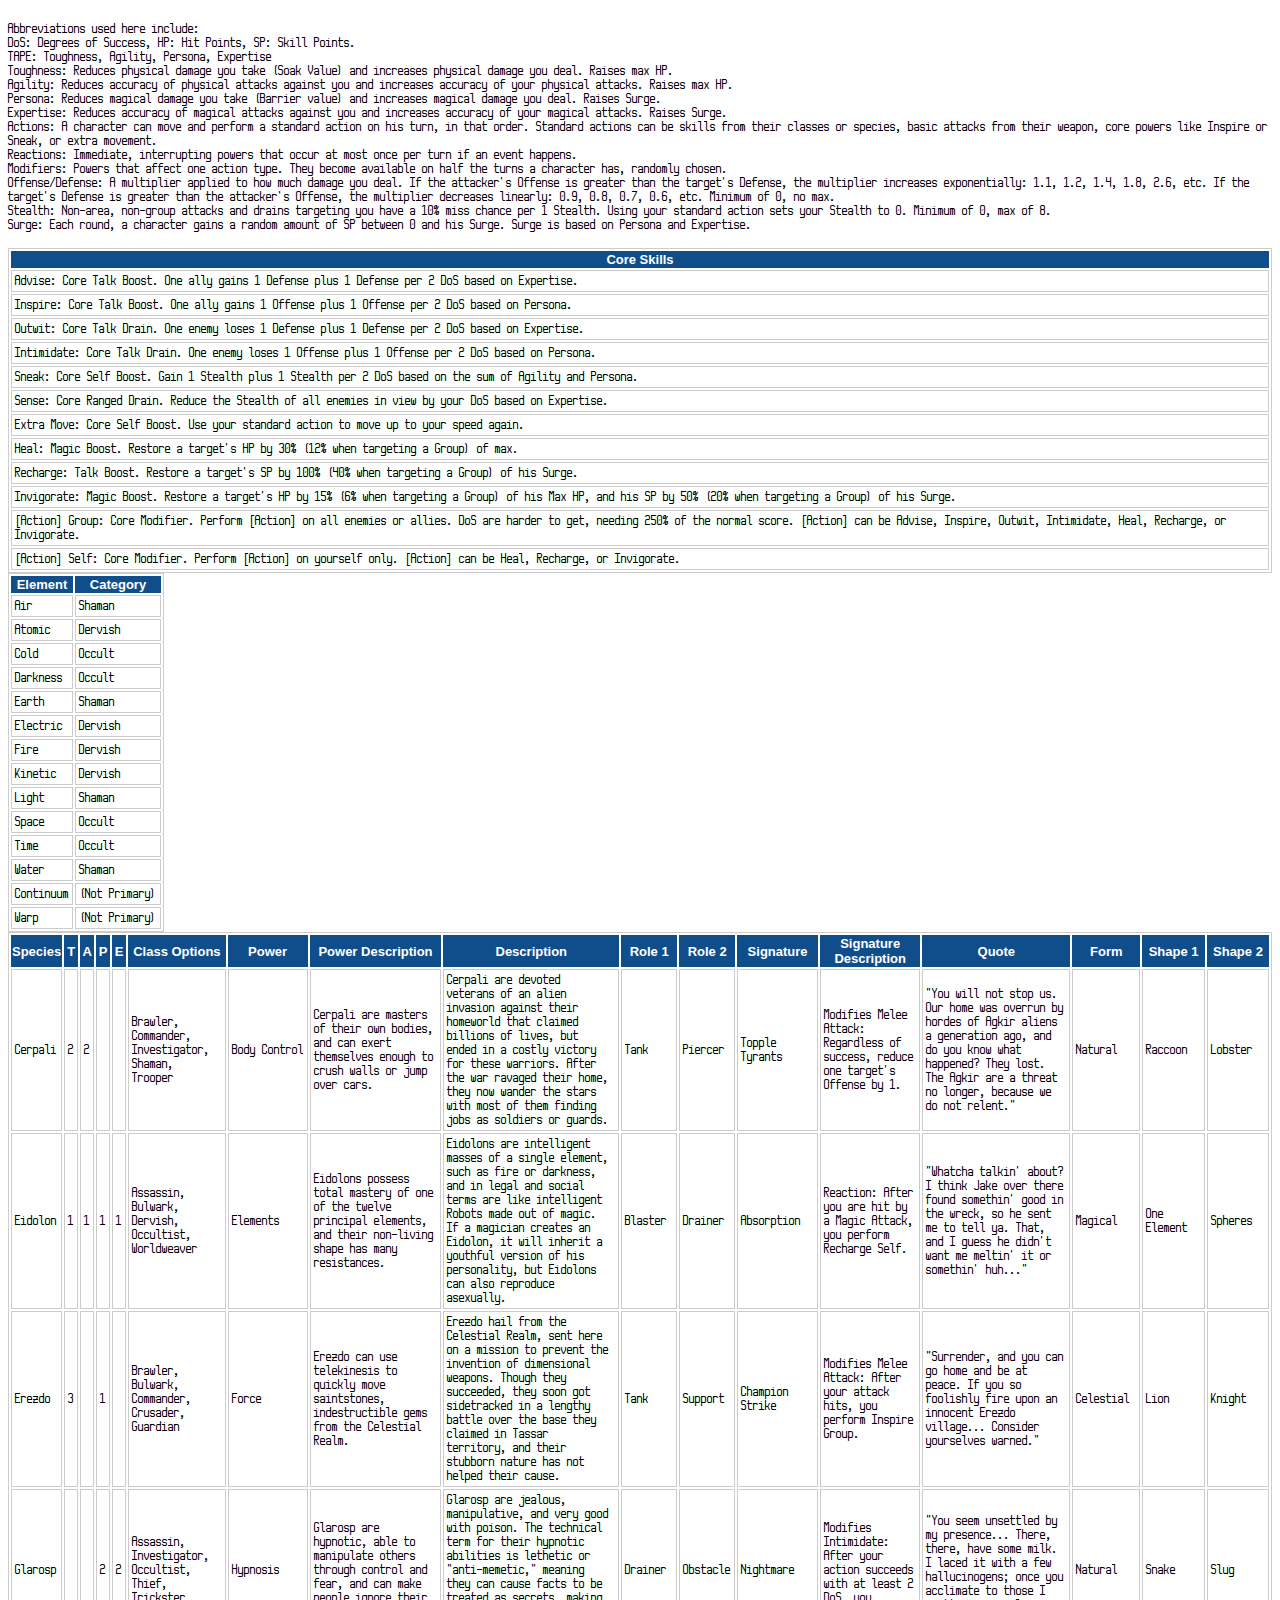
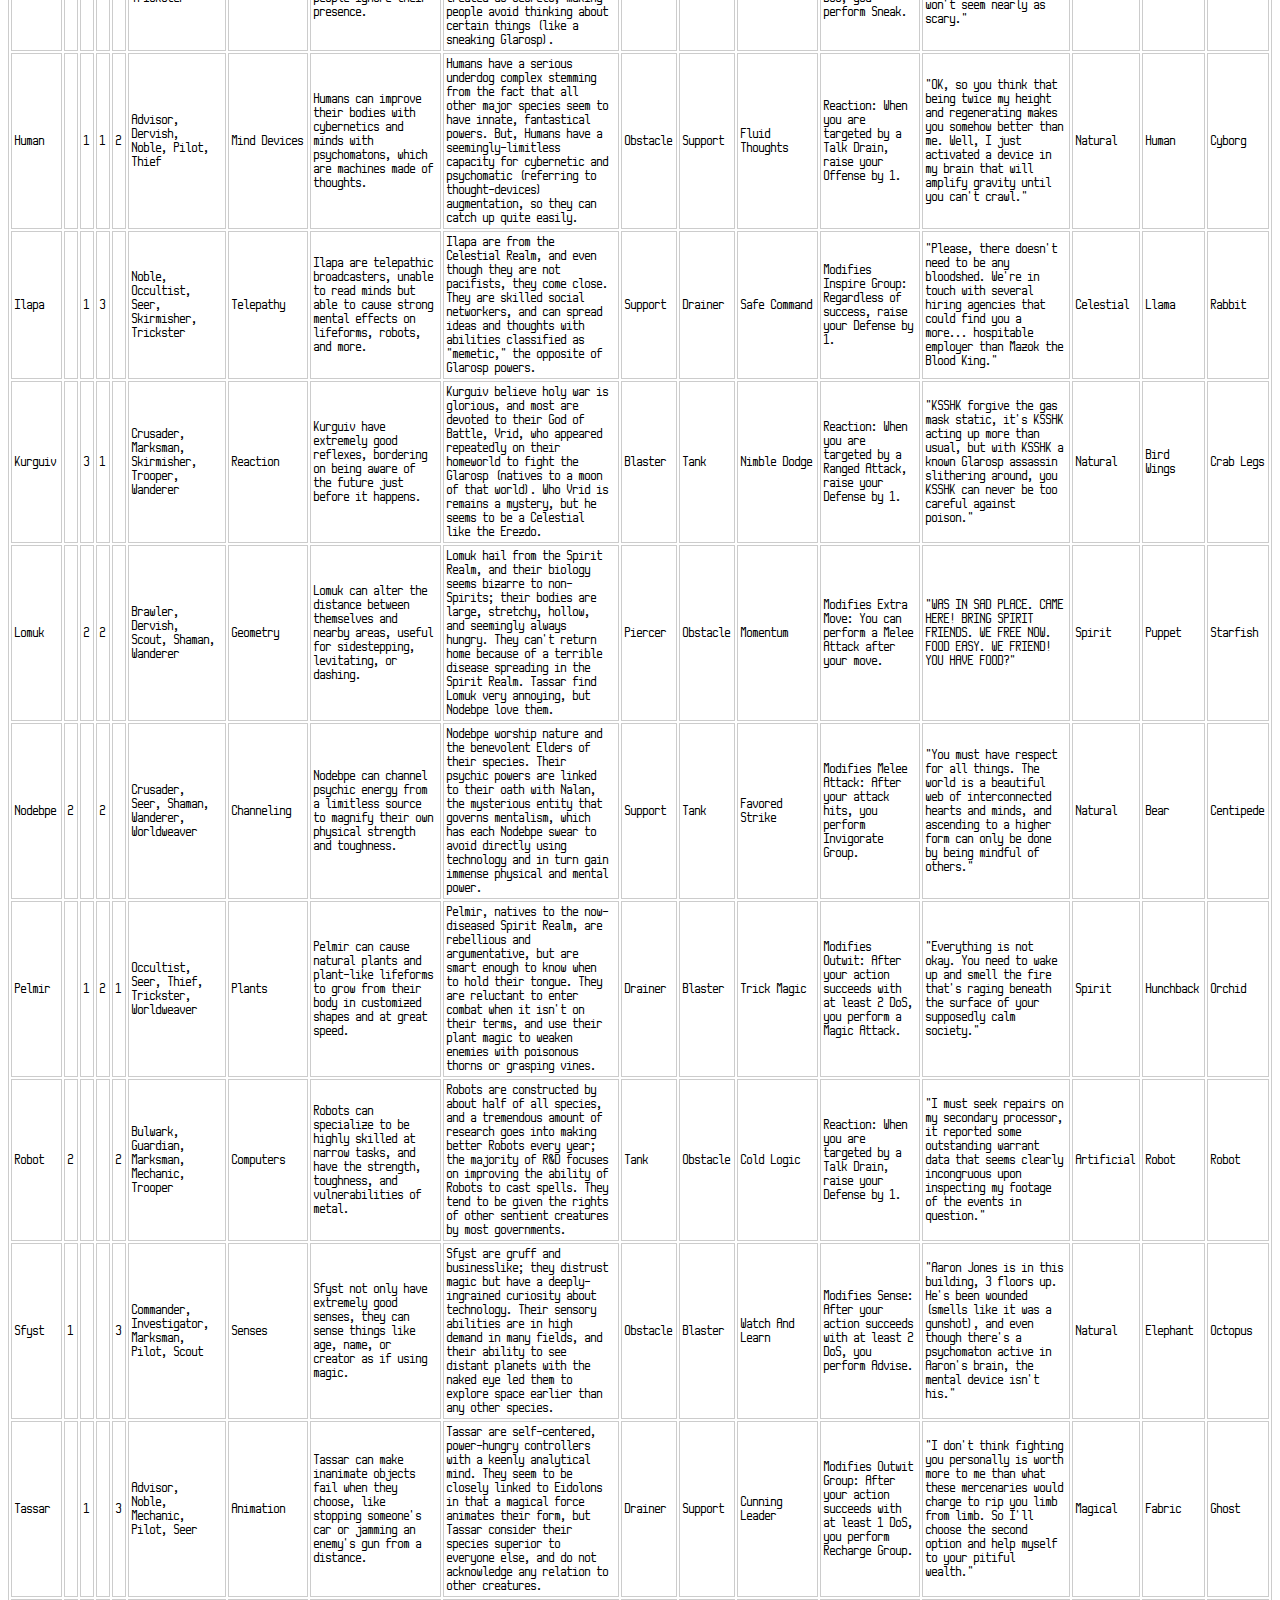
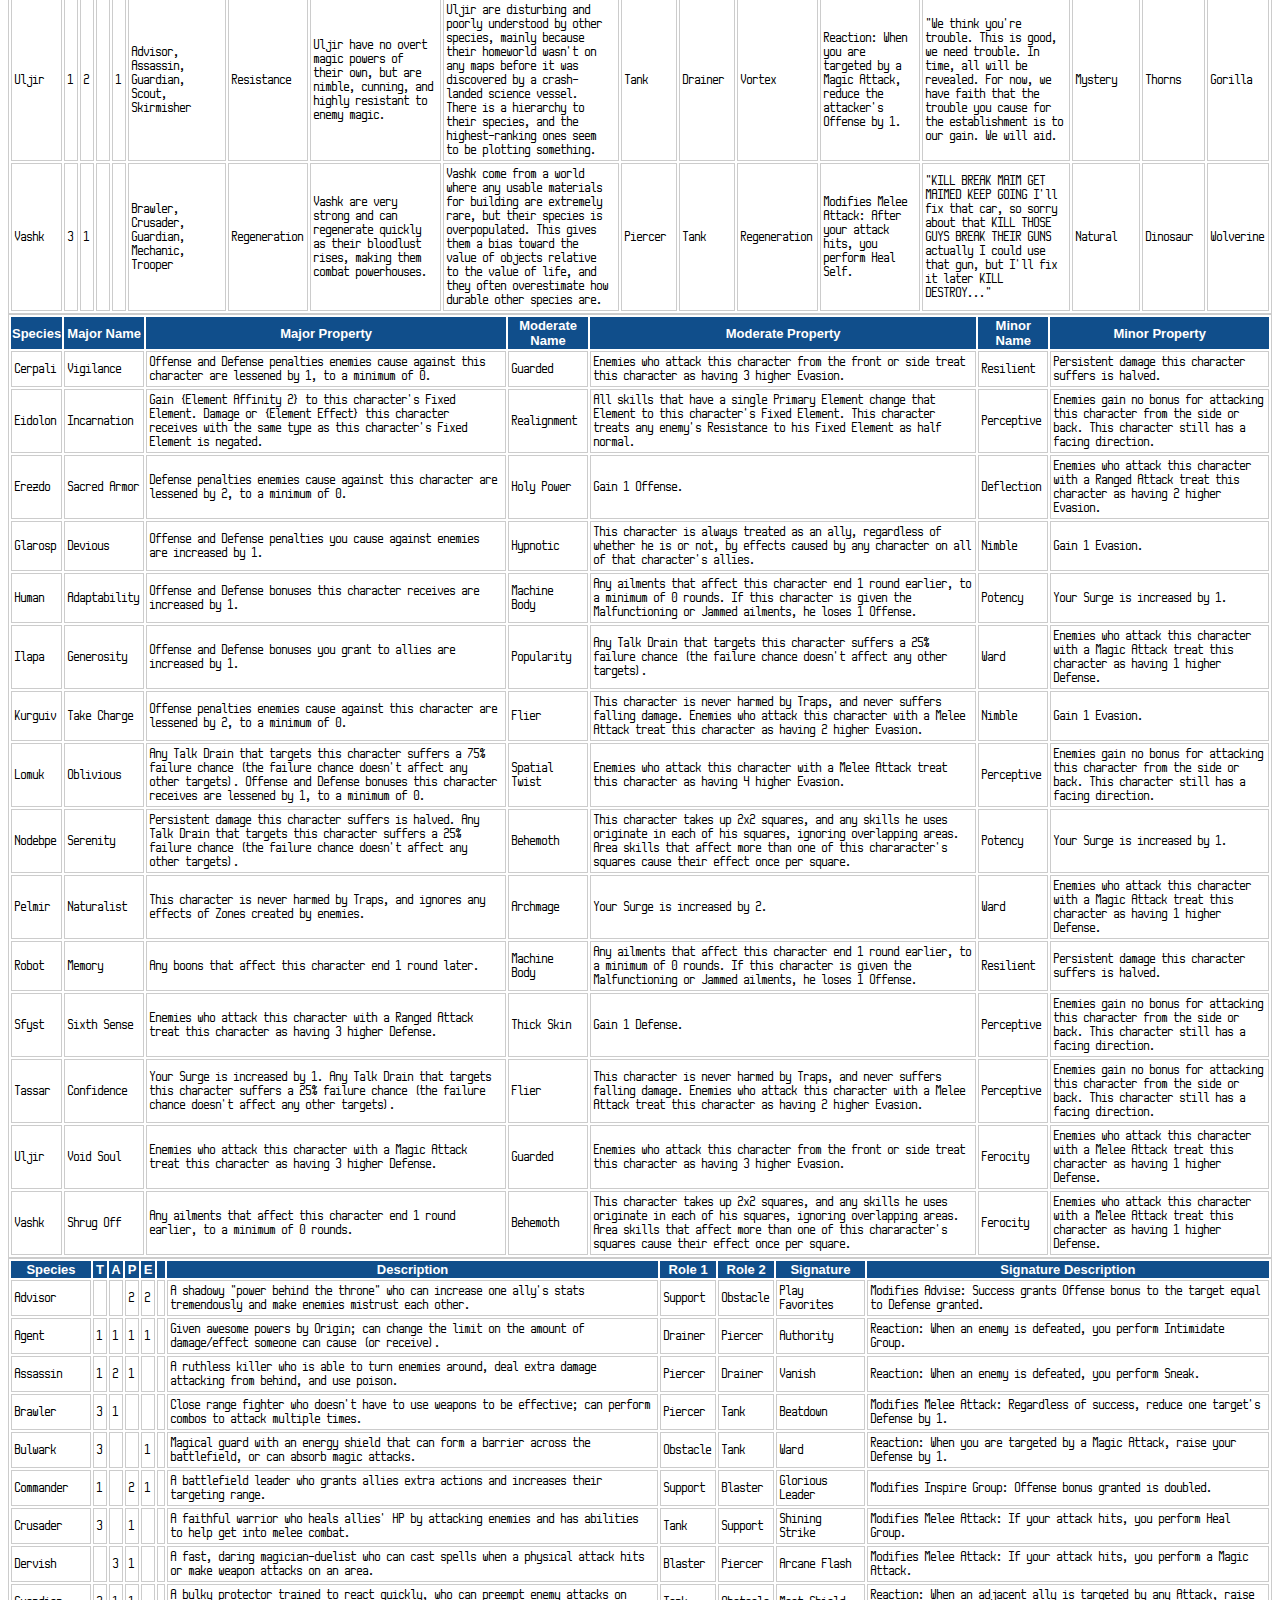
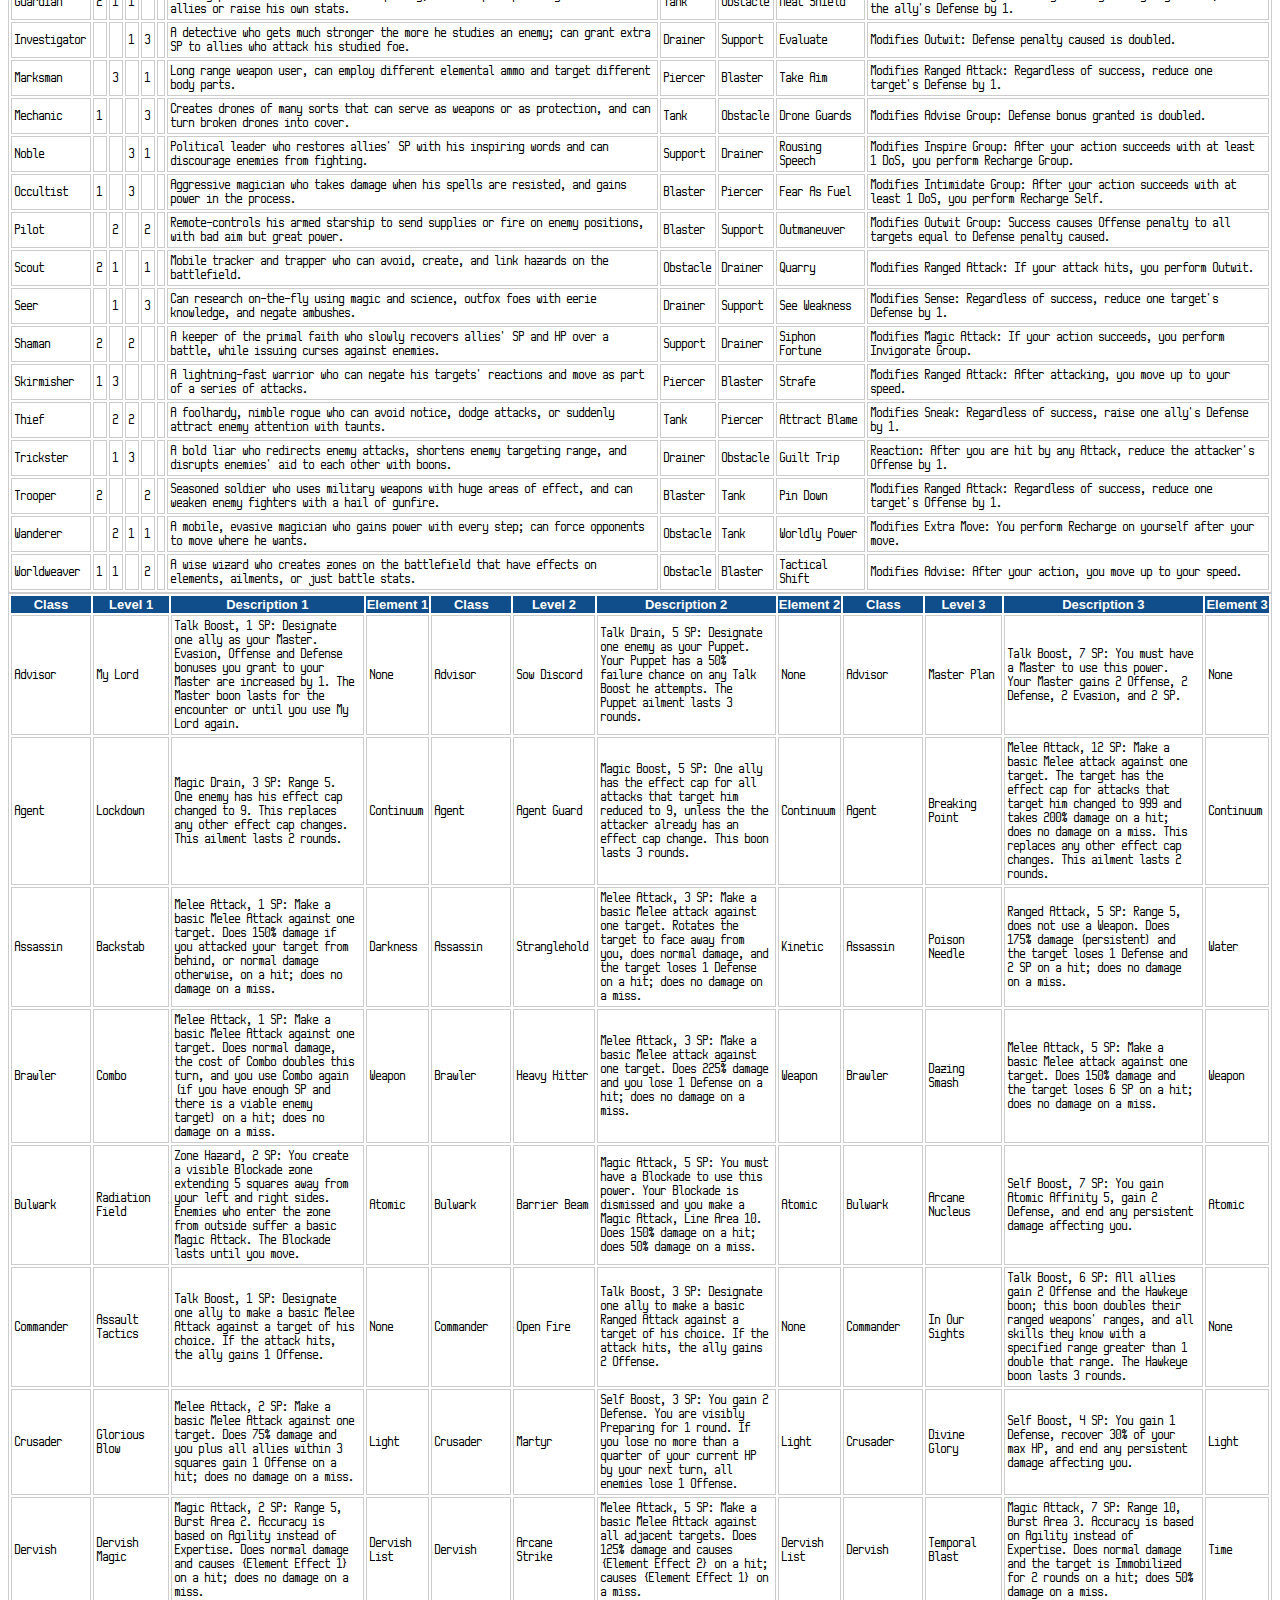
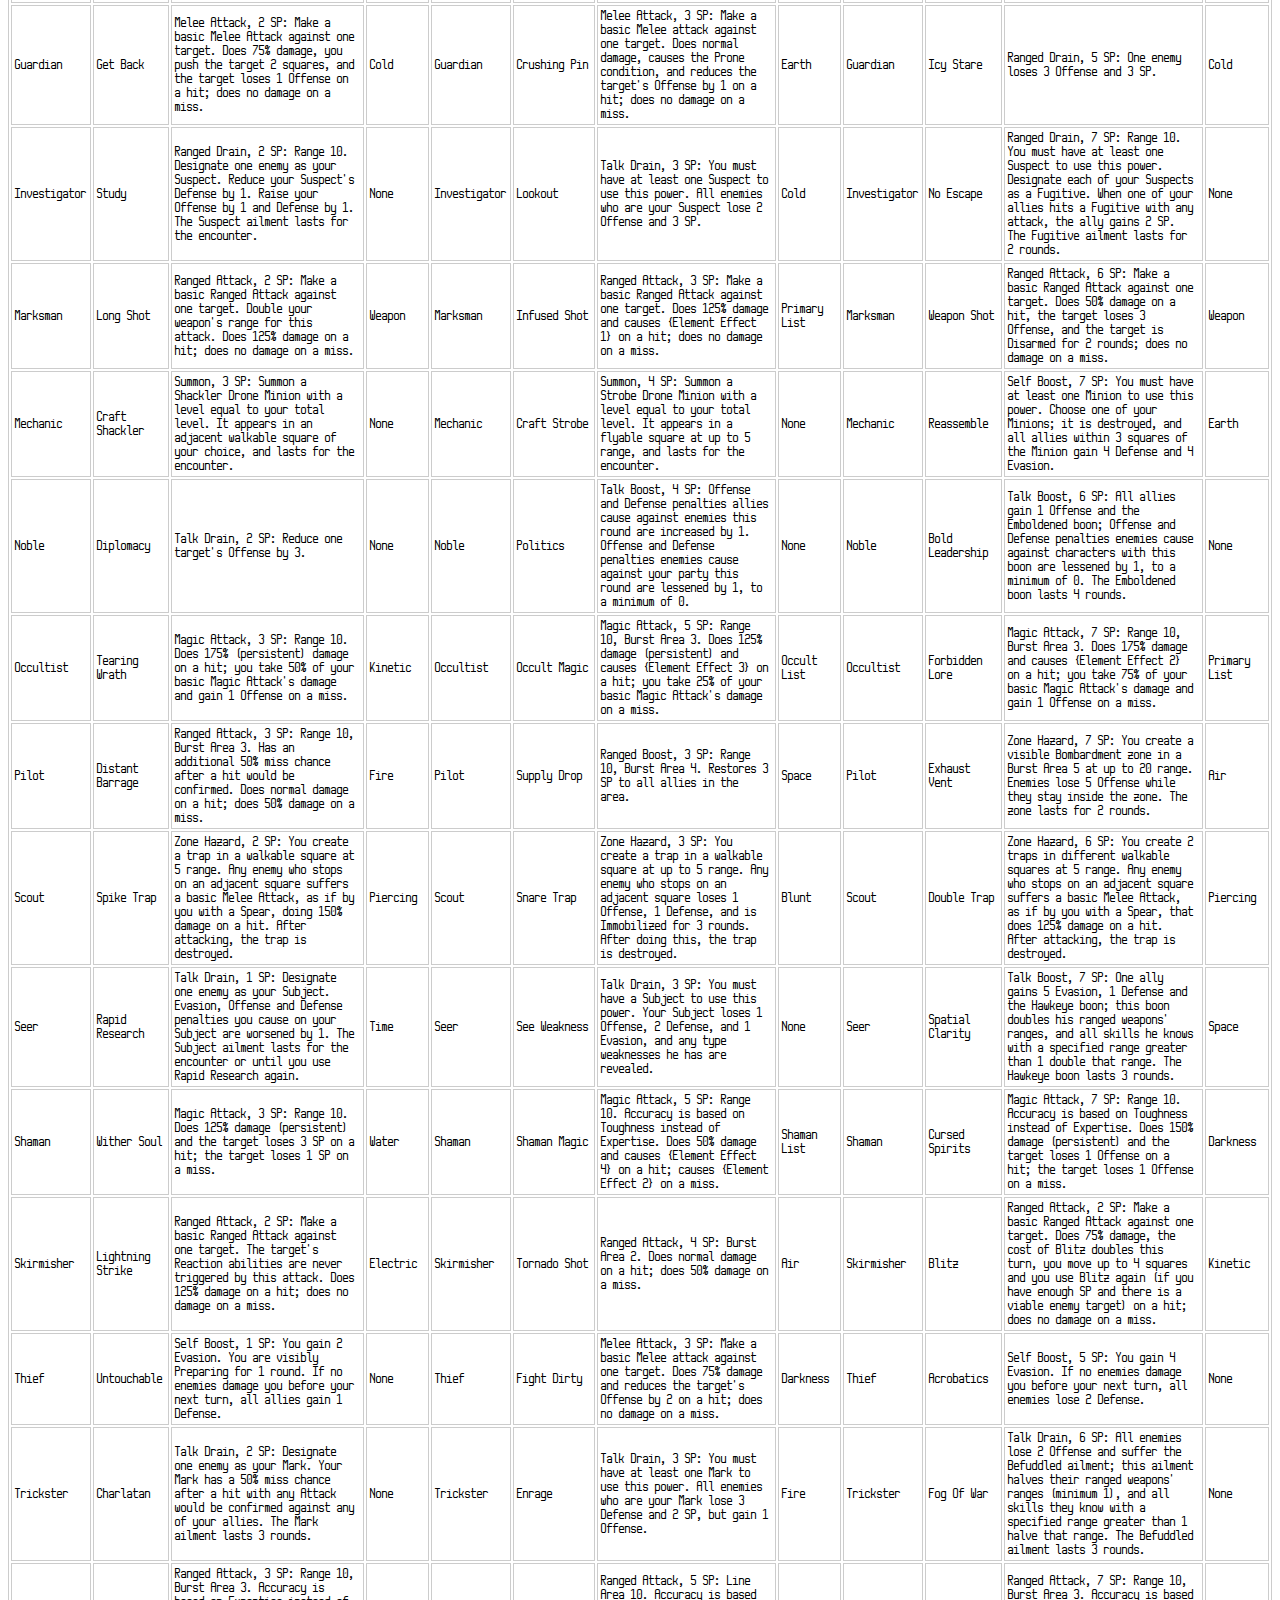
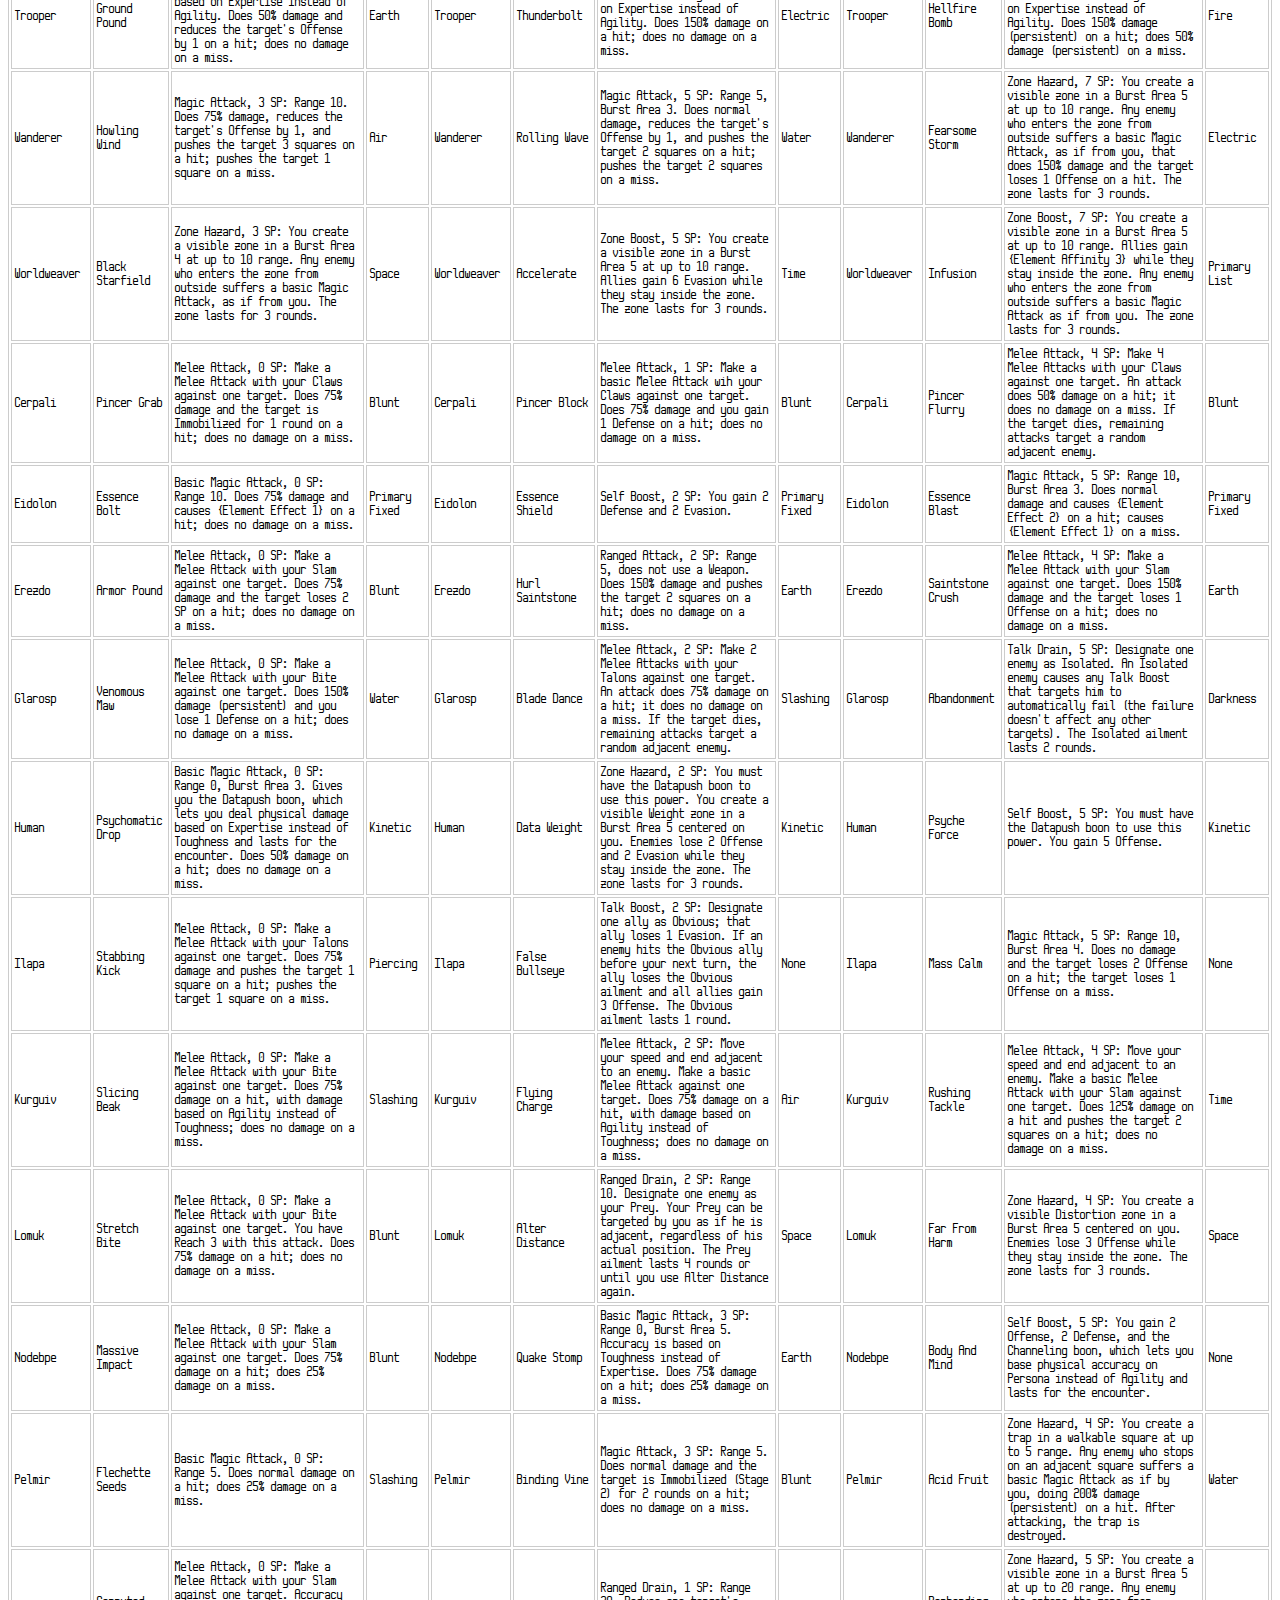
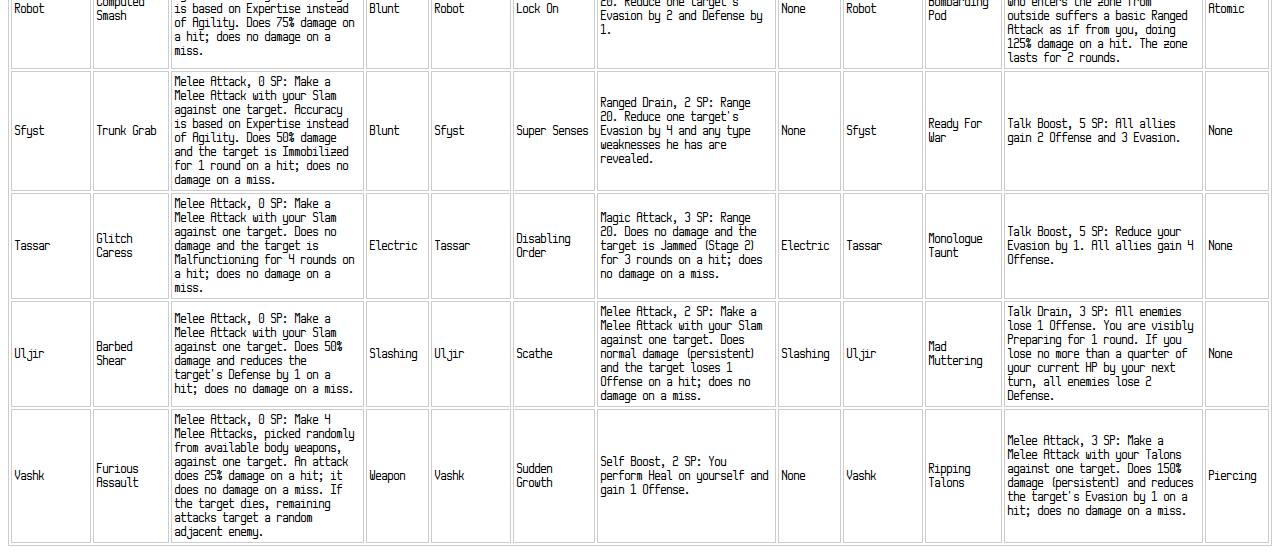
==== Design/index.html @ d84acb1d "Considerable improvements to design view." ====
<html>
<head>
<title>Samsara Design Document</title>
<link rel="stylesheet" href="stylesheet.css" type="text/css" charset="utf-8" media="screen" />
<style type="text/css">
	table.tableizer-table {
	border: 1px solid #CCC; font-family: Monkey;
	font-size: 16px;
} 
	p {
        font-family: Monkey;
	font-size: 16px;
} 
.tableizer-table td {
	padding: 3px;
	margin: 2px;
	border: 1px solid #ccc;
}
.tableizer-table th {
	font-family: Verdana, Georgia, Arial, sans-serif;
	font-size: 13px;
	background-color: #104E8B; 
	color: #FFF;
	font-weight: bold;
}
</style>
</head>
<body>

<p>
<br />Abbreviations used here include:
<br />DoS: Degrees of Success, HP: Hit Points, SP: Skill Points.
<br />TAPE: Toughness, Agility, Persona, Expertise
<br />Toughness: Reduces physical damage you take (Soak Value) and increases physical damage you deal. Raises max HP.
<br />Agility: Reduces accuracy of physical attacks against you and increases accuracy of your physical attacks. Raises max HP.
<br />Persona: Reduces magical damage you take (Barrier value) and increases magical damage you deal. Raises Surge.
<br />Expertise: Reduces accuracy of magical attacks against you and increases accuracy of your magical attacks. Raises Surge.
<br />Actions: A character can move and perform a standard action on his turn, in that order. Standard actions can be skills from their classes or species, basic attacks from their weapon, core powers like Inspire or Sneak, or extra movement.
<br />Reactions: Immediate, interrupting powers that occur at most once per turn if an event happens.
<br />Modifiers: Powers that affect one action type. They become available on half the turns a character has, randomly chosen.
<br />Offense/Defense: A multiplier applied to how much damage you deal. If the attacker's Offense is greater than the target's Defense, the multiplier increases exponentially: 1.1, 1.2, 1.4, 1.8, 2.6, etc. If the target's Defense is greater than the attacker's Offense, the multiplier decreases linearly: 0.9, 0.8, 0.7, 0.6, etc. Minimum of 0, no max.
<br />Stealth: Non-area, non-group attacks and drains targeting you have a 10% miss chance per 1 Stealth. Using your standard action sets your Stealth to 0. Minimum of 0, max of 8.
<br />Surge: Each round, a character gains a random amount of SP between 0 and his Surge. Surge is based on Persona and Expertise.
</p>
<table class="tableizer-table">
<tr><th>Core Skills</th></tr>
<tr><td>Advise: Core Talk Boost. One ally gains 1 Defense plus 1 Defense per 2 DoS based on Expertise.</td></tr>
<tr><td>Inspire: Core Talk Boost. One ally gains 1 Offense plus 1 Offense per 2 DoS based on Persona.</td></tr>
<tr><td>Outwit: Core Talk Drain. One enemy loses 1 Defense plus 1 Defense per 2 DoS based on Expertise.</td></tr>
<tr><td>Intimidate: Core Talk Drain. One enemy loses 1 Offense plus 1 Offense per 2 DoS based on Persona.</td></tr>
<tr><td>Sneak: Core Self Boost. Gain 1 Stealth plus 1 Stealth per 2 DoS based on the sum of Agility and Persona.</td></tr>
<tr><td>Sense: Core Ranged Drain. Reduce the Stealth of all enemies in view by your DoS based on Expertise.</td></tr>
<tr><td>Extra Move: Core Self Boost. Use your standard action to move up to your speed again.</td></tr>
<tr><td>Heal: Magic Boost. Restore a target's HP by 30% (12% when targeting a Group) of max.</td></tr>
<tr><td>Recharge: Talk Boost. Restore a target's SP by 100% (40% when targeting a Group) of his Surge.</td></tr>
<tr><td>Invigorate: Magic Boost. Restore a target's HP by 15% (6% when targeting a Group) of his Max HP, and his SP by 50% (20% when targeting a Group) of his Surge.</td></tr>
<tr><td>[Action] Group: Core Modifier. Perform [Action] on all enemies or allies.  DoS are harder to get, needing 250% of the normal score. [Action] can be Advise, Inspire, Outwit, Intimidate, Heal, Recharge, or Invigorate.</td></tr>
<tr><td>[Action] Self: Core Modifier. Perform [Action] on yourself only. [Action] can be Heal, Recharge, or Invigorate.</td></tr>
</table>
<table class="tableizer-table">
<tr><th>Element</th><th>Category</th></tr>
<tr><td>Air</td><td>Shaman</td></tr>
<tr><td>Atomic</td><td>Dervish</td></tr>
<tr><td>Cold</td><td>Occult</td></tr>
<tr><td>Darkness</td><td>Occult</td></tr>
<tr><td>Earth</td><td>Shaman</td></tr>
<tr><td>Electric</td><td>Dervish</td></tr>
<tr><td>Fire</td><td>Dervish</td></tr>
<tr><td>Kinetic</td><td>Dervish</td></tr>
<tr><td>Light</td><td>Shaman</td></tr>
<tr><td>Space</td><td>Occult</td></tr>
<tr><td>Time</td><td>Occult</td></tr>
<tr><td>Water</td><td>Shaman</td></tr>
<tr><td>Continuum</td><td>(Not Primary)</td></tr>
<tr><td>Warp</td><td>(Not Primary)</td></tr>
</table>
<table class="tableizer-table">
<tr><th>Species</th><th>T</th><th>A</th><th>P</th><th>E</th><th>Class Options</th><th>Power</th><th>Power Description</th><th>Description</th><th>Role 1</th><th>Role 2</th><th>Signature</th><th>Signature Description</th><th>Quote</th><th>Form</th><th>Shape 1</th><th>Shape 2</th></tr>
<tr><td>Cerpali</td><td>2</td><td>2</td><td></td><td></td><td>Brawler, Commander, Investigator, Shaman, Trooper</td><td>Body Control</td><td>Cerpali are masters of their own bodies, and can exert themselves enough to crush walls or jump over cars.</td><td>Cerpali are devoted veterans of an alien invasion against their homeworld that claimed billions of lives, but ended in a costly victory for these warriors. After the war ravaged their home, they now wander the stars with most of them finding jobs as soldiers or guards.</td><td>Tank</td><td>Piercer</td><td>Topple Tyrants</td><td>Modifies Melee Attack: Regardless of success, reduce one target's Offense by 1.</td><td>"You will not stop us. Our home was overrun by hordes of Agkir aliens a generation ago, and do you know what happened? They lost. The Agkir are a threat no longer, because we do not relent."</td><td>Natural</td><td>Raccoon</td><td>Lobster</td></tr>
<tr><td>Eidolon</td><td>1</td><td>1</td><td>1</td><td>1</td><td>Assassin, Bulwark, Dervish, Occultist, Worldweaver</td><td>Elements</td><td>Eidolons possess total mastery of one of the twelve principal elements, and their non-living shape has many resistances.</td><td>Eidolons are intelligent masses of a single element, such as fire or darkness, and in legal and social terms are like intelligent Robots made out of magic. If a magician creates an Eidolon, it will inherit a youthful version of his personality, but Eidolons can also reproduce asexually.</td><td>Blaster</td><td>Drainer</td><td>Absorption</td><td>Reaction: After you are hit by a Magic Attack, you perform Recharge Self.</td><td>"Whatcha talkin' about? I think Jake over there found somethin' good in the wreck, so he sent me to tell ya.  That, and I guess he didn't want me meltin' it or somethin' huh..."</td><td>Magical</td><td>One Element</td><td>Spheres</td></tr>
<tr><td>Erezdo</td><td>3</td><td></td><td>1</td><td></td><td>Brawler, Bulwark, Commander, Crusader, Guardian</td><td>Force</td><td>Erezdo can use telekinesis to quickly move saintstones, indestructible gems from the Celestial Realm.</td><td>Erezdo hail from the Celestial Realm, sent here on a mission to prevent the invention of dimensional weapons. Though they succeeded, they soon got sidetracked in a lengthy battle over the base they claimed in Tassar territory, and their stubborn nature has not helped their cause.</td><td>Tank</td><td>Support</td><td>Champion Strike</td><td>Modifies Melee Attack: After your attack hits, you perform Inspire Group.</td><td>"Surrender, and you can go home and be at peace. If you so foolishly fire upon an innocent Erezdo village... Consider yourselves warned."</td><td>Celestial</td><td>Lion</td><td>Knight</td></tr>
<tr><td>Glarosp</td><td></td><td></td><td>2</td><td>2</td><td>Assassin, Investigator, Occultist, Thief, Trickster</td><td>Hypnosis</td><td>Glarosp are hypnotic, able to manipulate others through control and fear, and can make people ignore their presence.</td><td>Glarosp are jealous, manipulative, and very good with poison. The technical term for their hypnotic abilities is lethetic or "anti-memetic," meaning they can cause facts to be treated as secrets, making people avoid thinking about certain things (like a sneaking Glarosp).</td><td>Drainer</td><td>Obstacle</td><td>Nightmare</td><td>Modifies Intimidate: After your action succeeds with at least 2 DoS, you perform Sneak.</td><td>"You seem unsettled by my presence... There, there, have some milk. I laced it with a few hallucinogens; once you acclimate to those I won't seem nearly as scary."</td><td>Natural</td><td>Snake</td><td>Slug</td></tr>
<tr><td>Human</td><td></td><td>1</td><td>1</td><td>2</td><td>Advisor, Dervish, Noble, Pilot, Thief</td><td>Mind Devices</td><td>Humans can improve their bodies with cybernetics and minds with psychomatons, which are machines made of thoughts.</td><td>Humans have a serious underdog complex stemming from the fact that all other major species seem to have innate, fantastical powers. But, Humans have a seemingly-limitless capacity for cybernetic and psychomatic (referring to thought-devices) augmentation, so they can catch up quite easily.</td><td>Obstacle</td><td>Support</td><td>Fluid Thoughts</td><td>Reaction: When you are targeted by a Talk Drain, raise your Offense by 1.</td><td>"OK, so you think that being twice my height and regenerating makes you somehow better than me. Well, I just activated a device in my brain that will amplify gravity until you can't crawl."</td><td>Natural</td><td>Human</td><td>Cyborg</td></tr>
<tr><td>Ilapa</td><td></td><td>1</td><td>3</td><td></td><td>Noble, Occultist, Seer, Skirmisher, Trickster</td><td>Telepathy</td><td>Ilapa are telepathic broadcasters, unable to read minds but able to cause strong mental effects on lifeforms, robots, and more.</td><td>Ilapa are from the Celestial Realm, and even though they are not pacifists, they come close. They are skilled social networkers, and can spread ideas and thoughts with abilities classified as "memetic," the opposite of Glarosp powers.</td><td>Support</td><td>Drainer</td><td>Safe Command</td><td>Modifies Inspire Group: Regardless of success, raise your Defense by 1.</td><td>"Please, there doesn't need to be any bloodshed. We're in touch with several hiring agencies that could find you a more... hospitable employer than Mazok the Blood King."</td><td>Celestial</td><td>Llama</td><td>Rabbit</td></tr>
<tr><td>Kurguiv</td><td></td><td>3</td><td>1</td><td></td><td>Crusader, Marksman, Skirmisher, Trooper, Wanderer</td><td>Reaction</td><td>Kurguiv have extremely good reflexes, bordering on being aware of the future just before it happens.</td><td>Kurguiv believe holy war is glorious, and most are devoted to their God of Battle, Vrid, who appeared repeatedly on their homeworld to fight the Glarosp (natives to a moon of that world). Who Vrid is remains a mystery, but he seems to be a Celestial like the Erezdo.</td><td>Blaster</td><td>Tank</td><td>Nimble Dodge</td><td>Reaction: When you are targeted by a Ranged Attack, raise your Defense by 1.</td><td>"KSSHK forgive the gas mask static, it's KSSHK acting up more than usual, but with KSSHK a known Glarosp assassin slithering around, you KSSHK can never be too careful against poison."</td><td>Natural</td><td>Bird Wings</td><td>Crab Legs</td></tr>
<tr><td>Lomuk</td><td></td><td>2</td><td>2</td><td></td><td>Brawler, Dervish, Scout, Shaman, Wanderer</td><td>Geometry</td><td>Lomuk can alter the distance between themselves and nearby areas, useful for sidestepping, levitating, or dashing.</td><td>Lomuk hail from the Spirit Realm, and their biology seems bizarre to non-Spirits; their bodies are large, stretchy, hollow, and seemingly always hungry. They can't return home because of a terrible disease spreading in the Spirit Realm. Tassar find Lomuk very annoying, but Nodebpe love them.</td><td>Piercer</td><td>Obstacle</td><td>Momentum</td><td>Modifies Extra Move: You can perform a Melee Attack after your move.</td><td>"WAS IN SAD PLACE. CAME HERE! BRING SPIRIT FRIENDS. WE FREE NOW. FOOD EASY. WE FRIEND! YOU HAVE FOOD?"</td><td>Spirit</td><td>Puppet</td><td>Starfish</td></tr>
<tr><td>Nodebpe</td><td>2</td><td></td><td>2</td><td></td><td>Crusader, Seer, Shaman, Wanderer, Worldweaver</td><td>Channeling</td><td>Nodebpe can channel psychic energy from a limitless source to magnify their own physical strength and toughness.</td><td>Nodebpe worship nature and the benevolent Elders of their species. Their psychic powers are linked to their oath with Nalan, the mysterious entity that governs mentalism, which has each Nodebpe swear to avoid directly using technology and in turn gain immense physical and mental power.</td><td>Support</td><td>Tank</td><td>Favored Strike</td><td>Modifies Melee Attack: After your attack hits, you perform Invigorate Group.</td><td>"You must have respect for all things. The world is a beautiful web of interconnected hearts and minds, and ascending to a higher form can only be done by being mindful of others."</td><td>Natural</td><td>Bear</td><td>Centipede</td></tr>
<tr><td>Pelmir</td><td></td><td>1</td><td>2</td><td>1</td><td>Occultist, Seer, Thief, Trickster, Worldweaver</td><td>Plants</td><td>Pelmir can cause natural plants and plant-like lifeforms to grow from their body in customized shapes and at great speed.</td><td>Pelmir, natives to the now-diseased Spirit Realm, are rebellious and argumentative, but are smart enough to know when to hold their tongue. They are reluctant to enter combat when it isn't on their terms, and use their plant magic to weaken enemies with poisonous thorns or grasping vines.</td><td>Drainer</td><td>Blaster</td><td>Trick Magic</td><td>Modifies Outwit: After your action succeeds with at least 2 DoS, you perform a Magic Attack.</td><td>"Everything is not okay. You need to wake up and smell the fire that's raging beneath the surface of your supposedly calm society."</td><td>Spirit</td><td>Hunchback</td><td>Orchid</td></tr>
<tr><td>Robot</td><td>2</td><td></td><td></td><td>2</td><td>Bulwark, Guardian, Marksman, Mechanic, Trooper</td><td>Computers</td><td>Robots can specialize to be highly skilled at narrow tasks, and have the strength, toughness, and vulnerabilities of metal.</td><td>Robots are constructed by about half of all species, and a tremendous amount of research goes into making better Robots every year; the majority of R&D focuses on improving the ability of Robots to cast spells. They tend to be given the rights of other sentient creatures by most governments.</td><td>Tank</td><td>Obstacle</td><td>Cold Logic</td><td>Reaction: When you are targeted by a Talk Drain, raise your Defense by 1.</td><td>"I must seek repairs on my secondary processor, it reported some outstanding warrant data that seems clearly incongruous upon inspecting my footage of the events in question."</td><td>Artificial</td><td>Robot</td><td>Robot</td></tr>
<tr><td>Sfyst</td><td>1</td><td></td><td></td><td>3</td><td>Commander, Investigator, Marksman, Pilot, Scout</td><td>Senses</td><td>Sfyst not only have extremely good senses, they can sense things like age, name, or creator as if using magic.</td><td>Sfyst are gruff and businesslike; they distrust magic but have a deeply-ingrained curiosity about technology. Their sensory abilities are in high demand in many fields, and their ability to see distant planets with the naked eye led them to explore space earlier than any other species.</td><td>Obstacle</td><td>Blaster</td><td>Watch And Learn</td><td>Modifies Sense: After your action succeeds with at least 2 DoS, you perform Advise.</td><td>"Aaron Jones is in this building, 3 floors up. He's been wounded (smells like it was a gunshot), and even though there's a psychomaton active in Aaron's brain, the mental device isn't his."</td><td>Natural</td><td>Elephant</td><td>Octopus</td></tr>
<tr><td>Tassar</td><td></td><td>1</td><td></td><td>3</td><td>Advisor, Noble, Mechanic, Pilot, Seer</td><td>Animation</td><td>Tassar can make inanimate objects fail when they choose, like stopping someone's car or jamming an enemy's gun from a distance.</td><td>Tassar are self-centered, power-hungry controllers with a keenly analytical mind. They seem to be closely linked to Eidolons in that a magical force animates their form, but Tassar consider their species superior to everyone else, and do not acknowledge any relation to other creatures.</td><td>Drainer</td><td>Support</td><td>Cunning Leader</td><td>Modifies Outwit Group: After your action succeeds with at least 1 DoS, you perform Recharge Group.</td><td>"I don't think fighting you personally is worth more to me than what these mercenaries would charge to rip you limb from limb. So I'll choose the second option and help myself to your pitiful wealth."</td><td>Magical</td><td>Fabric</td><td>Ghost</td></tr>
<tr><td>Uljir</td><td>1</td><td>2</td><td></td><td>1</td><td>Advisor, Assassin, Guardian, Scout, Skirmisher</td><td>Resistance</td><td>Uljir have no overt magic powers of their own, but are nimble, cunning, and highly resistant to enemy magic.</td><td>Uljir are disturbing and poorly understood by other species, mainly because their homeworld wasn't on any maps before it was discovered by a crash-landed science vessel.  There is a hierarchy to their species, and the highest-ranking ones seem to be plotting something.</td><td>Tank</td><td>Drainer</td><td>Vortex</td><td>Reaction: When you are targeted by a Magic Attack, reduce the attacker's Offense by 1.</td><td>"We think you're trouble. This is good, we need trouble.  In time, all will be revealed. For now, we have faith that the trouble you cause for the establishment is to our gain. We will aid.</td><td>Mystery</td><td>Thorns</td><td>Gorilla</td></tr>
<tr><td>Vashk</td><td>3</td><td>1</td><td></td><td></td><td>Brawler, Crusader, Guardian, Mechanic, Trooper</td><td>Regeneration</td><td>Vashk are very strong and can regenerate quickly as their bloodlust rises, making them combat powerhouses.</td><td>Vashk come from a world where any usable materials for building are extremely rare, but their species is overpopulated. This gives them a bias toward the value of objects relative to the value of life, and they often overestimate how durable other species are.</td><td>Piercer</td><td>Tank</td><td>Regeneration</td><td>Modifies Melee Attack: After your attack hits, you perform Heal Self.</td><td>"KILL BREAK MAIM GET MAIMED KEEP GOING I'll fix that car, so sorry about that KILL THOSE GUYS BREAK THEIR GUNS actually I could use that gun, but I'll fix it later KILL DESTROY..."</td><td>Natural</td><td>Dinosaur</td><td>Wolverine</td></tr>
</table>
<table class="tableizer-table">
 <tr><th>Species</th><th>Major Name</th><th>Major Property</th><th>Moderate Name</th><th>Moderate Property</th><th>Minor Name</th><th>Minor Property</th></tr>
 <tr><td>Cerpali</td><td>Vigilance</td><td>Offense and Defense penalties enemies cause against this character are lessened by 1, to a minimum of 0.</td><td>Guarded</td><td>Enemies who attack this character from the front or side treat this character as having 3 higher Evasion.</td><td>Resilient</td><td>Persistent damage this character suffers is halved.</td></tr>
 <tr><td>Eidolon</td><td>Incarnation</td><td>Gain {Element Affinity 2} to this character's Fixed Element. Damage or {Element Effect} this character receives with the same type as this character's Fixed Element is negated.</td><td>Realignment</td><td>All skills that have a single Primary Element change that Element to this character's Fixed Element. This character treats any enemy's Resistance to his Fixed Element as half normal.</td><td>Perceptive</td><td>Enemies gain no bonus for attacking this character from the side or back. This character still has a facing direction.</td></tr>
 <tr><td>Erezdo</td><td>Sacred Armor</td><td>Defense penalties enemies cause against this character are lessened by 2, to a minimum of 0.</td><td>Holy Power</td><td>Gain 1 Offense.</td><td>Deflection</td><td>Enemies who attack this character with a Ranged Attack treat this character as having 2 higher Evasion.</td></tr>
 <tr><td>Glarosp</td><td>Devious</td><td>Offense and Defense penalties you cause against enemies are increased by 1.</td><td>Hypnotic</td><td>This character is always treated as an ally, regardless of whether he is or not, by effects caused by any character on all of that character's allies.</td><td>Nimble</td><td>Gain 1 Evasion.</td></tr>
 <tr><td>Human</td><td>Adaptability</td><td>Offense and Defense bonuses this character receives are increased by 1.</td><td>Machine Body</td><td>Any ailments that affect this character end 1 round earlier, to a minimum of 0 rounds. If this character is given the Malfunctioning or Jammed ailments, he loses 1 Offense.</td><td>Potency</td><td>Your Surge is increased by 1.</td></tr>
 <tr><td>Ilapa</td><td>Generosity</td><td>Offense and Defense bonuses you grant to allies are increased by 1.</td><td>Popularity</td><td>Any Talk Drain that targets this character suffers a 25% failure chance (the failure chance doesn't affect any other targets).</td><td>Ward</td><td>Enemies who attack this character with a Magic Attack treat this character as having 1 higher Defense.</td></tr>
 <tr><td>Kurguiv</td><td>Take Charge</td><td>Offense penalties enemies cause against this character are lessened by 2, to a minimum of 0.</td><td>Flier</td><td>This character is never harmed by Traps, and never suffers falling damage. Enemies who attack this character with a Melee Attack treat this character as having 2 higher Evasion.</td><td>Nimble</td><td>Gain 1 Evasion.</td></tr>
 <tr><td>Lomuk</td><td>Oblivious</td><td>Any Talk Drain that targets this character suffers a 75% failure chance (the failure chance doesn't affect any other targets). Offense and Defense bonuses this character receives are lessened by 1, to a minimum of 0.</td><td>Spatial Twist</td><td>Enemies who attack this character with a Melee Attack treat this character as having 4 higher Evasion.</td><td>Perceptive</td><td>Enemies gain no bonus for attacking this character from the side or back. This character still has a facing direction.</td></tr>
 <tr><td>Nodebpe</td><td>Serenity</td><td>Persistent damage this character suffers is halved. Any Talk Drain that targets this character suffers a 25% failure chance (the failure chance doesn't affect any other targets).</td><td>Behemoth</td><td>This character takes up 2x2 squares, and any skills he uses originate in each of his squares, ignoring overlapping areas. Area skills that affect more than one of this chararacter's squares cause their effect once per square.</td><td>Potency</td><td>Your Surge is increased by 1.</td></tr>
 <tr><td>Pelmir</td><td>Naturalist</td><td>This character is never harmed by Traps, and ignores any effects of Zones created by enemies.</td><td>Archmage</td><td>Your Surge is increased by 2.</td><td>Ward</td><td>Enemies who attack this character with a Magic Attack treat this character as having 1 higher Defense.</td></tr>
 <tr><td>Robot</td><td>Memory</td><td>Any boons that affect this character end 1 round later.</td><td>Machine Body</td><td>Any ailments that affect this character end 1 round earlier, to a minimum of 0 rounds. If this character is given the Malfunctioning or Jammed ailments, he loses 1 Offense.</td><td>Resilient</td><td>Persistent damage this character suffers is halved.</td></tr>
 <tr><td>Sfyst</td><td>Sixth Sense</td><td>Enemies who attack this character with a Ranged Attack treat this character as having 3 higher Defense.</td><td>Thick Skin</td><td>Gain 1 Defense.</td><td>Perceptive</td><td>Enemies gain no bonus for attacking this character from the side or back. This character still has a facing direction.</td></tr>
 <tr><td>Tassar</td><td>Confidence</td><td>Your Surge is increased by 1. Any Talk Drain that targets this character suffers a 25% failure chance (the failure chance doesn't affect any other targets).</td><td>Flier</td><td>This character is never harmed by Traps, and never suffers falling damage. Enemies who attack this character with a Melee Attack treat this character as having 2 higher Evasion.</td><td>Perceptive</td><td>Enemies gain no bonus for attacking this character from the side or back. This character still has a facing direction.</td></tr>
 <tr><td>Uljir</td><td>Void Soul</td><td>Enemies who attack this character with a Magic Attack treat this character as having 3 higher Defense.</td><td>Guarded</td><td>Enemies who attack this character from the front or side treat this character as having 3 higher Evasion.</td><td>Ferocity</td><td>Enemies who attack this character with a Melee Attack treat this character as having 1 higher Defense.</td></tr>
 <tr><td>Vashk</td><td>Shrug Off</td><td>Any ailments that affect this character end 1 round earlier, to a minimum of 0 rounds.</td><td>Behemoth</td><td>This character takes up 2x2 squares, and any skills he uses originate in each of his squares, ignoring overlapping areas. Area skills that affect more than one of this chararacter's squares cause their effect once per square.</td><td>Ferocity</td><td>Enemies who attack this character with a Melee Attack treat this character as having 1 higher Defense.</td></tr>
</table>
<table class="tableizer-table">
<tr><th>Species</th><th>T</th><th>A</th><th>P</th><th>E</th><th></th><th>Description</th><th>Role 1</th><th>Role 2</th><th>Signature</th><th>Signature Description</tr></th>
<tr><td>Advisor</td><td></td><td></td><td>2</td><td>2</td><td></td><td>A shadowy "power behind the throne" who can increase one ally's stats tremendously and make enemies mistrust each other.</td><td>Support</td><td>Obstacle</td><td>Play Favorites</td><td>Modifies Advise: Success grants Offense bonus to the target equal to Defense granted.</td></tr>
<tr><td>Agent</td><td>1</td><td>1</td><td>1</td><td>1</td><td></td><td>Given awesome powers by Origin; can change the limit on the amount of damage/effect someone can cause (or receive). </td><td>Drainer</td><td>Piercer</td><td>Authority</td><td>Reaction: When an enemy is defeated, you perform Intimidate Group.</td></tr>
<tr><td>Assassin</td><td>1</td><td>2</td><td>1</td><td></td><td></td><td>A ruthless killer who is able to turn enemies around, deal extra damage attacking from behind, and use poison.</td><td>Piercer</td><td>Drainer</td><td>Vanish</td><td>Reaction: When an enemy is defeated, you perform Sneak.</td></tr>
<tr><td>Brawler</td><td>3</td><td>1</td><td></td><td></td><td></td><td>Close range fighter who doesn't have to use weapons to be effective; can perform combos to attack multiple times.</td><td>Piercer</td><td>Tank</td><td>Beatdown</td><td>Modifies Melee Attack: Regardless of success, reduce one target's Defense by 1.</td></tr>
<tr><td>Bulwark</td><td>3</td><td></td><td></td><td>1</td><td></td><td>Magical guard with an energy shield that can form a barrier across the battlefield, or can absorb magic attacks.</td><td>Obstacle</td><td>Tank</td><td>Ward</td><td>Reaction: When you are targeted by a Magic Attack, raise your Defense by 1.</td></tr>
<tr><td>Commander</td><td>1</td><td></td><td>2</td><td>1</td><td></td><td>A battlefield leader who grants allies extra actions and increases their targeting range.</td><td>Support</td><td>Blaster</td><td>Glorious Leader</td><td>Modifies Inspire Group: Offense bonus granted is doubled.</td></tr>
<tr><td>Crusader</td><td>3</td><td></td><td>1</td><td></td><td></td><td>A faithful warrior who heals allies' HP by attacking enemies and has abilities to help get into melee combat.</td><td>Tank</td><td>Support</td><td>Shining Strike</td><td>Modifies Melee Attack: If your attack hits, you perform Heal Group.</td></tr>
<tr><td>Dervish</td><td></td><td>3</td><td>1</td><td></td><td></td><td>A fast, daring magician-duelist who can cast spells when a physical attack hits or make weapon attacks on an area.</td><td>Blaster</td><td>Piercer</td><td>Arcane Flash</td><td>Modifies Melee Attack: If your attack hits, you perform a Magic Attack.</td></tr>
<tr><td>Guardian</td><td>2</td><td>1</td><td>1</td><td></td><td></td><td>A bulky protector trained to react quickly, who can preempt enemy attacks on allies or raise his own stats.</td><td>Tank</td><td>Obstacle</td><td>Meat Shield</td><td>Reaction: When an adjacent ally is targeted by any Attack, raise the ally's Defense by 1.</td></tr>
<tr><td>Investigator</td><td></td><td></td><td>1</td><td>3</td><td></td><td>A detective who gets much stronger the more he studies an enemy; can grant extra SP to allies who attack his studied foe.</td><td>Drainer</td><td>Support</td><td>Evaluate</td><td>Modifies Outwit: Defense penalty caused is doubled.</td></tr>
<tr><td>Marksman</td><td></td><td>3</td><td></td><td>1</td><td></td><td>Long range weapon user, can employ different elemental ammo and target different body parts.</td><td>Piercer</td><td>Blaster</td><td>Take Aim</td><td>Modifies Ranged Attack: Regardless of success, reduce one target's Defense by 1.</td></tr>
<tr><td>Mechanic</td><td>1</td><td></td><td></td><td>3</td><td></td><td>Creates drones of many sorts that can serve as weapons or as protection, and can turn broken drones into cover.</td><td>Tank</td><td>Obstacle</td><td>Drone Guards</td><td>Modifies Advise Group: Defense bonus granted is doubled.</td></tr>
<tr><td>Noble</td><td></td><td></td><td>3</td><td>1</td><td></td><td>Political leader who restores allies' SP with his inspiring words and can discourage enemies from fighting.</td><td>Support</td><td>Drainer</td><td>Rousing Speech</td><td>Modifies Inspire Group: After your action succeeds with at least 1 DoS, you perform Recharge Group.</td></tr>
<tr><td>Occultist</td><td>1</td><td></td><td>3</td><td></td><td></td><td>Aggressive magician who takes damage when his spells are resisted, and gains power in the process.</td><td>Blaster</td><td>Piercer</td><td>Fear As Fuel</td><td>Modifies Intimidate Group: After your action succeeds with at least 1 DoS, you perform Recharge Self.</td></tr>
<tr><td>Pilot</td><td></td><td>2</td><td></td><td>2</td><td></td><td>Remote-controls his armed starship to send supplies or fire on enemy positions, with bad aim but great power.</td><td>Blaster</td><td>Support</td><td>Outmaneuver</td><td>Modifies Outwit Group: Success causes Offense penalty to all targets equal to Defense penalty caused.</td></tr>
<tr><td>Scout</td><td>2</td><td>1</td><td></td><td>1</td><td></td><td>Mobile tracker and trapper who can avoid, create, and link hazards on the battlefield.</td><td>Obstacle</td><td>Drainer</td><td>Quarry</td><td>Modifies Ranged Attack: If your attack hits, you perform Outwit.</td></tr>
<tr><td>Seer</td><td></td><td>1</td><td></td><td>3</td><td></td><td>Can research on-the-fly using magic and science, outfox foes with eerie knowledge, and negate ambushes.</td><td>Drainer</td><td>Support</td><td>See Weakness</td><td>Modifies Sense: Regardless of success, reduce one target's Defense by 1.</td></tr>
<tr><td>Shaman</td><td>2</td><td></td><td>2</td><td></td><td></td><td>A keeper of the primal faith who slowly recovers allies' SP and HP over a battle, while issuing curses against enemies.</td><td>Support</td><td>Drainer</td><td>Siphon Fortune</td><td>Modifies Magic Attack: If your action succeeds, you perform Invigorate Group.</td></tr>
<tr><td>Skirmisher</td><td>1</td><td>3</td><td></td><td></td><td></td><td>A lightning-fast warrior who can negate his targets' reactions and move as part of a series of attacks.</td><td>Piercer</td><td>Blaster</td><td>Strafe</td><td>Modifies Ranged Attack: After attacking, you move up to your speed.</td></tr>
<tr><td>Thief</td><td></td><td>2</td><td>2</td><td></td><td></td><td>A foolhardy, nimble rogue who can avoid notice, dodge attacks, or suddenly attract enemy attention with taunts.</td><td>Tank</td><td>Piercer</td><td>Attract Blame</td><td>Modifies Sneak: Regardless of success, raise one ally's Defense by 1.</td></tr>
<tr><td>Trickster</td><td></td><td>1</td><td>3</td><td></td><td></td><td>A bold liar who redirects enemy attacks, shortens enemy targeting range, and disrupts enemies' aid to each other with boons.</td><td>Drainer</td><td>Obstacle</td><td>Guilt Trip</td><td>Reaction: After you are hit by any Attack, reduce the attacker's Offense by 1.</td></tr>
<tr><td>Trooper</td><td>2</td><td></td><td></td><td>2</td><td></td><td>Seasoned soldier who uses military weapons with huge areas of effect, and can weaken enemy fighters with a hail of gunfire.</td><td>Blaster</td><td>Tank</td><td>Pin Down</td><td>Modifies Ranged Attack: Regardless of success, reduce one target's Offense by 1.</td></tr>
<tr><td>Wanderer</td><td></td><td>2</td><td>1</td><td>1</td><td></td><td>A mobile, evasive magician who gains power with every step; can force opponents to move where he wants.</td><td>Obstacle</td><td>Tank</td><td>Worldly Power</td><td>Modifies Extra Move: You perform Recharge on yourself after your move.</td></tr>
<tr><td>Worldweaver</td><td>1</td><td>1</td><td></td><td>2</td><td></td><td>A wise wizard who creates zones on the battlefield that have effects on elements, ailments, or just battle stats.</td><td>Obstacle</td><td>Blaster</td><td>Tactical Shift</td><td>Modifies Advise: After your action, you move up to your speed.</td></tr>
</table>
<table class="tableizer-table">
<tr><th>Class</th><th>Level 1</th><th>Description 1</th><th>Element 1</th><th>Class</th><th>Level 2</th><th>Description 2</th><th>Element 2</th><th>Class</th><th>Level 3</th><th>Description 3</th><th>Element 3</th></tr>
<tr><td>Advisor</td><td>My Lord</td><td>Talk Boost, 1 SP: Designate one ally as your Master. Evasion, Offense and Defense bonuses you grant to your Master are increased by 1. The Master boon lasts for the encounter or until you use My Lord again.</td><td>None</td><td>Advisor</td><td>Sow Discord</td><td>Talk Drain, 5 SP: Designate one enemy as your Puppet. Your Puppet has a 50% failure chance on any Talk Boost he attempts. The Puppet ailment lasts 3 rounds.</td><td>None</td><td>Advisor</td><td>Master Plan</td><td>Talk Boost, 7 SP: You must have a Master to use this power. Your Master gains 2 Offense, 2 Defense, 2 Evasion, and 2 SP.</td><td>None</td></tr>
<tr><td>Agent</td><td>Lockdown</td><td>Magic Drain, 3 SP: Range 5. One enemy has his effect cap changed to 9. This replaces any other effect cap changes.  This ailment lasts 2 rounds.</td><td>Continuum</td><td>Agent</td><td>Agent Guard</td><td>Magic Boost, 5 SP: One ally has the effect cap for all attacks that target him reduced to 9, unless the the attacker already has an effect cap change. This boon lasts 3 rounds.</td><td>Continuum</td><td>Agent</td><td>Breaking Point</td><td>Melee Attack, 12 SP: Make a basic Melee attack against one target. The target has the effect cap for attacks that target him changed to 999 and takes 200% damage on a hit; does no damage on a miss. This replaces any other effect cap changes. This ailment lasts 2 rounds.</td><td>Continuum</td></tr>
<tr><td>Assassin</td><td>Backstab</td><td>Melee Attack, 1 SP: Make a basic Melee Attack against one target. Does 150% damage if you attacked your target from behind, or normal damage otherwise, on a hit; does no damage on a miss. </td><td>Darkness</td><td>Assassin</td><td>Stranglehold</td><td>Melee Attack, 3 SP: Make a basic Melee attack against one target. Rotates the target to face away from you, does normal damage, and the target loses 1 Defense on a hit; does no damage on a miss.</td><td>Kinetic</td><td>Assassin</td><td>Poison Needle</td><td>Ranged Attack, 5 SP: Range 5, does not use a Weapon. Does 175% damage (persistent) and the target loses 1 Defense and 2 SP on a hit; does no damage on a miss.</td><td>Water</td></tr>
<tr><td>Brawler</td><td>Combo</td><td>Melee Attack, 1 SP: Make a basic Melee Attack against one target. Does normal damage, the cost of Combo doubles this turn, and you use Combo again (if you have enough SP and there is a viable enemy target) on a hit; does no damage on a miss.</td><td>Weapon</td><td>Brawler</td><td>Heavy Hitter</td><td>Melee Attack, 3 SP: Make a basic Melee attack against one target. Does 225% damage and you lose 1 Defense on a hit; does no damage on a miss.</td><td>Weapon</td><td>Brawler</td><td>Dazing Smash</td><td>Melee Attack, 5 SP: Make a basic Melee attack against one target. Does 150% damage and the target loses 6 SP on a hit; does no damage on a miss.</td><td>Weapon</td></tr>
<tr><td>Bulwark</td><td>Radiation Field</td><td>Zone Hazard, 2 SP: You create a visible Blockade zone extending 5 squares away from your left and right sides. Enemies who enter the zone from outside suffer a basic Magic Attack. The Blockade lasts until you move.</td><td>Atomic</td><td>Bulwark</td><td>Barrier Beam</td><td>Magic Attack, 5 SP: You must have a Blockade to use this power. Your Blockade is dismissed and you make a Magic Attack, Line Area 10. Does 150% damage on a hit; does 50% damage on a miss.</td><td>Atomic</td><td>Bulwark</td><td>Arcane Nucleus</td><td>Self Boost, 7 SP: You gain Atomic Affinity 5, gain 2 Defense, and end any persistent damage affecting you.</td><td>Atomic</td></tr>
<tr><td>Commander</td><td>Assault Tactics</td><td>Talk Boost, 1 SP: Designate one ally to make a basic Melee Attack against a target of his choice. If the attack hits, the ally gains 1 Offense.</td><td>None</td><td>Commander</td><td>Open Fire</td><td>Talk Boost, 3 SP: Designate one ally to make a basic Ranged Attack against a target of his choice. If the attack hits, the ally gains 2 Offense.</td><td>None</td><td>Commander</td><td>In Our Sights</td><td>Talk Boost, 6 SP: All allies gain 2 Offense and the Hawkeye boon; this boon doubles their ranged weapons' ranges, and all skills they know with a specified range greater than 1 double that range. The Hawkeye boon lasts 3 rounds.</td><td>None</td></tr>
<tr><td>Crusader</td><td>Glorious Blow</td><td>Melee Attack, 2 SP: Make a basic Melee Attack against one target. Does 75% damage and you plus all allies within 3 squares gain 1 Offense on a hit; does no damage on a miss.</td><td>Light</td><td>Crusader</td><td>Martyr</td><td>Self Boost, 3 SP: You gain 2 Defense. You are visibly Preparing for 1 round. If you lose no more than a quarter of your current HP by your next turn, all enemies lose 1 Offense.</td><td>Light</td><td>Crusader</td><td>Divine Glory</td><td>Self Boost, 4 SP: You gain 1 Defense, recover 30% of your max HP, and end any persistent damage affecting you.</td><td>Light</td></tr>
<tr><td>Dervish</td><td>Dervish Magic</td><td>Magic Attack, 2 SP: Range 5, Burst Area 2. Accuracy is based on Agility instead of Expertise. Does normal damage and causes {Element Effect 1} on a hit; does no damage on a miss.</td><td>Dervish List</td><td>Dervish</td><td>Arcane Strike</td><td>Melee Attack, 5 SP: Make a basic Melee Attack against all adjacent targets. Does 125% damage and causes {Element Effect 2} on a hit; causes {Element Effect 1} on a miss.</td><td>Dervish List</td><td>Dervish</td><td>Temporal Blast</td><td>Magic Attack, 7 SP: Range 10, Burst Area 3. Accuracy is based on Agility instead of Expertise. Does normal damage and the target is Immobilized for 2 rounds on a hit; does 50% damage on a miss.</td><td>Time</td></tr>
<tr><td>Guardian</td><td>Get Back</td><td>Melee Attack, 2 SP: Make a basic Melee Attack against one target. Does 75% damage, you push the target 2 squares, and the target loses 1 Offense on a hit; does no damage on a miss.</td><td>Cold</td><td>Guardian</td><td>Crushing Pin</td><td>Melee Attack, 3 SP: Make a basic Melee attack against one target. Does normal damage, causes the Prone condition, and reduces the target's Offense by 1 on a hit; does no damage on a miss.</td><td>Earth</td><td>Guardian</td><td>Icy Stare</td><td>Ranged Drain, 5 SP: One enemy loses 3 Offense and 3 SP.</td><td>Cold</td></tr>
<tr><td>Investigator</td><td>Study</td><td>Ranged Drain, 2 SP: Range 10. Designate one enemy as your Suspect. Reduce your Suspect's Defense by 1. Raise your Offense by 1 and Defense by 1. The Suspect ailment lasts for the encounter.</td><td>None</td><td>Investigator</td><td>Lookout</td><td>Talk Drain, 3 SP: You must have at least one Suspect to use this power. All enemies who are your Suspect lose 2 Offense and 3 SP.</td><td>Cold</td><td>Investigator</td><td>No Escape</td><td>Ranged Drain, 7 SP: Range 10. You must have at least one Suspect to use this power. Designate each of your Suspects as a Fugitive. When one of your allies hits a Fugitive with any attack, the ally gains 2 SP. The Fugitive ailment lasts for 2 rounds.</td><td>None</td></tr>
<tr><td>Marksman</td><td>Long Shot</td><td>Ranged Attack, 2 SP: Make a basic Ranged Attack against one target. Double your weapon's range for this attack. Does 125% damage on a hit; does no damage on a miss.</td><td>Weapon</td><td>Marksman</td><td>Infused Shot</td><td>Ranged Attack, 3 SP: Make a basic Ranged Attack against one target. Does 125% damage and causes {Element Effect 1} on a hit; does no damage on a miss.</td><td>Primary List</td><td>Marksman</td><td>Weapon Shot</td><td>Ranged Attack, 6 SP: Make a basic Ranged Attack against one target. Does 50% damage on a hit, the target loses 3 Offense, and the target is Disarmed for 2 rounds; does no damage on a miss.</td><td>Weapon</td></tr>
<tr><td>Mechanic</td><td>Craft Shackler</td><td>Summon, 3 SP: Summon a Shackler Drone Minion with a level equal to your total level. It appears in an adjacent walkable square of your choice, and lasts for the encounter.</td><td>None</td><td>Mechanic</td><td>Craft Strobe</td><td>Summon, 4 SP: Summon a Strobe Drone Minion with a level equal to your total level. It appears in a flyable square at up to 5 range, and lasts for the encounter.</td><td>None</td><td>Mechanic</td><td>Reassemble</td><td>Self Boost, 7 SP: You must have at least one Minion to use this power. Choose one of your Minions; it is destroyed, and all allies within 3 squares of the Minion gain 4 Defense and 4 Evasion.</td><td>Earth</td></tr>
<tr><td>Noble</td><td>Diplomacy</td><td>Talk Drain, 2 SP: Reduce one target's Offense by 3.</td><td>None</td><td>Noble</td><td>Politics</td><td>Talk Boost, 4 SP: Offense and Defense penalties allies cause against enemies this round are increased by 1. Offense and Defense penalties enemies cause against your party this round are lessened by 1, to a minimum of 0.</td><td>None</td><td>Noble</td><td>Bold Leadership</td><td>Talk Boost, 6 SP: All allies gain 1 Offense and the Emboldened boon; Offense and Defense penalties enemies cause against characters with this boon are lessened by 1, to a minimum of 0. The Emboldened boon lasts 4 rounds.</td><td>None</td></tr>
<tr><td>Occultist</td><td>Tearing Wrath</td><td>Magic Attack, 3 SP: Range 10. Does 175% (persistent) damage on a hit; you take 50% of your basic Magic Attack's damage and gain 1 Offense on a miss.</td><td>Kinetic</td><td>Occultist</td><td>Occult Magic</td><td>Magic Attack, 5 SP: Range 10, Burst Area 3. Does 125% damage (persistent) and causes {Element Effect 3} on a hit; you take 25% of your basic Magic Attack's damage on a miss.</td><td>Occult List</td><td>Occultist</td><td>Forbidden Lore</td><td>Magic Attack, 7 SP: Range 10, Burst Area 3. Does 175% damage and causes {Element Effect 2} on a hit; you take 75% of your basic Magic Attack's damage and gain 1 Offense on a miss.</td><td>Primary List</td></tr>
<tr><td>Pilot</td><td>Distant Barrage</td><td>Ranged Attack, 3 SP: Range 10, Burst Area 3. Has an additional 50% miss chance after a hit would be confirmed. Does normal damage on a hit; does 50% damage on a miss.</td><td>Fire</td><td>Pilot</td><td>Supply Drop</td><td>Ranged Boost, 3 SP: Range 10, Burst Area 4. Restores 3 SP to all allies in the area.</td><td>Space</td><td>Pilot</td><td>Exhaust Vent</td><td>Zone Hazard, 7 SP: You create a visible Bombardment zone in a Burst Area 5 at up to 20 range. Enemies lose 5 Offense while they stay inside the zone. The zone lasts for 2 rounds.</td><td>Air</td></tr>
<tr><td>Scout</td><td>Spike Trap</td><td>Zone Hazard, 2 SP: You create a trap in a walkable square at 5 range. Any enemy who stops on an adjacent square suffers a basic Melee Attack, as if by you with a Spear, doing 150% damage on a hit.  After attacking, the trap is destroyed.</td><td>Piercing</td><td>Scout</td><td>Snare Trap</td><td>Zone Hazard, 3 SP: You create a trap in a walkable square at up to 5 range. Any enemy who stops on an adjacent square loses 1 Offense, 1 Defense, and is Immobilized for 3 rounds.  After doing this, the trap is destroyed.</td><td>Blunt</td><td>Scout</td><td>Double Trap</td><td>Zone Hazard, 6 SP: You create 2 traps in different walkable squares at 5 range. Any enemy who stops on an adjacent square suffers a basic Melee Attack, as if by you with a Spear, that does 125% damage on a hit.  After attacking, the trap is destroyed.</td><td>Piercing</td></tr>
<tr><td>Seer</td><td>Rapid Research</td><td>Talk Drain, 1 SP: Designate one enemy as your Subject. Evasion, Offense and Defense penalties you cause on your Subject are worsened by 1. The Subject ailment lasts for the encounter or until you use Rapid Research again.</td><td>Time</td><td>Seer</td><td>See Weakness</td><td>Talk Drain, 3 SP: You must have a Subject to use this power. Your Subject loses 1 Offense, 2 Defense, and 1 Evasion, and any type weaknesses he has are revealed.</td><td>None</td><td>Seer</td><td>Spatial Clarity</td><td>Talk Boost, 7 SP: One ally gains 5 Evasion, 1 Defense and the Hawkeye boon; this boon doubles his ranged weapons' ranges, and all skills he knows with a specified range greater than 1 double that range.  The Hawkeye boon lasts 3 rounds.</td><td>Space</td></tr>
<tr><td>Shaman</td><td>Wither Soul</td><td>Magic Attack, 3 SP: Range 10. Does 125% damage (persistent) and the target loses 3 SP on a hit; the target loses 1 SP on a miss.</td><td>Water</td><td>Shaman</td><td>Shaman Magic</td><td>Magic Attack, 5 SP: Range 10. Accuracy is based on Toughness instead of Expertise. Does 50% damage and causes {Element Effect 4} on a hit; causes {Element Effect 2} on a miss.</td><td>Shaman List</td><td>Shaman</td><td>Cursed Spirits</td><td>Magic Attack, 7 SP: Range 10. Accuracy is based on Toughness instead of Expertise. Does 150% damage (persistent) and the target loses 1 Offense on a hit; the target loses 1 Offense on a miss.</td><td>Darkness</td></tr>
<tr><td>Skirmisher</td><td>Lightning Strike</td><td>Ranged Attack, 2 SP: Make a basic Ranged Attack against one target. The target's Reaction abilities are never triggered by this attack. Does 125% damage on a hit; does no damage on a miss.</td><td>Electric</td><td>Skirmisher</td><td>Tornado Shot</td><td>Ranged Attack, 4 SP: Burst Area 2. Does normal damage on a hit; does 50% damage on a miss.</td><td>Air</td><td>Skirmisher</td><td>Blitz</td><td>Ranged Attack, 2 SP: Make a basic Ranged Attack against one target. Does 75% damage, the cost of Blitz doubles this turn, you move up to 4 squares and you use Blitz again (if you have enough SP and there is a viable enemy target) on a hit; does no damage on a miss.</td><td>Kinetic</td></tr>
<tr><td>Thief</td><td>Untouchable</td><td>Self Boost, 1 SP: You gain 2 Evasion. You are visibly Preparing for 1 round. If no enemies damage you before your next turn, all allies gain 1 Defense.</td><td>None</td><td>Thief</td><td>Fight Dirty</td><td>Melee Attack, 3 SP: Make a basic Melee attack against one target. Does 75% damage and reduces the target's Offense by 2 on a hit; does no damage on a miss.</td><td>Darkness</td><td>Thief</td><td>Acrobatics</td><td>Self Boost, 5 SP: You gain 4 Evasion. If no enemies damage you before your next turn, all enemies lose 2 Defense.</td><td>None</td></tr>
<tr><td>Trickster</td><td>Charlatan</td><td>Talk Drain, 2 SP: Designate one enemy as your Mark. Your Mark has a 50% miss chance after a hit with any Attack would be confirmed against any of your allies. The Mark ailment lasts 3 rounds.</td><td>None</td><td>Trickster</td><td>Enrage</td><td>Talk Drain, 3 SP: You must have at least one Mark to use this power. All enemies who are your Mark lose 3 Defense and 2 SP, but gain 1 Offense.</td><td>Fire</td><td>Trickster</td><td>Fog Of War</td><td>Talk Drain, 6 SP: All enemies lose 2 Offense and suffer the Befuddled ailment; this ailment halves their ranged weapons' ranges (minimum 1), and all skills they know with a specified range greater than 1 halve that range.  The Befuddled ailment lasts 3 rounds.</td><td>None</td></tr>
<tr><td>Trooper</td><td>Ground Pound</td><td>Ranged Attack, 3 SP: Range 10, Burst Area 3. Accuracy is based on Expertise instead of Agility. Does 50% damage and reduces the target's Offense by 1 on a hit; does no damage on a miss.</td><td>Earth</td><td>Trooper</td><td>Thunderbolt</td><td>Ranged Attack, 5 SP: Line Area 10. Accuracy is based on Expertise instead of Agility. Does 150% damage on a hit; does no damage on a miss.</td><td>Electric</td><td>Trooper</td><td>Hellfire Bomb</td><td>Ranged Attack, 7 SP: Range 10, Burst Area 3. Accuracy is based on Expertise instead of Agility. Does 150% damage (persistent) on a hit; does 50% damage (persistent) on a miss.</td><td>Fire</td></tr>
<tr><td>Wanderer</td><td>Howling Wind</td><td>Magic Attack, 3 SP: Range 10. Does 75% damage, reduces the target's Offense by 1, and pushes the target 3 squares on a hit; pushes the target 1 square on a miss.</td><td>Air</td><td>Wanderer</td><td>Rolling Wave</td><td>Magic Attack, 5 SP: Range 5, Burst Area 3. Does normal damage, reduces the target's Offense by 1, and pushes the target 2 squares on a hit; pushes the target 2 squares on a miss.</td><td>Water</td><td>Wanderer</td><td>Fearsome Storm</td><td>Zone Hazard, 7 SP: You create a visible zone in a Burst Area 5 at up to 10 range. Any enemy who enters the zone from outside suffers a basic Magic Attack, as if from you, that does 150% damage and the target loses 1 Offense on a hit. The zone lasts for 3 rounds.</td><td>Electric</td></tr>
<tr><td>Worldweaver</td><td>Black Starfield</td><td>Zone Hazard, 3 SP: You create a visible zone in a Burst Area 4 at up to 10 range. Any enemy who enters the zone from outside suffers a basic Magic Attack, as if from you. The zone lasts for 3 rounds.</td><td>Space</td><td>Worldweaver</td><td>Accelerate</td><td>Zone Boost, 5 SP: You create a visible zone in a Burst Area 5 at up to 10 range. Allies gain 6 Evasion while they stay inside the zone. The zone lasts for 3 rounds.</td><td>Time</td><td>Worldweaver</td><td>Infusion</td><td>Zone Boost, 7 SP: You create a visible zone in a Burst Area 5 at up to 10 range. Allies gain {Element Affinity 3} while they stay inside the zone. Any enemy who enters the zone from outside suffers a basic Magic Attack as if from you. The zone lasts for 3 rounds.</td><td>Primary List</td></tr>
<tr><td>Cerpali</td><td>Pincer Grab</td><td>Melee Attack, 0 SP: Make a Melee Attack with your Claws against one target. Does 75% damage and the target is Immobilized for 1 round on a hit; does no damage on a miss.</td><td>Blunt</td><td>Cerpali</td><td>Pincer Block</td><td>Melee Attack, 1 SP: Make a basic Melee Attack wih your Claws against one target. Does 75% damage and you gain 1 Defense on a hit; does no damage on a miss.</td><td>Blunt</td><td>Cerpali</td><td>Pincer Flurry</td><td>Melee Attack, 4 SP: Make 4 Melee Attacks with your Claws against one target. An attack does 50% damage on a hit; it does no damage on a miss. If the target dies, remaining attacks target a random adjacent enemy.</td><td>Blunt</td></tr>
<tr><td>Eidolon</td><td>Essence Bolt</td><td>Basic Magic Attack, 0 SP: Range 10. Does 75% damage and causes {Element Effect 1} on a hit; does no damage on a miss.</td><td>Primary Fixed</td><td>Eidolon</td><td>Essence Shield</td><td>Self Boost, 2 SP: You gain 2 Defense and 2 Evasion.</td><td>Primary Fixed</td><td>Eidolon</td><td>Essence Blast</td><td>Magic Attack, 5 SP: Range 10, Burst Area 3. Does normal damage and causes {Element Effect 2} on a hit; causes {Element Effect 1} on a miss.</td><td>Primary Fixed</td></tr>
<tr><td>Erezdo</td><td>Armor Pound</td><td>Melee Attack, 0 SP: Make a Melee Attack with your Slam against one target. Does 75% damage and the target loses 2 SP on a hit; does no damage on a miss.</td><td>Blunt</td><td>Erezdo</td><td>Hurl Saintstone</td><td>Ranged Attack, 2 SP: Range 5, does not use a Weapon. Does 150% damage and pushes the target 2 squares on a hit; does no damage on a miss.</td><td>Earth</td><td>Erezdo</td><td>Saintstone Crush</td><td>Melee Attack, 4 SP: Make a Melee Attack with your Slam against one target. Does 150% damage and the target loses 1 Offense on a hit; does no damage on a miss.</td><td>Earth</td></tr>
<tr><td>Glarosp</td><td>Venomous Maw</td><td>Melee Attack, 0 SP: Make a Melee Attack with your Bite against one target. Does 150% damage (persistent) and you lose 1 Defense on a hit; does no damage on a miss.</td><td>Water</td><td>Glarosp</td><td>Blade Dance</td><td>Melee Attack, 2 SP: Make 2 Melee Attacks with your Talons against one target. An attack does 75% damage on a hit; it does no damage on a miss. If the target dies, remaining attacks target a random adjacent enemy.</td><td>Slashing</td><td>Glarosp</td><td>Abandonment</td><td>Talk Drain, 5 SP: Designate one enemy as Isolated. An Isolated enemy causes any Talk Boost that targets him to automatically fail (the failure doesn't affect any other targets). The Isolated ailment lasts 2 rounds.</td><td>Darkness</td></tr>
<tr><td>Human</td><td>Psychomatic Drop</td><td>Basic Magic Attack, 0 SP: Range 0, Burst Area 3. Gives you the Datapush boon, which lets you deal physical damage based on Expertise instead of Toughness and lasts for the encounter. Does 50% damage on a hit; does no damage on a miss.</td><td>Kinetic</td><td>Human</td><td>Data Weight</td><td>Zone Hazard, 2 SP: You must have the Datapush boon to use this power. You create a visible Weight zone in a Burst Area 5 centered on you. Enemies lose 2 Offense and 2 Evasion while they stay inside the zone. The zone lasts for 3 rounds.</td><td>Kinetic</td><td>Human</td><td>Psyche Force</td><td>Self Boost, 5 SP: You must have the Datapush boon to use this power. You gain 5 Offense.</td><td>Kinetic</td></tr>
<tr><td>Ilapa</td><td>Stabbing Kick</td><td>Melee Attack, 0 SP: Make a Melee Attack with your Talons against one target. Does 75% damage and pushes the target 1 square on a hit; pushes the target 1 square on a miss.</td><td>Piercing</td><td>Ilapa</td><td>False Bullseye</td><td>Talk Boost, 2 SP: Designate one ally as Obvious; that ally loses 1 Evasion. If an enemy hits the Obvious ally before your next turn, the ally loses the Obvious ailment and all allies gain 3 Offense. The Obvious ailment lasts 1 round.</td><td>None</td><td>Ilapa</td><td>Mass Calm</td><td>Magic Attack, 5 SP: Range 10, Burst Area 4. Does no damage and the target loses 2 Offense on a hit; the target loses 1 Offense on a miss.</td><td>None</td></tr>
<tr><td>Kurguiv</td><td>Slicing Beak</td><td>Melee Attack, 0 SP: Make a Melee Attack with your Bite against one target. Does 75% damage on a hit, with damage based on Agility instead of Toughness; does no damage on a miss.</td><td>Slashing</td><td>Kurguiv</td><td>Flying Charge</td><td>Melee Attack, 2 SP: Move your speed and end adjacent to an enemy. Make a basic Melee Attack against one target. Does 75% damage on a hit, with damage based on Agility instead of Toughness; does no damage on a miss.</td><td>Air</td><td>Kurguiv</td><td>Rushing Tackle</td><td>Melee Attack, 4 SP: Move your speed and end adjacent to an enemy. Make a basic Melee Attack with your Slam against one target. Does 125% damage on a hit and pushes the target 2 squares on a hit; does no damage on a miss.</td><td>Time</td></tr>
<tr><td>Lomuk</td><td>Stretch Bite</td><td>Melee Attack, 0 SP: Make a Melee Attack with your Bite against one target. You have Reach 3 with this attack. Does 75% damage on a hit; does no damage on a miss.</td><td>Blunt</td><td>Lomuk</td><td>Alter Distance</td><td>Ranged Drain, 2 SP: Range 10. Designate one enemy as your Prey. Your Prey can be targeted by you as if he is adjacent, regardless of his actual position. The Prey ailment lasts 4 rounds or until you use Alter Distance again.</td><td>Space</td><td>Lomuk</td><td>Far From Harm</td><td>Zone Hazard, 4 SP: You create a visible Distortion zone in a Burst Area 5 centered on you. Enemies lose 3 Offense while they stay inside the zone. The zone lasts for 3 rounds.</td><td>Space</td></tr>
<tr><td>Nodebpe</td><td>Massive Impact</td><td>Melee Attack, 0 SP: Make a Melee Attack with your Slam against one target. Does 75% damage on a hit; does 25% damage on a miss.</td><td>Blunt</td><td>Nodebpe</td><td>Quake Stomp</td><td>Basic Magic Attack, 3 SP: Range 0, Burst Area 5.  Accuracy is based on Toughness instead of Expertise. Does 75% damage on a hit; does 25% damage on a miss.</td><td>Earth</td><td>Nodebpe</td><td>Body And Mind</td><td>Self Boost, 5 SP: You gain 2 Offense, 2 Defense, and the Channeling boon, which lets you base physical accuracy on Persona instead of Agility and lasts for the encounter.</td><td>None</td></tr>
<tr><td>Pelmir</td><td>Flechette Seeds</td><td>Basic Magic Attack, 0 SP: Range 5. Does normal damage on a hit; does 25% damage on a miss.</td><td>Slashing</td><td>Pelmir</td><td>Binding Vine</td><td>Magic Attack, 3 SP: Range 5. Does normal damage and the target is Immobilized (Stage 2) for 2 rounds on a hit; does no damage on a miss.</td><td>Blunt</td><td>Pelmir</td><td>Acid Fruit</td><td>Zone Hazard, 4 SP: You create a trap in a walkable square at up to 5 range. Any enemy who stops on an adjacent square suffers a basic Magic Attack as if by you, doing 200% damage (persistent) on a hit.  After attacking, the trap is destroyed.</td><td>Water</td></tr>
<tr><td>Robot</td><td>Computed Smash</td><td>Melee Attack, 0 SP: Make a Melee Attack with your Slam against one target. Accuracy is based on Expertise instead of Agility. Does 75% damage on a hit; does no damage on a miss.</td><td>Blunt</td><td>Robot</td><td>Lock On</td><td>Ranged Drain, 1 SP: Range 20. Reduce one target's Evasion by 2 and Defense by 1.</td><td>None</td><td>Robot</td><td>Bombarding Pod</td><td>Zone Hazard, 5 SP: You create a visible zone in a Burst Area 5 at up to 20 range. Any enemy who enters the zone from outside suffers a basic Ranged Attack as if from you, doing 125% damage on a hit. The zone lasts for 2 rounds.</td><td>Atomic</td></tr>
<tr><td>Sfyst</td><td>Trunk Grab</td><td>Melee Attack, 0 SP: Make a Melee Attack with your Slam against one target. Accuracy is based on Expertise instead of Agility. Does 50% damage and the target is Immobilized for 1 round on a hit; does no damage on a miss.</td><td>Blunt</td><td>Sfyst</td><td>Super Senses</td><td>Ranged Drain, 2 SP: Range 20. Reduce one target's Evasion by 4 and any type weaknesses he has are revealed.</td><td>None</td><td>Sfyst</td><td>Ready For War</td><td>Talk Boost, 5 SP: All allies gain 2 Offense and 3 Evasion.</td><td>None</td></tr>
<tr><td>Tassar</td><td>Glitch Caress</td><td>Melee Attack, 0 SP: Make a Melee Attack with your Slam against one target. Does no damage and the target is Malfunctioning for 4 rounds on a hit; does no damage on a miss.</td><td>Electric</td><td>Tassar</td><td>Disabling Order</td><td>Magic Attack, 3 SP: Range 20. Does no damage and the target is Jammed (Stage 2) for 3 rounds on a hit; does no damage on a miss.</td><td>Electric</td><td>Tassar</td><td>Monologue Taunt</td><td>Talk Boost, 5 SP: Reduce your Evasion by 1. All allies gain 4 Offense.</td><td>None</td></tr>
<tr><td>Uljir</td><td>Barbed Shear</td><td>Melee Attack, 0 SP: Make a Melee Attack with your Slam against one target. Does 50% damage and reduces the target's Defense by 1 on a hit; does no damage on a miss.</td><td>Slashing</td><td>Uljir</td><td>Scathe</td><td>Melee Attack, 2 SP: Make a Melee Attack with your Slam against one target. Does normal damage (persistent) and the target loses 1 Offense on a hit; does no damage on a miss.</td><td>Slashing</td><td>Uljir</td><td>Mad Muttering</td><td>Talk Drain, 3 SP: All enemies lose 1 Offense. You are visibly Preparing for 1 round. If you lose no more than a quarter of your current HP by your next turn, all enemies lose 2 Defense.</td><td>None</td></tr>
<tr><td>Vashk</td><td>Furious Assault</td><td>Melee Attack, 0 SP: Make 4 Melee Attacks, picked randomly from available body weapons, against one target. An attack does 25% damage on a hit; it does no damage on a miss. If the target dies, remaining attacks target a random adjacent enemy.</td><td>Weapon</td><td>Vashk</td><td>Sudden Growth</td><td>Self Boost, 2 SP: You perform Heal on yourself and gain 1 Offense.</td><td>None</td><td>Vashk</td><td>Ripping Talons</td><td>Melee Attack, 3 SP: Make a Melee Attack with your Talons against one target. Does 150% damage (persistent) and reduces the target's Evasion by 1 on a hit; does no damage on a miss.</td><td>Piercing</td></tr>
</table>

</body></html>
---- Design/stylesheet.css ----
/* Generated by Font Squirrel (http://www.fontsquirrel.com) on October 4, 2011 */



@font-face {
    font-family: 'Monkey';
    src: url('monkey-webfont.eot');
    src: url('monkey-webfont.eot?#iefix') format('embedded-opentype'),
         url('monkey-webfont.woff') format('woff'),
         url('monkey-webfont.ttf') format('truetype'),
         url('monkey-webfont.svg#MonkeyRegular') format('svg');
    font-weight: normal;
    font-style: normal;

}
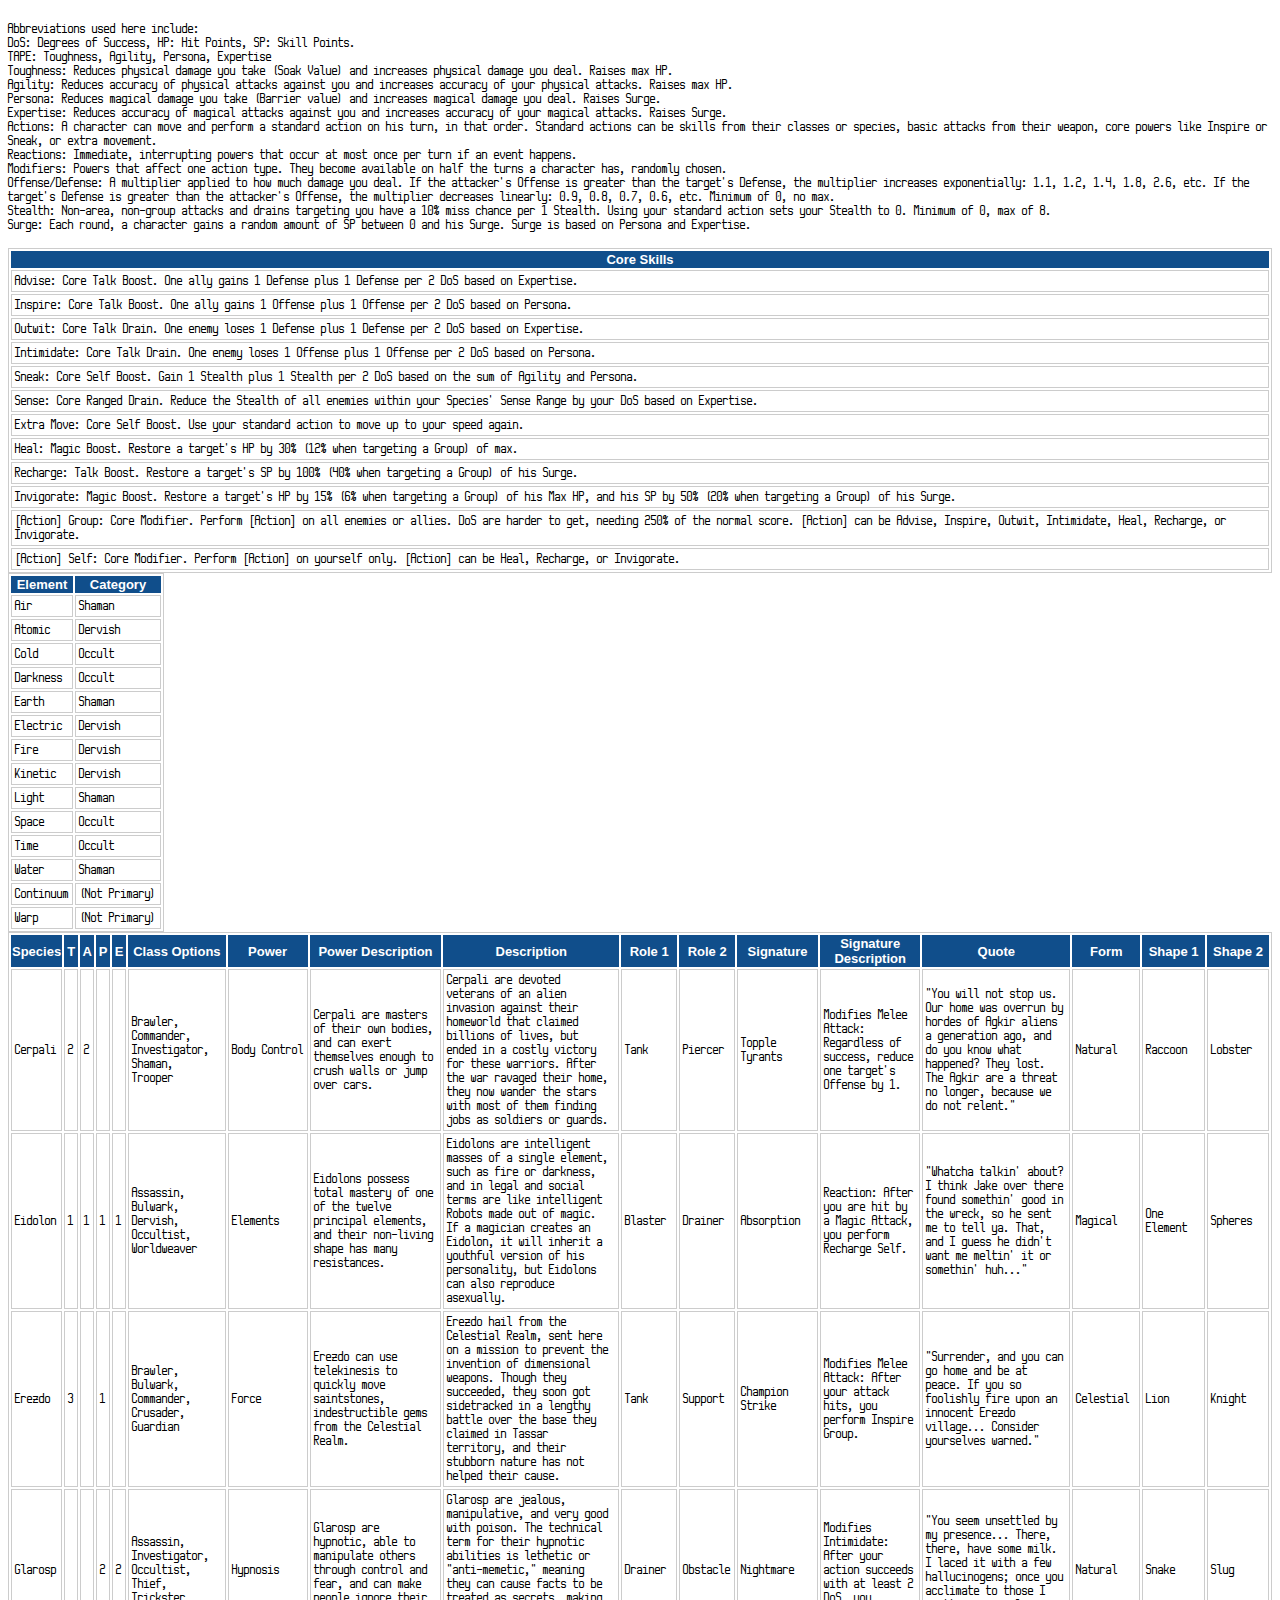
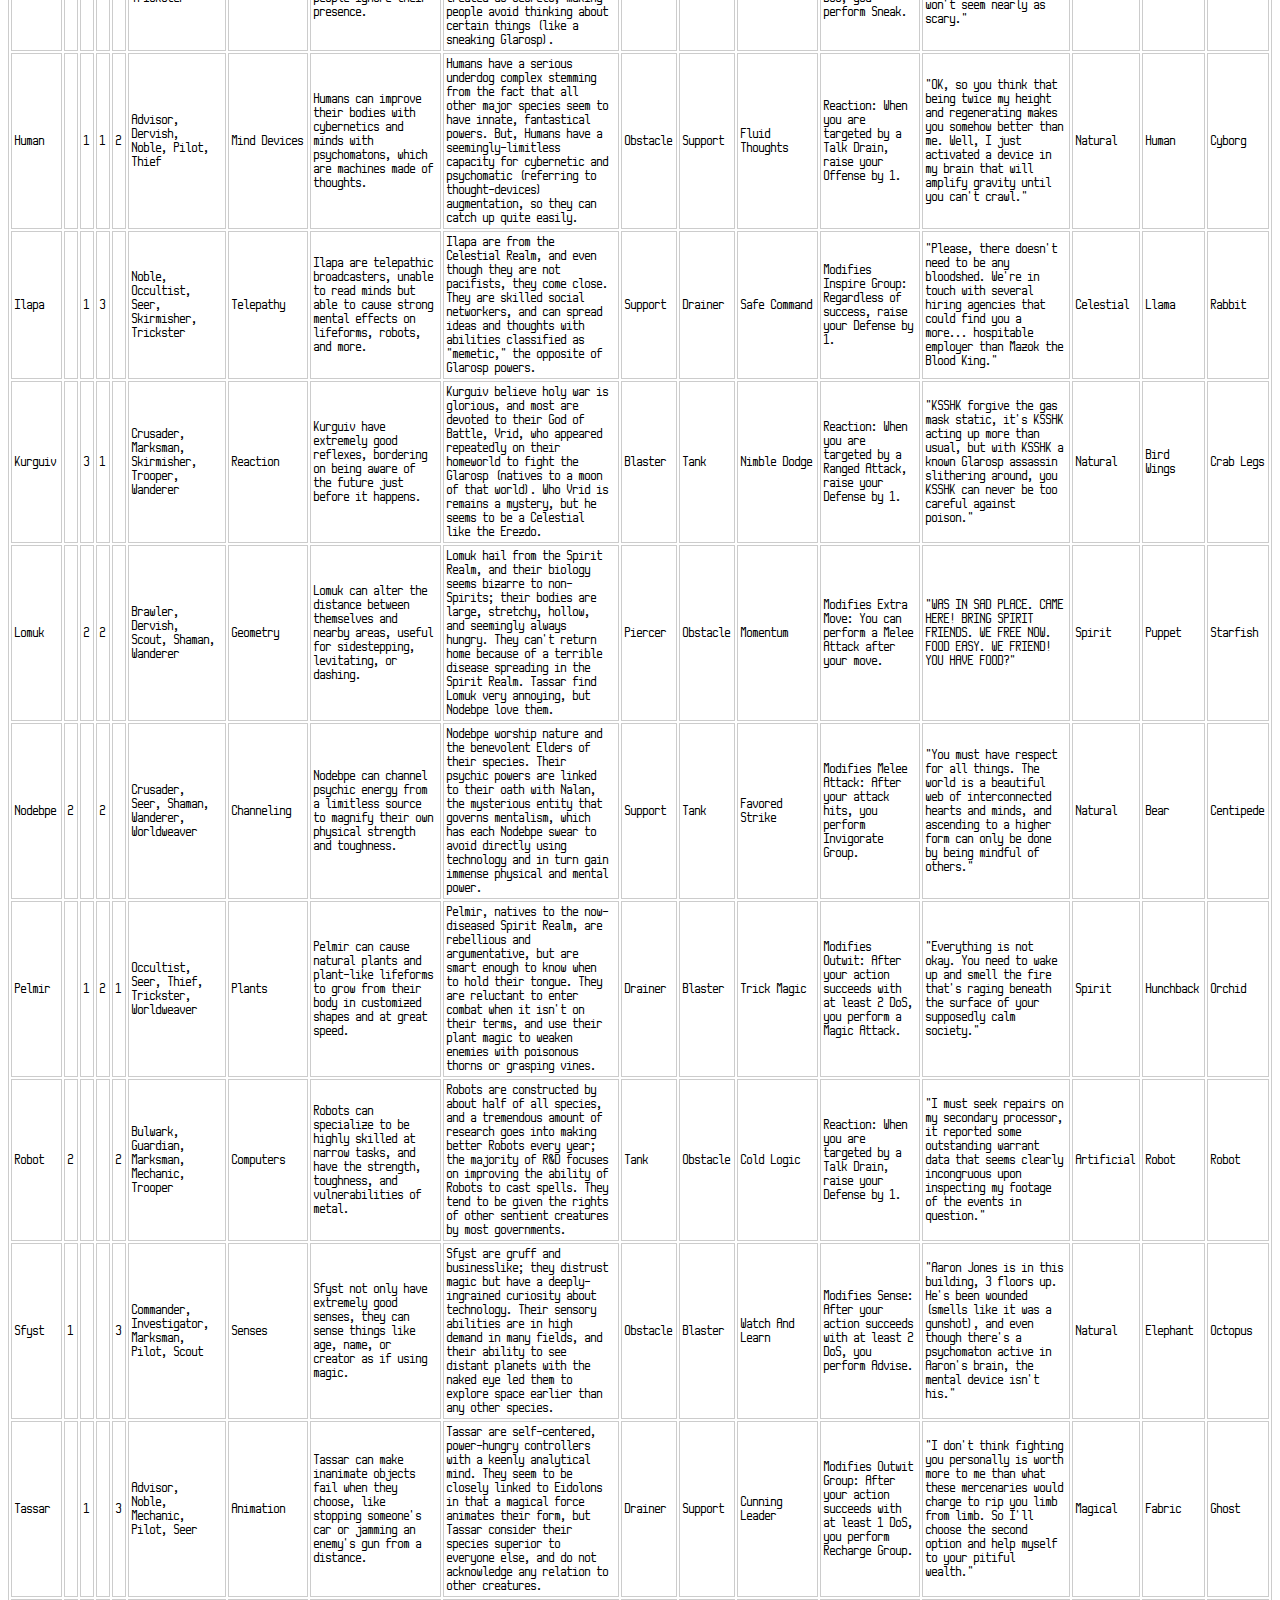
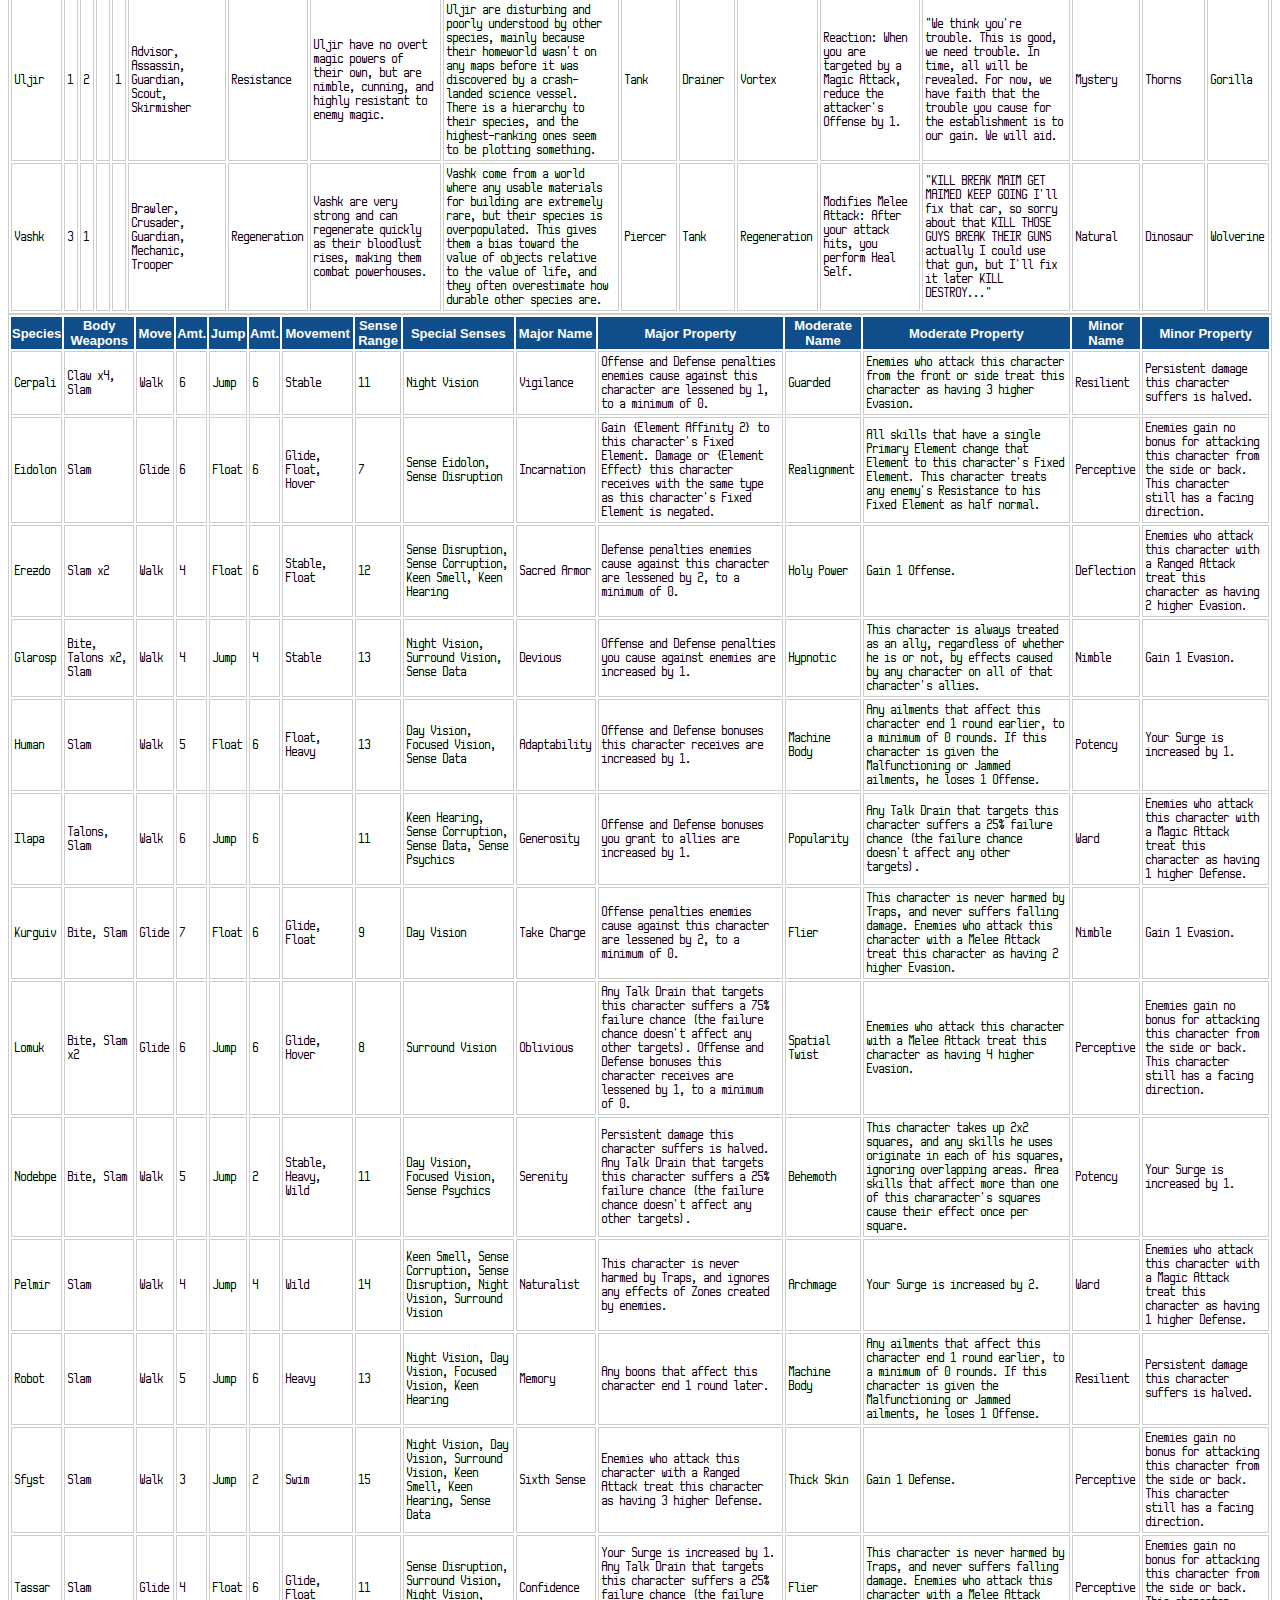
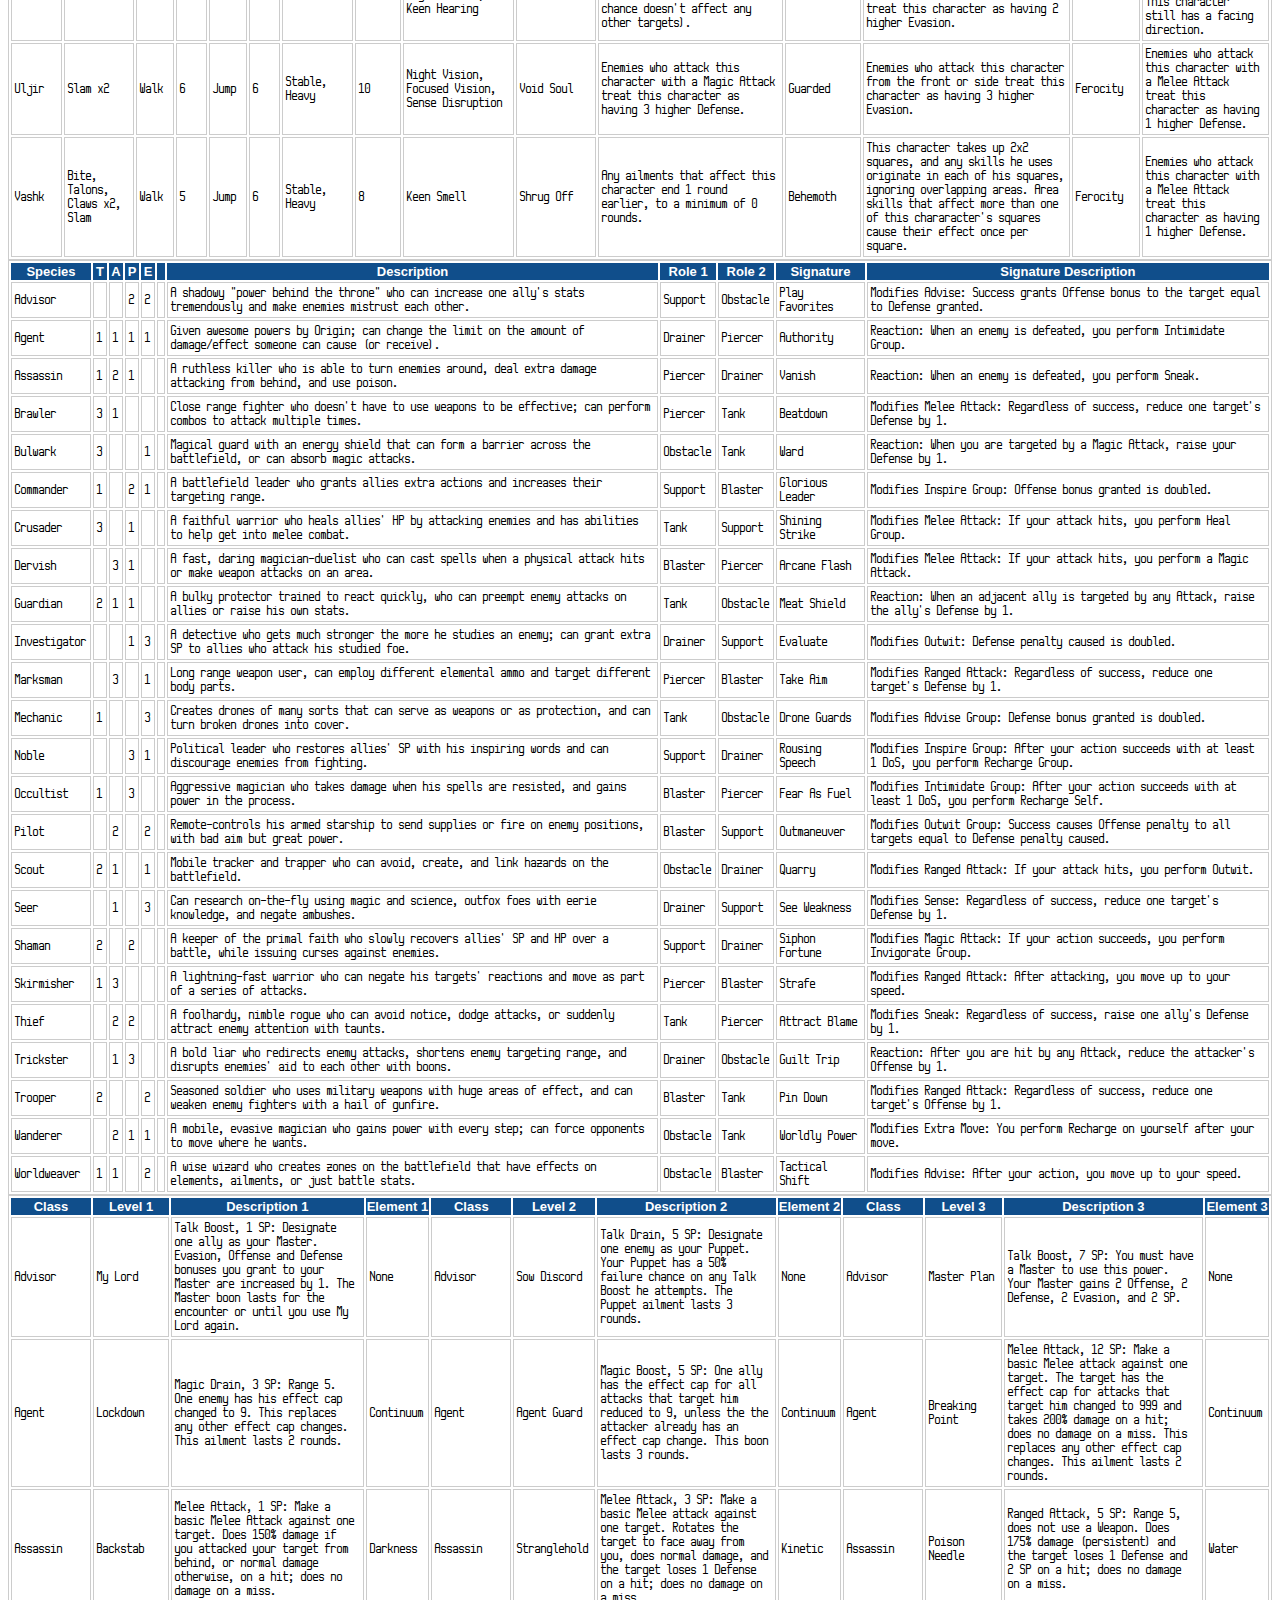
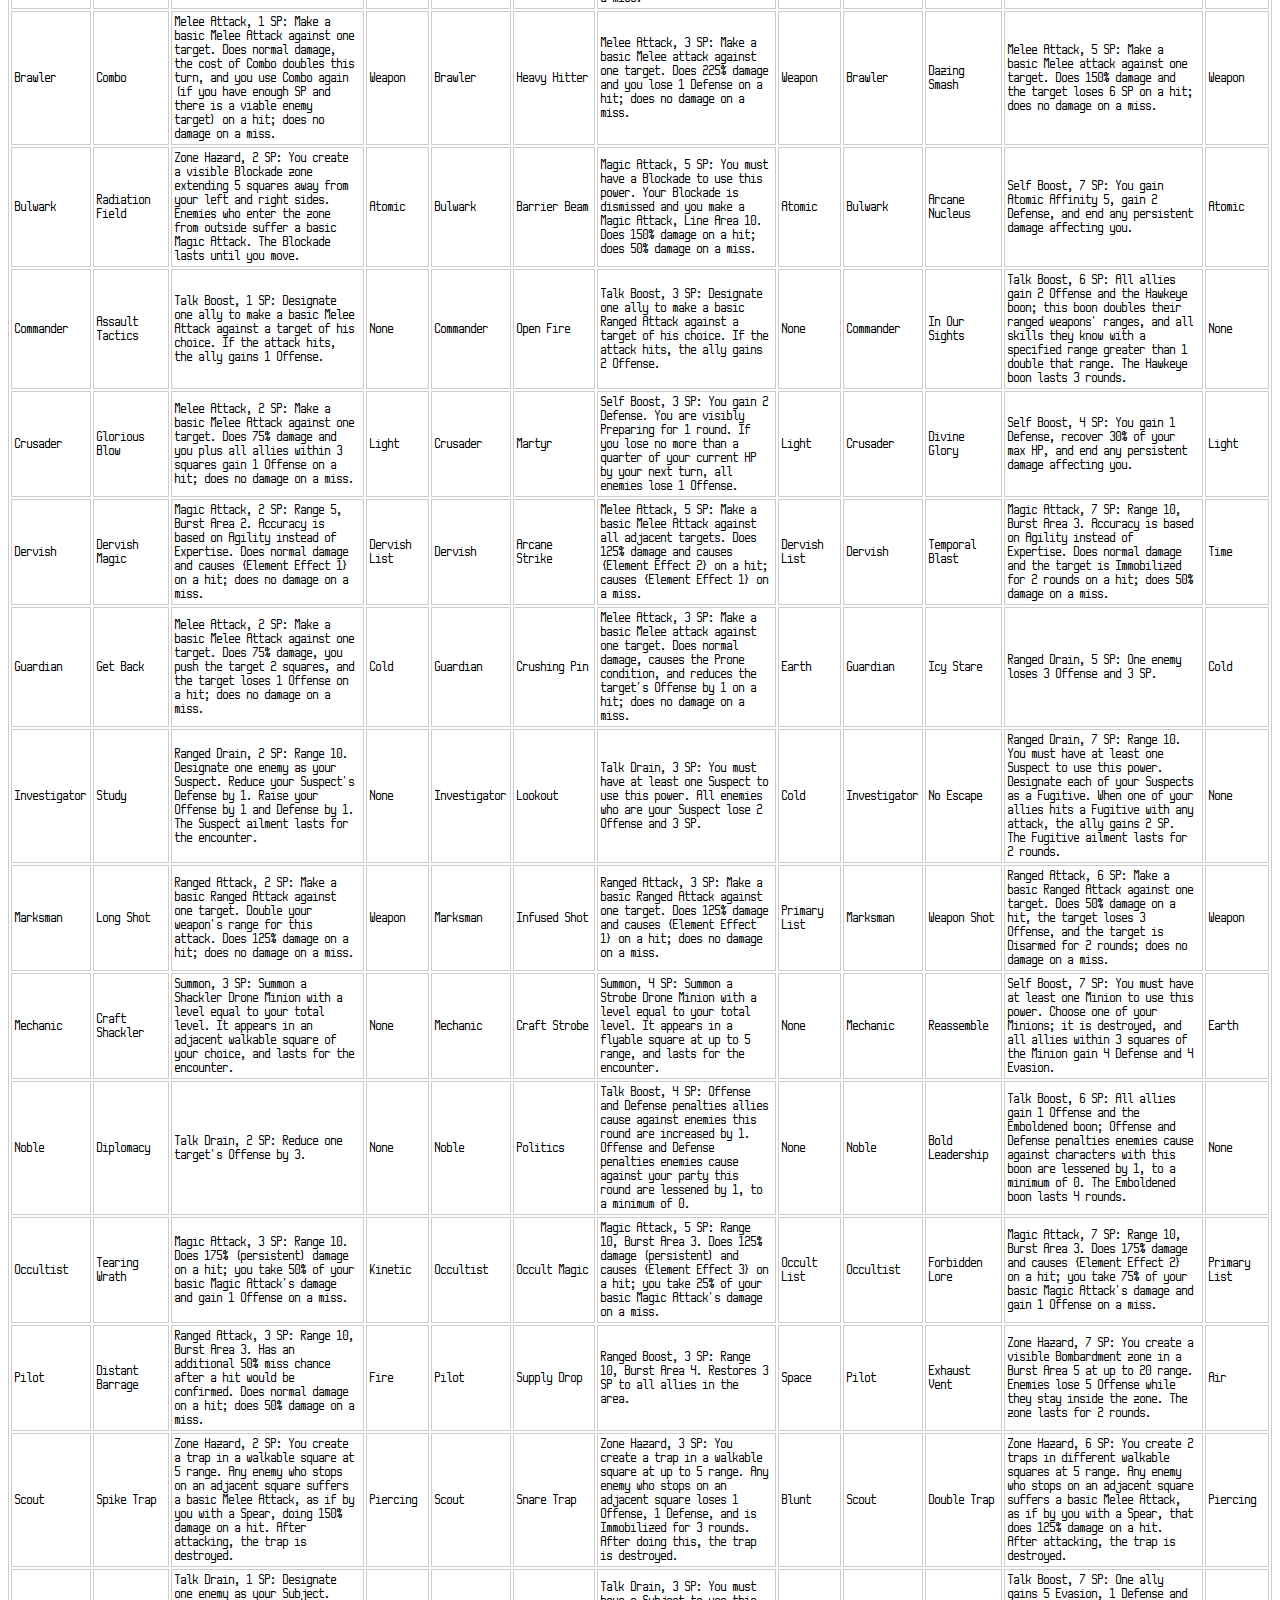
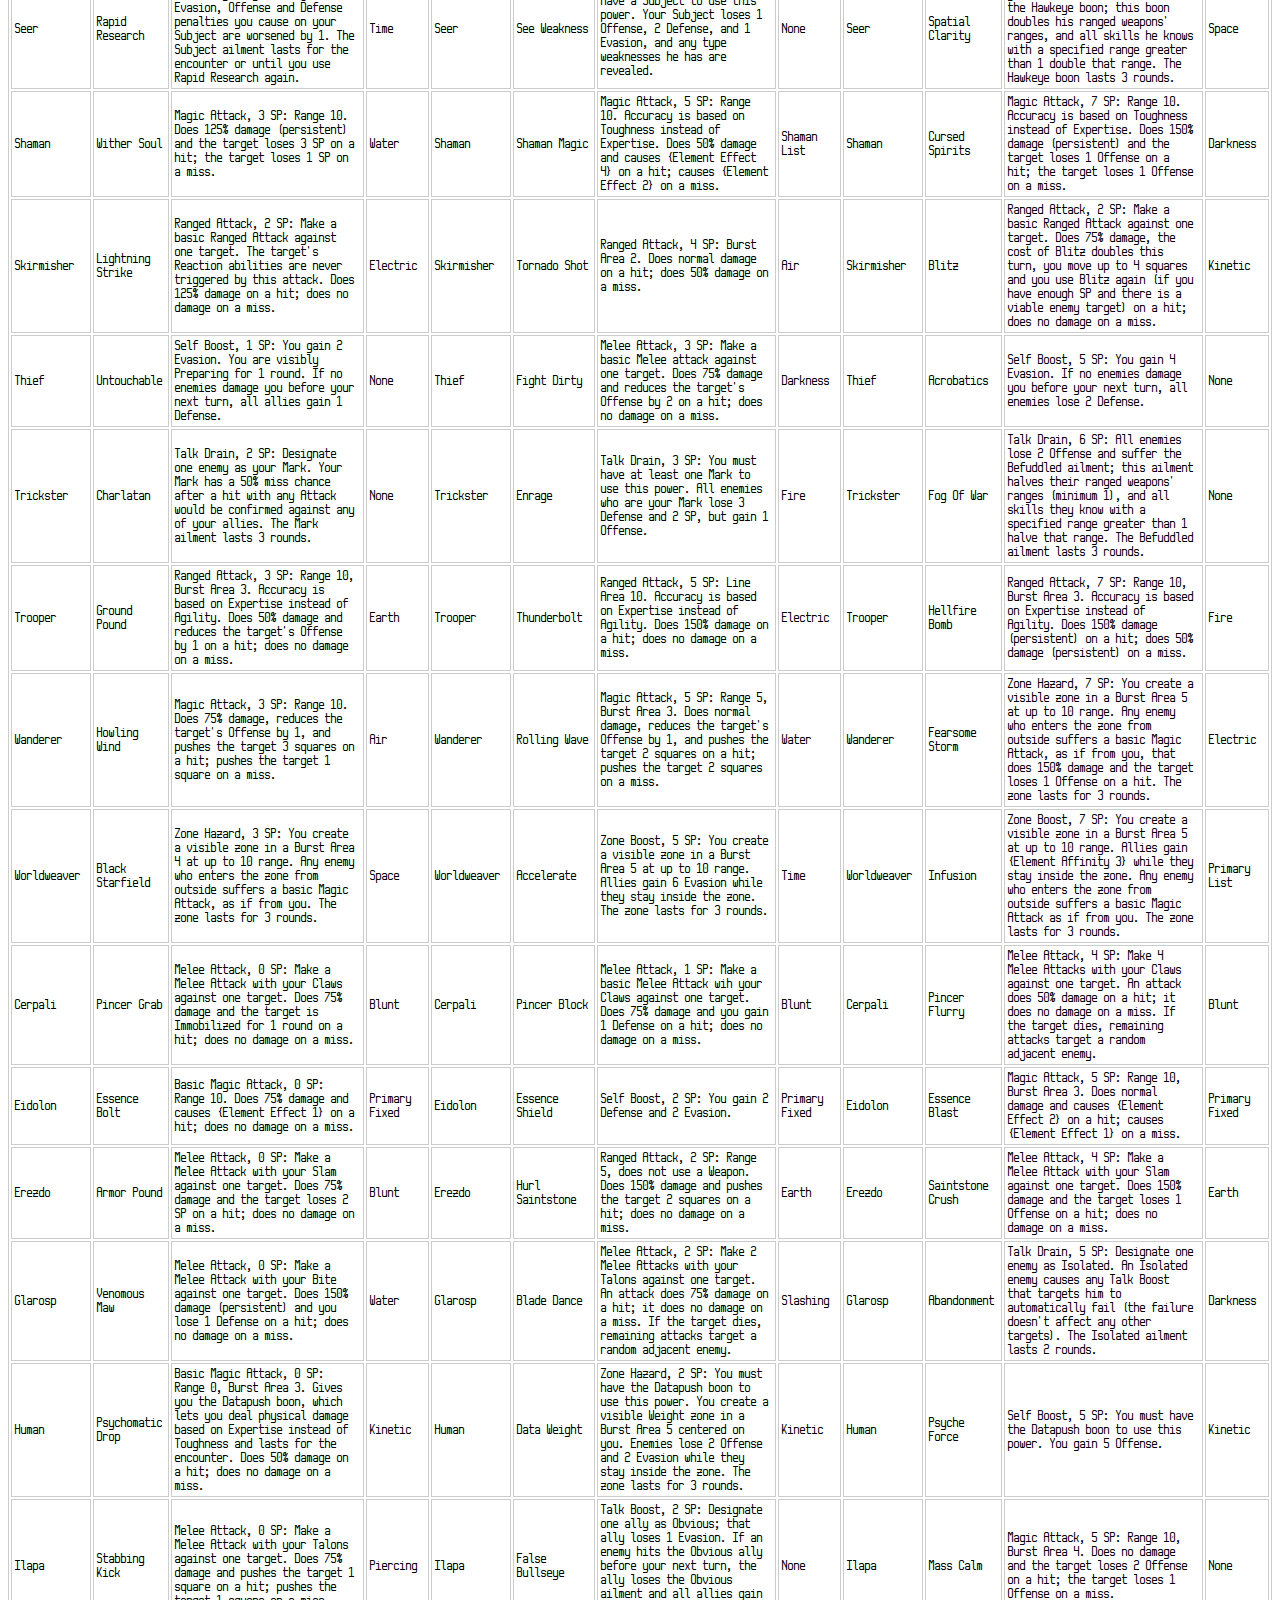
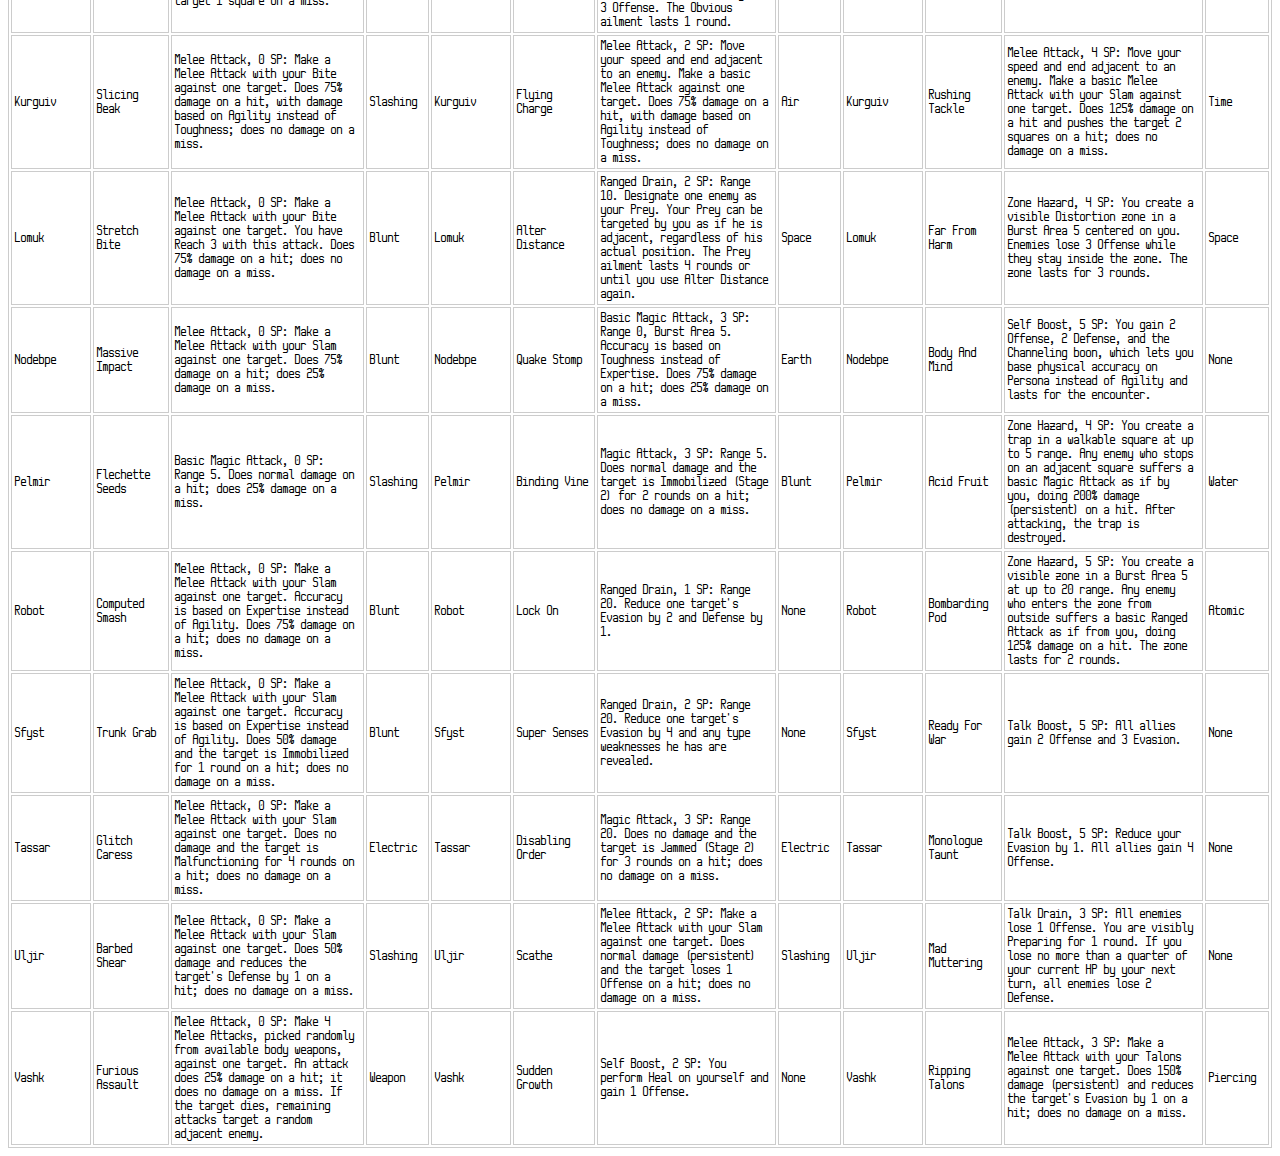
==== commit 4ba57f70: "Basic properties of Species." ====
--- a/Design/index.html
+++ b/Design/index.html
@@ -49,7 +49,7 @@
 <tr><td>Outwit: Core Talk Drain. One enemy loses 1 Defense plus 1 Defense per 2 DoS based on Expertise.</td></tr>
 <tr><td>Intimidate: Core Talk Drain. One enemy loses 1 Offense plus 1 Offense per 2 DoS based on Persona.</td></tr>
 <tr><td>Sneak: Core Self Boost. Gain 1 Stealth plus 1 Stealth per 2 DoS based on the sum of Agility and Persona.</td></tr>
-<tr><td>Sense: Core Ranged Drain. Reduce the Stealth of all enemies in view by your DoS based on Expertise.</td></tr>
+<tr><td>Sense: Core Ranged Drain. Reduce the Stealth of all enemies within your Species' Sense Range by your DoS based on Expertise.</td></tr>
 <tr><td>Extra Move: Core Self Boost. Use your standard action to move up to your speed again.</td></tr>
 <tr><td>Heal: Magic Boost. Restore a target's HP by 30% (12% when targeting a Group) of max.</td></tr>
 <tr><td>Recharge: Talk Boost. Restore a target's SP by 100% (40% when targeting a Group) of his Surge.</td></tr>
@@ -93,22 +93,22 @@
 <tr><td>Vashk</td><td>3</td><td>1</td><td></td><td></td><td>Brawler, Crusader, Guardian, Mechanic, Trooper</td><td>Regeneration</td><td>Vashk are very strong and can regenerate quickly as their bloodlust rises, making them combat powerhouses.</td><td>Vashk come from a world where any usable materials for building are extremely rare, but their species is overpopulated. This gives them a bias toward the value of objects relative to the value of life, and they often overestimate how durable other species are.</td><td>Piercer</td><td>Tank</td><td>Regeneration</td><td>Modifies Melee Attack: After your attack hits, you perform Heal Self.</td><td>"KILL BREAK MAIM GET MAIMED KEEP GOING I'll fix that car, so sorry about that KILL THOSE GUYS BREAK THEIR GUNS actually I could use that gun, but I'll fix it later KILL DESTROY..."</td><td>Natural</td><td>Dinosaur</td><td>Wolverine</td></tr>
 </table>
 <table class="tableizer-table">
- <tr><th>Species</th><th>Major Name</th><th>Major Property</th><th>Moderate Name</th><th>Moderate Property</th><th>Minor Name</th><th>Minor Property</th></tr>
- <tr><td>Cerpali</td><td>Vigilance</td><td>Offense and Defense penalties enemies cause against this character are lessened by 1, to a minimum of 0.</td><td>Guarded</td><td>Enemies who attack this character from the front or side treat this character as having 3 higher Evasion.</td><td>Resilient</td><td>Persistent damage this character suffers is halved.</td></tr>
- <tr><td>Eidolon</td><td>Incarnation</td><td>Gain {Element Affinity 2} to this character's Fixed Element. Damage or {Element Effect} this character receives with the same type as this character's Fixed Element is negated.</td><td>Realignment</td><td>All skills that have a single Primary Element change that Element to this character's Fixed Element. This character treats any enemy's Resistance to his Fixed Element as half normal.</td><td>Perceptive</td><td>Enemies gain no bonus for attacking this character from the side or back. This character still has a facing direction.</td></tr>
- <tr><td>Erezdo</td><td>Sacred Armor</td><td>Defense penalties enemies cause against this character are lessened by 2, to a minimum of 0.</td><td>Holy Power</td><td>Gain 1 Offense.</td><td>Deflection</td><td>Enemies who attack this character with a Ranged Attack treat this character as having 2 higher Evasion.</td></tr>
- <tr><td>Glarosp</td><td>Devious</td><td>Offense and Defense penalties you cause against enemies are increased by 1.</td><td>Hypnotic</td><td>This character is always treated as an ally, regardless of whether he is or not, by effects caused by any character on all of that character's allies.</td><td>Nimble</td><td>Gain 1 Evasion.</td></tr>
- <tr><td>Human</td><td>Adaptability</td><td>Offense and Defense bonuses this character receives are increased by 1.</td><td>Machine Body</td><td>Any ailments that affect this character end 1 round earlier, to a minimum of 0 rounds. If this character is given the Malfunctioning or Jammed ailments, he loses 1 Offense.</td><td>Potency</td><td>Your Surge is increased by 1.</td></tr>
- <tr><td>Ilapa</td><td>Generosity</td><td>Offense and Defense bonuses you grant to allies are increased by 1.</td><td>Popularity</td><td>Any Talk Drain that targets this character suffers a 25% failure chance (the failure chance doesn't affect any other targets).</td><td>Ward</td><td>Enemies who attack this character with a Magic Attack treat this character as having 1 higher Defense.</td></tr>
- <tr><td>Kurguiv</td><td>Take Charge</td><td>Offense penalties enemies cause against this character are lessened by 2, to a minimum of 0.</td><td>Flier</td><td>This character is never harmed by Traps, and never suffers falling damage. Enemies who attack this character with a Melee Attack treat this character as having 2 higher Evasion.</td><td>Nimble</td><td>Gain 1 Evasion.</td></tr>
- <tr><td>Lomuk</td><td>Oblivious</td><td>Any Talk Drain that targets this character suffers a 75% failure chance (the failure chance doesn't affect any other targets). Offense and Defense bonuses this character receives are lessened by 1, to a minimum of 0.</td><td>Spatial Twist</td><td>Enemies who attack this character with a Melee Attack treat this character as having 4 higher Evasion.</td><td>Perceptive</td><td>Enemies gain no bonus for attacking this character from the side or back. This character still has a facing direction.</td></tr>
- <tr><td>Nodebpe</td><td>Serenity</td><td>Persistent damage this character suffers is halved. Any Talk Drain that targets this character suffers a 25% failure chance (the failure chance doesn't affect any other targets).</td><td>Behemoth</td><td>This character takes up 2x2 squares, and any skills he uses originate in each of his squares, ignoring overlapping areas. Area skills that affect more than one of this chararacter's squares cause their effect once per square.</td><td>Potency</td><td>Your Surge is increased by 1.</td></tr>
- <tr><td>Pelmir</td><td>Naturalist</td><td>This character is never harmed by Traps, and ignores any effects of Zones created by enemies.</td><td>Archmage</td><td>Your Surge is increased by 2.</td><td>Ward</td><td>Enemies who attack this character with a Magic Attack treat this character as having 1 higher Defense.</td></tr>
- <tr><td>Robot</td><td>Memory</td><td>Any boons that affect this character end 1 round later.</td><td>Machine Body</td><td>Any ailments that affect this character end 1 round earlier, to a minimum of 0 rounds. If this character is given the Malfunctioning or Jammed ailments, he loses 1 Offense.</td><td>Resilient</td><td>Persistent damage this character suffers is halved.</td></tr>
- <tr><td>Sfyst</td><td>Sixth Sense</td><td>Enemies who attack this character with a Ranged Attack treat this character as having 3 higher Defense.</td><td>Thick Skin</td><td>Gain 1 Defense.</td><td>Perceptive</td><td>Enemies gain no bonus for attacking this character from the side or back. This character still has a facing direction.</td></tr>
- <tr><td>Tassar</td><td>Confidence</td><td>Your Surge is increased by 1. Any Talk Drain that targets this character suffers a 25% failure chance (the failure chance doesn't affect any other targets).</td><td>Flier</td><td>This character is never harmed by Traps, and never suffers falling damage. Enemies who attack this character with a Melee Attack treat this character as having 2 higher Evasion.</td><td>Perceptive</td><td>Enemies gain no bonus for attacking this character from the side or back. This character still has a facing direction.</td></tr>
- <tr><td>Uljir</td><td>Void Soul</td><td>Enemies who attack this character with a Magic Attack treat this character as having 3 higher Defense.</td><td>Guarded</td><td>Enemies who attack this character from the front or side treat this character as having 3 higher Evasion.</td><td>Ferocity</td><td>Enemies who attack this character with a Melee Attack treat this character as having 1 higher Defense.</td></tr>
- <tr><td>Vashk</td><td>Shrug Off</td><td>Any ailments that affect this character end 1 round earlier, to a minimum of 0 rounds.</td><td>Behemoth</td><td>This character takes up 2x2 squares, and any skills he uses originate in each of his squares, ignoring overlapping areas. Area skills that affect more than one of this chararacter's squares cause their effect once per square.</td><td>Ferocity</td><td>Enemies who attack this character with a Melee Attack treat this character as having 1 higher Defense.</td></tr>
+<tr><th>Species</th><th>Body Weapons</th><th>Move</th><th>Amt.</th><th>Jump</th><th>Amt.</th><th>Movement</th><th>Sense Range</th><th>Special Senses</th><th>Major Name</th><th>Major Property</th><th>Moderate Name</th><th>Moderate Property</th><th>Minor Name</th><th>Minor Property</th></tr>
+<tr><td>Cerpali</td><td>Claw x4, Slam</td><td>Walk</td><td>6</td><td>Jump</td><td>6</td><td>Stable</td><td>11</td><td>Night Vision</td><td>Vigilance</td><td>Offense and Defense penalties enemies cause against this character are lessened by 1, to a minimum of 0.</td><td>Guarded</td><td>Enemies who attack this character from the front or side treat this character as having 3 higher Evasion.</td><td>Resilient</td><td>Persistent damage this character suffers is halved.</td></tr>
+<tr><td>Eidolon</td><td>Slam</td><td>Glide</td><td>6</td><td>Float</td><td>6</td><td>Glide, Float, Hover</td><td>7</td><td>Sense Eidolon, Sense Disruption</td><td>Incarnation</td><td>Gain {Element Affinity 2} to this character's Fixed Element. Damage or {Element Effect} this character receives with the same type as this character's Fixed Element is negated.</td><td>Realignment</td><td>All skills that have a single Primary Element change that Element to this character's Fixed Element. This character treats any enemy's Resistance to his Fixed Element as half normal.</td><td>Perceptive</td><td>Enemies gain no bonus for attacking this character from the side or back. This character still has a facing direction.</td></tr>
+<tr><td>Erezdo</td><td>Slam x2</td><td>Walk</td><td>4</td><td>Float</td><td>6</td><td>Stable, Float</td><td>12</td><td>Sense Disruption, Sense Corruption, Keen Smell, Keen Hearing</td><td>Sacred Armor</td><td>Defense penalties enemies cause against this character are lessened by 2, to a minimum of 0.</td><td>Holy Power</td><td>Gain 1 Offense.</td><td>Deflection</td><td>Enemies who attack this character with a Ranged Attack treat this character as having 2 higher Evasion.</td></tr>
+<tr><td>Glarosp</td><td>Bite, Talons x2, Slam</td><td>Walk</td><td>4</td><td>Jump</td><td>4</td><td>Stable</td><td>13</td><td>Night Vision, Surround Vision, Sense Data</td><td>Devious</td><td>Offense and Defense penalties you cause against enemies are increased by 1.</td><td>Hypnotic</td><td>This character is always treated as an ally, regardless of whether he is or not, by effects caused by any character on all of that character's allies.</td><td>Nimble</td><td>Gain 1 Evasion.</td></tr>
+<tr><td>Human</td><td>Slam</td><td>Walk</td><td>5</td><td>Float</td><td>6</td><td>Float, Heavy</td><td>13</td><td>Day Vision, Focused Vision, Sense Data</td><td>Adaptability</td><td>Offense and Defense bonuses this character receives are increased by 1.</td><td>Machine Body</td><td>Any ailments that affect this character end 1 round earlier, to a minimum of 0 rounds. If this character is given the Malfunctioning or Jammed ailments, he loses 1 Offense.</td><td>Potency</td><td>Your Surge is increased by 1.</td></tr>
+<tr><td>Ilapa</td><td>Talons, Slam</td><td>Walk</td><td>6</td><td>Jump</td><td>6</td><td></td><td>11</td><td>Keen Hearing, Sense Corruption, Sense Data, Sense Psychics</td><td>Generosity</td><td>Offense and Defense bonuses you grant to allies are increased by 1.</td><td>Popularity</td><td>Any Talk Drain that targets this character suffers a 25% failure chance (the failure chance doesn't affect any other targets).</td><td>Ward</td><td>Enemies who attack this character with a Magic Attack treat this character as having 1 higher Defense.</td></tr>
+<tr><td>Kurguiv</td><td>Bite, Slam</td><td>Glide</td><td>7</td><td>Float</td><td>6</td><td>Glide, Float</td><td>9</td><td>Day Vision</td><td>Take Charge</td><td>Offense penalties enemies cause against this character are lessened by 2, to a minimum of 0.</td><td>Flier</td><td>This character is never harmed by Traps, and never suffers falling damage. Enemies who attack this character with a Melee Attack treat this character as having 2 higher Evasion.</td><td>Nimble</td><td>Gain 1 Evasion.</td></tr>
+<tr><td>Lomuk</td><td>Bite, Slam x2</td><td>Glide</td><td>6</td><td>Jump</td><td>6</td><td>Glide, Hover</td><td>8</td><td>Surround Vision</td><td>Oblivious</td><td>Any Talk Drain that targets this character suffers a 75% failure chance (the failure chance doesn't affect any other targets). Offense and Defense bonuses this character receives are lessened by 1, to a minimum of 0.</td><td>Spatial Twist</td><td>Enemies who attack this character with a Melee Attack treat this character as having 4 higher Evasion.</td><td>Perceptive</td><td>Enemies gain no bonus for attacking this character from the side or back. This character still has a facing direction.</td></tr>
+<tr><td>Nodebpe</td><td>Bite, Slam</td><td>Walk</td><td>5</td><td>Jump</td><td>2</td><td>Stable, Heavy, Wild</td><td>11</td><td>Day Vision, Focused Vision, Sense Psychics</td><td>Serenity</td><td>Persistent damage this character suffers is halved. Any Talk Drain that targets this character suffers a 25% failure chance (the failure chance doesn't affect any other targets).</td><td>Behemoth</td><td>This character takes up 2x2 squares, and any skills he uses originate in each of his squares, ignoring overlapping areas. Area skills that affect more than one of this chararacter's squares cause their effect once per square.</td><td>Potency</td><td>Your Surge is increased by 1.</td></tr>
+<tr><td>Pelmir</td><td>Slam</td><td>Walk</td><td>4</td><td>Jump</td><td>4</td><td>Wild</td><td>14</td><td>Keen Smell, Sense Corruption, Sense Disruption, Night Vision, Surround Vision</td><td>Naturalist</td><td>This character is never harmed by Traps, and ignores any effects of Zones created by enemies.</td><td>Archmage</td><td>Your Surge is increased by 2.</td><td>Ward</td><td>Enemies who attack this character with a Magic Attack treat this character as having 1 higher Defense.</td></tr>
+<tr><td>Robot</td><td>Slam</td><td>Walk</td><td>5</td><td>Jump</td><td>6</td><td>Heavy</td><td>13</td><td>Night Vision, Day Vision, Focused Vision, Keen Hearing</td><td>Memory</td><td>Any boons that affect this character end 1 round later.</td><td>Machine Body</td><td>Any ailments that affect this character end 1 round earlier, to a minimum of 0 rounds. If this character is given the Malfunctioning or Jammed ailments, he loses 1 Offense.</td><td>Resilient</td><td>Persistent damage this character suffers is halved.</td></tr>
+<tr><td>Sfyst</td><td>Slam</td><td>Walk</td><td>3</td><td>Jump</td><td>2</td><td>Swim</td><td>15</td><td>Night Vision, Day Vision, Surround Vision, Keen Smell, Keen Hearing, Sense Data</td><td>Sixth Sense</td><td>Enemies who attack this character with a Ranged Attack treat this character as having 3 higher Defense.</td><td>Thick Skin</td><td>Gain 1 Defense.</td><td>Perceptive</td><td>Enemies gain no bonus for attacking this character from the side or back. This character still has a facing direction.</td></tr>
+<tr><td>Tassar</td><td>Slam</td><td>Glide</td><td>4</td><td>Float</td><td>6</td><td>Glide, Float</td><td>11</td><td>Sense Disruption, Surround Vision, Night Vision, Keen Hearing</td><td>Confidence</td><td>Your Surge is increased by 1. Any Talk Drain that targets this character suffers a 25% failure chance (the failure chance doesn't affect any other targets).</td><td>Flier</td><td>This character is never harmed by Traps, and never suffers falling damage. Enemies who attack this character with a Melee Attack treat this character as having 2 higher Evasion.</td><td>Perceptive</td><td>Enemies gain no bonus for attacking this character from the side or back. This character still has a facing direction.</td></tr>
+<tr><td>Uljir</td><td>Slam x2</td><td>Walk</td><td>6</td><td>Jump</td><td>6</td><td>Stable, Heavy</td><td>10</td><td>Night Vision, Focused Vision, Sense Disruption</td><td>Void Soul</td><td>Enemies who attack this character with a Magic Attack treat this character as having 3 higher Defense.</td><td>Guarded</td><td>Enemies who attack this character from the front or side treat this character as having 3 higher Evasion.</td><td>Ferocity</td><td>Enemies who attack this character with a Melee Attack treat this character as having 1 higher Defense.</td></tr>
+<tr><td>Vashk</td><td>Bite, Talons, Claws x2, Slam</td><td>Walk</td><td>5</td><td>Jump</td><td>6</td><td>Stable, Heavy</td><td>8</td><td>Keen Smell</td><td>Shrug Off</td><td>Any ailments that affect this character end 1 round earlier, to a minimum of 0 rounds.</td><td>Behemoth</td><td>This character takes up 2x2 squares, and any skills he uses originate in each of his squares, ignoring overlapping areas. Area skills that affect more than one of this chararacter's squares cause their effect once per square.</td><td>Ferocity</td><td>Enemies who attack this character with a Melee Attack treat this character as having 1 higher Defense.</td></tr>
 </table>
 <table class="tableizer-table">
 <tr><th>Species</th><th>T</th><th>A</th><th>P</th><th>E</th><th></th><th>Description</th><th>Role 1</th><th>Role 2</th><th>Signature</th><th>Signature Description</tr></th>
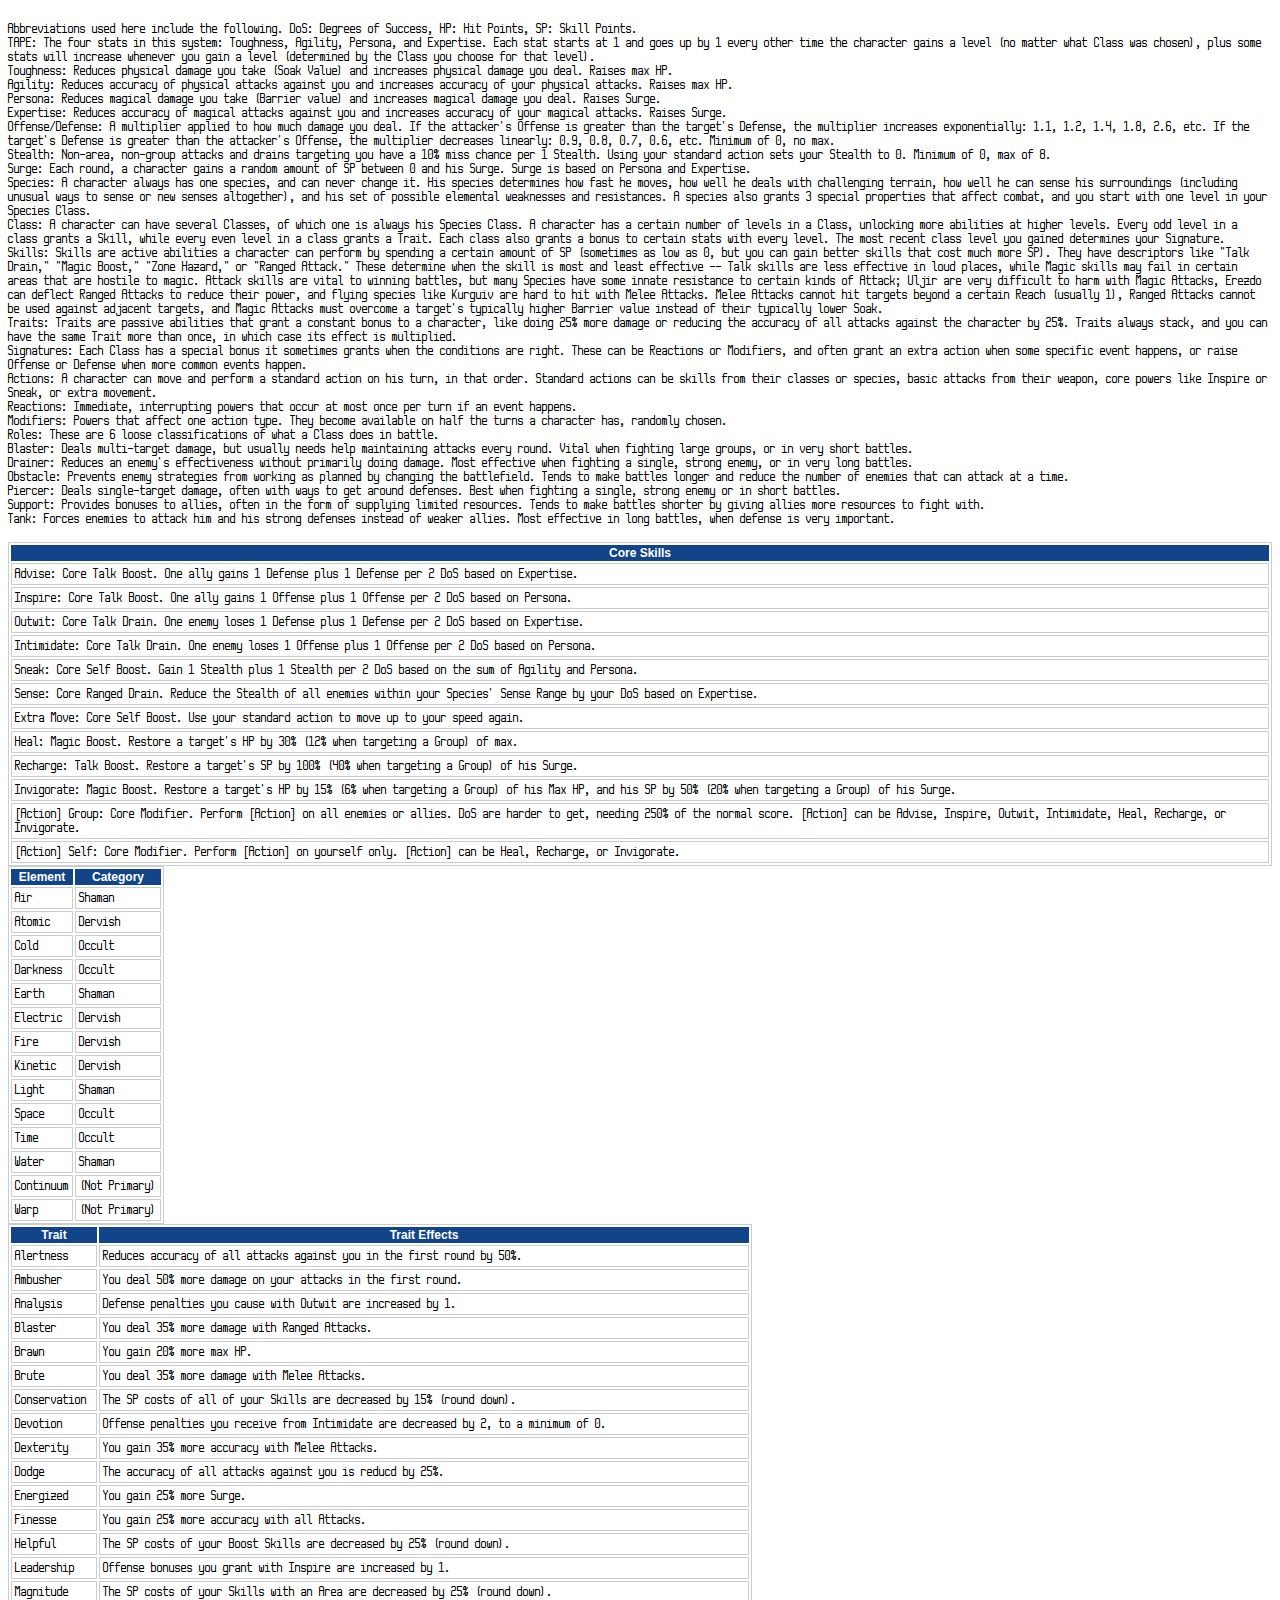
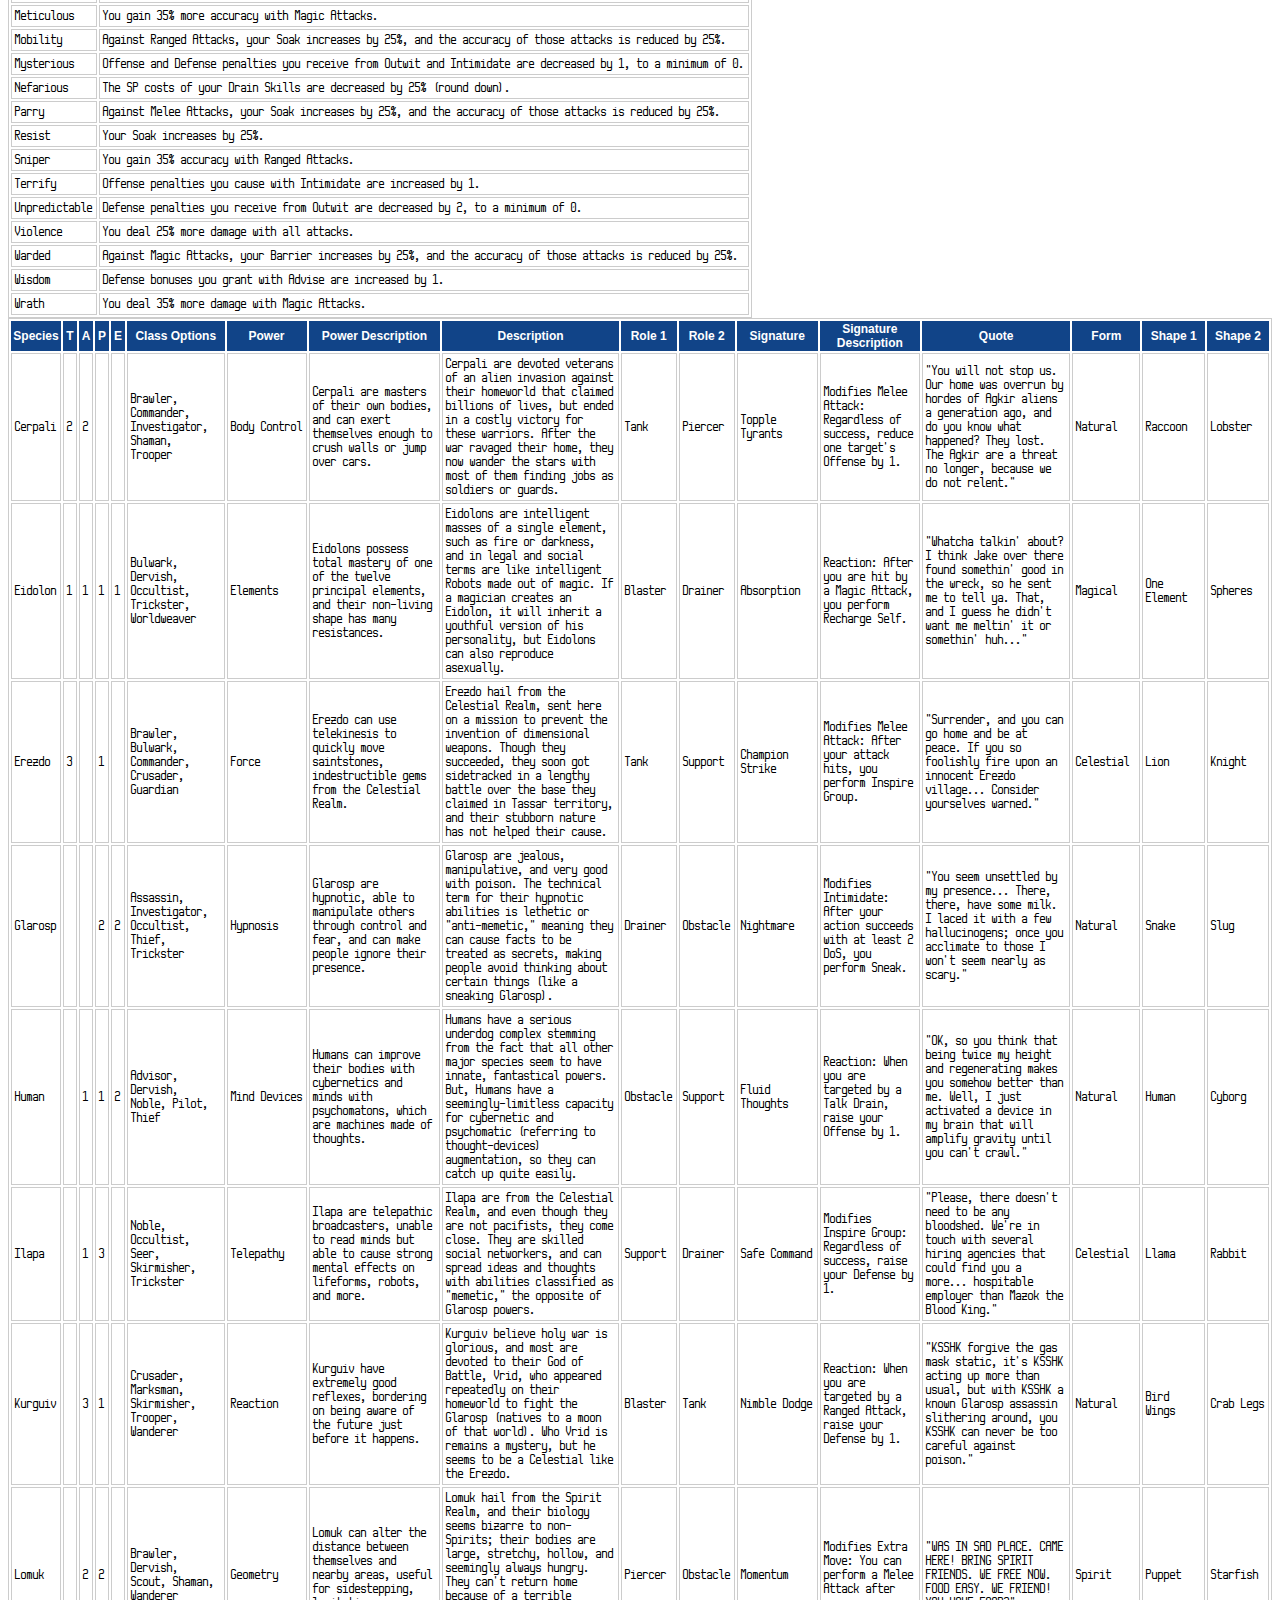
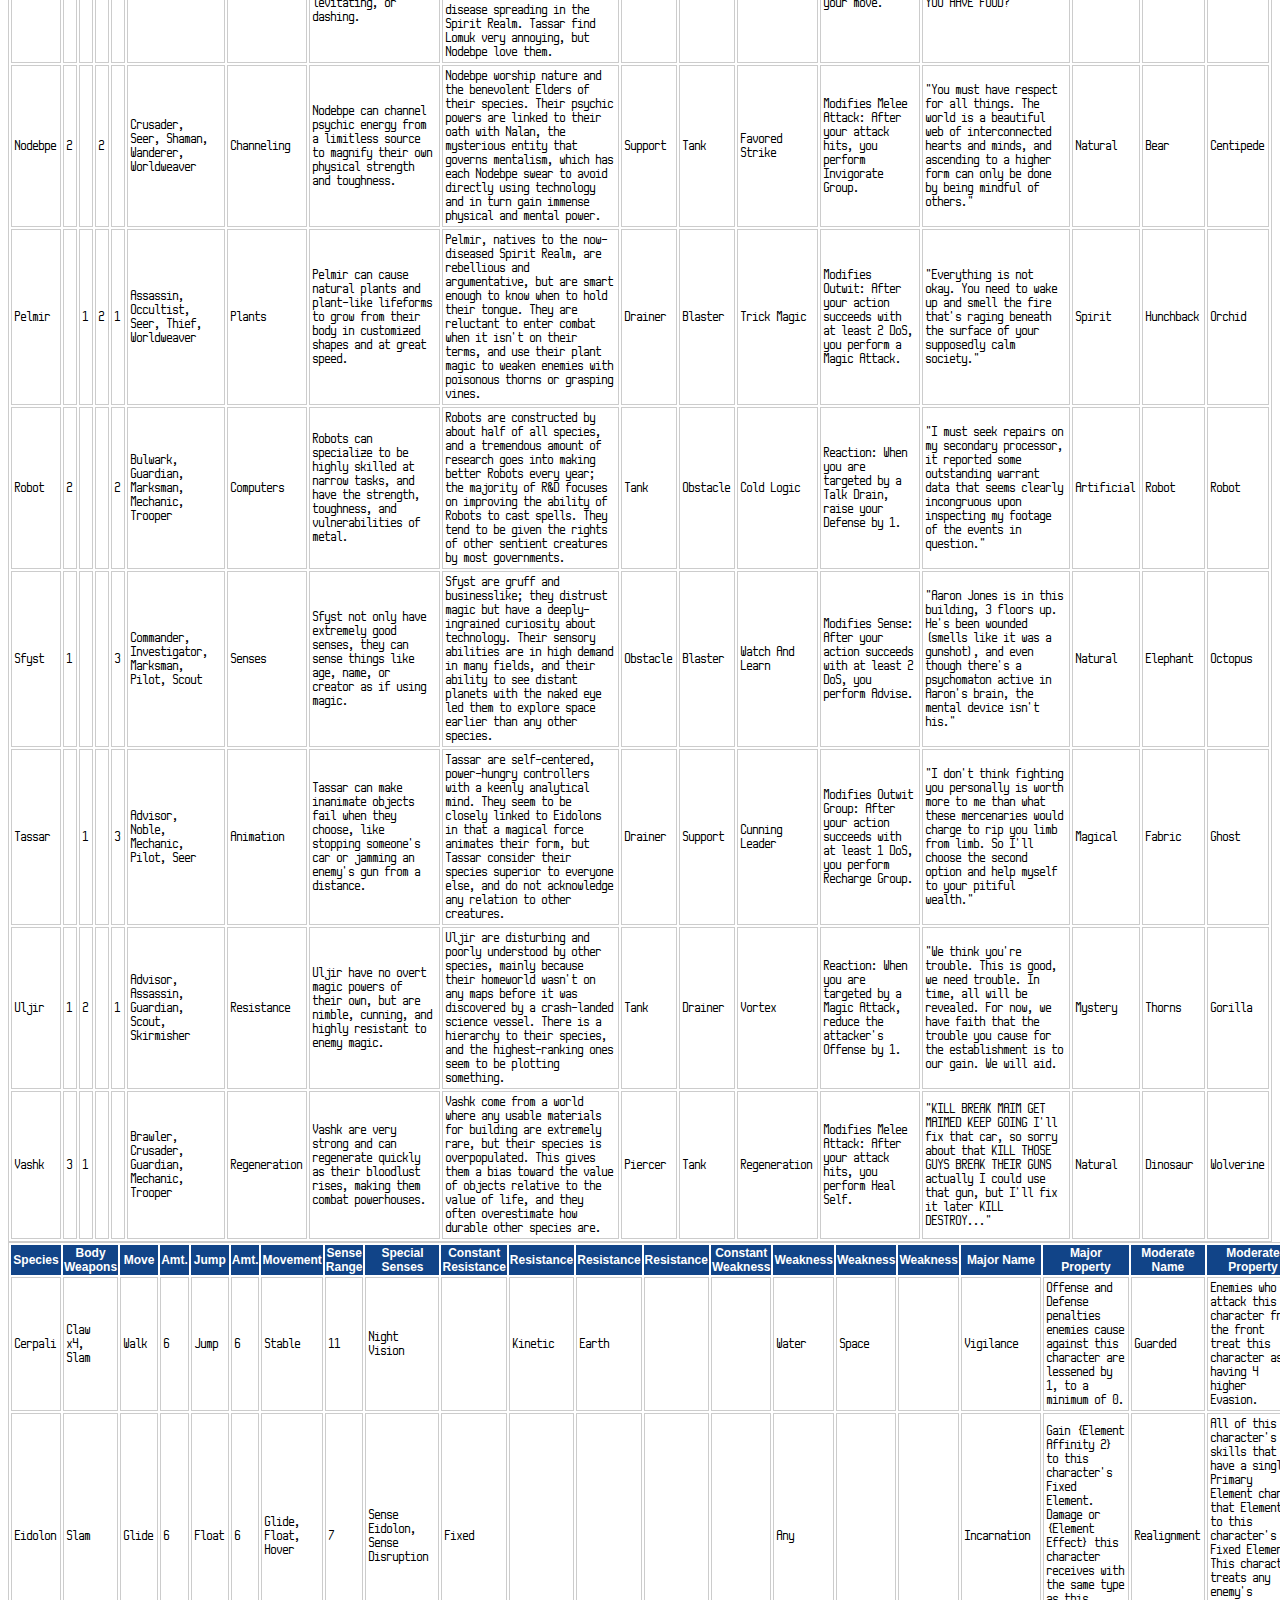
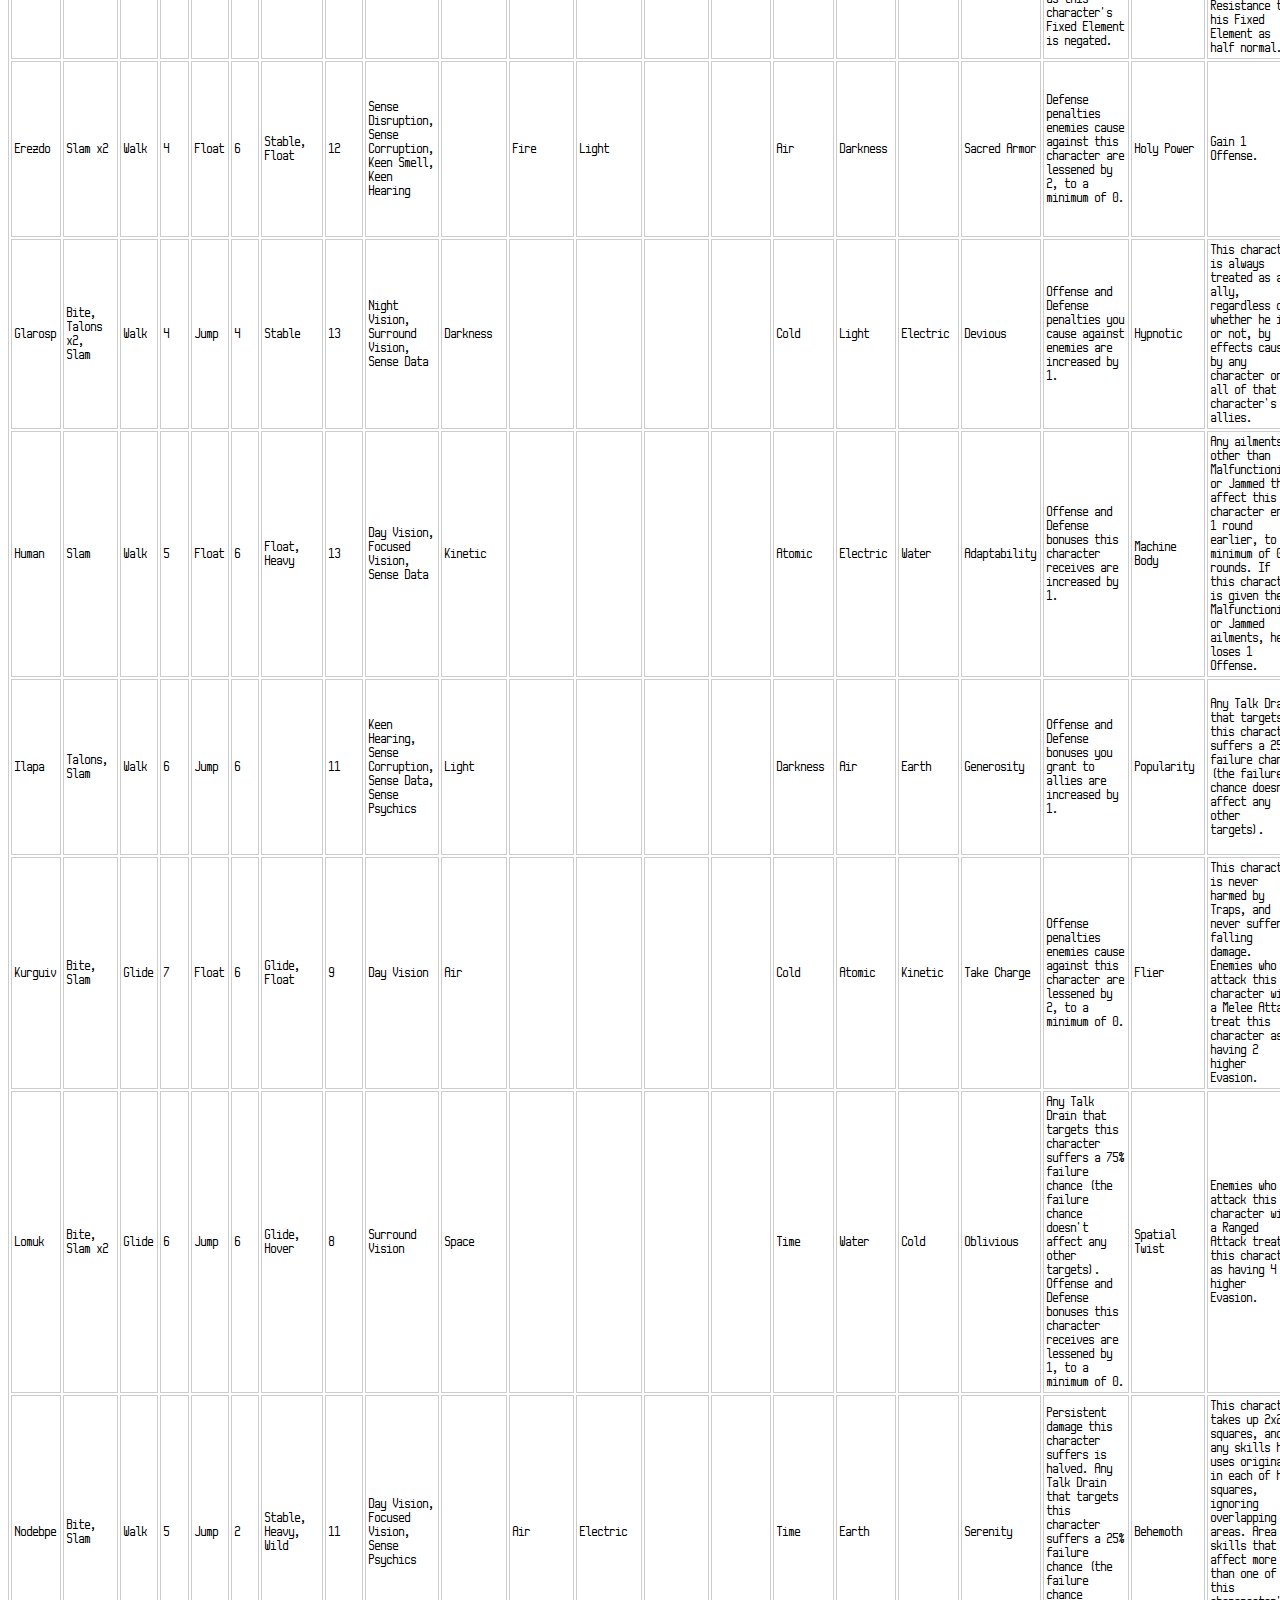
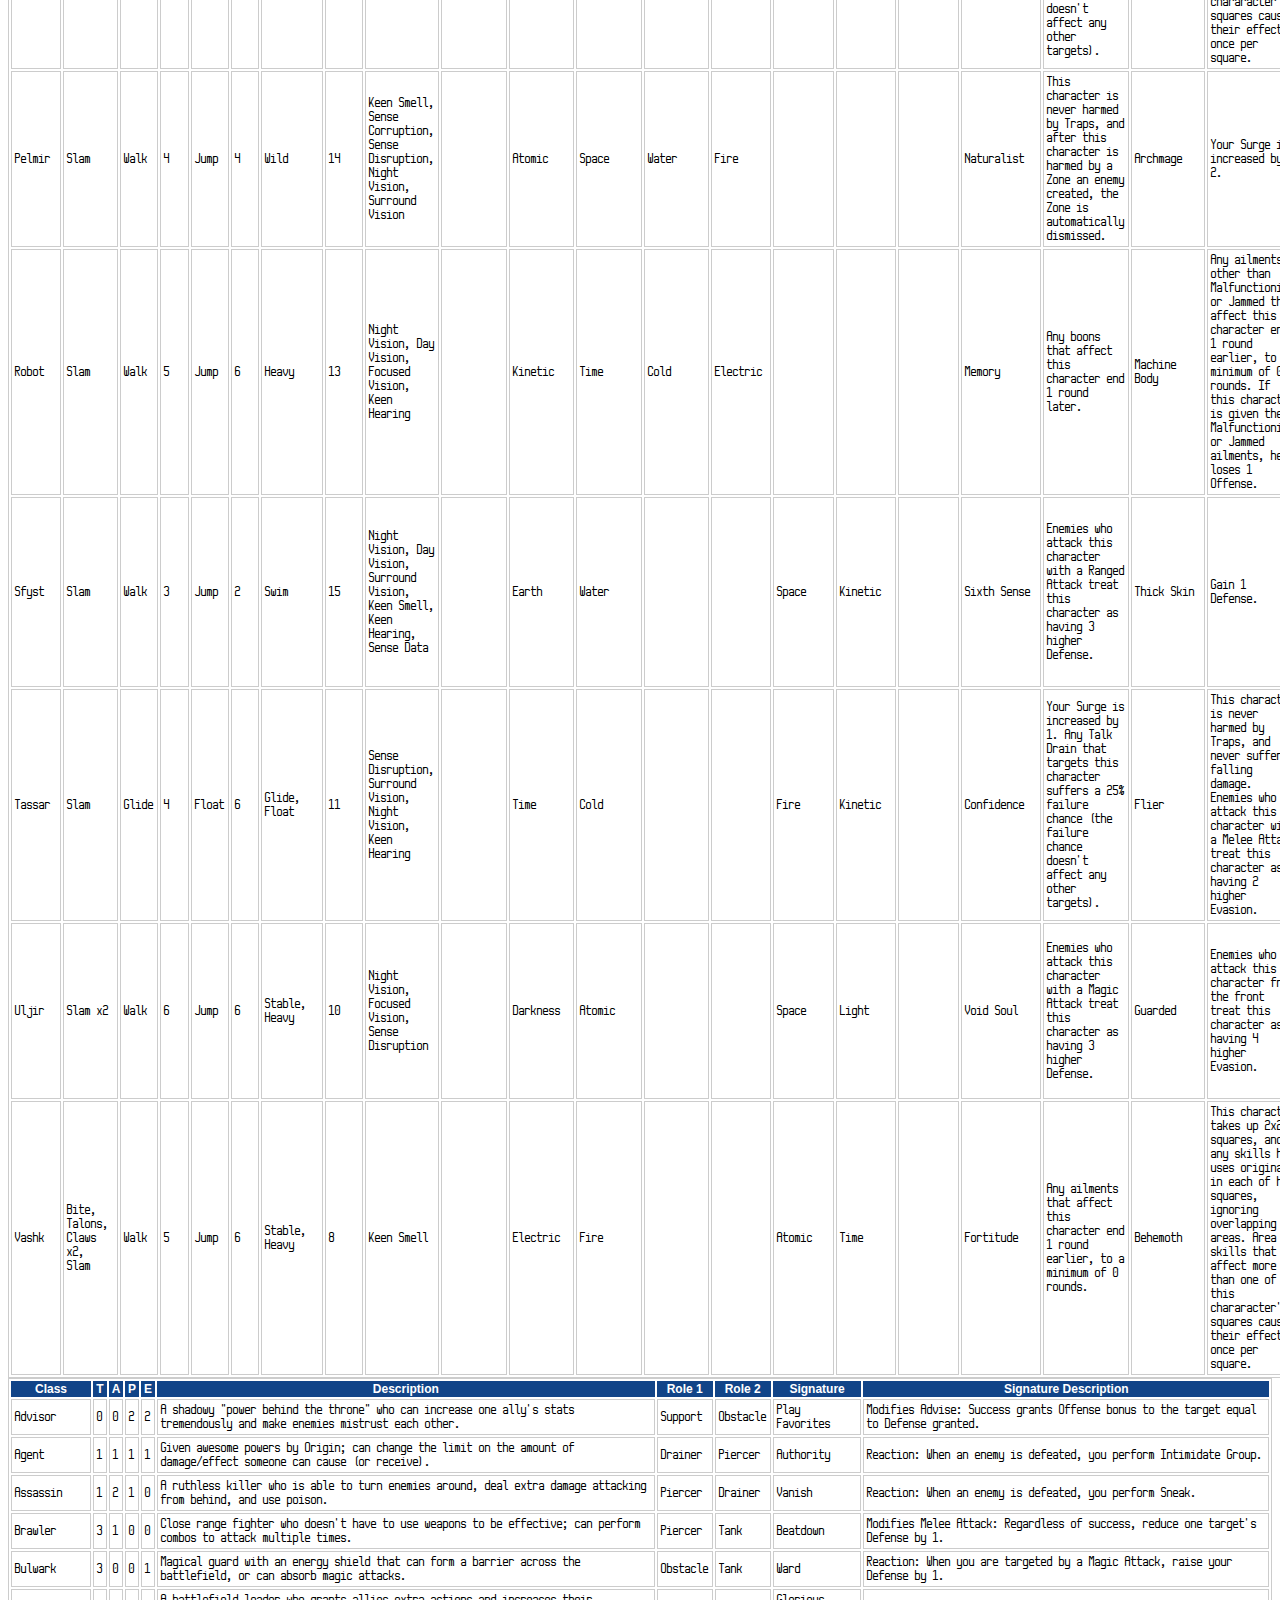
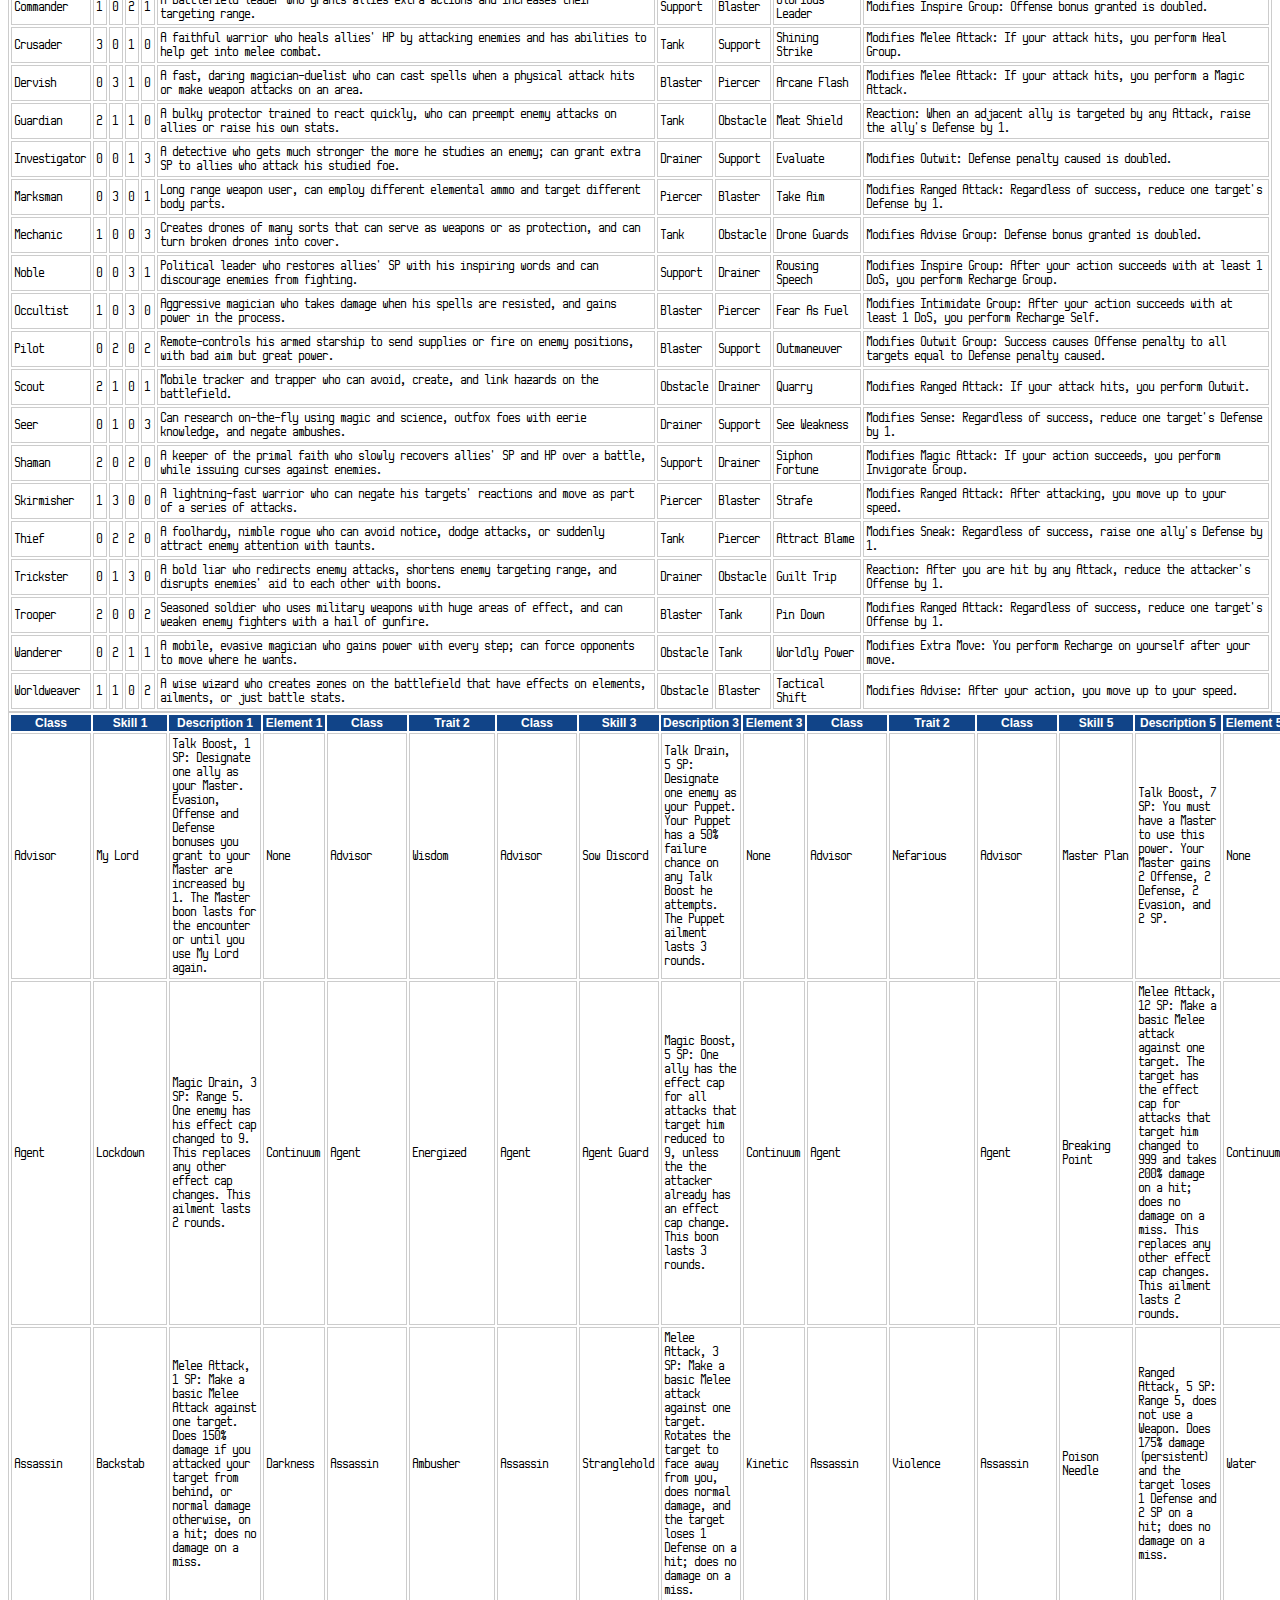
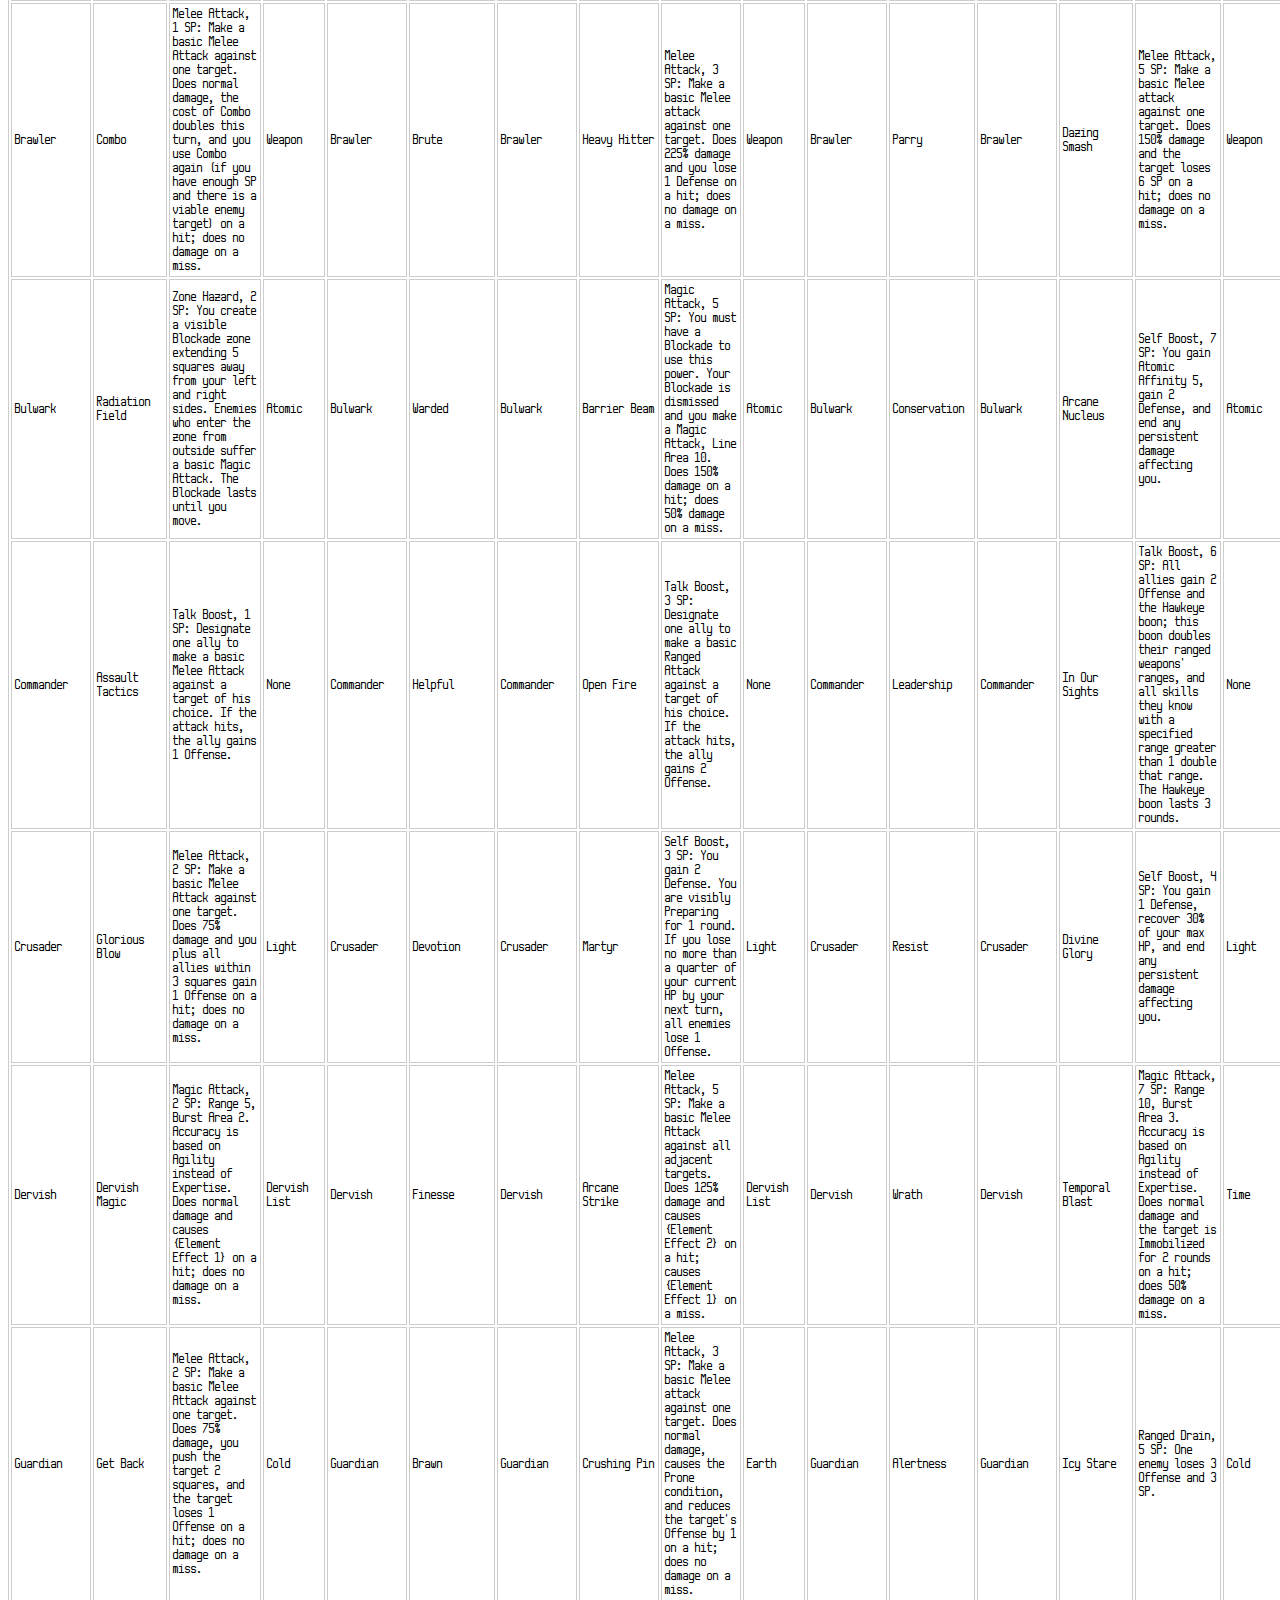
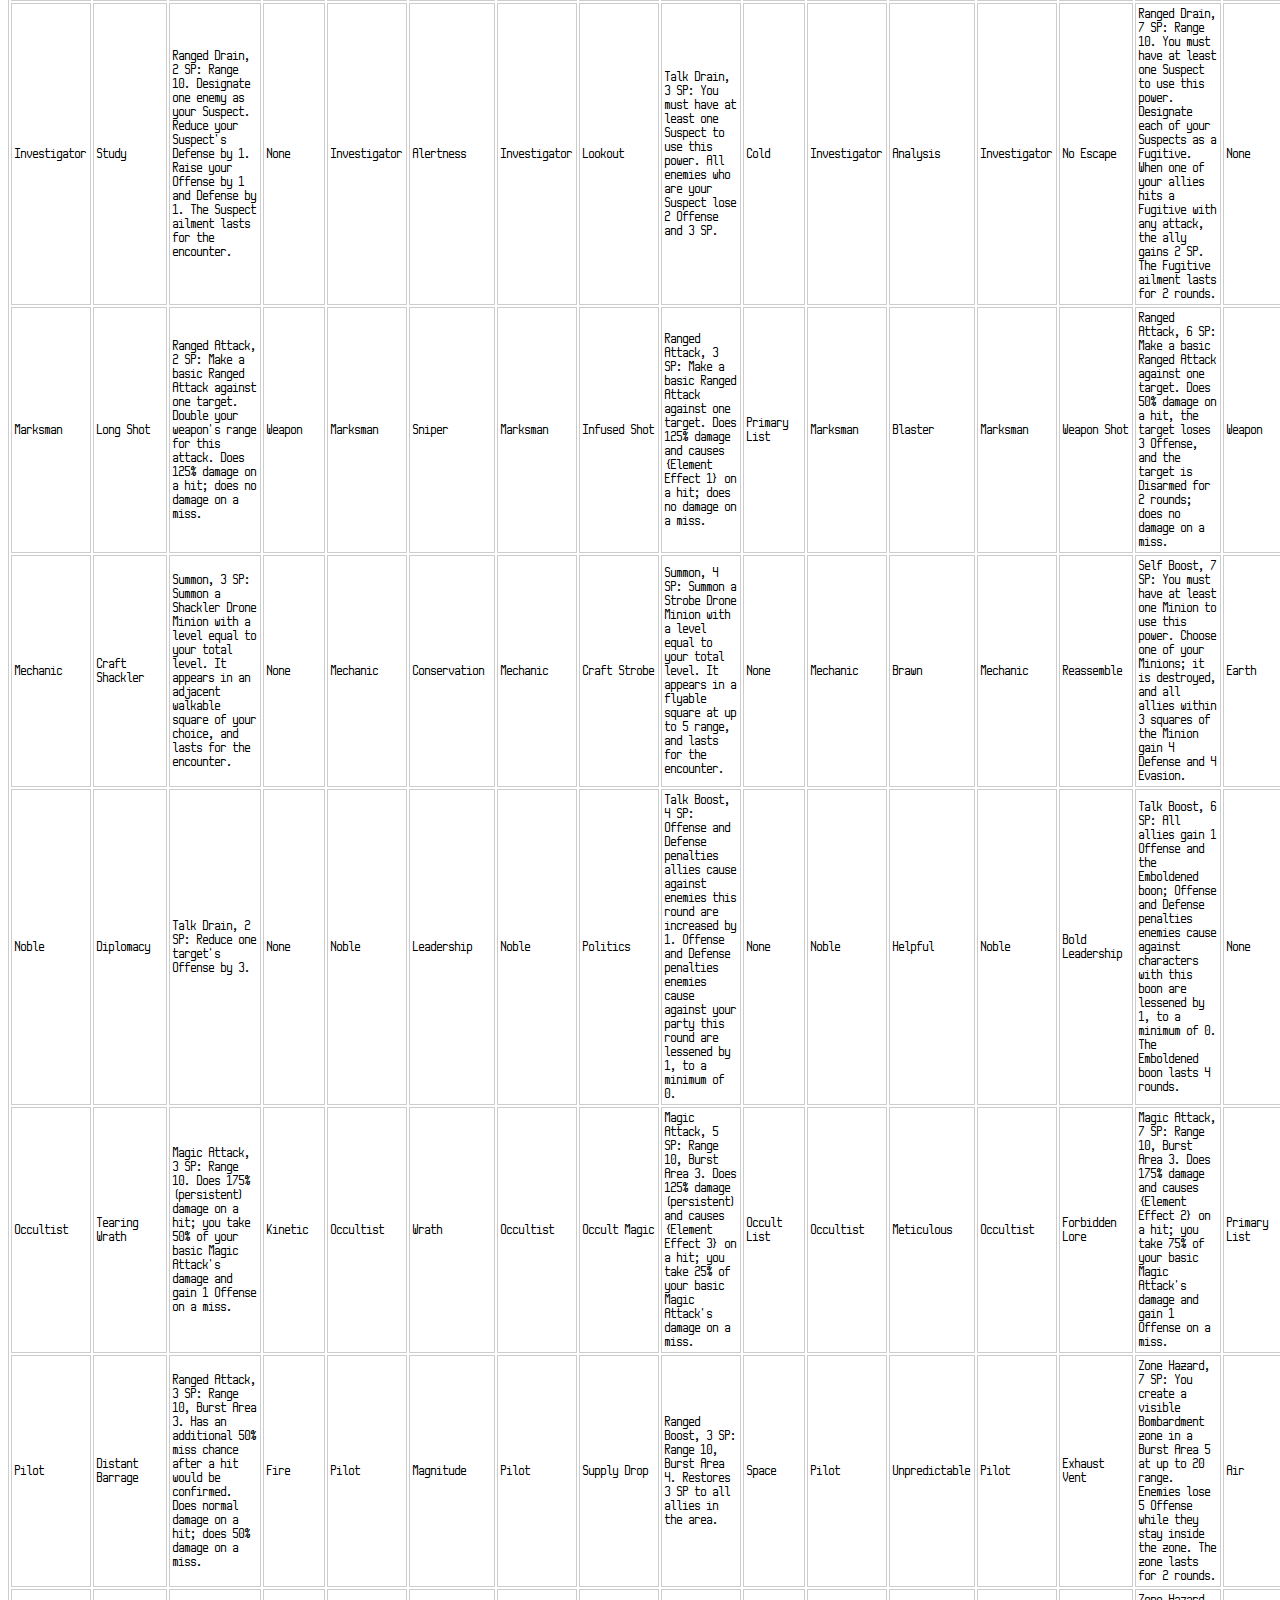
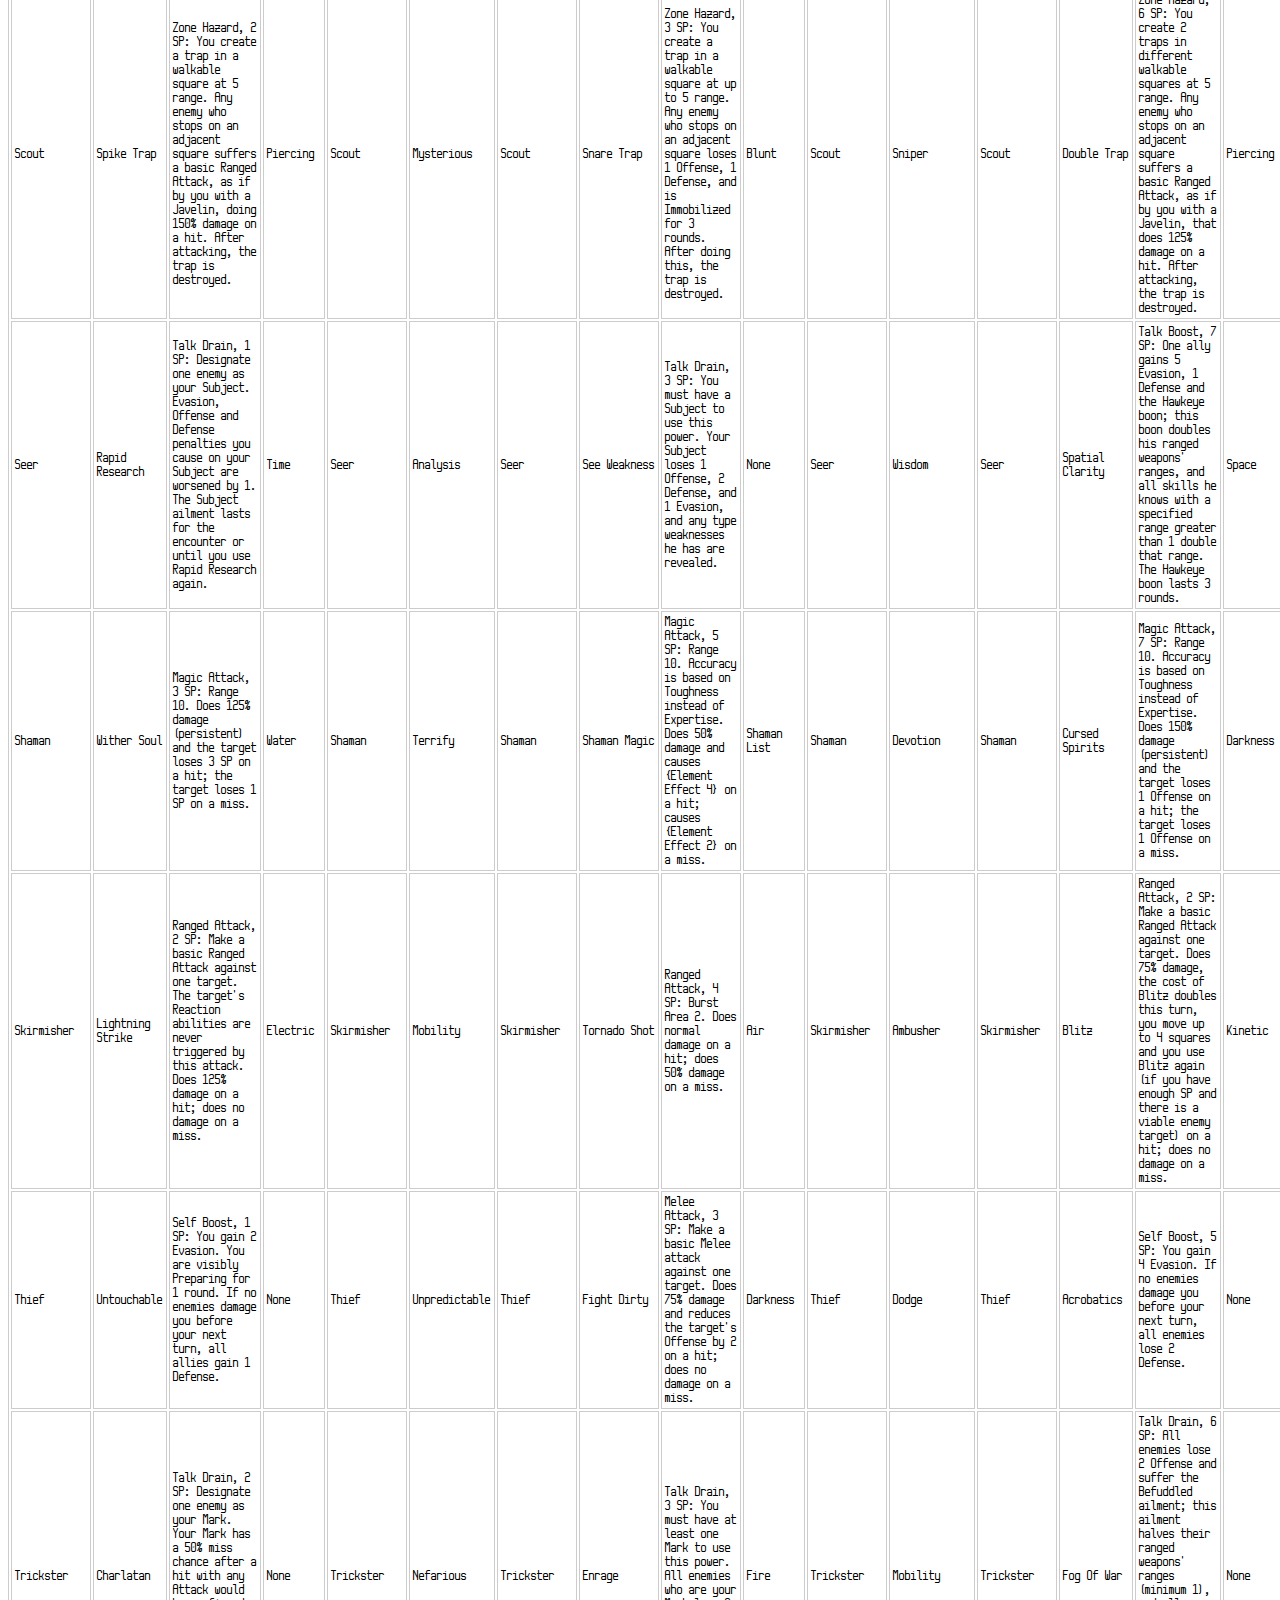
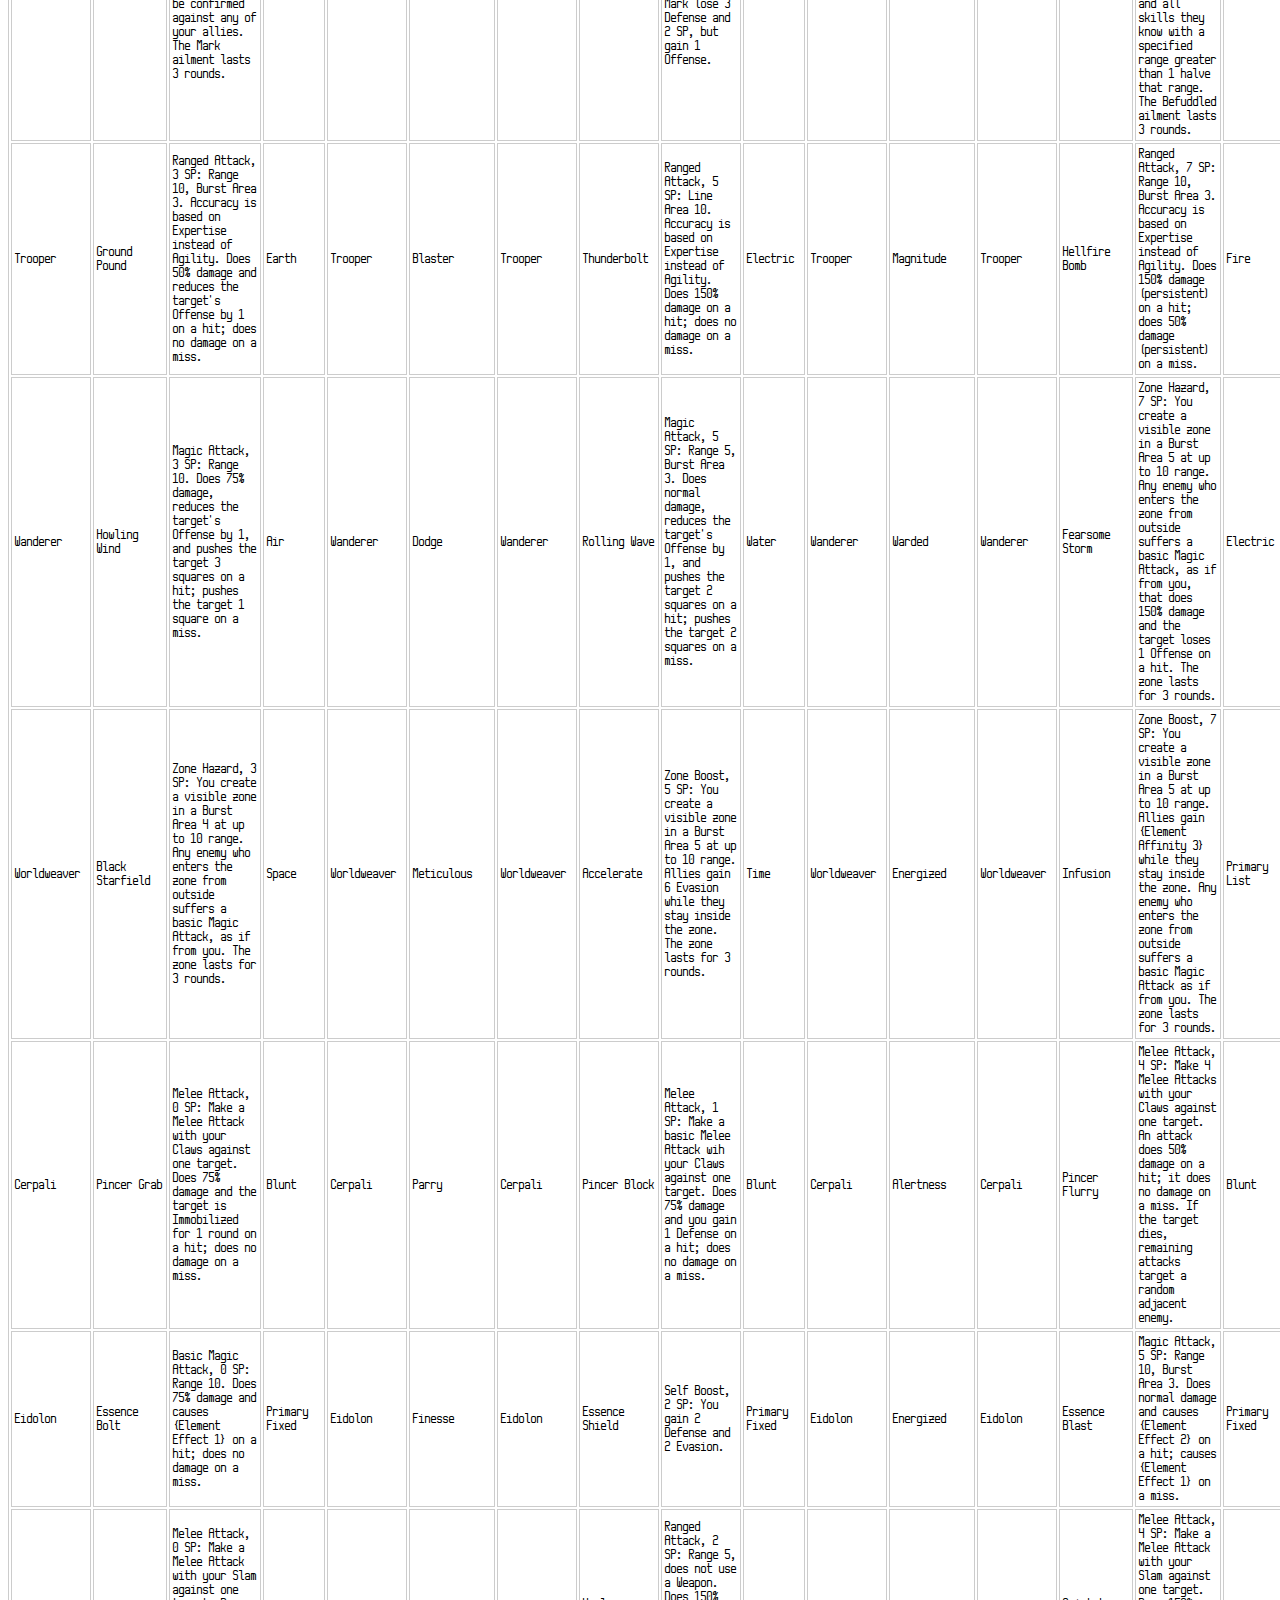
==== commit 5b9cc1a6: "Updated Design with new rules, Traits" ====
--- a/Design/index.html
+++ b/Design/index.html
@@ -3,7 +3,7 @@
 <title>Samsara Design Document</title>
 <link rel="stylesheet" href="stylesheet.css" type="text/css" charset="utf-8" media="screen" />
 <style type="text/css">
-	table.tableizer-table {
+	table.auto-table {
 	border: 1px solid #CCC; font-family: Monkey;
 	font-size: 16px;
 } 
@@ -11,15 +11,15 @@
         font-family: Monkey;
 	font-size: 16px;
 } 
-.tableizer-table td {
+.auto-table td {
 	padding: 3px;
 	margin: 2px;
 	border: 1px solid #ccc;
 }
-.tableizer-table th {
+.auto-table th {
 	font-family: Verdana, Georgia, Arial, sans-serif;
-	font-size: 13px;
-	background-color: #104E8B; 
+	font-size: 12px;
+	background-color: #148; 
 	color: #FFF;
 	font-weight: bold;
 }
@@ -28,21 +28,32 @@
 <body>
 
 <p>
-<br />Abbreviations used here include:
-<br />DoS: Degrees of Success, HP: Hit Points, SP: Skill Points.
-<br />TAPE: Toughness, Agility, Persona, Expertise
+<br />Abbreviations used here include the following. DoS: Degrees of Success, HP: Hit Points, SP: Skill Points.
+<br />TAPE: The four stats in this system: Toughness, Agility, Persona, and Expertise.  Each stat starts at 1 and goes up by 1 every other time the character gains a level (no matter what Class was chosen), plus some stats will increase whenever you gain a level (determined by the Class you choose for that level).
 <br />Toughness: Reduces physical damage you take (Soak Value) and increases physical damage you deal. Raises max HP.
 <br />Agility: Reduces accuracy of physical attacks against you and increases accuracy of your physical attacks. Raises max HP.
 <br />Persona: Reduces magical damage you take (Barrier value) and increases magical damage you deal. Raises Surge.
 <br />Expertise: Reduces accuracy of magical attacks against you and increases accuracy of your magical attacks. Raises Surge.
+<br />Offense/Defense: A multiplier applied to how much damage you deal. If the attacker's Offense is greater than the target's Defense, the multiplier increases exponentially: 1.1, 1.2, 1.4, 1.8, 2.6, etc. If the target's Defense is greater than the attacker's Offense, the multiplier decreases linearly: 0.9, 0.8, 0.7, 0.6, etc. Minimum of 0, no max.
+<br />Stealth: Non-area, non-group attacks and drains targeting you have a 10% miss chance per 1 Stealth. Using your standard action sets your Stealth to 0. Minimum of 0, max of 8.
+<br />Surge: Each round, a character gains a random amount of SP between 0 and his Surge. Surge is based on Persona and Expertise.
+<br />Species: A character always has one species, and can never change it. His species determines how fast he moves, how well he deals with challenging terrain, how well he can sense his surroundings (including unusual ways to sense or new senses altogether), and his set of possible elemental weaknesses and resistances. A species also grants 3 special properties that affect combat, and you start with one level in your Species Class.
+<br />Class: A character can have several Classes, of which one is always his Species Class.  A character has a certain number of levels in a Class, unlocking more abilities at higher levels.  Every odd level in a class grants a Skill, while every even level in a class grants a Trait. Each class also grants a bonus to certain stats with every level. The most recent class level you gained determines your Signature.
+<br />Skills: Skills are active abilities a character can perform by spending a certain amount of SP (sometimes as low as 0, but you can gain better skills that cost much more SP). They have descriptors like "Talk Drain," "Magic Boost," "Zone Hazard," or "Ranged Attack." These determine when the skill is most and least effective -- Talk skills are less effective in loud places, while Magic skills may fail in certain areas that are hostile to magic. Attack skills are vital to winning battles, but many Species have some innate resistance to certain kinds of Attack; Uljir are very difficult to harm with Magic Attacks, Erezdo can deflect Ranged Attacks to reduce their power, and flying species like Kurguiv are hard to hit with Melee Attacks. Melee Attacks cannot hit targets beyond a certain Reach (usually 1), Ranged Attacks cannot be used against adjacent targets, and Magic Attacks must overcome a target's typically higher Barrier value instead of their typically lower Soak.
+<br />Traits: Traits are passive abilities that grant a constant bonus to a character, like doing 25% more damage or reducing the accuracy of all attacks against the character by 25%. Traits always stack, and you can have the same Trait more than once, in which case its effect is multiplied.
+<br />Signatures: Each Class has a special bonus it sometimes grants when the conditions are right. These can be Reactions or Modifiers, and often grant an extra action when some specific event happens, or raise Offense or Defense when more common events happen.
 <br />Actions: A character can move and perform a standard action on his turn, in that order. Standard actions can be skills from their classes or species, basic attacks from their weapon, core powers like Inspire or Sneak, or extra movement.
 <br />Reactions: Immediate, interrupting powers that occur at most once per turn if an event happens.
 <br />Modifiers: Powers that affect one action type. They become available on half the turns a character has, randomly chosen.
-<br />Offense/Defense: A multiplier applied to how much damage you deal. If the attacker's Offense is greater than the target's Defense, the multiplier increases exponentially: 1.1, 1.2, 1.4, 1.8, 2.6, etc. If the target's Defense is greater than the attacker's Offense, the multiplier decreases linearly: 0.9, 0.8, 0.7, 0.6, etc. Minimum of 0, no max.
-<br />Stealth: Non-area, non-group attacks and drains targeting you have a 10% miss chance per 1 Stealth. Using your standard action sets your Stealth to 0. Minimum of 0, max of 8.
-<br />Surge: Each round, a character gains a random amount of SP between 0 and his Surge. Surge is based on Persona and Expertise.
+<br />Roles: These are 6 loose classifications of what a Class does in battle.
+<br />Blaster: Deals multi-target damage, but usually needs help maintaining attacks every round. Vital when fighting large groups, or in very short battles.
+<br />Drainer: Reduces an enemy's effectiveness without primarily doing damage. Most effective when fighting a single, strong enemy, or in very long battles.
+<br />Obstacle: Prevents enemy strategies from working as planned by changing the battlefield. Tends to make battles longer and reduce the number of enemies that can attack at a time.
+<br />Piercer: Deals single-target damage, often with ways to get around defenses. Best when fighting a single, strong enemy or in short battles.
+<br />Support: Provides bonuses to allies, often in the form of supplying limited resources. Tends to make battles shorter by giving allies more resources to fight with.
+<br />Tank: Forces enemies to attack him and his strong defenses instead of weaker allies. Most effective in long battles, when defense is very important.
 </p>
-<table class="tableizer-table">
+<table class="auto-table">
 <tr><th>Core Skills</th></tr>
 <tr><td>Advise: Core Talk Boost. One ally gains 1 Defense plus 1 Defense per 2 DoS based on Expertise.</td></tr>
 <tr><td>Inspire: Core Talk Boost. One ally gains 1 Offense plus 1 Offense per 2 DoS based on Persona.</td></tr>
@@ -57,7 +68,7 @@
 <tr><td>[Action] Group: Core Modifier. Perform [Action] on all enemies or allies.  DoS are harder to get, needing 250% of the normal score. [Action] can be Advise, Inspire, Outwit, Intimidate, Heal, Recharge, or Invigorate.</td></tr>
 <tr><td>[Action] Self: Core Modifier. Perform [Action] on yourself only. [Action] can be Heal, Recharge, or Invigorate.</td></tr>
 </table>
-<table class="tableizer-table">
+<table class="auto-table">
 <tr><th>Element</th><th>Category</th></tr>
 <tr><td>Air</td><td>Shaman</td></tr>
 <tr><td>Atomic</td><td>Dervish</td></tr>
@@ -74,10 +85,41 @@
 <tr><td>Continuum</td><td>(Not Primary)</td></tr>
 <tr><td>Warp</td><td>(Not Primary)</td></tr>
 </table>
-<table class="tableizer-table">
+<table class="auto-table">
+<tr><th>Trait</th><th>Trait Effects</th></tr>
+<tr><td>Alertness</td><td>Reduces accuracy of all attacks against you in the first round by 50%.</td></tr>
+<tr><td>Ambusher</td><td>You deal 50% more damage on your attacks in the first round.</td></tr>
+<tr><td>Analysis</td><td>Defense penalties you cause with Outwit are increased by 1.</td></tr>
+<tr><td>Blaster</td><td>You deal 35% more damage with Ranged Attacks.</td></tr>
+<tr><td>Brawn</td><td>You gain 20% more max HP.</td></tr>
+<tr><td>Brute</td><td>You deal 35% more damage with Melee Attacks.</td></tr>
+<tr><td>Conservation</td><td>The SP costs of all of your Skills are decreased by 15% (round down).</td></tr>
+<tr><td>Devotion</td><td>Offense penalties you receive from Intimidate are decreased by 2, to a minimum of 0.</td></tr>
+<tr><td>Dexterity</td><td>You gain 35% more accuracy with Melee Attacks.</td></tr>
+<tr><td>Dodge</td><td>The accuracy of all attacks against you is reducd by 25%.</td></tr>
+<tr><td>Energized</td><td>You gain 25% more Surge.</td></tr>
+<tr><td>Finesse</td><td>You gain 25% more accuracy with all Attacks.</td></tr>
+<tr><td>Helpful</td><td>The SP costs of your Boost Skills are decreased by 25% (round down).</td></tr>
+<tr><td>Leadership</td><td>Offense bonuses you grant with Inspire are increased by 1.</td></tr>
+<tr><td>Magnitude</td><td>The SP costs of your Skills with an Area are decreased by 25% (round down).</td></tr>
+<tr><td>Meticulous</td><td>You gain 35% more accuracy with Magic Attacks.</td></tr>
+<tr><td>Mobility</td><td>Against Ranged Attacks, your Soak increases by 25%, and the accuracy of those attacks is reduced by 25%.</td></tr>
+<tr><td>Mysterious</td><td>Offense and Defense penalties you receive from Outwit and Intimidate are decreased by 1, to a minimum of 0.</td></tr>
+<tr><td>Nefarious</td><td>The SP costs of your Drain Skills are decreased by 25% (round down).</td></tr>
+<tr><td>Parry</td><td>Against Melee Attacks, your Soak increases by 25%, and the accuracy of those attacks is reduced by 25%.</td></tr>
+<tr><td>Resist</td><td>Your Soak increases by 25%.</td></tr>
+<tr><td>Sniper</td><td>You gain 35% accuracy with Ranged Attacks.</td></tr>
+<tr><td>Terrify</td><td>Offense penalties you cause with Intimidate are increased by 1.</td></tr>
+<tr><td>Unpredictable</td><td>Defense penalties you receive from Outwit are decreased by 2, to a minimum of 0.</td></tr>
+<tr><td>Violence</td><td>You deal 25% more damage with all attacks.</td></tr>
+<tr><td>Warded</td><td>Against Magic Attacks, your Barrier increases by 25%, and the accuracy of those attacks is reduced by 25%.</td></tr>
+<tr><td>Wisdom</td><td>Defense bonuses you grant with Advise are increased by 1.</td></tr>
+<tr><td>Wrath</td><td>You deal 35% more damage with Magic Attacks.</td></tr>
+</table>
+<table class="auto-table">
 <tr><th>Species</th><th>T</th><th>A</th><th>P</th><th>E</th><th>Class Options</th><th>Power</th><th>Power Description</th><th>Description</th><th>Role 1</th><th>Role 2</th><th>Signature</th><th>Signature Description</th><th>Quote</th><th>Form</th><th>Shape 1</th><th>Shape 2</th></tr>
 <tr><td>Cerpali</td><td>2</td><td>2</td><td></td><td></td><td>Brawler, Commander, Investigator, Shaman, Trooper</td><td>Body Control</td><td>Cerpali are masters of their own bodies, and can exert themselves enough to crush walls or jump over cars.</td><td>Cerpali are devoted veterans of an alien invasion against their homeworld that claimed billions of lives, but ended in a costly victory for these warriors. After the war ravaged their home, they now wander the stars with most of them finding jobs as soldiers or guards.</td><td>Tank</td><td>Piercer</td><td>Topple Tyrants</td><td>Modifies Melee Attack: Regardless of success, reduce one target's Offense by 1.</td><td>"You will not stop us. Our home was overrun by hordes of Agkir aliens a generation ago, and do you know what happened? They lost. The Agkir are a threat no longer, because we do not relent."</td><td>Natural</td><td>Raccoon</td><td>Lobster</td></tr>
-<tr><td>Eidolon</td><td>1</td><td>1</td><td>1</td><td>1</td><td>Assassin, Bulwark, Dervish, Occultist, Worldweaver</td><td>Elements</td><td>Eidolons possess total mastery of one of the twelve principal elements, and their non-living shape has many resistances.</td><td>Eidolons are intelligent masses of a single element, such as fire or darkness, and in legal and social terms are like intelligent Robots made out of magic. If a magician creates an Eidolon, it will inherit a youthful version of his personality, but Eidolons can also reproduce asexually.</td><td>Blaster</td><td>Drainer</td><td>Absorption</td><td>Reaction: After you are hit by a Magic Attack, you perform Recharge Self.</td><td>"Whatcha talkin' about? I think Jake over there found somethin' good in the wreck, so he sent me to tell ya.  That, and I guess he didn't want me meltin' it or somethin' huh..."</td><td>Magical</td><td>One Element</td><td>Spheres</td></tr>
+<tr><td>Eidolon</td><td>1</td><td>1</td><td>1</td><td>1</td><td>Bulwark, Dervish, Occultist, Trickster, Worldweaver</td><td>Elements</td><td>Eidolons possess total mastery of one of the twelve principal elements, and their non-living shape has many resistances.</td><td>Eidolons are intelligent masses of a single element, such as fire or darkness, and in legal and social terms are like intelligent Robots made out of magic. If a magician creates an Eidolon, it will inherit a youthful version of his personality, but Eidolons can also reproduce asexually.</td><td>Blaster</td><td>Drainer</td><td>Absorption</td><td>Reaction: After you are hit by a Magic Attack, you perform Recharge Self.</td><td>"Whatcha talkin' about? I think Jake over there found somethin' good in the wreck, so he sent me to tell ya.  That, and I guess he didn't want me meltin' it or somethin' huh..."</td><td>Magical</td><td>One Element</td><td>Spheres</td></tr>
 <tr><td>Erezdo</td><td>3</td><td></td><td>1</td><td></td><td>Brawler, Bulwark, Commander, Crusader, Guardian</td><td>Force</td><td>Erezdo can use telekinesis to quickly move saintstones, indestructible gems from the Celestial Realm.</td><td>Erezdo hail from the Celestial Realm, sent here on a mission to prevent the invention of dimensional weapons. Though they succeeded, they soon got sidetracked in a lengthy battle over the base they claimed in Tassar territory, and their stubborn nature has not helped their cause.</td><td>Tank</td><td>Support</td><td>Champion Strike</td><td>Modifies Melee Attack: After your attack hits, you perform Inspire Group.</td><td>"Surrender, and you can go home and be at peace. If you so foolishly fire upon an innocent Erezdo village... Consider yourselves warned."</td><td>Celestial</td><td>Lion</td><td>Knight</td></tr>
 <tr><td>Glarosp</td><td></td><td></td><td>2</td><td>2</td><td>Assassin, Investigator, Occultist, Thief, Trickster</td><td>Hypnosis</td><td>Glarosp are hypnotic, able to manipulate others through control and fear, and can make people ignore their presence.</td><td>Glarosp are jealous, manipulative, and very good with poison. The technical term for their hypnotic abilities is lethetic or "anti-memetic," meaning they can cause facts to be treated as secrets, making people avoid thinking about certain things (like a sneaking Glarosp).</td><td>Drainer</td><td>Obstacle</td><td>Nightmare</td><td>Modifies Intimidate: After your action succeeds with at least 2 DoS, you perform Sneak.</td><td>"You seem unsettled by my presence... There, there, have some milk. I laced it with a few hallucinogens; once you acclimate to those I won't seem nearly as scary."</td><td>Natural</td><td>Snake</td><td>Slug</td></tr>
 <tr><td>Human</td><td></td><td>1</td><td>1</td><td>2</td><td>Advisor, Dervish, Noble, Pilot, Thief</td><td>Mind Devices</td><td>Humans can improve their bodies with cybernetics and minds with psychomatons, which are machines made of thoughts.</td><td>Humans have a serious underdog complex stemming from the fact that all other major species seem to have innate, fantastical powers. But, Humans have a seemingly-limitless capacity for cybernetic and psychomatic (referring to thought-devices) augmentation, so they can catch up quite easily.</td><td>Obstacle</td><td>Support</td><td>Fluid Thoughts</td><td>Reaction: When you are targeted by a Talk Drain, raise your Offense by 1.</td><td>"OK, so you think that being twice my height and regenerating makes you somehow better than me. Well, I just activated a device in my brain that will amplify gravity until you can't crawl."</td><td>Natural</td><td>Human</td><td>Cyborg</td></tr>
@@ -85,99 +127,98 @@
 <tr><td>Kurguiv</td><td></td><td>3</td><td>1</td><td></td><td>Crusader, Marksman, Skirmisher, Trooper, Wanderer</td><td>Reaction</td><td>Kurguiv have extremely good reflexes, bordering on being aware of the future just before it happens.</td><td>Kurguiv believe holy war is glorious, and most are devoted to their God of Battle, Vrid, who appeared repeatedly on their homeworld to fight the Glarosp (natives to a moon of that world). Who Vrid is remains a mystery, but he seems to be a Celestial like the Erezdo.</td><td>Blaster</td><td>Tank</td><td>Nimble Dodge</td><td>Reaction: When you are targeted by a Ranged Attack, raise your Defense by 1.</td><td>"KSSHK forgive the gas mask static, it's KSSHK acting up more than usual, but with KSSHK a known Glarosp assassin slithering around, you KSSHK can never be too careful against poison."</td><td>Natural</td><td>Bird Wings</td><td>Crab Legs</td></tr>
 <tr><td>Lomuk</td><td></td><td>2</td><td>2</td><td></td><td>Brawler, Dervish, Scout, Shaman, Wanderer</td><td>Geometry</td><td>Lomuk can alter the distance between themselves and nearby areas, useful for sidestepping, levitating, or dashing.</td><td>Lomuk hail from the Spirit Realm, and their biology seems bizarre to non-Spirits; their bodies are large, stretchy, hollow, and seemingly always hungry. They can't return home because of a terrible disease spreading in the Spirit Realm. Tassar find Lomuk very annoying, but Nodebpe love them.</td><td>Piercer</td><td>Obstacle</td><td>Momentum</td><td>Modifies Extra Move: You can perform a Melee Attack after your move.</td><td>"WAS IN SAD PLACE. CAME HERE! BRING SPIRIT FRIENDS. WE FREE NOW. FOOD EASY. WE FRIEND! YOU HAVE FOOD?"</td><td>Spirit</td><td>Puppet</td><td>Starfish</td></tr>
 <tr><td>Nodebpe</td><td>2</td><td></td><td>2</td><td></td><td>Crusader, Seer, Shaman, Wanderer, Worldweaver</td><td>Channeling</td><td>Nodebpe can channel psychic energy from a limitless source to magnify their own physical strength and toughness.</td><td>Nodebpe worship nature and the benevolent Elders of their species. Their psychic powers are linked to their oath with Nalan, the mysterious entity that governs mentalism, which has each Nodebpe swear to avoid directly using technology and in turn gain immense physical and mental power.</td><td>Support</td><td>Tank</td><td>Favored Strike</td><td>Modifies Melee Attack: After your attack hits, you perform Invigorate Group.</td><td>"You must have respect for all things. The world is a beautiful web of interconnected hearts and minds, and ascending to a higher form can only be done by being mindful of others."</td><td>Natural</td><td>Bear</td><td>Centipede</td></tr>
-<tr><td>Pelmir</td><td></td><td>1</td><td>2</td><td>1</td><td>Occultist, Seer, Thief, Trickster, Worldweaver</td><td>Plants</td><td>Pelmir can cause natural plants and plant-like lifeforms to grow from their body in customized shapes and at great speed.</td><td>Pelmir, natives to the now-diseased Spirit Realm, are rebellious and argumentative, but are smart enough to know when to hold their tongue. They are reluctant to enter combat when it isn't on their terms, and use their plant magic to weaken enemies with poisonous thorns or grasping vines.</td><td>Drainer</td><td>Blaster</td><td>Trick Magic</td><td>Modifies Outwit: After your action succeeds with at least 2 DoS, you perform a Magic Attack.</td><td>"Everything is not okay. You need to wake up and smell the fire that's raging beneath the surface of your supposedly calm society."</td><td>Spirit</td><td>Hunchback</td><td>Orchid</td></tr>
+<tr><td>Pelmir</td><td></td><td>1</td><td>2</td><td>1</td><td>Assassin, Occultist, Seer, Thief, Worldweaver</td><td>Plants</td><td>Pelmir can cause natural plants and plant-like lifeforms to grow from their body in customized shapes and at great speed.</td><td>Pelmir, natives to the now-diseased Spirit Realm, are rebellious and argumentative, but are smart enough to know when to hold their tongue. They are reluctant to enter combat when it isn't on their terms, and use their plant magic to weaken enemies with poisonous thorns or grasping vines.</td><td>Drainer</td><td>Blaster</td><td>Trick Magic</td><td>Modifies Outwit: After your action succeeds with at least 2 DoS, you perform a Magic Attack.</td><td>"Everything is not okay. You need to wake up and smell the fire that's raging beneath the surface of your supposedly calm society."</td><td>Spirit</td><td>Hunchback</td><td>Orchid</td></tr>
 <tr><td>Robot</td><td>2</td><td></td><td></td><td>2</td><td>Bulwark, Guardian, Marksman, Mechanic, Trooper</td><td>Computers</td><td>Robots can specialize to be highly skilled at narrow tasks, and have the strength, toughness, and vulnerabilities of metal.</td><td>Robots are constructed by about half of all species, and a tremendous amount of research goes into making better Robots every year; the majority of R&D focuses on improving the ability of Robots to cast spells. They tend to be given the rights of other sentient creatures by most governments.</td><td>Tank</td><td>Obstacle</td><td>Cold Logic</td><td>Reaction: When you are targeted by a Talk Drain, raise your Defense by 1.</td><td>"I must seek repairs on my secondary processor, it reported some outstanding warrant data that seems clearly incongruous upon inspecting my footage of the events in question."</td><td>Artificial</td><td>Robot</td><td>Robot</td></tr>
 <tr><td>Sfyst</td><td>1</td><td></td><td></td><td>3</td><td>Commander, Investigator, Marksman, Pilot, Scout</td><td>Senses</td><td>Sfyst not only have extremely good senses, they can sense things like age, name, or creator as if using magic.</td><td>Sfyst are gruff and businesslike; they distrust magic but have a deeply-ingrained curiosity about technology. Their sensory abilities are in high demand in many fields, and their ability to see distant planets with the naked eye led them to explore space earlier than any other species.</td><td>Obstacle</td><td>Blaster</td><td>Watch And Learn</td><td>Modifies Sense: After your action succeeds with at least 2 DoS, you perform Advise.</td><td>"Aaron Jones is in this building, 3 floors up. He's been wounded (smells like it was a gunshot), and even though there's a psychomaton active in Aaron's brain, the mental device isn't his."</td><td>Natural</td><td>Elephant</td><td>Octopus</td></tr>
 <tr><td>Tassar</td><td></td><td>1</td><td></td><td>3</td><td>Advisor, Noble, Mechanic, Pilot, Seer</td><td>Animation</td><td>Tassar can make inanimate objects fail when they choose, like stopping someone's car or jamming an enemy's gun from a distance.</td><td>Tassar are self-centered, power-hungry controllers with a keenly analytical mind. They seem to be closely linked to Eidolons in that a magical force animates their form, but Tassar consider their species superior to everyone else, and do not acknowledge any relation to other creatures.</td><td>Drainer</td><td>Support</td><td>Cunning Leader</td><td>Modifies Outwit Group: After your action succeeds with at least 1 DoS, you perform Recharge Group.</td><td>"I don't think fighting you personally is worth more to me than what these mercenaries would charge to rip you limb from limb. So I'll choose the second option and help myself to your pitiful wealth."</td><td>Magical</td><td>Fabric</td><td>Ghost</td></tr>
 <tr><td>Uljir</td><td>1</td><td>2</td><td></td><td>1</td><td>Advisor, Assassin, Guardian, Scout, Skirmisher</td><td>Resistance</td><td>Uljir have no overt magic powers of their own, but are nimble, cunning, and highly resistant to enemy magic.</td><td>Uljir are disturbing and poorly understood by other species, mainly because their homeworld wasn't on any maps before it was discovered by a crash-landed science vessel.  There is a hierarchy to their species, and the highest-ranking ones seem to be plotting something.</td><td>Tank</td><td>Drainer</td><td>Vortex</td><td>Reaction: When you are targeted by a Magic Attack, reduce the attacker's Offense by 1.</td><td>"We think you're trouble. This is good, we need trouble.  In time, all will be revealed. For now, we have faith that the trouble you cause for the establishment is to our gain. We will aid.</td><td>Mystery</td><td>Thorns</td><td>Gorilla</td></tr>
 <tr><td>Vashk</td><td>3</td><td>1</td><td></td><td></td><td>Brawler, Crusader, Guardian, Mechanic, Trooper</td><td>Regeneration</td><td>Vashk are very strong and can regenerate quickly as their bloodlust rises, making them combat powerhouses.</td><td>Vashk come from a world where any usable materials for building are extremely rare, but their species is overpopulated. This gives them a bias toward the value of objects relative to the value of life, and they often overestimate how durable other species are.</td><td>Piercer</td><td>Tank</td><td>Regeneration</td><td>Modifies Melee Attack: After your attack hits, you perform Heal Self.</td><td>"KILL BREAK MAIM GET MAIMED KEEP GOING I'll fix that car, so sorry about that KILL THOSE GUYS BREAK THEIR GUNS actually I could use that gun, but I'll fix it later KILL DESTROY..."</td><td>Natural</td><td>Dinosaur</td><td>Wolverine</td></tr>
 </table>
-<table class="tableizer-table">
-<tr><th>Species</th><th>Body Weapons</th><th>Move</th><th>Amt.</th><th>Jump</th><th>Amt.</th><th>Movement</th><th>Sense Range</th><th>Special Senses</th><th>Major Name</th><th>Major Property</th><th>Moderate Name</th><th>Moderate Property</th><th>Minor Name</th><th>Minor Property</th></tr>
-<tr><td>Cerpali</td><td>Claw x4, Slam</td><td>Walk</td><td>6</td><td>Jump</td><td>6</td><td>Stable</td><td>11</td><td>Night Vision</td><td>Vigilance</td><td>Offense and Defense penalties enemies cause against this character are lessened by 1, to a minimum of 0.</td><td>Guarded</td><td>Enemies who attack this character from the front or side treat this character as having 3 higher Evasion.</td><td>Resilient</td><td>Persistent damage this character suffers is halved.</td></tr>
-<tr><td>Eidolon</td><td>Slam</td><td>Glide</td><td>6</td><td>Float</td><td>6</td><td>Glide, Float, Hover</td><td>7</td><td>Sense Eidolon, Sense Disruption</td><td>Incarnation</td><td>Gain {Element Affinity 2} to this character's Fixed Element. Damage or {Element Effect} this character receives with the same type as this character's Fixed Element is negated.</td><td>Realignment</td><td>All skills that have a single Primary Element change that Element to this character's Fixed Element. This character treats any enemy's Resistance to his Fixed Element as half normal.</td><td>Perceptive</td><td>Enemies gain no bonus for attacking this character from the side or back. This character still has a facing direction.</td></tr>
-<tr><td>Erezdo</td><td>Slam x2</td><td>Walk</td><td>4</td><td>Float</td><td>6</td><td>Stable, Float</td><td>12</td><td>Sense Disruption, Sense Corruption, Keen Smell, Keen Hearing</td><td>Sacred Armor</td><td>Defense penalties enemies cause against this character are lessened by 2, to a minimum of 0.</td><td>Holy Power</td><td>Gain 1 Offense.</td><td>Deflection</td><td>Enemies who attack this character with a Ranged Attack treat this character as having 2 higher Evasion.</td></tr>
-<tr><td>Glarosp</td><td>Bite, Talons x2, Slam</td><td>Walk</td><td>4</td><td>Jump</td><td>4</td><td>Stable</td><td>13</td><td>Night Vision, Surround Vision, Sense Data</td><td>Devious</td><td>Offense and Defense penalties you cause against enemies are increased by 1.</td><td>Hypnotic</td><td>This character is always treated as an ally, regardless of whether he is or not, by effects caused by any character on all of that character's allies.</td><td>Nimble</td><td>Gain 1 Evasion.</td></tr>
-<tr><td>Human</td><td>Slam</td><td>Walk</td><td>5</td><td>Float</td><td>6</td><td>Float, Heavy</td><td>13</td><td>Day Vision, Focused Vision, Sense Data</td><td>Adaptability</td><td>Offense and Defense bonuses this character receives are increased by 1.</td><td>Machine Body</td><td>Any ailments that affect this character end 1 round earlier, to a minimum of 0 rounds. If this character is given the Malfunctioning or Jammed ailments, he loses 1 Offense.</td><td>Potency</td><td>Your Surge is increased by 1.</td></tr>
-<tr><td>Ilapa</td><td>Talons, Slam</td><td>Walk</td><td>6</td><td>Jump</td><td>6</td><td></td><td>11</td><td>Keen Hearing, Sense Corruption, Sense Data, Sense Psychics</td><td>Generosity</td><td>Offense and Defense bonuses you grant to allies are increased by 1.</td><td>Popularity</td><td>Any Talk Drain that targets this character suffers a 25% failure chance (the failure chance doesn't affect any other targets).</td><td>Ward</td><td>Enemies who attack this character with a Magic Attack treat this character as having 1 higher Defense.</td></tr>
-<tr><td>Kurguiv</td><td>Bite, Slam</td><td>Glide</td><td>7</td><td>Float</td><td>6</td><td>Glide, Float</td><td>9</td><td>Day Vision</td><td>Take Charge</td><td>Offense penalties enemies cause against this character are lessened by 2, to a minimum of 0.</td><td>Flier</td><td>This character is never harmed by Traps, and never suffers falling damage. Enemies who attack this character with a Melee Attack treat this character as having 2 higher Evasion.</td><td>Nimble</td><td>Gain 1 Evasion.</td></tr>
-<tr><td>Lomuk</td><td>Bite, Slam x2</td><td>Glide</td><td>6</td><td>Jump</td><td>6</td><td>Glide, Hover</td><td>8</td><td>Surround Vision</td><td>Oblivious</td><td>Any Talk Drain that targets this character suffers a 75% failure chance (the failure chance doesn't affect any other targets). Offense and Defense bonuses this character receives are lessened by 1, to a minimum of 0.</td><td>Spatial Twist</td><td>Enemies who attack this character with a Melee Attack treat this character as having 4 higher Evasion.</td><td>Perceptive</td><td>Enemies gain no bonus for attacking this character from the side or back. This character still has a facing direction.</td></tr>
-<tr><td>Nodebpe</td><td>Bite, Slam</td><td>Walk</td><td>5</td><td>Jump</td><td>2</td><td>Stable, Heavy, Wild</td><td>11</td><td>Day Vision, Focused Vision, Sense Psychics</td><td>Serenity</td><td>Persistent damage this character suffers is halved. Any Talk Drain that targets this character suffers a 25% failure chance (the failure chance doesn't affect any other targets).</td><td>Behemoth</td><td>This character takes up 2x2 squares, and any skills he uses originate in each of his squares, ignoring overlapping areas. Area skills that affect more than one of this chararacter's squares cause their effect once per square.</td><td>Potency</td><td>Your Surge is increased by 1.</td></tr>
-<tr><td>Pelmir</td><td>Slam</td><td>Walk</td><td>4</td><td>Jump</td><td>4</td><td>Wild</td><td>14</td><td>Keen Smell, Sense Corruption, Sense Disruption, Night Vision, Surround Vision</td><td>Naturalist</td><td>This character is never harmed by Traps, and ignores any effects of Zones created by enemies.</td><td>Archmage</td><td>Your Surge is increased by 2.</td><td>Ward</td><td>Enemies who attack this character with a Magic Attack treat this character as having 1 higher Defense.</td></tr>
-<tr><td>Robot</td><td>Slam</td><td>Walk</td><td>5</td><td>Jump</td><td>6</td><td>Heavy</td><td>13</td><td>Night Vision, Day Vision, Focused Vision, Keen Hearing</td><td>Memory</td><td>Any boons that affect this character end 1 round later.</td><td>Machine Body</td><td>Any ailments that affect this character end 1 round earlier, to a minimum of 0 rounds. If this character is given the Malfunctioning or Jammed ailments, he loses 1 Offense.</td><td>Resilient</td><td>Persistent damage this character suffers is halved.</td></tr>
-<tr><td>Sfyst</td><td>Slam</td><td>Walk</td><td>3</td><td>Jump</td><td>2</td><td>Swim</td><td>15</td><td>Night Vision, Day Vision, Surround Vision, Keen Smell, Keen Hearing, Sense Data</td><td>Sixth Sense</td><td>Enemies who attack this character with a Ranged Attack treat this character as having 3 higher Defense.</td><td>Thick Skin</td><td>Gain 1 Defense.</td><td>Perceptive</td><td>Enemies gain no bonus for attacking this character from the side or back. This character still has a facing direction.</td></tr>
-<tr><td>Tassar</td><td>Slam</td><td>Glide</td><td>4</td><td>Float</td><td>6</td><td>Glide, Float</td><td>11</td><td>Sense Disruption, Surround Vision, Night Vision, Keen Hearing</td><td>Confidence</td><td>Your Surge is increased by 1. Any Talk Drain that targets this character suffers a 25% failure chance (the failure chance doesn't affect any other targets).</td><td>Flier</td><td>This character is never harmed by Traps, and never suffers falling damage. Enemies who attack this character with a Melee Attack treat this character as having 2 higher Evasion.</td><td>Perceptive</td><td>Enemies gain no bonus for attacking this character from the side or back. This character still has a facing direction.</td></tr>
-<tr><td>Uljir</td><td>Slam x2</td><td>Walk</td><td>6</td><td>Jump</td><td>6</td><td>Stable, Heavy</td><td>10</td><td>Night Vision, Focused Vision, Sense Disruption</td><td>Void Soul</td><td>Enemies who attack this character with a Magic Attack treat this character as having 3 higher Defense.</td><td>Guarded</td><td>Enemies who attack this character from the front or side treat this character as having 3 higher Evasion.</td><td>Ferocity</td><td>Enemies who attack this character with a Melee Attack treat this character as having 1 higher Defense.</td></tr>
-<tr><td>Vashk</td><td>Bite, Talons, Claws x2, Slam</td><td>Walk</td><td>5</td><td>Jump</td><td>6</td><td>Stable, Heavy</td><td>8</td><td>Keen Smell</td><td>Shrug Off</td><td>Any ailments that affect this character end 1 round earlier, to a minimum of 0 rounds.</td><td>Behemoth</td><td>This character takes up 2x2 squares, and any skills he uses originate in each of his squares, ignoring overlapping areas. Area skills that affect more than one of this chararacter's squares cause their effect once per square.</td><td>Ferocity</td><td>Enemies who attack this character with a Melee Attack treat this character as having 1 higher Defense.</td></tr>
-</table>
-<table class="tableizer-table">
-<tr><th>Species</th><th>T</th><th>A</th><th>P</th><th>E</th><th></th><th>Description</th><th>Role 1</th><th>Role 2</th><th>Signature</th><th>Signature Description</tr></th>
-<tr><td>Advisor</td><td></td><td></td><td>2</td><td>2</td><td></td><td>A shadowy "power behind the throne" who can increase one ally's stats tremendously and make enemies mistrust each other.</td><td>Support</td><td>Obstacle</td><td>Play Favorites</td><td>Modifies Advise: Success grants Offense bonus to the target equal to Defense granted.</td></tr>
-<tr><td>Agent</td><td>1</td><td>1</td><td>1</td><td>1</td><td></td><td>Given awesome powers by Origin; can change the limit on the amount of damage/effect someone can cause (or receive). </td><td>Drainer</td><td>Piercer</td><td>Authority</td><td>Reaction: When an enemy is defeated, you perform Intimidate Group.</td></tr>
-<tr><td>Assassin</td><td>1</td><td>2</td><td>1</td><td></td><td></td><td>A ruthless killer who is able to turn enemies around, deal extra damage attacking from behind, and use poison.</td><td>Piercer</td><td>Drainer</td><td>Vanish</td><td>Reaction: When an enemy is defeated, you perform Sneak.</td></tr>
-<tr><td>Brawler</td><td>3</td><td>1</td><td></td><td></td><td></td><td>Close range fighter who doesn't have to use weapons to be effective; can perform combos to attack multiple times.</td><td>Piercer</td><td>Tank</td><td>Beatdown</td><td>Modifies Melee Attack: Regardless of success, reduce one target's Defense by 1.</td></tr>
-<tr><td>Bulwark</td><td>3</td><td></td><td></td><td>1</td><td></td><td>Magical guard with an energy shield that can form a barrier across the battlefield, or can absorb magic attacks.</td><td>Obstacle</td><td>Tank</td><td>Ward</td><td>Reaction: When you are targeted by a Magic Attack, raise your Defense by 1.</td></tr>
-<tr><td>Commander</td><td>1</td><td></td><td>2</td><td>1</td><td></td><td>A battlefield leader who grants allies extra actions and increases their targeting range.</td><td>Support</td><td>Blaster</td><td>Glorious Leader</td><td>Modifies Inspire Group: Offense bonus granted is doubled.</td></tr>
-<tr><td>Crusader</td><td>3</td><td></td><td>1</td><td></td><td></td><td>A faithful warrior who heals allies' HP by attacking enemies and has abilities to help get into melee combat.</td><td>Tank</td><td>Support</td><td>Shining Strike</td><td>Modifies Melee Attack: If your attack hits, you perform Heal Group.</td></tr>
-<tr><td>Dervish</td><td></td><td>3</td><td>1</td><td></td><td></td><td>A fast, daring magician-duelist who can cast spells when a physical attack hits or make weapon attacks on an area.</td><td>Blaster</td><td>Piercer</td><td>Arcane Flash</td><td>Modifies Melee Attack: If your attack hits, you perform a Magic Attack.</td></tr>
-<tr><td>Guardian</td><td>2</td><td>1</td><td>1</td><td></td><td></td><td>A bulky protector trained to react quickly, who can preempt enemy attacks on allies or raise his own stats.</td><td>Tank</td><td>Obstacle</td><td>Meat Shield</td><td>Reaction: When an adjacent ally is targeted by any Attack, raise the ally's Defense by 1.</td></tr>
-<tr><td>Investigator</td><td></td><td></td><td>1</td><td>3</td><td></td><td>A detective who gets much stronger the more he studies an enemy; can grant extra SP to allies who attack his studied foe.</td><td>Drainer</td><td>Support</td><td>Evaluate</td><td>Modifies Outwit: Defense penalty caused is doubled.</td></tr>
-<tr><td>Marksman</td><td></td><td>3</td><td></td><td>1</td><td></td><td>Long range weapon user, can employ different elemental ammo and target different body parts.</td><td>Piercer</td><td>Blaster</td><td>Take Aim</td><td>Modifies Ranged Attack: Regardless of success, reduce one target's Defense by 1.</td></tr>
-<tr><td>Mechanic</td><td>1</td><td></td><td></td><td>3</td><td></td><td>Creates drones of many sorts that can serve as weapons or as protection, and can turn broken drones into cover.</td><td>Tank</td><td>Obstacle</td><td>Drone Guards</td><td>Modifies Advise Group: Defense bonus granted is doubled.</td></tr>
-<tr><td>Noble</td><td></td><td></td><td>3</td><td>1</td><td></td><td>Political leader who restores allies' SP with his inspiring words and can discourage enemies from fighting.</td><td>Support</td><td>Drainer</td><td>Rousing Speech</td><td>Modifies Inspire Group: After your action succeeds with at least 1 DoS, you perform Recharge Group.</td></tr>
-<tr><td>Occultist</td><td>1</td><td></td><td>3</td><td></td><td></td><td>Aggressive magician who takes damage when his spells are resisted, and gains power in the process.</td><td>Blaster</td><td>Piercer</td><td>Fear As Fuel</td><td>Modifies Intimidate Group: After your action succeeds with at least 1 DoS, you perform Recharge Self.</td></tr>
-<tr><td>Pilot</td><td></td><td>2</td><td></td><td>2</td><td></td><td>Remote-controls his armed starship to send supplies or fire on enemy positions, with bad aim but great power.</td><td>Blaster</td><td>Support</td><td>Outmaneuver</td><td>Modifies Outwit Group: Success causes Offense penalty to all targets equal to Defense penalty caused.</td></tr>
-<tr><td>Scout</td><td>2</td><td>1</td><td></td><td>1</td><td></td><td>Mobile tracker and trapper who can avoid, create, and link hazards on the battlefield.</td><td>Obstacle</td><td>Drainer</td><td>Quarry</td><td>Modifies Ranged Attack: If your attack hits, you perform Outwit.</td></tr>
-<tr><td>Seer</td><td></td><td>1</td><td></td><td>3</td><td></td><td>Can research on-the-fly using magic and science, outfox foes with eerie knowledge, and negate ambushes.</td><td>Drainer</td><td>Support</td><td>See Weakness</td><td>Modifies Sense: Regardless of success, reduce one target's Defense by 1.</td></tr>
-<tr><td>Shaman</td><td>2</td><td></td><td>2</td><td></td><td></td><td>A keeper of the primal faith who slowly recovers allies' SP and HP over a battle, while issuing curses against enemies.</td><td>Support</td><td>Drainer</td><td>Siphon Fortune</td><td>Modifies Magic Attack: If your action succeeds, you perform Invigorate Group.</td></tr>
-<tr><td>Skirmisher</td><td>1</td><td>3</td><td></td><td></td><td></td><td>A lightning-fast warrior who can negate his targets' reactions and move as part of a series of attacks.</td><td>Piercer</td><td>Blaster</td><td>Strafe</td><td>Modifies Ranged Attack: After attacking, you move up to your speed.</td></tr>
-<tr><td>Thief</td><td></td><td>2</td><td>2</td><td></td><td></td><td>A foolhardy, nimble rogue who can avoid notice, dodge attacks, or suddenly attract enemy attention with taunts.</td><td>Tank</td><td>Piercer</td><td>Attract Blame</td><td>Modifies Sneak: Regardless of success, raise one ally's Defense by 1.</td></tr>
-<tr><td>Trickster</td><td></td><td>1</td><td>3</td><td></td><td></td><td>A bold liar who redirects enemy attacks, shortens enemy targeting range, and disrupts enemies' aid to each other with boons.</td><td>Drainer</td><td>Obstacle</td><td>Guilt Trip</td><td>Reaction: After you are hit by any Attack, reduce the attacker's Offense by 1.</td></tr>
-<tr><td>Trooper</td><td>2</td><td></td><td></td><td>2</td><td></td><td>Seasoned soldier who uses military weapons with huge areas of effect, and can weaken enemy fighters with a hail of gunfire.</td><td>Blaster</td><td>Tank</td><td>Pin Down</td><td>Modifies Ranged Attack: Regardless of success, reduce one target's Offense by 1.</td></tr>
-<tr><td>Wanderer</td><td></td><td>2</td><td>1</td><td>1</td><td></td><td>A mobile, evasive magician who gains power with every step; can force opponents to move where he wants.</td><td>Obstacle</td><td>Tank</td><td>Worldly Power</td><td>Modifies Extra Move: You perform Recharge on yourself after your move.</td></tr>
-<tr><td>Worldweaver</td><td>1</td><td>1</td><td></td><td>2</td><td></td><td>A wise wizard who creates zones on the battlefield that have effects on elements, ailments, or just battle stats.</td><td>Obstacle</td><td>Blaster</td><td>Tactical Shift</td><td>Modifies Advise: After your action, you move up to your speed.</td></tr>
-</table>
-<table class="tableizer-table">
-<tr><th>Class</th><th>Level 1</th><th>Description 1</th><th>Element 1</th><th>Class</th><th>Level 2</th><th>Description 2</th><th>Element 2</th><th>Class</th><th>Level 3</th><th>Description 3</th><th>Element 3</th></tr>
-<tr><td>Advisor</td><td>My Lord</td><td>Talk Boost, 1 SP: Designate one ally as your Master. Evasion, Offense and Defense bonuses you grant to your Master are increased by 1. The Master boon lasts for the encounter or until you use My Lord again.</td><td>None</td><td>Advisor</td><td>Sow Discord</td><td>Talk Drain, 5 SP: Designate one enemy as your Puppet. Your Puppet has a 50% failure chance on any Talk Boost he attempts. The Puppet ailment lasts 3 rounds.</td><td>None</td><td>Advisor</td><td>Master Plan</td><td>Talk Boost, 7 SP: You must have a Master to use this power. Your Master gains 2 Offense, 2 Defense, 2 Evasion, and 2 SP.</td><td>None</td></tr>
-<tr><td>Agent</td><td>Lockdown</td><td>Magic Drain, 3 SP: Range 5. One enemy has his effect cap changed to 9. This replaces any other effect cap changes.  This ailment lasts 2 rounds.</td><td>Continuum</td><td>Agent</td><td>Agent Guard</td><td>Magic Boost, 5 SP: One ally has the effect cap for all attacks that target him reduced to 9, unless the the attacker already has an effect cap change. This boon lasts 3 rounds.</td><td>Continuum</td><td>Agent</td><td>Breaking Point</td><td>Melee Attack, 12 SP: Make a basic Melee attack against one target. The target has the effect cap for attacks that target him changed to 999 and takes 200% damage on a hit; does no damage on a miss. This replaces any other effect cap changes. This ailment lasts 2 rounds.</td><td>Continuum</td></tr>
-<tr><td>Assassin</td><td>Backstab</td><td>Melee Attack, 1 SP: Make a basic Melee Attack against one target. Does 150% damage if you attacked your target from behind, or normal damage otherwise, on a hit; does no damage on a miss. </td><td>Darkness</td><td>Assassin</td><td>Stranglehold</td><td>Melee Attack, 3 SP: Make a basic Melee attack against one target. Rotates the target to face away from you, does normal damage, and the target loses 1 Defense on a hit; does no damage on a miss.</td><td>Kinetic</td><td>Assassin</td><td>Poison Needle</td><td>Ranged Attack, 5 SP: Range 5, does not use a Weapon. Does 175% damage (persistent) and the target loses 1 Defense and 2 SP on a hit; does no damage on a miss.</td><td>Water</td></tr>
-<tr><td>Brawler</td><td>Combo</td><td>Melee Attack, 1 SP: Make a basic Melee Attack against one target. Does normal damage, the cost of Combo doubles this turn, and you use Combo again (if you have enough SP and there is a viable enemy target) on a hit; does no damage on a miss.</td><td>Weapon</td><td>Brawler</td><td>Heavy Hitter</td><td>Melee Attack, 3 SP: Make a basic Melee attack against one target. Does 225% damage and you lose 1 Defense on a hit; does no damage on a miss.</td><td>Weapon</td><td>Brawler</td><td>Dazing Smash</td><td>Melee Attack, 5 SP: Make a basic Melee attack against one target. Does 150% damage and the target loses 6 SP on a hit; does no damage on a miss.</td><td>Weapon</td></tr>
-<tr><td>Bulwark</td><td>Radiation Field</td><td>Zone Hazard, 2 SP: You create a visible Blockade zone extending 5 squares away from your left and right sides. Enemies who enter the zone from outside suffer a basic Magic Attack. The Blockade lasts until you move.</td><td>Atomic</td><td>Bulwark</td><td>Barrier Beam</td><td>Magic Attack, 5 SP: You must have a Blockade to use this power. Your Blockade is dismissed and you make a Magic Attack, Line Area 10. Does 150% damage on a hit; does 50% damage on a miss.</td><td>Atomic</td><td>Bulwark</td><td>Arcane Nucleus</td><td>Self Boost, 7 SP: You gain Atomic Affinity 5, gain 2 Defense, and end any persistent damage affecting you.</td><td>Atomic</td></tr>
-<tr><td>Commander</td><td>Assault Tactics</td><td>Talk Boost, 1 SP: Designate one ally to make a basic Melee Attack against a target of his choice. If the attack hits, the ally gains 1 Offense.</td><td>None</td><td>Commander</td><td>Open Fire</td><td>Talk Boost, 3 SP: Designate one ally to make a basic Ranged Attack against a target of his choice. If the attack hits, the ally gains 2 Offense.</td><td>None</td><td>Commander</td><td>In Our Sights</td><td>Talk Boost, 6 SP: All allies gain 2 Offense and the Hawkeye boon; this boon doubles their ranged weapons' ranges, and all skills they know with a specified range greater than 1 double that range. The Hawkeye boon lasts 3 rounds.</td><td>None</td></tr>
-<tr><td>Crusader</td><td>Glorious Blow</td><td>Melee Attack, 2 SP: Make a basic Melee Attack against one target. Does 75% damage and you plus all allies within 3 squares gain 1 Offense on a hit; does no damage on a miss.</td><td>Light</td><td>Crusader</td><td>Martyr</td><td>Self Boost, 3 SP: You gain 2 Defense. You are visibly Preparing for 1 round. If you lose no more than a quarter of your current HP by your next turn, all enemies lose 1 Offense.</td><td>Light</td><td>Crusader</td><td>Divine Glory</td><td>Self Boost, 4 SP: You gain 1 Defense, recover 30% of your max HP, and end any persistent damage affecting you.</td><td>Light</td></tr>
-<tr><td>Dervish</td><td>Dervish Magic</td><td>Magic Attack, 2 SP: Range 5, Burst Area 2. Accuracy is based on Agility instead of Expertise. Does normal damage and causes {Element Effect 1} on a hit; does no damage on a miss.</td><td>Dervish List</td><td>Dervish</td><td>Arcane Strike</td><td>Melee Attack, 5 SP: Make a basic Melee Attack against all adjacent targets. Does 125% damage and causes {Element Effect 2} on a hit; causes {Element Effect 1} on a miss.</td><td>Dervish List</td><td>Dervish</td><td>Temporal Blast</td><td>Magic Attack, 7 SP: Range 10, Burst Area 3. Accuracy is based on Agility instead of Expertise. Does normal damage and the target is Immobilized for 2 rounds on a hit; does 50% damage on a miss.</td><td>Time</td></tr>
-<tr><td>Guardian</td><td>Get Back</td><td>Melee Attack, 2 SP: Make a basic Melee Attack against one target. Does 75% damage, you push the target 2 squares, and the target loses 1 Offense on a hit; does no damage on a miss.</td><td>Cold</td><td>Guardian</td><td>Crushing Pin</td><td>Melee Attack, 3 SP: Make a basic Melee attack against one target. Does normal damage, causes the Prone condition, and reduces the target's Offense by 1 on a hit; does no damage on a miss.</td><td>Earth</td><td>Guardian</td><td>Icy Stare</td><td>Ranged Drain, 5 SP: One enemy loses 3 Offense and 3 SP.</td><td>Cold</td></tr>
-<tr><td>Investigator</td><td>Study</td><td>Ranged Drain, 2 SP: Range 10. Designate one enemy as your Suspect. Reduce your Suspect's Defense by 1. Raise your Offense by 1 and Defense by 1. The Suspect ailment lasts for the encounter.</td><td>None</td><td>Investigator</td><td>Lookout</td><td>Talk Drain, 3 SP: You must have at least one Suspect to use this power. All enemies who are your Suspect lose 2 Offense and 3 SP.</td><td>Cold</td><td>Investigator</td><td>No Escape</td><td>Ranged Drain, 7 SP: Range 10. You must have at least one Suspect to use this power. Designate each of your Suspects as a Fugitive. When one of your allies hits a Fugitive with any attack, the ally gains 2 SP. The Fugitive ailment lasts for 2 rounds.</td><td>None</td></tr>
-<tr><td>Marksman</td><td>Long Shot</td><td>Ranged Attack, 2 SP: Make a basic Ranged Attack against one target. Double your weapon's range for this attack. Does 125% damage on a hit; does no damage on a miss.</td><td>Weapon</td><td>Marksman</td><td>Infused Shot</td><td>Ranged Attack, 3 SP: Make a basic Ranged Attack against one target. Does 125% damage and causes {Element Effect 1} on a hit; does no damage on a miss.</td><td>Primary List</td><td>Marksman</td><td>Weapon Shot</td><td>Ranged Attack, 6 SP: Make a basic Ranged Attack against one target. Does 50% damage on a hit, the target loses 3 Offense, and the target is Disarmed for 2 rounds; does no damage on a miss.</td><td>Weapon</td></tr>
-<tr><td>Mechanic</td><td>Craft Shackler</td><td>Summon, 3 SP: Summon a Shackler Drone Minion with a level equal to your total level. It appears in an adjacent walkable square of your choice, and lasts for the encounter.</td><td>None</td><td>Mechanic</td><td>Craft Strobe</td><td>Summon, 4 SP: Summon a Strobe Drone Minion with a level equal to your total level. It appears in a flyable square at up to 5 range, and lasts for the encounter.</td><td>None</td><td>Mechanic</td><td>Reassemble</td><td>Self Boost, 7 SP: You must have at least one Minion to use this power. Choose one of your Minions; it is destroyed, and all allies within 3 squares of the Minion gain 4 Defense and 4 Evasion.</td><td>Earth</td></tr>
-<tr><td>Noble</td><td>Diplomacy</td><td>Talk Drain, 2 SP: Reduce one target's Offense by 3.</td><td>None</td><td>Noble</td><td>Politics</td><td>Talk Boost, 4 SP: Offense and Defense penalties allies cause against enemies this round are increased by 1. Offense and Defense penalties enemies cause against your party this round are lessened by 1, to a minimum of 0.</td><td>None</td><td>Noble</td><td>Bold Leadership</td><td>Talk Boost, 6 SP: All allies gain 1 Offense and the Emboldened boon; Offense and Defense penalties enemies cause against characters with this boon are lessened by 1, to a minimum of 0. The Emboldened boon lasts 4 rounds.</td><td>None</td></tr>
-<tr><td>Occultist</td><td>Tearing Wrath</td><td>Magic Attack, 3 SP: Range 10. Does 175% (persistent) damage on a hit; you take 50% of your basic Magic Attack's damage and gain 1 Offense on a miss.</td><td>Kinetic</td><td>Occultist</td><td>Occult Magic</td><td>Magic Attack, 5 SP: Range 10, Burst Area 3. Does 125% damage (persistent) and causes {Element Effect 3} on a hit; you take 25% of your basic Magic Attack's damage on a miss.</td><td>Occult List</td><td>Occultist</td><td>Forbidden Lore</td><td>Magic Attack, 7 SP: Range 10, Burst Area 3. Does 175% damage and causes {Element Effect 2} on a hit; you take 75% of your basic Magic Attack's damage and gain 1 Offense on a miss.</td><td>Primary List</td></tr>
-<tr><td>Pilot</td><td>Distant Barrage</td><td>Ranged Attack, 3 SP: Range 10, Burst Area 3. Has an additional 50% miss chance after a hit would be confirmed. Does normal damage on a hit; does 50% damage on a miss.</td><td>Fire</td><td>Pilot</td><td>Supply Drop</td><td>Ranged Boost, 3 SP: Range 10, Burst Area 4. Restores 3 SP to all allies in the area.</td><td>Space</td><td>Pilot</td><td>Exhaust Vent</td><td>Zone Hazard, 7 SP: You create a visible Bombardment zone in a Burst Area 5 at up to 20 range. Enemies lose 5 Offense while they stay inside the zone. The zone lasts for 2 rounds.</td><td>Air</td></tr>
-<tr><td>Scout</td><td>Spike Trap</td><td>Zone Hazard, 2 SP: You create a trap in a walkable square at 5 range. Any enemy who stops on an adjacent square suffers a basic Melee Attack, as if by you with a Spear, doing 150% damage on a hit.  After attacking, the trap is destroyed.</td><td>Piercing</td><td>Scout</td><td>Snare Trap</td><td>Zone Hazard, 3 SP: You create a trap in a walkable square at up to 5 range. Any enemy who stops on an adjacent square loses 1 Offense, 1 Defense, and is Immobilized for 3 rounds.  After doing this, the trap is destroyed.</td><td>Blunt</td><td>Scout</td><td>Double Trap</td><td>Zone Hazard, 6 SP: You create 2 traps in different walkable squares at 5 range. Any enemy who stops on an adjacent square suffers a basic Melee Attack, as if by you with a Spear, that does 125% damage on a hit.  After attacking, the trap is destroyed.</td><td>Piercing</td></tr>
-<tr><td>Seer</td><td>Rapid Research</td><td>Talk Drain, 1 SP: Designate one enemy as your Subject. Evasion, Offense and Defense penalties you cause on your Subject are worsened by 1. The Subject ailment lasts for the encounter or until you use Rapid Research again.</td><td>Time</td><td>Seer</td><td>See Weakness</td><td>Talk Drain, 3 SP: You must have a Subject to use this power. Your Subject loses 1 Offense, 2 Defense, and 1 Evasion, and any type weaknesses he has are revealed.</td><td>None</td><td>Seer</td><td>Spatial Clarity</td><td>Talk Boost, 7 SP: One ally gains 5 Evasion, 1 Defense and the Hawkeye boon; this boon doubles his ranged weapons' ranges, and all skills he knows with a specified range greater than 1 double that range.  The Hawkeye boon lasts 3 rounds.</td><td>Space</td></tr>
-<tr><td>Shaman</td><td>Wither Soul</td><td>Magic Attack, 3 SP: Range 10. Does 125% damage (persistent) and the target loses 3 SP on a hit; the target loses 1 SP on a miss.</td><td>Water</td><td>Shaman</td><td>Shaman Magic</td><td>Magic Attack, 5 SP: Range 10. Accuracy is based on Toughness instead of Expertise. Does 50% damage and causes {Element Effect 4} on a hit; causes {Element Effect 2} on a miss.</td><td>Shaman List</td><td>Shaman</td><td>Cursed Spirits</td><td>Magic Attack, 7 SP: Range 10. Accuracy is based on Toughness instead of Expertise. Does 150% damage (persistent) and the target loses 1 Offense on a hit; the target loses 1 Offense on a miss.</td><td>Darkness</td></tr>
-<tr><td>Skirmisher</td><td>Lightning Strike</td><td>Ranged Attack, 2 SP: Make a basic Ranged Attack against one target. The target's Reaction abilities are never triggered by this attack. Does 125% damage on a hit; does no damage on a miss.</td><td>Electric</td><td>Skirmisher</td><td>Tornado Shot</td><td>Ranged Attack, 4 SP: Burst Area 2. Does normal damage on a hit; does 50% damage on a miss.</td><td>Air</td><td>Skirmisher</td><td>Blitz</td><td>Ranged Attack, 2 SP: Make a basic Ranged Attack against one target. Does 75% damage, the cost of Blitz doubles this turn, you move up to 4 squares and you use Blitz again (if you have enough SP and there is a viable enemy target) on a hit; does no damage on a miss.</td><td>Kinetic</td></tr>
-<tr><td>Thief</td><td>Untouchable</td><td>Self Boost, 1 SP: You gain 2 Evasion. You are visibly Preparing for 1 round. If no enemies damage you before your next turn, all allies gain 1 Defense.</td><td>None</td><td>Thief</td><td>Fight Dirty</td><td>Melee Attack, 3 SP: Make a basic Melee attack against one target. Does 75% damage and reduces the target's Offense by 2 on a hit; does no damage on a miss.</td><td>Darkness</td><td>Thief</td><td>Acrobatics</td><td>Self Boost, 5 SP: You gain 4 Evasion. If no enemies damage you before your next turn, all enemies lose 2 Defense.</td><td>None</td></tr>
-<tr><td>Trickster</td><td>Charlatan</td><td>Talk Drain, 2 SP: Designate one enemy as your Mark. Your Mark has a 50% miss chance after a hit with any Attack would be confirmed against any of your allies. The Mark ailment lasts 3 rounds.</td><td>None</td><td>Trickster</td><td>Enrage</td><td>Talk Drain, 3 SP: You must have at least one Mark to use this power. All enemies who are your Mark lose 3 Defense and 2 SP, but gain 1 Offense.</td><td>Fire</td><td>Trickster</td><td>Fog Of War</td><td>Talk Drain, 6 SP: All enemies lose 2 Offense and suffer the Befuddled ailment; this ailment halves their ranged weapons' ranges (minimum 1), and all skills they know with a specified range greater than 1 halve that range.  The Befuddled ailment lasts 3 rounds.</td><td>None</td></tr>
-<tr><td>Trooper</td><td>Ground Pound</td><td>Ranged Attack, 3 SP: Range 10, Burst Area 3. Accuracy is based on Expertise instead of Agility. Does 50% damage and reduces the target's Offense by 1 on a hit; does no damage on a miss.</td><td>Earth</td><td>Trooper</td><td>Thunderbolt</td><td>Ranged Attack, 5 SP: Line Area 10. Accuracy is based on Expertise instead of Agility. Does 150% damage on a hit; does no damage on a miss.</td><td>Electric</td><td>Trooper</td><td>Hellfire Bomb</td><td>Ranged Attack, 7 SP: Range 10, Burst Area 3. Accuracy is based on Expertise instead of Agility. Does 150% damage (persistent) on a hit; does 50% damage (persistent) on a miss.</td><td>Fire</td></tr>
-<tr><td>Wanderer</td><td>Howling Wind</td><td>Magic Attack, 3 SP: Range 10. Does 75% damage, reduces the target's Offense by 1, and pushes the target 3 squares on a hit; pushes the target 1 square on a miss.</td><td>Air</td><td>Wanderer</td><td>Rolling Wave</td><td>Magic Attack, 5 SP: Range 5, Burst Area 3. Does normal damage, reduces the target's Offense by 1, and pushes the target 2 squares on a hit; pushes the target 2 squares on a miss.</td><td>Water</td><td>Wanderer</td><td>Fearsome Storm</td><td>Zone Hazard, 7 SP: You create a visible zone in a Burst Area 5 at up to 10 range. Any enemy who enters the zone from outside suffers a basic Magic Attack, as if from you, that does 150% damage and the target loses 1 Offense on a hit. The zone lasts for 3 rounds.</td><td>Electric</td></tr>
-<tr><td>Worldweaver</td><td>Black Starfield</td><td>Zone Hazard, 3 SP: You create a visible zone in a Burst Area 4 at up to 10 range. Any enemy who enters the zone from outside suffers a basic Magic Attack, as if from you. The zone lasts for 3 rounds.</td><td>Space</td><td>Worldweaver</td><td>Accelerate</td><td>Zone Boost, 5 SP: You create a visible zone in a Burst Area 5 at up to 10 range. Allies gain 6 Evasion while they stay inside the zone. The zone lasts for 3 rounds.</td><td>Time</td><td>Worldweaver</td><td>Infusion</td><td>Zone Boost, 7 SP: You create a visible zone in a Burst Area 5 at up to 10 range. Allies gain {Element Affinity 3} while they stay inside the zone. Any enemy who enters the zone from outside suffers a basic Magic Attack as if from you. The zone lasts for 3 rounds.</td><td>Primary List</td></tr>
-<tr><td>Cerpali</td><td>Pincer Grab</td><td>Melee Attack, 0 SP: Make a Melee Attack with your Claws against one target. Does 75% damage and the target is Immobilized for 1 round on a hit; does no damage on a miss.</td><td>Blunt</td><td>Cerpali</td><td>Pincer Block</td><td>Melee Attack, 1 SP: Make a basic Melee Attack wih your Claws against one target. Does 75% damage and you gain 1 Defense on a hit; does no damage on a miss.</td><td>Blunt</td><td>Cerpali</td><td>Pincer Flurry</td><td>Melee Attack, 4 SP: Make 4 Melee Attacks with your Claws against one target. An attack does 50% damage on a hit; it does no damage on a miss. If the target dies, remaining attacks target a random adjacent enemy.</td><td>Blunt</td></tr>
-<tr><td>Eidolon</td><td>Essence Bolt</td><td>Basic Magic Attack, 0 SP: Range 10. Does 75% damage and causes {Element Effect 1} on a hit; does no damage on a miss.</td><td>Primary Fixed</td><td>Eidolon</td><td>Essence Shield</td><td>Self Boost, 2 SP: You gain 2 Defense and 2 Evasion.</td><td>Primary Fixed</td><td>Eidolon</td><td>Essence Blast</td><td>Magic Attack, 5 SP: Range 10, Burst Area 3. Does normal damage and causes {Element Effect 2} on a hit; causes {Element Effect 1} on a miss.</td><td>Primary Fixed</td></tr>
-<tr><td>Erezdo</td><td>Armor Pound</td><td>Melee Attack, 0 SP: Make a Melee Attack with your Slam against one target. Does 75% damage and the target loses 2 SP on a hit; does no damage on a miss.</td><td>Blunt</td><td>Erezdo</td><td>Hurl Saintstone</td><td>Ranged Attack, 2 SP: Range 5, does not use a Weapon. Does 150% damage and pushes the target 2 squares on a hit; does no damage on a miss.</td><td>Earth</td><td>Erezdo</td><td>Saintstone Crush</td><td>Melee Attack, 4 SP: Make a Melee Attack with your Slam against one target. Does 150% damage and the target loses 1 Offense on a hit; does no damage on a miss.</td><td>Earth</td></tr>
-<tr><td>Glarosp</td><td>Venomous Maw</td><td>Melee Attack, 0 SP: Make a Melee Attack with your Bite against one target. Does 150% damage (persistent) and you lose 1 Defense on a hit; does no damage on a miss.</td><td>Water</td><td>Glarosp</td><td>Blade Dance</td><td>Melee Attack, 2 SP: Make 2 Melee Attacks with your Talons against one target. An attack does 75% damage on a hit; it does no damage on a miss. If the target dies, remaining attacks target a random adjacent enemy.</td><td>Slashing</td><td>Glarosp</td><td>Abandonment</td><td>Talk Drain, 5 SP: Designate one enemy as Isolated. An Isolated enemy causes any Talk Boost that targets him to automatically fail (the failure doesn't affect any other targets). The Isolated ailment lasts 2 rounds.</td><td>Darkness</td></tr>
-<tr><td>Human</td><td>Psychomatic Drop</td><td>Basic Magic Attack, 0 SP: Range 0, Burst Area 3. Gives you the Datapush boon, which lets you deal physical damage based on Expertise instead of Toughness and lasts for the encounter. Does 50% damage on a hit; does no damage on a miss.</td><td>Kinetic</td><td>Human</td><td>Data Weight</td><td>Zone Hazard, 2 SP: You must have the Datapush boon to use this power. You create a visible Weight zone in a Burst Area 5 centered on you. Enemies lose 2 Offense and 2 Evasion while they stay inside the zone. The zone lasts for 3 rounds.</td><td>Kinetic</td><td>Human</td><td>Psyche Force</td><td>Self Boost, 5 SP: You must have the Datapush boon to use this power. You gain 5 Offense.</td><td>Kinetic</td></tr>
-<tr><td>Ilapa</td><td>Stabbing Kick</td><td>Melee Attack, 0 SP: Make a Melee Attack with your Talons against one target. Does 75% damage and pushes the target 1 square on a hit; pushes the target 1 square on a miss.</td><td>Piercing</td><td>Ilapa</td><td>False Bullseye</td><td>Talk Boost, 2 SP: Designate one ally as Obvious; that ally loses 1 Evasion. If an enemy hits the Obvious ally before your next turn, the ally loses the Obvious ailment and all allies gain 3 Offense. The Obvious ailment lasts 1 round.</td><td>None</td><td>Ilapa</td><td>Mass Calm</td><td>Magic Attack, 5 SP: Range 10, Burst Area 4. Does no damage and the target loses 2 Offense on a hit; the target loses 1 Offense on a miss.</td><td>None</td></tr>
-<tr><td>Kurguiv</td><td>Slicing Beak</td><td>Melee Attack, 0 SP: Make a Melee Attack with your Bite against one target. Does 75% damage on a hit, with damage based on Agility instead of Toughness; does no damage on a miss.</td><td>Slashing</td><td>Kurguiv</td><td>Flying Charge</td><td>Melee Attack, 2 SP: Move your speed and end adjacent to an enemy. Make a basic Melee Attack against one target. Does 75% damage on a hit, with damage based on Agility instead of Toughness; does no damage on a miss.</td><td>Air</td><td>Kurguiv</td><td>Rushing Tackle</td><td>Melee Attack, 4 SP: Move your speed and end adjacent to an enemy. Make a basic Melee Attack with your Slam against one target. Does 125% damage on a hit and pushes the target 2 squares on a hit; does no damage on a miss.</td><td>Time</td></tr>
-<tr><td>Lomuk</td><td>Stretch Bite</td><td>Melee Attack, 0 SP: Make a Melee Attack with your Bite against one target. You have Reach 3 with this attack. Does 75% damage on a hit; does no damage on a miss.</td><td>Blunt</td><td>Lomuk</td><td>Alter Distance</td><td>Ranged Drain, 2 SP: Range 10. Designate one enemy as your Prey. Your Prey can be targeted by you as if he is adjacent, regardless of his actual position. The Prey ailment lasts 4 rounds or until you use Alter Distance again.</td><td>Space</td><td>Lomuk</td><td>Far From Harm</td><td>Zone Hazard, 4 SP: You create a visible Distortion zone in a Burst Area 5 centered on you. Enemies lose 3 Offense while they stay inside the zone. The zone lasts for 3 rounds.</td><td>Space</td></tr>
-<tr><td>Nodebpe</td><td>Massive Impact</td><td>Melee Attack, 0 SP: Make a Melee Attack with your Slam against one target. Does 75% damage on a hit; does 25% damage on a miss.</td><td>Blunt</td><td>Nodebpe</td><td>Quake Stomp</td><td>Basic Magic Attack, 3 SP: Range 0, Burst Area 5.  Accuracy is based on Toughness instead of Expertise. Does 75% damage on a hit; does 25% damage on a miss.</td><td>Earth</td><td>Nodebpe</td><td>Body And Mind</td><td>Self Boost, 5 SP: You gain 2 Offense, 2 Defense, and the Channeling boon, which lets you base physical accuracy on Persona instead of Agility and lasts for the encounter.</td><td>None</td></tr>
-<tr><td>Pelmir</td><td>Flechette Seeds</td><td>Basic Magic Attack, 0 SP: Range 5. Does normal damage on a hit; does 25% damage on a miss.</td><td>Slashing</td><td>Pelmir</td><td>Binding Vine</td><td>Magic Attack, 3 SP: Range 5. Does normal damage and the target is Immobilized (Stage 2) for 2 rounds on a hit; does no damage on a miss.</td><td>Blunt</td><td>Pelmir</td><td>Acid Fruit</td><td>Zone Hazard, 4 SP: You create a trap in a walkable square at up to 5 range. Any enemy who stops on an adjacent square suffers a basic Magic Attack as if by you, doing 200% damage (persistent) on a hit.  After attacking, the trap is destroyed.</td><td>Water</td></tr>
-<tr><td>Robot</td><td>Computed Smash</td><td>Melee Attack, 0 SP: Make a Melee Attack with your Slam against one target. Accuracy is based on Expertise instead of Agility. Does 75% damage on a hit; does no damage on a miss.</td><td>Blunt</td><td>Robot</td><td>Lock On</td><td>Ranged Drain, 1 SP: Range 20. Reduce one target's Evasion by 2 and Defense by 1.</td><td>None</td><td>Robot</td><td>Bombarding Pod</td><td>Zone Hazard, 5 SP: You create a visible zone in a Burst Area 5 at up to 20 range. Any enemy who enters the zone from outside suffers a basic Ranged Attack as if from you, doing 125% damage on a hit. The zone lasts for 2 rounds.</td><td>Atomic</td></tr>
-<tr><td>Sfyst</td><td>Trunk Grab</td><td>Melee Attack, 0 SP: Make a Melee Attack with your Slam against one target. Accuracy is based on Expertise instead of Agility. Does 50% damage and the target is Immobilized for 1 round on a hit; does no damage on a miss.</td><td>Blunt</td><td>Sfyst</td><td>Super Senses</td><td>Ranged Drain, 2 SP: Range 20. Reduce one target's Evasion by 4 and any type weaknesses he has are revealed.</td><td>None</td><td>Sfyst</td><td>Ready For War</td><td>Talk Boost, 5 SP: All allies gain 2 Offense and 3 Evasion.</td><td>None</td></tr>
-<tr><td>Tassar</td><td>Glitch Caress</td><td>Melee Attack, 0 SP: Make a Melee Attack with your Slam against one target. Does no damage and the target is Malfunctioning for 4 rounds on a hit; does no damage on a miss.</td><td>Electric</td><td>Tassar</td><td>Disabling Order</td><td>Magic Attack, 3 SP: Range 20. Does no damage and the target is Jammed (Stage 2) for 3 rounds on a hit; does no damage on a miss.</td><td>Electric</td><td>Tassar</td><td>Monologue Taunt</td><td>Talk Boost, 5 SP: Reduce your Evasion by 1. All allies gain 4 Offense.</td><td>None</td></tr>
-<tr><td>Uljir</td><td>Barbed Shear</td><td>Melee Attack, 0 SP: Make a Melee Attack with your Slam against one target. Does 50% damage and reduces the target's Defense by 1 on a hit; does no damage on a miss.</td><td>Slashing</td><td>Uljir</td><td>Scathe</td><td>Melee Attack, 2 SP: Make a Melee Attack with your Slam against one target. Does normal damage (persistent) and the target loses 1 Offense on a hit; does no damage on a miss.</td><td>Slashing</td><td>Uljir</td><td>Mad Muttering</td><td>Talk Drain, 3 SP: All enemies lose 1 Offense. You are visibly Preparing for 1 round. If you lose no more than a quarter of your current HP by your next turn, all enemies lose 2 Defense.</td><td>None</td></tr>
-<tr><td>Vashk</td><td>Furious Assault</td><td>Melee Attack, 0 SP: Make 4 Melee Attacks, picked randomly from available body weapons, against one target. An attack does 25% damage on a hit; it does no damage on a miss. If the target dies, remaining attacks target a random adjacent enemy.</td><td>Weapon</td><td>Vashk</td><td>Sudden Growth</td><td>Self Boost, 2 SP: You perform Heal on yourself and gain 1 Offense.</td><td>None</td><td>Vashk</td><td>Ripping Talons</td><td>Melee Attack, 3 SP: Make a Melee Attack with your Talons against one target. Does 150% damage (persistent) and reduces the target's Evasion by 1 on a hit; does no damage on a miss.</td><td>Piercing</td></tr>
-</table>
-
+<table class="auto-table">
+<tr><th>Species</th><th>Body Weapons</th><th>Move</th><th>Amt.</th><th>Jump</th><th>Amt.</th><th>Movement</th><th>Sense Range</th><th>Special Senses</th><th>Constant Resistance</th><th>Resistance</th><th>Resistance</th><th>Resistance</th><th>Constant Weakness</th><th>Weakness</th><th>Weakness</th><th>Weakness</th><th>Major Name</th><th>Major Property</th><th>Moderate Name</th><th>Moderate Property</th><th>Minor Name</th><th>Minor Property</th></tr>
+<tr><td>Cerpali</td><td>Claw x4, Slam</td><td>Walk</td><td>6</td><td>Jump</td><td>6</td><td>Stable</td><td>11</td><td>Night Vision</td><td></td><td>Kinetic</td><td>Earth</td><td></td><td></td><td>Water</td><td>Space</td><td></td><td>Vigilance</td><td>Offense and Defense penalties enemies cause against this character are lessened by 1, to a minimum of 0.</td><td>Guarded</td><td>Enemies who attack this character from the front treat this character as having 4 higher Evasion.</td><td>Resilient</td><td>Persistent damage this character suffers is halved.</td></tr>
+<tr><td>Eidolon</td><td>Slam</td><td>Glide</td><td>6</td><td>Float</td><td>6</td><td>Glide, Float, Hover</td><td>7</td><td>Sense Eidolon, Sense Disruption</td><td>Fixed</td><td></td><td></td><td></td><td></td><td>Any</td><td></td><td></td><td>Incarnation</td><td>Gain {Element Affinity 2} to this character's Fixed Element. Damage or {Element Effect} this character receives with the same type as this character's Fixed Element is negated.</td><td>Realignment</td><td>All of this character's skills that have a single Primary Element change that Element to this character's Fixed Element. This character treats any enemy's Resistance to his Fixed Element as half normal.</td><td>Perceptive</td><td>Enemies gain no bonus for attacking this character from the side or back. This character still has a facing direction.</td></tr>
+<tr><td>Erezdo</td><td>Slam x2</td><td>Walk</td><td>4</td><td>Float</td><td>6</td><td>Stable, Float</td><td>12</td><td>Sense Disruption, Sense Corruption, Keen Smell, Keen Hearing</td><td></td><td>Fire</td><td>Light</td><td></td><td></td><td>Air</td><td>Darkness</td><td></td><td>Sacred Armor</td><td>Defense penalties enemies cause against this character are lessened by 2, to a minimum of 0.</td><td>Holy Power</td><td>Gain 1 Offense.</td><td>Deflection</td><td>Enemies who attack this character with a Ranged Attack treat this character as having 2 higher Evasion.</td></tr>
+<tr><td>Glarosp</td><td>Bite, Talons x2, Slam</td><td>Walk</td><td>4</td><td>Jump</td><td>4</td><td>Stable</td><td>13</td><td>Night Vision, Surround Vision, Sense Data</td><td>Darkness</td><td></td><td></td><td></td><td></td><td>Cold</td><td>Light</td><td>Electric</td><td>Devious</td><td>Offense and Defense penalties you cause against enemies are increased by 1.</td><td>Hypnotic</td><td>This character is always treated as an ally, regardless of whether he is or not, by effects caused by any character on all of that character's allies.</td><td>Nimble</td><td>Gain 1 Evasion.</td></tr>
+<tr><td>Human</td><td>Slam</td><td>Walk</td><td>5</td><td>Float</td><td>6</td><td>Float, Heavy</td><td>13</td><td>Day Vision, Focused Vision, Sense Data</td><td>Kinetic</td><td></td><td></td><td></td><td></td><td>Atomic</td><td>Electric</td><td>Water</td><td>Adaptability</td><td>Offense and Defense bonuses this character receives are increased by 1.</td><td>Machine Body</td><td>Any ailments other than Malfunctioning or Jammed that affect this character end 1 round earlier, to a minimum of 0 rounds. If this character is given the Malfunctioning or Jammed ailments, he loses 1 Offense.</td><td>Potency</td><td>Your Surge is increased by 1.</td></tr>
+<tr><td>Ilapa</td><td>Talons, Slam</td><td>Walk</td><td>6</td><td>Jump</td><td>6</td><td></td><td>11</td><td>Keen Hearing, Sense Corruption, Sense Data, Sense Psychics</td><td>Light</td><td></td><td></td><td></td><td></td><td>Darkness</td><td>Air</td><td>Earth</td><td>Generosity</td><td>Offense and Defense bonuses you grant to allies are increased by 1.</td><td>Popularity</td><td>Any Talk Drain that targets this character suffers a 25% failure chance (the failure chance doesn't affect any other targets).</td><td>Purity</td><td>Enemies who attack this character with a Magic Attack treat this character as having 1 higher Defense.</td></tr>
+<tr><td>Kurguiv</td><td>Bite, Slam</td><td>Glide</td><td>7</td><td>Float</td><td>6</td><td>Glide, Float</td><td>9</td><td>Day Vision</td><td>Air</td><td></td><td></td><td></td><td></td><td>Cold</td><td>Atomic</td><td>Kinetic</td><td>Take Charge</td><td>Offense penalties enemies cause against this character are lessened by 2, to a minimum of 0.</td><td>Flier</td><td>This character is never harmed by Traps, and never suffers falling damage. Enemies who attack this character with a Melee Attack treat this character as having 2 higher Evasion.</td><td>Nimble</td><td>Gain 1 Evasion.</td></tr>
+<tr><td>Lomuk</td><td>Bite, Slam x2</td><td>Glide</td><td>6</td><td>Jump</td><td>6</td><td>Glide, Hover</td><td>8</td><td>Surround Vision</td><td>Space</td><td></td><td></td><td></td><td></td><td>Time</td><td>Water</td><td>Cold</td><td>Oblivious</td><td>Any Talk Drain that targets this character suffers a 75% failure chance (the failure chance doesn't affect any other targets). Offense and Defense bonuses this character receives are lessened by 1, to a minimum of 0.</td><td>Spatial Twist</td><td>Enemies who attack this character with a Ranged Attack treat this character as having 4 higher Evasion.</td><td>Perceptive</td><td>Enemies gain no bonus for attacking this character from the side or back. This character still has a facing direction.</td></tr>
+<tr><td>Nodebpe</td><td>Bite, Slam</td><td>Walk</td><td>5</td><td>Jump</td><td>2</td><td>Stable, Heavy, Wild</td><td>11</td><td>Day Vision, Focused Vision, Sense Psychics</td><td></td><td>Air</td><td>Electric</td><td></td><td></td><td>Time</td><td>Earth</td><td></td><td>Serenity</td><td>Persistent damage this character suffers is halved. Any Talk Drain that targets this character suffers a 25% failure chance (the failure chance doesn't affect any other targets).</td><td>Behemoth</td><td>This character takes up 2x2 squares, and any skills he uses originate in each of his squares, ignoring overlapping areas. Area skills that affect more than one of this chararacter's squares cause their effect once per square.</td><td>Potency</td><td>Your Surge is increased by 1.</td></tr>
+<tr><td>Pelmir</td><td>Slam</td><td>Walk</td><td>4</td><td>Jump</td><td>4</td><td>Wild</td><td>14</td><td>Keen Smell, Sense Corruption, Sense Disruption, Night Vision, Surround Vision</td><td></td><td>Atomic</td><td>Space</td><td>Water</td><td>Fire</td><td></td><td></td><td></td><td>Naturalist</td><td>This character is never harmed by Traps, and after this character is harmed by a Zone an enemy created, the Zone is automatically dismissed.</td><td>Archmage</td><td>Your Surge is increased by 2.</td><td>Purity</td><td>Enemies who attack this character with a Magic Attack treat this character as having 1 higher Defense.</td></tr>
+<tr><td>Robot</td><td>Slam</td><td>Walk</td><td>5</td><td>Jump</td><td>6</td><td>Heavy</td><td>13</td><td>Night Vision, Day Vision, Focused Vision, Keen Hearing</td><td></td><td>Kinetic</td><td>Time</td><td>Cold</td><td>Electric</td><td></td><td></td><td></td><td>Memory</td><td>Any boons that affect this character end 1 round later.</td><td>Machine Body</td><td>Any ailments other than Malfunctioning or Jammed that affect this character end 1 round earlier, to a minimum of 0 rounds. If this character is given the Malfunctioning or Jammed ailments, he loses 1 Offense.</td><td>Resilient</td><td>Persistent damage this character suffers is halved.</td></tr>
+<tr><td>Sfyst</td><td>Slam</td><td>Walk</td><td>3</td><td>Jump</td><td>2</td><td>Swim</td><td>15</td><td>Night Vision, Day Vision, Surround Vision, Keen Smell, Keen Hearing, Sense Data</td><td></td><td>Earth</td><td>Water</td><td></td><td></td><td>Space</td><td>Kinetic</td><td></td><td>Sixth Sense</td><td>Enemies who attack this character with a Ranged Attack treat this character as having 3 higher Defense.</td><td>Thick Skin</td><td>Gain 1 Defense.</td><td>Perceptive</td><td>Enemies gain no bonus for attacking this character from the side or back. This character still has a facing direction.</td></tr>
+<tr><td>Tassar</td><td>Slam</td><td>Glide</td><td>4</td><td>Float</td><td>6</td><td>Glide, Float</td><td>11</td><td>Sense Disruption, Surround Vision, Night Vision, Keen Hearing</td><td></td><td>Time</td><td>Cold</td><td></td><td></td><td>Fire</td><td>Kinetic</td><td></td><td>Confidence</td><td>Your Surge is increased by 1. Any Talk Drain that targets this character suffers a 25% failure chance (the failure chance doesn't affect any other targets).</td><td>Flier</td><td>This character is never harmed by Traps, and never suffers falling damage. Enemies who attack this character with a Melee Attack treat this character as having 2 higher Evasion.</td><td>Perceptive</td><td>Enemies gain no bonus for attacking this character from the side or back. This character still has a facing direction.</td></tr>
+<tr><td>Uljir</td><td>Slam x2</td><td>Walk</td><td>6</td><td>Jump</td><td>6</td><td>Stable, Heavy</td><td>10</td><td>Night Vision, Focused Vision, Sense Disruption</td><td></td><td>Darkness</td><td>Atomic</td><td></td><td></td><td>Space</td><td>Light</td><td></td><td>Void Soul</td><td>Enemies who attack this character with a Magic Attack treat this character as having 3 higher Defense.</td><td>Guarded</td><td>Enemies who attack this character from the front treat this character as having 4 higher Evasion.</td><td>Ferocity</td><td>Enemies who attack this character with a Melee Attack treat this character as having 1 higher Defense.</td></tr>
+<tr><td>Vashk</td><td>Bite, Talons, Claws x2, Slam</td><td>Walk</td><td>5</td><td>Jump</td><td>6</td><td>Stable, Heavy</td><td>8</td><td>Keen Smell</td><td></td><td>Electric</td><td>Fire</td><td></td><td></td><td>Atomic</td><td>Time</td><td></td><td>Fortitude</td><td>Any ailments that affect this character end 1 round earlier, to a minimum of 0 rounds.</td><td>Behemoth</td><td>This character takes up 2x2 squares, and any skills he uses originate in each of his squares, ignoring overlapping areas. Area skills that affect more than one of this chararacter's squares cause their effect once per square.</td><td>Ferocity</td><td>Enemies who attack this character with a Melee Attack treat this character as having 1 higher Defense.</td></tr>
+</table>
+<table class="auto-table">
+<tr><th>Class</th><th>T</th><th>A</th><th>P</th><th>E</th><th>Description</th><th>Role 1</th><th>Role 2</th><th>Signature</th><th>Signature Description</th></tr>
+<tr><td>Advisor</td><td>0</td><td>0</td><td>2</td><td>2</td><td>A shadowy "power behind the throne" who can increase one ally's stats tremendously and make enemies mistrust each other.</td><td>Support</td><td>Obstacle</td><td>Play Favorites</td><td>Modifies Advise: Success grants Offense bonus to the target equal to Defense granted.</td></tr>
+<tr><td>Agent</td><td>1</td><td>1</td><td>1</td><td>1</td><td>Given awesome powers by Origin; can change the limit on the amount of damage/effect someone can cause (or receive). </td><td>Drainer</td><td>Piercer</td><td>Authority</td><td>Reaction: When an enemy is defeated, you perform Intimidate Group.</td></tr>
+<tr><td>Assassin</td><td>1</td><td>2</td><td>1</td><td>0</td><td>A ruthless killer who is able to turn enemies around, deal extra damage attacking from behind, and use poison.</td><td>Piercer</td><td>Drainer</td><td>Vanish</td><td>Reaction: When an enemy is defeated, you perform Sneak.</td></tr>
+<tr><td>Brawler</td><td>3</td><td>1</td><td>0</td><td>0</td><td>Close range fighter who doesn't have to use weapons to be effective; can perform combos to attack multiple times.</td><td>Piercer</td><td>Tank</td><td>Beatdown</td><td>Modifies Melee Attack: Regardless of success, reduce one target's Defense by 1.</td></tr>
+<tr><td>Bulwark</td><td>3</td><td>0</td><td>0</td><td>1</td><td>Magical guard with an energy shield that can form a barrier across the battlefield, or can absorb magic attacks.</td><td>Obstacle</td><td>Tank</td><td>Ward</td><td>Reaction: When you are targeted by a Magic Attack, raise your Defense by 1.</td></tr>
+<tr><td>Commander</td><td>1</td><td>0</td><td>2</td><td>1</td><td>A battlefield leader who grants allies extra actions and increases their targeting range.</td><td>Support</td><td>Blaster</td><td>Glorious Leader</td><td>Modifies Inspire Group: Offense bonus granted is doubled.</td></tr>
+<tr><td>Crusader</td><td>3</td><td>0</td><td>1</td><td>0</td><td>A faithful warrior who heals allies' HP by attacking enemies and has abilities to help get into melee combat.</td><td>Tank</td><td>Support</td><td>Shining Strike</td><td>Modifies Melee Attack: If your attack hits, you perform Heal Group.</td></tr>
+<tr><td>Dervish</td><td>0</td><td>3</td><td>1</td><td>0</td><td>A fast, daring magician-duelist who can cast spells when a physical attack hits or make weapon attacks on an area.</td><td>Blaster</td><td>Piercer</td><td>Arcane Flash</td><td>Modifies Melee Attack: If your attack hits, you perform a Magic Attack.</td></tr>
+<tr><td>Guardian</td><td>2</td><td>1</td><td>1</td><td>0</td><td>A bulky protector trained to react quickly, who can preempt enemy attacks on allies or raise his own stats.</td><td>Tank</td><td>Obstacle</td><td>Meat Shield</td><td>Reaction: When an adjacent ally is targeted by any Attack, raise the ally's Defense by 1.</td></tr>
+<tr><td>Investigator</td><td>0</td><td>0</td><td>1</td><td>3</td><td>A detective who gets much stronger the more he studies an enemy; can grant extra SP to allies who attack his studied foe.</td><td>Drainer</td><td>Support</td><td>Evaluate</td><td>Modifies Outwit: Defense penalty caused is doubled.</td></tr>
+<tr><td>Marksman</td><td>0</td><td>3</td><td>0</td><td>1</td><td>Long range weapon user, can employ different elemental ammo and target different body parts.</td><td>Piercer</td><td>Blaster</td><td>Take Aim</td><td>Modifies Ranged Attack: Regardless of success, reduce one target's Defense by 1.</td></tr>
+<tr><td>Mechanic</td><td>1</td><td>0</td><td>0</td><td>3</td><td>Creates drones of many sorts that can serve as weapons or as protection, and can turn broken drones into cover.</td><td>Tank</td><td>Obstacle</td><td>Drone Guards</td><td>Modifies Advise Group: Defense bonus granted is doubled.</td></tr>
+<tr><td>Noble</td><td>0</td><td>0</td><td>3</td><td>1</td><td>Political leader who restores allies' SP with his inspiring words and can discourage enemies from fighting.</td><td>Support</td><td>Drainer</td><td>Rousing Speech</td><td>Modifies Inspire Group: After your action succeeds with at least 1 DoS, you perform Recharge Group.</td></tr>
+<tr><td>Occultist</td><td>1</td><td>0</td><td>3</td><td>0</td><td>Aggressive magician who takes damage when his spells are resisted, and gains power in the process.</td><td>Blaster</td><td>Piercer</td><td>Fear As Fuel</td><td>Modifies Intimidate Group: After your action succeeds with at least 1 DoS, you perform Recharge Self.</td></tr>
+<tr><td>Pilot</td><td>0</td><td>2</td><td>0</td><td>2</td><td>Remote-controls his armed starship to send supplies or fire on enemy positions, with bad aim but great power.</td><td>Blaster</td><td>Support</td><td>Outmaneuver</td><td>Modifies Outwit Group: Success causes Offense penalty to all targets equal to Defense penalty caused.</td></tr>
+<tr><td>Scout</td><td>2</td><td>1</td><td>0</td><td>1</td><td>Mobile tracker and trapper who can avoid, create, and link hazards on the battlefield.</td><td>Obstacle</td><td>Drainer</td><td>Quarry</td><td>Modifies Ranged Attack: If your attack hits, you perform Outwit.</td></tr>
+<tr><td>Seer</td><td>0</td><td>1</td><td>0</td><td>3</td><td>Can research on-the-fly using magic and science, outfox foes with eerie knowledge, and negate ambushes.</td><td>Drainer</td><td>Support</td><td>See Weakness</td><td>Modifies Sense: Regardless of success, reduce one target's Defense by 1.</td></tr>
+<tr><td>Shaman</td><td>2</td><td>0</td><td>2</td><td>0</td><td>A keeper of the primal faith who slowly recovers allies' SP and HP over a battle, while issuing curses against enemies.</td><td>Support</td><td>Drainer</td><td>Siphon Fortune</td><td>Modifies Magic Attack: If your action succeeds, you perform Invigorate Group.</td></tr>
+<tr><td>Skirmisher</td><td>1</td><td>3</td><td>0</td><td>0</td><td>A lightning-fast warrior who can negate his targets' reactions and move as part of a series of attacks.</td><td>Piercer</td><td>Blaster</td><td>Strafe</td><td>Modifies Ranged Attack: After attacking, you move up to your speed.</td></tr>
+<tr><td>Thief</td><td>0</td><td>2</td><td>2</td><td>0</td><td>A foolhardy, nimble rogue who can avoid notice, dodge attacks, or suddenly attract enemy attention with taunts.</td><td>Tank</td><td>Piercer</td><td>Attract Blame</td><td>Modifies Sneak: Regardless of success, raise one ally's Defense by 1.</td></tr>
+<tr><td>Trickster</td><td>0</td><td>1</td><td>3</td><td>0</td><td>A bold liar who redirects enemy attacks, shortens enemy targeting range, and disrupts enemies' aid to each other with boons.</td><td>Drainer</td><td>Obstacle</td><td>Guilt Trip</td><td>Reaction: After you are hit by any Attack, reduce the attacker's Offense by 1.</td></tr>
+<tr><td>Trooper</td><td>2</td><td>0</td><td>0</td><td>2</td><td>Seasoned soldier who uses military weapons with huge areas of effect, and can weaken enemy fighters with a hail of gunfire.</td><td>Blaster</td><td>Tank</td><td>Pin Down</td><td>Modifies Ranged Attack: Regardless of success, reduce one target's Offense by 1.</td></tr>
+<tr><td>Wanderer</td><td>0</td><td>2</td><td>1</td><td>1</td><td>A mobile, evasive magician who gains power with every step; can force opponents to move where he wants.</td><td>Obstacle</td><td>Tank</td><td>Worldly Power</td><td>Modifies Extra Move: You perform Recharge on yourself after your move.</td></tr>
+<tr><td>Worldweaver</td><td>1</td><td>1</td><td>0</td><td>2</td><td>A wise wizard who creates zones on the battlefield that have effects on elements, ailments, or just battle stats.</td><td>Obstacle</td><td>Blaster</td><td>Tactical Shift</td><td>Modifies Advise: After your action, you move up to your speed.</td></tr>
+</table>
+<table class="auto-table">
+<tr><th>Class</th><th>Skill 1</th><th>Description 1</th><th>Element 1</th><th>Class</th><th>Trait 2</th><th>Class</th><th>Skill 3</th><th>Description 3</th><th>Element 3</th><th>Class</th><th>Trait 2</th><th>Class</th><th>Skill 5</th><th>Description 5</th><th>Element 5</th></tr>
+<tr><td>Advisor</td><td>My Lord</td><td>Talk Boost, 1 SP: Designate one ally as your Master. Evasion, Offense and Defense bonuses you grant to your Master are increased by 1. The Master boon lasts for the encounter or until you use My Lord again.</td><td>None</td><td>Advisor</td><td>Wisdom</td><td>Advisor</td><td>Sow Discord</td><td>Talk Drain, 5 SP: Designate one enemy as your Puppet. Your Puppet has a 50% failure chance on any Talk Boost he attempts. The Puppet ailment lasts 3 rounds.</td><td>None</td><td>Advisor</td><td>Nefarious</td><td>Advisor</td><td>Master Plan</td><td>Talk Boost, 7 SP: You must have a Master to use this power. Your Master gains 2 Offense, 2 Defense, 2 Evasion, and 2 SP.</td><td>None</td></tr>
+<tr><td>Agent</td><td>Lockdown</td><td>Magic Drain, 3 SP: Range 5. One enemy has his effect cap changed to 9. This replaces any other effect cap changes.  This ailment lasts 2 rounds.</td><td>Continuum</td><td>Agent</td><td>Energized</td><td>Agent</td><td>Agent Guard</td><td>Magic Boost, 5 SP: One ally has the effect cap for all attacks that target him reduced to 9, unless the the attacker already has an effect cap change. This boon lasts 3 rounds.</td><td>Continuum</td><td>Agent</td><td></td><td>Agent</td><td>Breaking Point</td><td>Melee Attack, 12 SP: Make a basic Melee attack against one target. The target has the effect cap for attacks that target him changed to 999 and takes 200% damage on a hit; does no damage on a miss. This replaces any other effect cap changes. This ailment lasts 2 rounds.</td><td>Continuum</td></tr>
+<tr><td>Assassin</td><td>Backstab</td><td>Melee Attack, 1 SP: Make a basic Melee Attack against one target. Does 150% damage if you attacked your target from behind, or normal damage otherwise, on a hit; does no damage on a miss. </td><td>Darkness</td><td>Assassin</td><td>Ambusher</td><td>Assassin</td><td>Stranglehold</td><td>Melee Attack, 3 SP: Make a basic Melee attack against one target. Rotates the target to face away from you, does normal damage, and the target loses 1 Defense on a hit; does no damage on a miss.</td><td>Kinetic</td><td>Assassin</td><td>Violence</td><td>Assassin</td><td>Poison Needle</td><td>Ranged Attack, 5 SP: Range 5, does not use a Weapon. Does 175% damage (persistent) and the target loses 1 Defense and 2 SP on a hit; does no damage on a miss.</td><td>Water</td></tr>
+<tr><td>Brawler</td><td>Combo</td><td>Melee Attack, 1 SP: Make a basic Melee Attack against one target. Does normal damage, the cost of Combo doubles this turn, and you use Combo again (if you have enough SP and there is a viable enemy target) on a hit; does no damage on a miss.</td><td>Weapon</td><td>Brawler</td><td>Brute</td><td>Brawler</td><td>Heavy Hitter</td><td>Melee Attack, 3 SP: Make a basic Melee attack against one target. Does 225% damage and you lose 1 Defense on a hit; does no damage on a miss.</td><td>Weapon</td><td>Brawler</td><td>Parry</td><td>Brawler</td><td>Dazing Smash</td><td>Melee Attack, 5 SP: Make a basic Melee attack against one target. Does 150% damage and the target loses 6 SP on a hit; does no damage on a miss.</td><td>Weapon</td></tr>
+<tr><td>Bulwark</td><td>Radiation Field</td><td>Zone Hazard, 2 SP: You create a visible Blockade zone extending 5 squares away from your left and right sides. Enemies who enter the zone from outside suffer a basic Magic Attack. The Blockade lasts until you move.</td><td>Atomic</td><td>Bulwark</td><td>Warded</td><td>Bulwark</td><td>Barrier Beam</td><td>Magic Attack, 5 SP: You must have a Blockade to use this power. Your Blockade is dismissed and you make a Magic Attack, Line Area 10. Does 150% damage on a hit; does 50% damage on a miss.</td><td>Atomic</td><td>Bulwark</td><td>Conservation</td><td>Bulwark</td><td>Arcane Nucleus</td><td>Self Boost, 7 SP: You gain Atomic Affinity 5, gain 2 Defense, and end any persistent damage affecting you.</td><td>Atomic</td></tr>
+<tr><td>Commander</td><td>Assault Tactics</td><td>Talk Boost, 1 SP: Designate one ally to make a basic Melee Attack against a target of his choice. If the attack hits, the ally gains 1 Offense.</td><td>None</td><td>Commander</td><td>Helpful</td><td>Commander</td><td>Open Fire</td><td>Talk Boost, 3 SP: Designate one ally to make a basic Ranged Attack against a target of his choice. If the attack hits, the ally gains 2 Offense.</td><td>None</td><td>Commander</td><td>Leadership</td><td>Commander</td><td>In Our Sights</td><td>Talk Boost, 6 SP: All allies gain 2 Offense and the Hawkeye boon; this boon doubles their ranged weapons' ranges, and all skills they know with a specified range greater than 1 double that range. The Hawkeye boon lasts 3 rounds.</td><td>None</td></tr>
+<tr><td>Crusader</td><td>Glorious Blow</td><td>Melee Attack, 2 SP: Make a basic Melee Attack against one target. Does 75% damage and you plus all allies within 3 squares gain 1 Offense on a hit; does no damage on a miss.</td><td>Light</td><td>Crusader</td><td>Devotion</td><td>Crusader</td><td>Martyr</td><td>Self Boost, 3 SP: You gain 2 Defense. You are visibly Preparing for 1 round. If you lose no more than a quarter of your current HP by your next turn, all enemies lose 1 Offense.</td><td>Light</td><td>Crusader</td><td>Resist</td><td>Crusader</td><td>Divine Glory</td><td>Self Boost, 4 SP: You gain 1 Defense, recover 30% of your max HP, and end any persistent damage affecting you.</td><td>Light</td></tr>
+<tr><td>Dervish</td><td>Dervish Magic</td><td>Magic Attack, 2 SP: Range 5, Burst Area 2. Accuracy is based on Agility instead of Expertise. Does normal damage and causes {Element Effect 1} on a hit; does no damage on a miss.</td><td>Dervish List</td><td>Dervish</td><td>Finesse</td><td>Dervish</td><td>Arcane Strike</td><td>Melee Attack, 5 SP: Make a basic Melee Attack against all adjacent targets. Does 125% damage and causes {Element Effect 2} on a hit; causes {Element Effect 1} on a miss.</td><td>Dervish List</td><td>Dervish</td><td>Wrath</td><td>Dervish</td><td>Temporal Blast</td><td>Magic Attack, 7 SP: Range 10, Burst Area 3. Accuracy is based on Agility instead of Expertise. Does normal damage and the target is Immobilized for 2 rounds on a hit; does 50% damage on a miss.</td><td>Time</td></tr>
+<tr><td>Guardian</td><td>Get Back</td><td>Melee Attack, 2 SP: Make a basic Melee Attack against one target. Does 75% damage, you push the target 2 squares, and the target loses 1 Offense on a hit; does no damage on a miss.</td><td>Cold</td><td>Guardian</td><td>Brawn</td><td>Guardian</td><td>Crushing Pin</td><td>Melee Attack, 3 SP: Make a basic Melee attack against one target. Does normal damage, causes the Prone condition, and reduces the target's Offense by 1 on a hit; does no damage on a miss.</td><td>Earth</td><td>Guardian</td><td>Alertness</td><td>Guardian</td><td>Icy Stare</td><td>Ranged Drain, 5 SP: One enemy loses 3 Offense and 3 SP.</td><td>Cold</td></tr>
+<tr><td>Investigator</td><td>Study</td><td>Ranged Drain, 2 SP: Range 10. Designate one enemy as your Suspect. Reduce your Suspect's Defense by 1. Raise your Offense by 1 and Defense by 1. The Suspect ailment lasts for the encounter.</td><td>None</td><td>Investigator</td><td>Alertness</td><td>Investigator</td><td>Lookout</td><td>Talk Drain, 3 SP: You must have at least one Suspect to use this power. All enemies who are your Suspect lose 2 Offense and 3 SP.</td><td>Cold</td><td>Investigator</td><td>Analysis</td><td>Investigator</td><td>No Escape</td><td>Ranged Drain, 7 SP: Range 10. You must have at least one Suspect to use this power. Designate each of your Suspects as a Fugitive. When one of your allies hits a Fugitive with any attack, the ally gains 2 SP. The Fugitive ailment lasts for 2 rounds.</td><td>None</td></tr>
+<tr><td>Marksman</td><td>Long Shot</td><td>Ranged Attack, 2 SP: Make a basic Ranged Attack against one target. Double your weapon's range for this attack. Does 125% damage on a hit; does no damage on a miss.</td><td>Weapon</td><td>Marksman</td><td>Sniper</td><td>Marksman</td><td>Infused Shot</td><td>Ranged Attack, 3 SP: Make a basic Ranged Attack against one target. Does 125% damage and causes {Element Effect 1} on a hit; does no damage on a miss.</td><td>Primary List</td><td>Marksman</td><td>Blaster</td><td>Marksman</td><td>Weapon Shot</td><td>Ranged Attack, 6 SP: Make a basic Ranged Attack against one target. Does 50% damage on a hit, the target loses 3 Offense, and the target is Disarmed for 2 rounds; does no damage on a miss.</td><td>Weapon</td></tr>
+<tr><td>Mechanic</td><td>Craft Shackler</td><td>Summon, 3 SP: Summon a Shackler Drone Minion with a level equal to your total level. It appears in an adjacent walkable square of your choice, and lasts for the encounter.</td><td>None</td><td>Mechanic</td><td>Conservation</td><td>Mechanic</td><td>Craft Strobe</td><td>Summon, 4 SP: Summon a Strobe Drone Minion with a level equal to your total level. It appears in a flyable square at up to 5 range, and lasts for the encounter.</td><td>None</td><td>Mechanic</td><td>Brawn</td><td>Mechanic</td><td>Reassemble</td><td>Self Boost, 7 SP: You must have at least one Minion to use this power. Choose one of your Minions; it is destroyed, and all allies within 3 squares of the Minion gain 4 Defense and 4 Evasion.</td><td>Earth</td></tr>
+<tr><td>Noble</td><td>Diplomacy</td><td>Talk Drain, 2 SP: Reduce one target's Offense by 3.</td><td>None</td><td>Noble</td><td>Leadership</td><td>Noble</td><td>Politics</td><td>Talk Boost, 4 SP: Offense and Defense penalties allies cause against enemies this round are increased by 1. Offense and Defense penalties enemies cause against your party this round are lessened by 1, to a minimum of 0.</td><td>None</td><td>Noble</td><td>Helpful</td><td>Noble</td><td>Bold Leadership</td><td>Talk Boost, 6 SP: All allies gain 1 Offense and the Emboldened boon; Offense and Defense penalties enemies cause against characters with this boon are lessened by 1, to a minimum of 0. The Emboldened boon lasts 4 rounds.</td><td>None</td></tr>
+<tr><td>Occultist</td><td>Tearing Wrath</td><td>Magic Attack, 3 SP: Range 10. Does 175% (persistent) damage on a hit; you take 50% of your basic Magic Attack's damage and gain 1 Offense on a miss.</td><td>Kinetic</td><td>Occultist</td><td>Wrath</td><td>Occultist</td><td>Occult Magic</td><td>Magic Attack, 5 SP: Range 10, Burst Area 3. Does 125% damage (persistent) and causes {Element Effect 3} on a hit; you take 25% of your basic Magic Attack's damage on a miss.</td><td>Occult List</td><td>Occultist</td><td>Meticulous</td><td>Occultist</td><td>Forbidden Lore</td><td>Magic Attack, 7 SP: Range 10, Burst Area 3. Does 175% damage and causes {Element Effect 2} on a hit; you take 75% of your basic Magic Attack's damage and gain 1 Offense on a miss.</td><td>Primary List</td></tr>
+<tr><td>Pilot</td><td>Distant Barrage</td><td>Ranged Attack, 3 SP: Range 10, Burst Area 3. Has an additional 50% miss chance after a hit would be confirmed. Does normal damage on a hit; does 50% damage on a miss.</td><td>Fire</td><td>Pilot</td><td>Magnitude</td><td>Pilot</td><td>Supply Drop</td><td>Ranged Boost, 3 SP: Range 10, Burst Area 4. Restores 3 SP to all allies in the area.</td><td>Space</td><td>Pilot</td><td>Unpredictable</td><td>Pilot</td><td>Exhaust Vent</td><td>Zone Hazard, 7 SP: You create a visible Bombardment zone in a Burst Area 5 at up to 20 range. Enemies lose 5 Offense while they stay inside the zone. The zone lasts for 2 rounds.</td><td>Air</td></tr>
+<tr><td>Scout</td><td>Spike Trap</td><td>Zone Hazard, 2 SP: You create a trap in a walkable square at 5 range. Any enemy who stops on an adjacent square suffers a basic Ranged Attack, as if by you with a Javelin, doing 150% damage on a hit.  After attacking, the trap is destroyed.</td><td>Piercing</td><td>Scout</td><td>Mysterious</td><td>Scout</td><td>Snare Trap</td><td>Zone Hazard, 3 SP: You create a trap in a walkable square at up to 5 range. Any enemy who stops on an adjacent square loses 1 Offense, 1 Defense, and is Immobilized for 3 rounds.  After doing this, the trap is destroyed.</td><td>Blunt</td><td>Scout</td><td>Sniper</td><td>Scout</td><td>Double Trap</td><td>Zone Hazard, 6 SP: You create 2 traps in different walkable squares at 5 range. Any enemy who stops on an adjacent square suffers a basic Ranged Attack, as if by you with a Javelin, that does 125% damage on a hit.  After attacking, the trap is destroyed.</td><td>Piercing</td></tr>
+<tr><td>Seer</td><td>Rapid Research</td><td>Talk Drain, 1 SP: Designate one enemy as your Subject. Evasion, Offense and Defense penalties you cause on your Subject are worsened by 1. The Subject ailment lasts for the encounter or until you use Rapid Research again.</td><td>Time</td><td>Seer</td><td>Analysis</td><td>Seer</td><td>See Weakness</td><td>Talk Drain, 3 SP: You must have a Subject to use this power. Your Subject loses 1 Offense, 2 Defense, and 1 Evasion, and any type weaknesses he has are revealed.</td><td>None</td><td>Seer</td><td>Wisdom</td><td>Seer</td><td>Spatial Clarity</td><td>Talk Boost, 7 SP: One ally gains 5 Evasion, 1 Defense and the Hawkeye boon; this boon doubles his ranged weapons' ranges, and all skills he knows with a specified range greater than 1 double that range.  The Hawkeye boon lasts 3 rounds.</td><td>Space</td></tr>
+<tr><td>Shaman</td><td>Wither Soul</td><td>Magic Attack, 3 SP: Range 10. Does 125% damage (persistent) and the target loses 3 SP on a hit; the target loses 1 SP on a miss.</td><td>Water</td><td>Shaman</td><td>Terrify</td><td>Shaman</td><td>Shaman Magic</td><td>Magic Attack, 5 SP: Range 10. Accuracy is based on Toughness instead of Expertise. Does 50% damage and causes {Element Effect 4} on a hit; causes {Element Effect 2} on a miss.</td><td>Shaman List</td><td>Shaman</td><td>Devotion</td><td>Shaman</td><td>Cursed Spirits</td><td>Magic Attack, 7 SP: Range 10. Accuracy is based on Toughness instead of Expertise. Does 150% damage (persistent) and the target loses 1 Offense on a hit; the target loses 1 Offense on a miss.</td><td>Darkness</td></tr>
+<tr><td>Skirmisher</td><td>Lightning Strike</td><td>Ranged Attack, 2 SP: Make a basic Ranged Attack against one target. The target's Reaction abilities are never triggered by this attack. Does 125% damage on a hit; does no damage on a miss.</td><td>Electric</td><td>Skirmisher</td><td>Mobility</td><td>Skirmisher</td><td>Tornado Shot</td><td>Ranged Attack, 4 SP: Burst Area 2. Does normal damage on a hit; does 50% damage on a miss.</td><td>Air</td><td>Skirmisher</td><td>Ambusher</td><td>Skirmisher</td><td>Blitz</td><td>Ranged Attack, 2 SP: Make a basic Ranged Attack against one target. Does 75% damage, the cost of Blitz doubles this turn, you move up to 4 squares and you use Blitz again (if you have enough SP and there is a viable enemy target) on a hit; does no damage on a miss.</td><td>Kinetic</td></tr>
+<tr><td>Thief</td><td>Untouchable</td><td>Self Boost, 1 SP: You gain 2 Evasion. You are visibly Preparing for 1 round. If no enemies damage you before your next turn, all allies gain 1 Defense.</td><td>None</td><td>Thief</td><td>Unpredictable</td><td>Thief</td><td>Fight Dirty</td><td>Melee Attack, 3 SP: Make a basic Melee attack against one target. Does 75% damage and reduces the target's Offense by 2 on a hit; does no damage on a miss.</td><td>Darkness</td><td>Thief</td><td>Dodge</td><td>Thief</td><td>Acrobatics</td><td>Self Boost, 5 SP: You gain 4 Evasion. If no enemies damage you before your next turn, all enemies lose 2 Defense.</td><td>None</td></tr>
+<tr><td>Trickster</td><td>Charlatan</td><td>Talk Drain, 2 SP: Designate one enemy as your Mark. Your Mark has a 50% miss chance after a hit with any Attack would be confirmed against any of your allies. The Mark ailment lasts 3 rounds.</td><td>None</td><td>Trickster</td><td>Nefarious</td><td>Trickster</td><td>Enrage</td><td>Talk Drain, 3 SP: You must have at least one Mark to use this power. All enemies who are your Mark lose 3 Defense and 2 SP, but gain 1 Offense.</td><td>Fire</td><td>Trickster</td><td>Mobility</td><td>Trickster</td><td>Fog Of War</td><td>Talk Drain, 6 SP: All enemies lose 2 Offense and suffer the Befuddled ailment; this ailment halves their ranged weapons' ranges (minimum 1), and all skills they know with a specified range greater than 1 halve that range.  The Befuddled ailment lasts 3 rounds.</td><td>None</td></tr>
+<tr><td>Trooper</td><td>Ground Pound</td><td>Ranged Attack, 3 SP: Range 10, Burst Area 3. Accuracy is based on Expertise instead of Agility. Does 50% damage and reduces the target's Offense by 1 on a hit; does no damage on a miss.</td><td>Earth</td><td>Trooper</td><td>Blaster</td><td>Trooper</td><td>Thunderbolt</td><td>Ranged Attack, 5 SP: Line Area 10. Accuracy is based on Expertise instead of Agility. Does 150% damage on a hit; does no damage on a miss.</td><td>Electric</td><td>Trooper</td><td>Magnitude</td><td>Trooper</td><td>Hellfire Bomb</td><td>Ranged Attack, 7 SP: Range 10, Burst Area 3. Accuracy is based on Expertise instead of Agility. Does 150% damage (persistent) on a hit; does 50% damage (persistent) on a miss.</td><td>Fire</td></tr>
+<tr><td>Wanderer</td><td>Howling Wind</td><td>Magic Attack, 3 SP: Range 10. Does 75% damage, reduces the target's Offense by 1, and pushes the target 3 squares on a hit; pushes the target 1 square on a miss.</td><td>Air</td><td>Wanderer</td><td>Dodge</td><td>Wanderer</td><td>Rolling Wave</td><td>Magic Attack, 5 SP: Range 5, Burst Area 3. Does normal damage, reduces the target's Offense by 1, and pushes the target 2 squares on a hit; pushes the target 2 squares on a miss.</td><td>Water</td><td>Wanderer</td><td>Warded</td><td>Wanderer</td><td>Fearsome Storm</td><td>Zone Hazard, 7 SP: You create a visible zone in a Burst Area 5 at up to 10 range. Any enemy who enters the zone from outside suffers a basic Magic Attack, as if from you, that does 150% damage and the target loses 1 Offense on a hit. The zone lasts for 3 rounds.</td><td>Electric</td></tr>
+<tr><td>Worldweaver</td><td>Black Starfield</td><td>Zone Hazard, 3 SP: You create a visible zone in a Burst Area 4 at up to 10 range. Any enemy who enters the zone from outside suffers a basic Magic Attack, as if from you. The zone lasts for 3 rounds.</td><td>Space</td><td>Worldweaver</td><td>Meticulous</td><td>Worldweaver</td><td>Accelerate</td><td>Zone Boost, 5 SP: You create a visible zone in a Burst Area 5 at up to 10 range. Allies gain 6 Evasion while they stay inside the zone. The zone lasts for 3 rounds.</td><td>Time</td><td>Worldweaver</td><td>Energized</td><td>Worldweaver</td><td>Infusion</td><td>Zone Boost, 7 SP: You create a visible zone in a Burst Area 5 at up to 10 range. Allies gain {Element Affinity 3} while they stay inside the zone. Any enemy who enters the zone from outside suffers a basic Magic Attack as if from you. The zone lasts for 3 rounds.</td><td>Primary List</td></tr>
+<tr><td>Cerpali</td><td>Pincer Grab</td><td>Melee Attack, 0 SP: Make a Melee Attack with your Claws against one target. Does 75% damage and the target is Immobilized for 1 round on a hit; does no damage on a miss.</td><td>Blunt</td><td>Cerpali</td><td>Parry</td><td>Cerpali</td><td>Pincer Block</td><td>Melee Attack, 1 SP: Make a basic Melee Attack wih your Claws against one target. Does 75% damage and you gain 1 Defense on a hit; does no damage on a miss.</td><td>Blunt</td><td>Cerpali</td><td>Alertness</td><td>Cerpali</td><td>Pincer Flurry</td><td>Melee Attack, 4 SP: Make 4 Melee Attacks with your Claws against one target. An attack does 50% damage on a hit; it does no damage on a miss. If the target dies, remaining attacks target a random adjacent enemy.</td><td>Blunt</td></tr>
+<tr><td>Eidolon</td><td>Essence Bolt</td><td>Basic Magic Attack, 0 SP: Range 10. Does 75% damage and causes {Element Effect 1} on a hit; does no damage on a miss.</td><td>Primary Fixed</td><td>Eidolon</td><td>Finesse</td><td>Eidolon</td><td>Essence Shield</td><td>Self Boost, 2 SP: You gain 2 Defense and 2 Evasion.</td><td>Primary Fixed</td><td>Eidolon</td><td>Energized</td><td>Eidolon</td><td>Essence Blast</td><td>Magic Attack, 5 SP: Range 10, Burst Area 3. Does normal damage and causes {Element Effect 2} on a hit; causes {Element Effect 1} on a miss.</td><td>Primary Fixed</td></tr>
+<tr><td>Erezdo</td><td>Armor Pound</td><td>Melee Attack, 0 SP: Make a Melee Attack with your Slam against one target. Does 75% damage and the target loses 2 SP on a hit; does no damage on a miss.</td><td>Blunt</td><td>Erezdo</td><td>Resist</td><td>Erezdo</td><td>Hurl Saintstone</td><td>Ranged Attack, 2 SP: Range 5, does not use a Weapon. Does 150% damage and pushes the target 2 squares on a hit; does no damage on a miss.</td><td>Earth</td><td>Erezdo</td><td>Devotion</td><td>Erezdo</td><td>Saintstone Crush</td><td>Melee Attack, 4 SP: Make a Melee Attack with your Slam against one target. Does 150% damage and the target loses 1 Offense on a hit; does no damage on a miss.</td><td>Earth</td></tr>
+<tr><td>Glarosp</td><td>Venomous Maw</td><td>Melee Attack, 0 SP: Make a Melee Attack with your Bite against one target. Does 150% damage (persistent) and you lose 1 Defense on a hit; does no damage on a miss.</td><td>Water</td><td>Glarosp</td><td>Terrify</td><td>Glarosp</td><td>Blade Dance</td><td>Melee Attack, 2 SP: Make 2 Melee Attacks with your Talons against one target. An attack does 75% damage on a hit; it does no damage on a miss. If the target dies, remaining attacks target a random adjacent enemy.</td><td>Slashing</td><td>Glarosp</td><td>Finesse</td><td>Glarosp</td><td>Abandonment</td><td>Talk Drain, 5 SP: Designate one enemy as Isolated. An Isolated enemy causes any Talk Boost that targets him to automatically fail (the failure doesn't affect any other targets). The Isolated ailment lasts 2 rounds.</td><td>Darkness</td></tr>
+<tr><td>Human</td><td>Psychomatic Drop</td><td>Basic Magic Attack, 0 SP: Range 0, Burst Area 3. Gives you the Datapush boon, which lets you deal physical damage based on Expertise instead of Toughness and lasts for the encounter. Does 50% damage on a hit; does no damage on a miss.</td><td>Kinetic</td><td>Human</td><td>Unpredictable</td><td>Human</td><td>Data Weight</td><td>Zone Hazard, 2 SP: You must have the Datapush boon to use this power. You create a visible Weight zone in a Burst Area 5 centered on you. Enemies lose 2 Offense and 2 Evasion while they stay inside the zone. The zone lasts for 3 rounds.</td><td>Kinetic</td><td>Human</td><td>Analysis</td><td>Human</td><td>Psyche Force</td><td>Self Boost, 5 SP: You must have the Datapush boon to use this power. You gain 5 Offense.</td><td>Kinetic</td></tr>
+<tr><td>Ilapa</td><td>Stabbing Kick</td><td>Melee Attack, 0 SP: Make a Melee Attack with your Talons against one target. Does 75% damage and pushes the target 1 square on a hit; pushes the target 1 square on a miss.</td><td>Piercing</td><td>Ilapa</td><td>Leadership</td><td>Ilapa</td><td>False Bullseye</td><td>Talk Boost, 2 SP: Designate one ally as Obvious; that ally loses 1 Evasion. If an enemy hits the Obvious ally before your next turn, the ally loses the Obvious ailment and all allies gain 3 Offense. The Obvious ailment lasts 1 round.</td><td>None</td><td>Ilapa</td><td>Helpful</td><td>Ilapa</td><td>Mass Calm</td><td>Magic Attack, 5 SP: Range 10, Burst Area 4. Does no damage and the target loses 2 Offense on a hit; the target loses 1 Offense on a miss.</td><td>None</td></tr>
+<tr><td>Kurguiv</td><td>Slicing Beak</td><td>Melee Attack, 0 SP: Make a Melee Attack with your Bite against one target. Does 75% damage on a hit, with damage based on Agility instead of Toughness; does no damage on a miss.</td><td>Slashing</td><td>Kurguiv</td><td>Mobility</td><td>Kurguiv</td><td>Flying Charge</td><td>Melee Attack, 2 SP: Move your speed and end adjacent to an enemy. Make a basic Melee Attack against one target. Does 75% damage on a hit, with damage based on Agility instead of Toughness; does no damage on a miss.</td><td>Air</td><td>Kurguiv</td><td>Leadership</td><td>Kurguiv</td><td>Rushing Tackle</td><td>Melee Attack, 4 SP: Move your speed and end adjacent to an enemy. Make a basic Melee Attack with your Slam against one target. Does 125% damage on a hit and pushes the target 2 squares on a hit; does no damage on a miss.</td><td>Time</td></tr>
+<tr><td>Lomuk</td><td>Sudden Bite</td><td>Melee Attack, 0 SP: Make a Melee Attack with your Bite against one target. The target's Reaction abilities are never triggered by this attack. Does 75% damage on a hit; does no damage on a miss.</td><td>Blunt</td><td>Lomuk</td><td>Dexterity</td><td>Lomuk</td><td>Alter Distance</td><td>Ranged Drain, 2 SP: Range 10. Designate one enemy as your Prey. Your Prey can be targeted by you as if he is adjacent, regardless of his actual position. The Prey ailment lasts 4 rounds or until you use Alter Distance again.</td><td>Space</td><td>Lomuk</td><td>Mobility</td><td>Lomuk</td><td>Far From Harm</td><td>Zone Hazard, 4 SP: You create a visible Distortion zone in a Burst Area 5 centered on you. Enemies lose 3 Offense while they stay inside the zone. The zone lasts for 3 rounds.</td><td>Space</td></tr>
+<tr><td>Nodebpe</td><td>Massive Impact</td><td>Melee Attack, 0 SP: Make a Melee Attack with your Slam against one target. Does 75% damage on a hit; does 25% damage on a miss.</td><td>Blunt</td><td>Nodebpe</td><td>Brawn</td><td>Nodebpe</td><td>Quake Stomp</td><td>Basic Magic Attack, 3 SP: Range 0, Burst Area 5.  Accuracy is based on Toughness instead of Expertise. Does 75% damage on a hit; does 25% damage on a miss.</td><td>Earth</td><td>Nodebpe</td><td>Warded</td><td>Nodebpe</td><td>Body And Mind</td><td>Self Boost, 5 SP: You gain 2 Offense, 2 Defense, and the Channeling boon, which lets you base physical accuracy on Persona instead of Agility and lasts for the encounter.</td><td>None</td></tr>
+<tr><td>Pelmir</td><td>Flechette Seeds</td><td>Basic Magic Attack, 0 SP: Range 5. Does normal damage on a hit; does 25% damage on a miss.</td><td>Slashing</td><td>Pelmir</td><td>Wrath</td><td>Pelmir</td><td>Binding Vine</td><td>Magic Attack, 3 SP: Range 5. Does normal damage and the target is Immobilized (Stage 2) for 2 rounds on a hit; does no damage on a miss.</td><td>Blunt</td><td>Pelmir</td><td>Wrath</td><td>Pelmir</td><td>Acid Fruit</td><td>Zone Hazard, 4 SP: You create a trap in a walkable square at up to 5 range. Any enemy who stops on an adjacent square suffers a basic Magic Attack as if by you, doing 200% damage (persistent) on a hit.  After attacking, the trap is destroyed.</td><td>Water</td></tr>
+<tr><td>Robot</td><td>Computed Smash</td><td>Melee Attack, 0 SP: Make a Melee Attack with your Slam against one target. Accuracy is based on Expertise instead of Agility. Does 75% damage on a hit; does no damage on a miss.</td><td>Blunt</td><td>Robot</td><td>Analysis</td><td>Robot</td><td>Lock On</td><td>Ranged Drain, 1 SP: Range 20. Reduce one target's Evasion by 2 and Defense by 1.</td><td>None</td><td>Robot</td><td>Resist</td><td>Robot</td><td>Bombarding Pod</td><td>Zone Hazard, 5 SP: You create a visible zone in a Burst Area 5 at up to 20 range. Any enemy who enters the zone from outside suffers a basic Ranged Attack as if from you, doing 125% damage on a hit. The zone lasts for 2 rounds.</td><td>Atomic</td></tr>
+<tr><td>Sfyst</td><td>Trunk Grab</td><td>Melee Attack, 0 SP: Make a Melee Attack with your Slam against one target. Accuracy is based on Expertise instead of Agility. Does 50% damage and the target is Immobilized for 1 round on a hit; does no damage on a miss.</td><td>Blunt</td><td>Sfyst</td><td>Alertness</td><td>Sfyst</td><td>Super Senses</td><td>Ranged Drain, 2 SP: Range 20. Reduce one target's Evasion by 4 and any type weaknesses he has are revealed.</td><td>None</td><td>Sfyst</td><td>Wisdom</td><td>Sfyst</td><td>Ready For War</td><td>Talk Boost, 5 SP: All allies gain 2 Offense and 3 Evasion.</td><td>None</td></tr>
+<tr><td>Tassar</td><td>Glitch Caress</td><td>Melee Drain, 0 SP: The target is Malfunctioning for 4 rounds.</td><td>Electric</td><td>Tassar</td><td>Dodge</td><td>Tassar</td><td>Disabling Order</td><td>Magic Drain, 2 SP: The target is Jammed (Stage 2) for 3 rounds.</td><td>Electric</td><td>Tassar</td><td>Nefarious</td><td>Tassar</td><td>Monologue Taunt</td><td>Talk Boost, 5 SP: Reduce your Evasion by 1. All allies gain 4 Offense.</td><td>None</td></tr>
+<tr><td>Uljir</td><td>Barbed Shear</td><td>Melee Attack, 0 SP: Make a Melee Attack with your Slam against one target. Does 50% damage and reduces the target's Defense by 1 on a hit; does no damage on a miss.</td><td>Slashing</td><td>Uljir</td><td>Mysterious</td><td>Uljir</td><td>Scathe</td><td>Melee Attack, 2 SP: Make a Melee Attack with your Slam against one target. Does normal damage (persistent) and the target loses 1 Offense on a hit; does no damage on a miss.</td><td>Slashing</td><td>Uljir</td><td>Dexterity</td><td>Uljir</td><td>Mad Muttering</td><td>Talk Drain, 3 SP: All enemies lose 1 Offense. You are visibly Preparing for 1 round. If you lose no more than a quarter of your current HP by your next turn, all enemies lose 2 Defense.</td><td>None</td></tr>
+<tr><td>Vashk</td><td>Furious Assault</td><td>Melee Attack, 0 SP: Make 4 Melee Attacks, picked randomly from available body weapons, against one target. An attack does 25% damage on a hit; it does no damage on a miss. If the target dies, remaining attacks target a random adjacent enemy.</td><td>Weapon</td><td>Vashk</td><td>Violence</td><td>Vashk</td><td>Sudden Growth</td><td>Self Boost, 2 SP: You recover 30% of your max HP and gain 1 Offense.</td><td>None</td><td>Vashk</td><td>Brute</td><td>Vashk</td><td>Ripping Talons</td><td>Melee Attack, 3 SP: Make a Melee Attack with your Talons against one target. Does 150% damage (persistent) and reduces the target's Evasion by 1 on a hit; does no damage on a miss.</td><td>Piercing</td></tr>
+</table>
 </body></html>
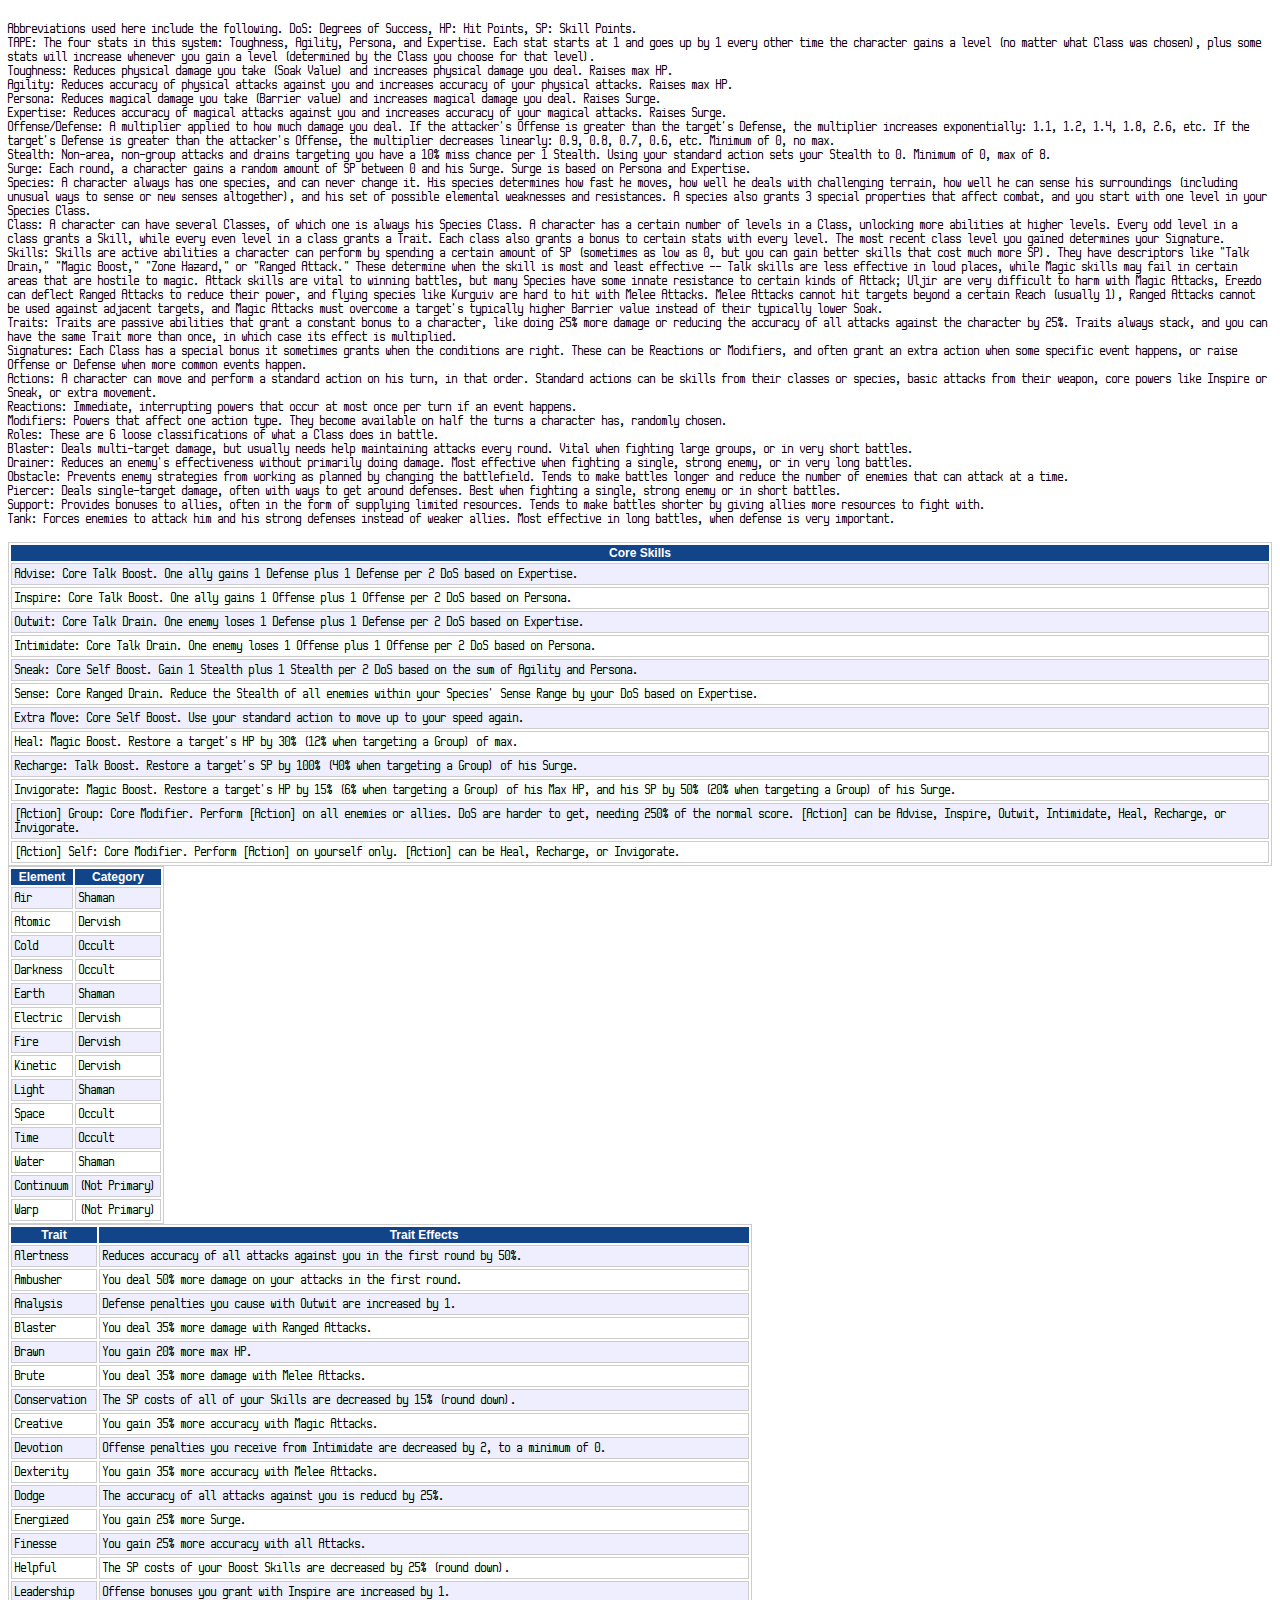
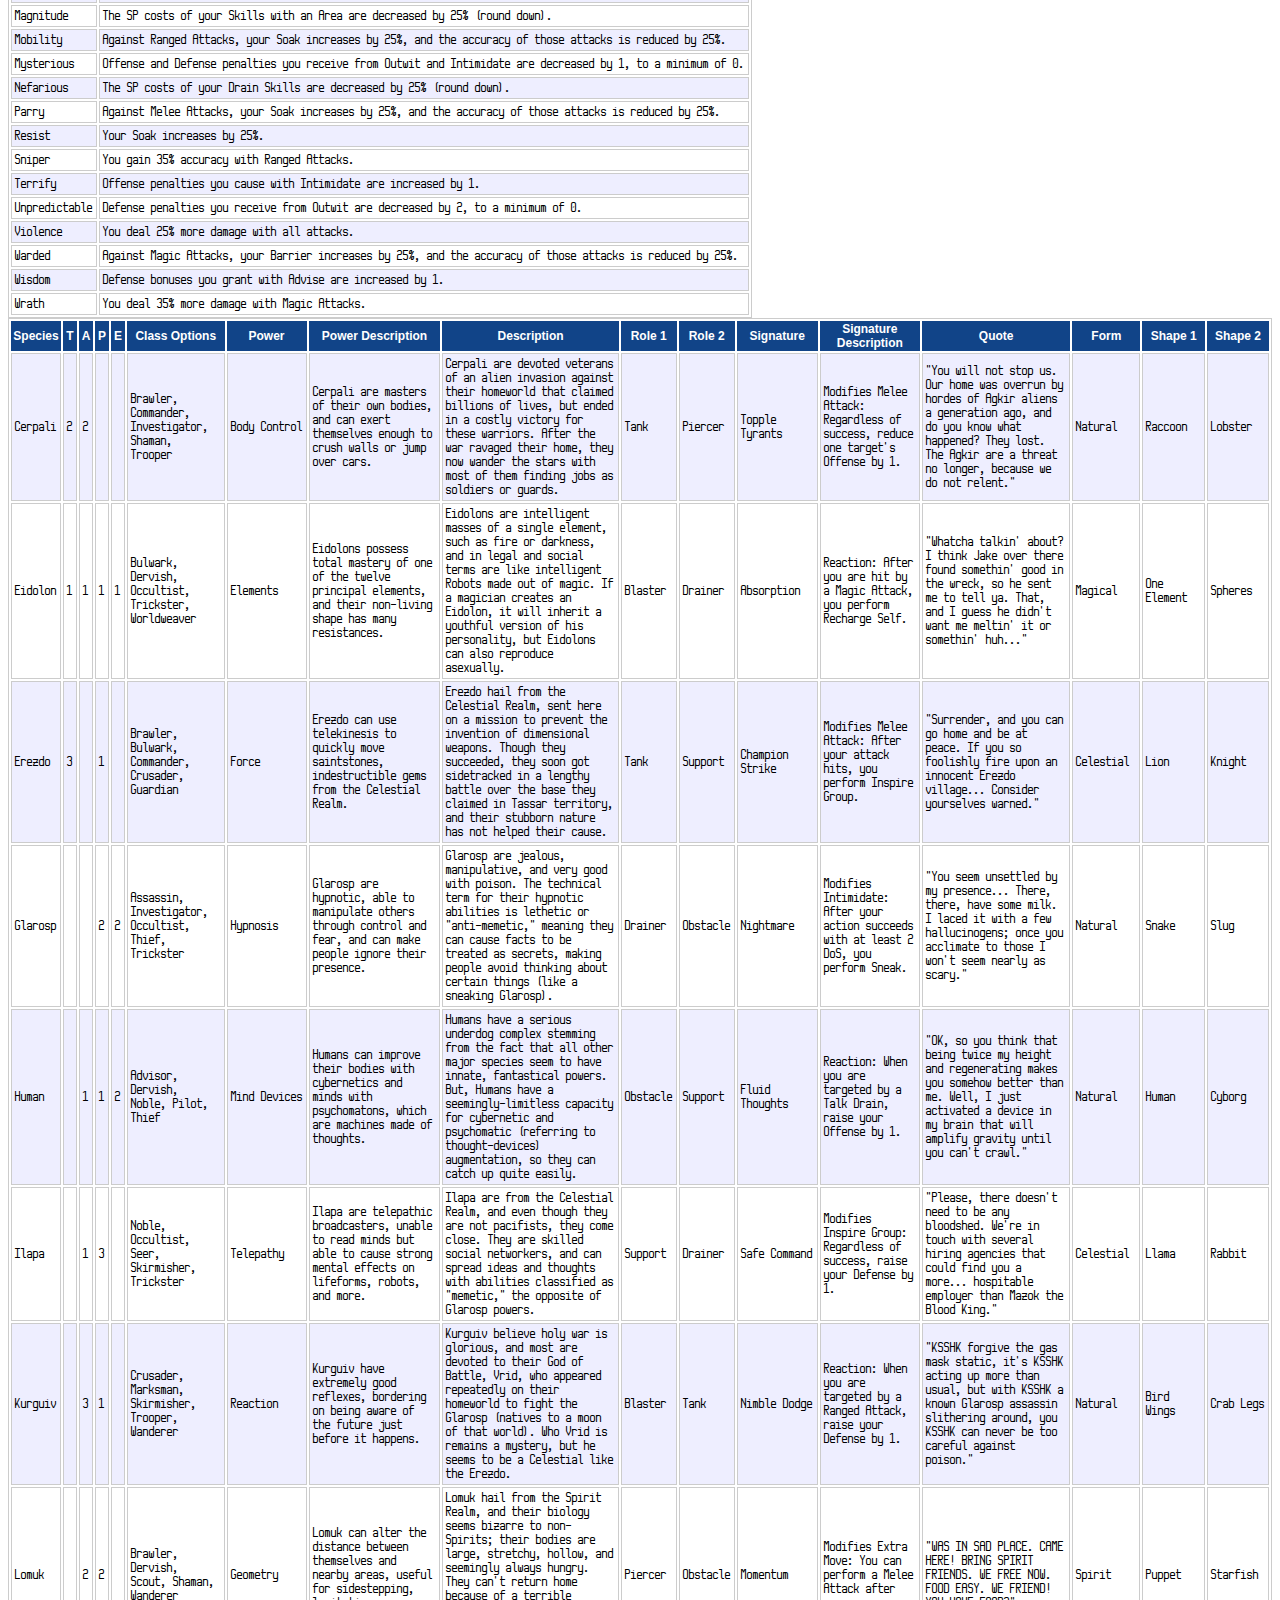
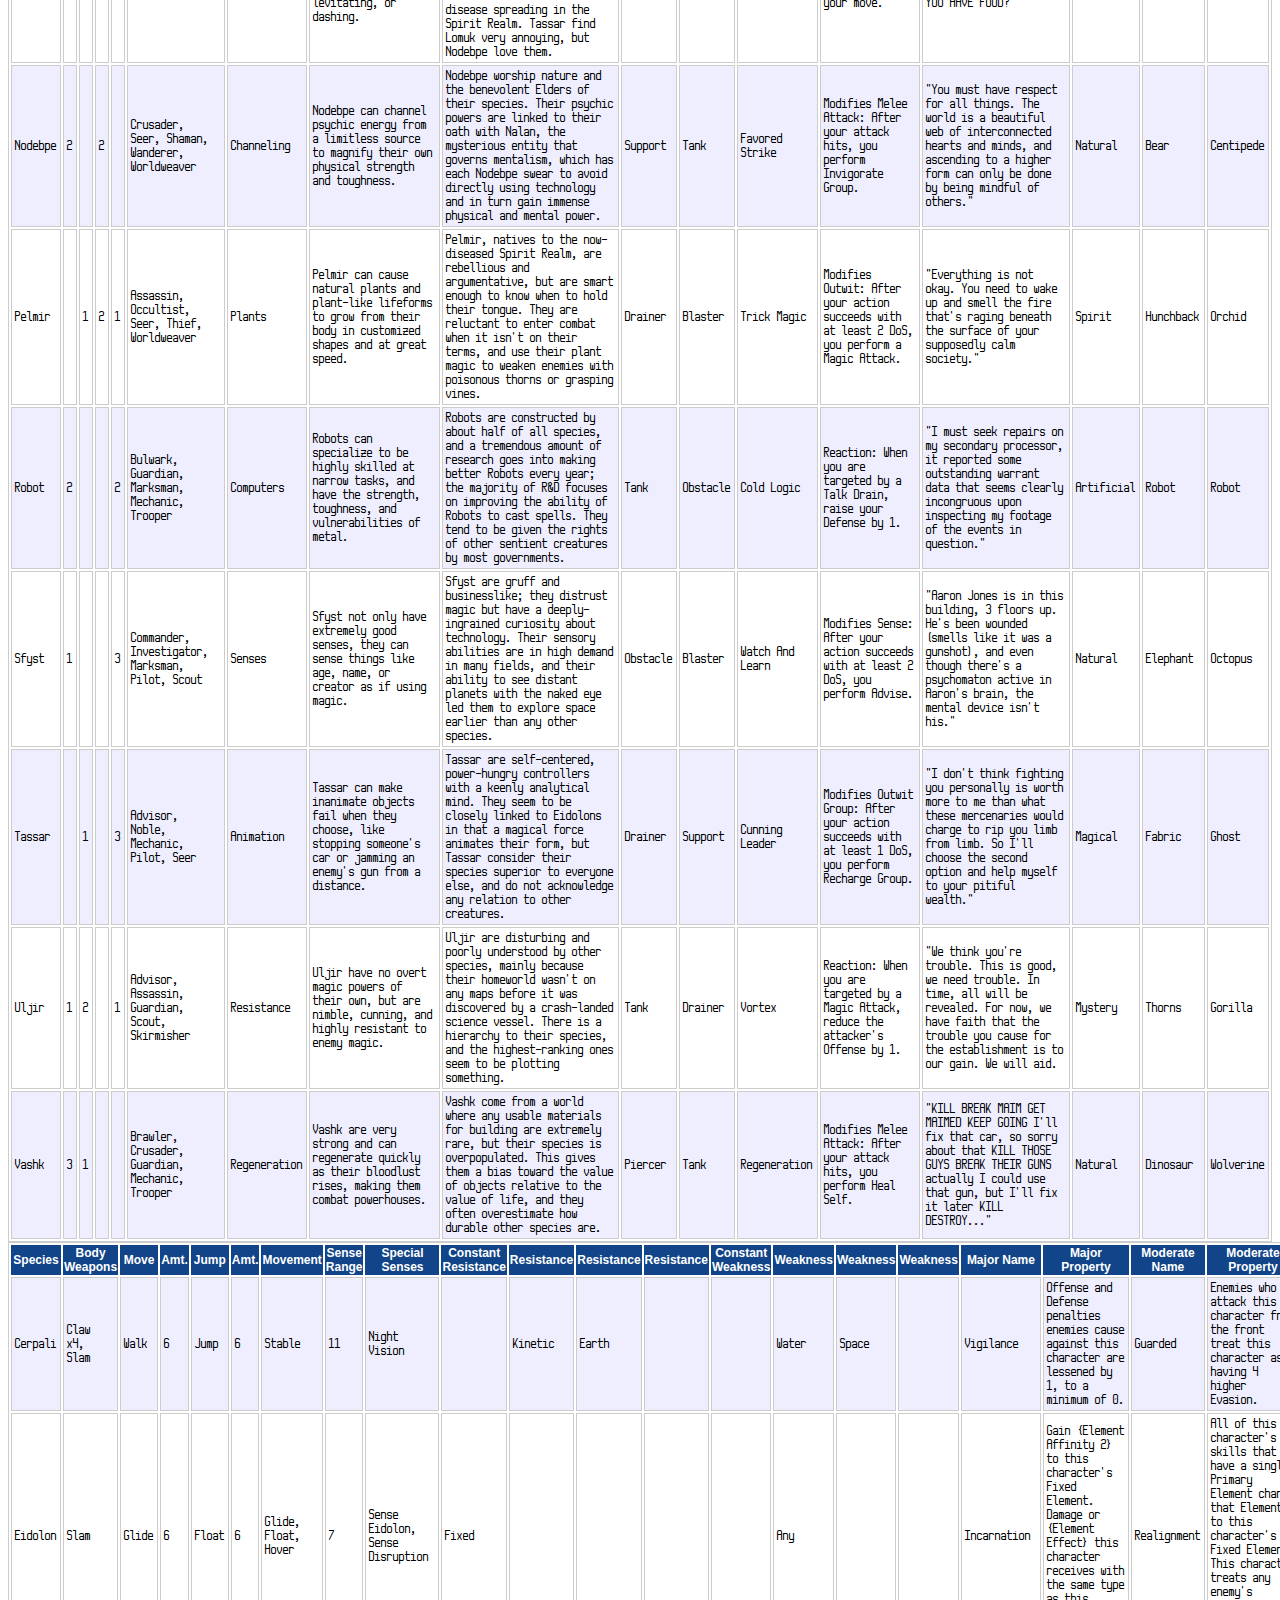
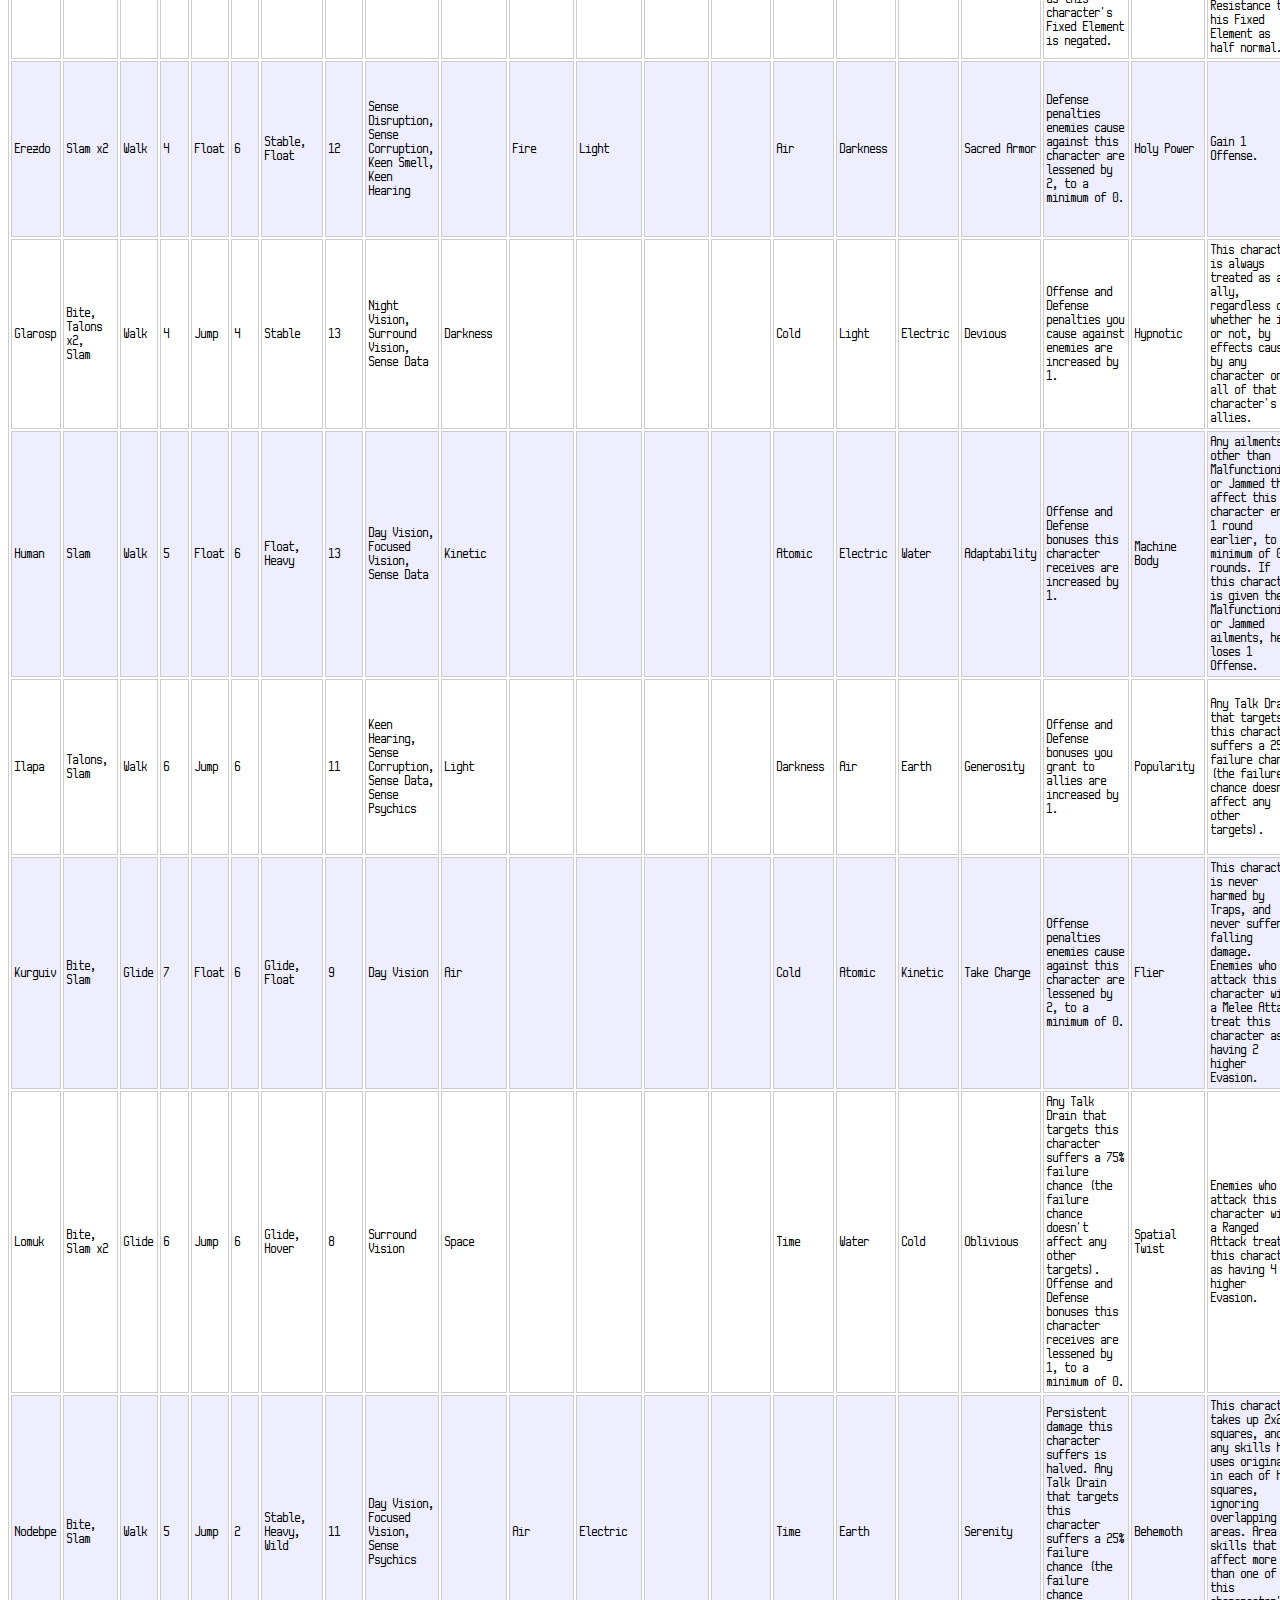
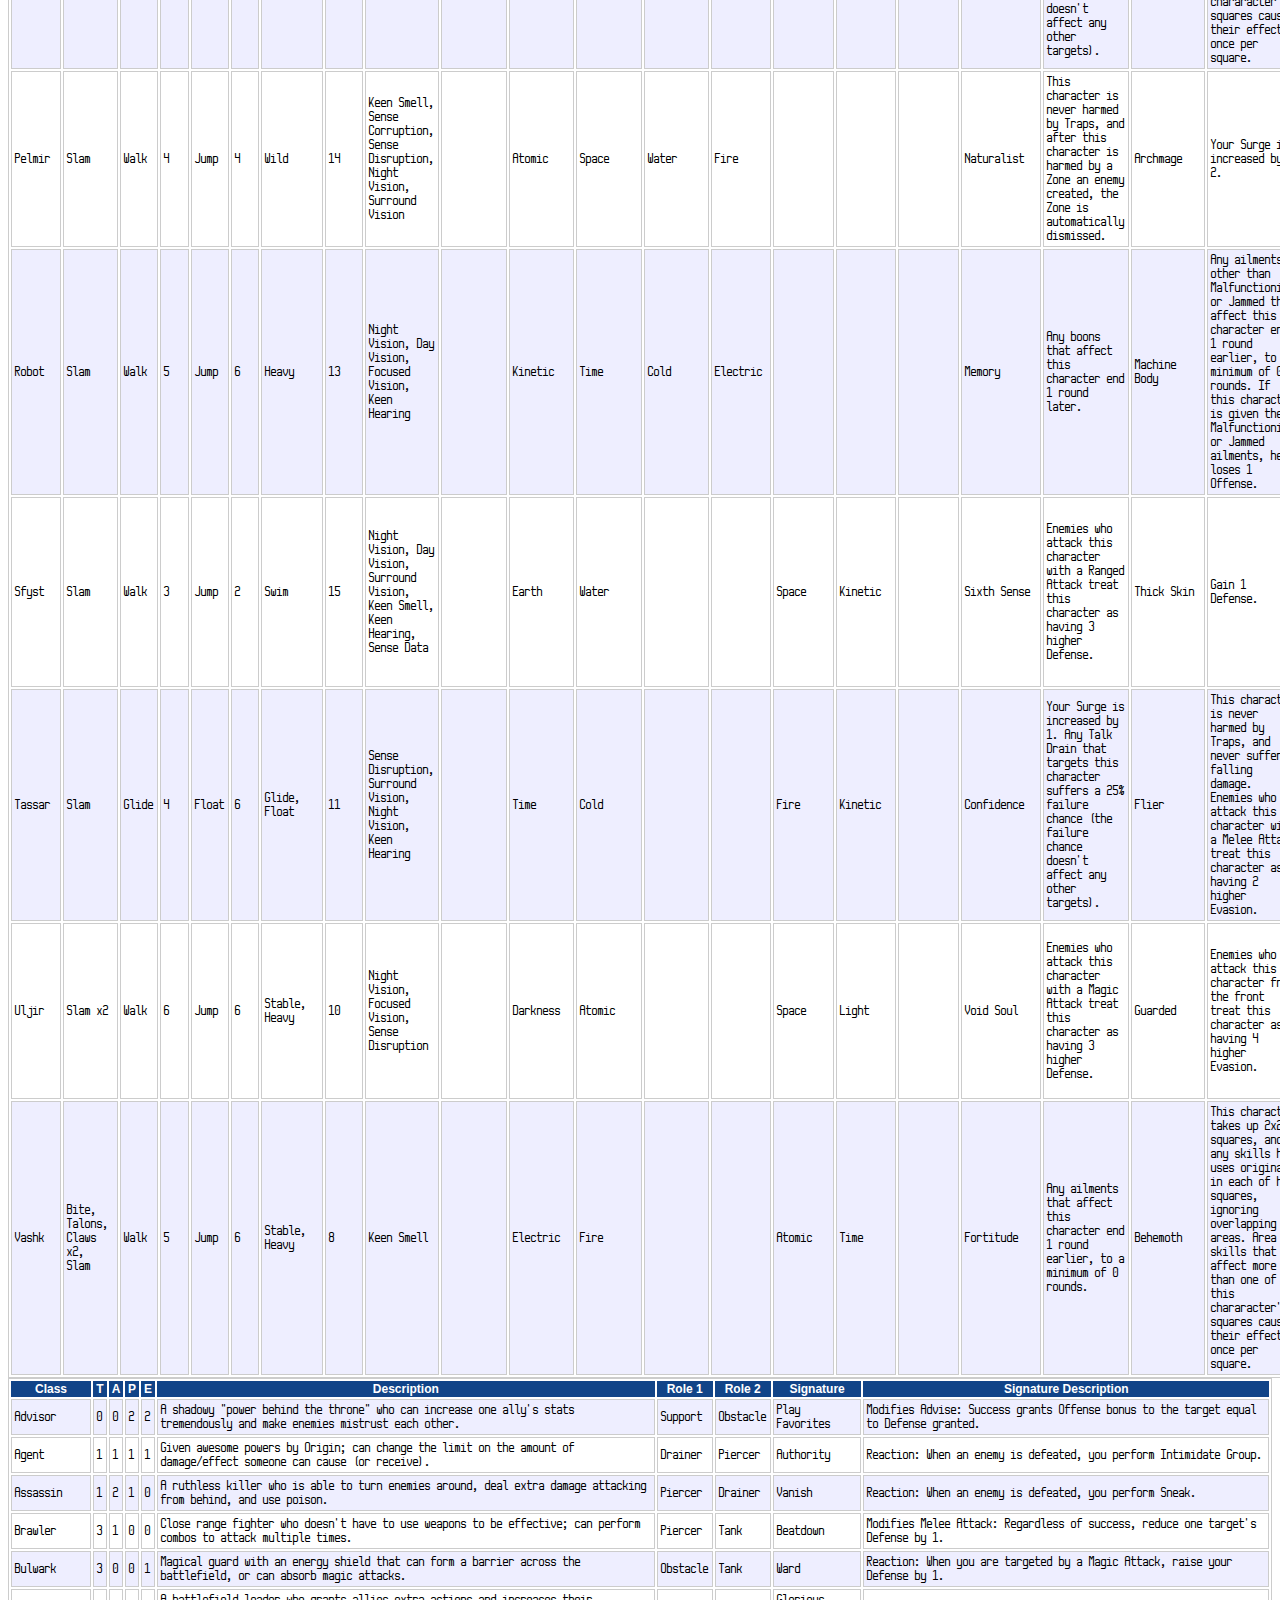
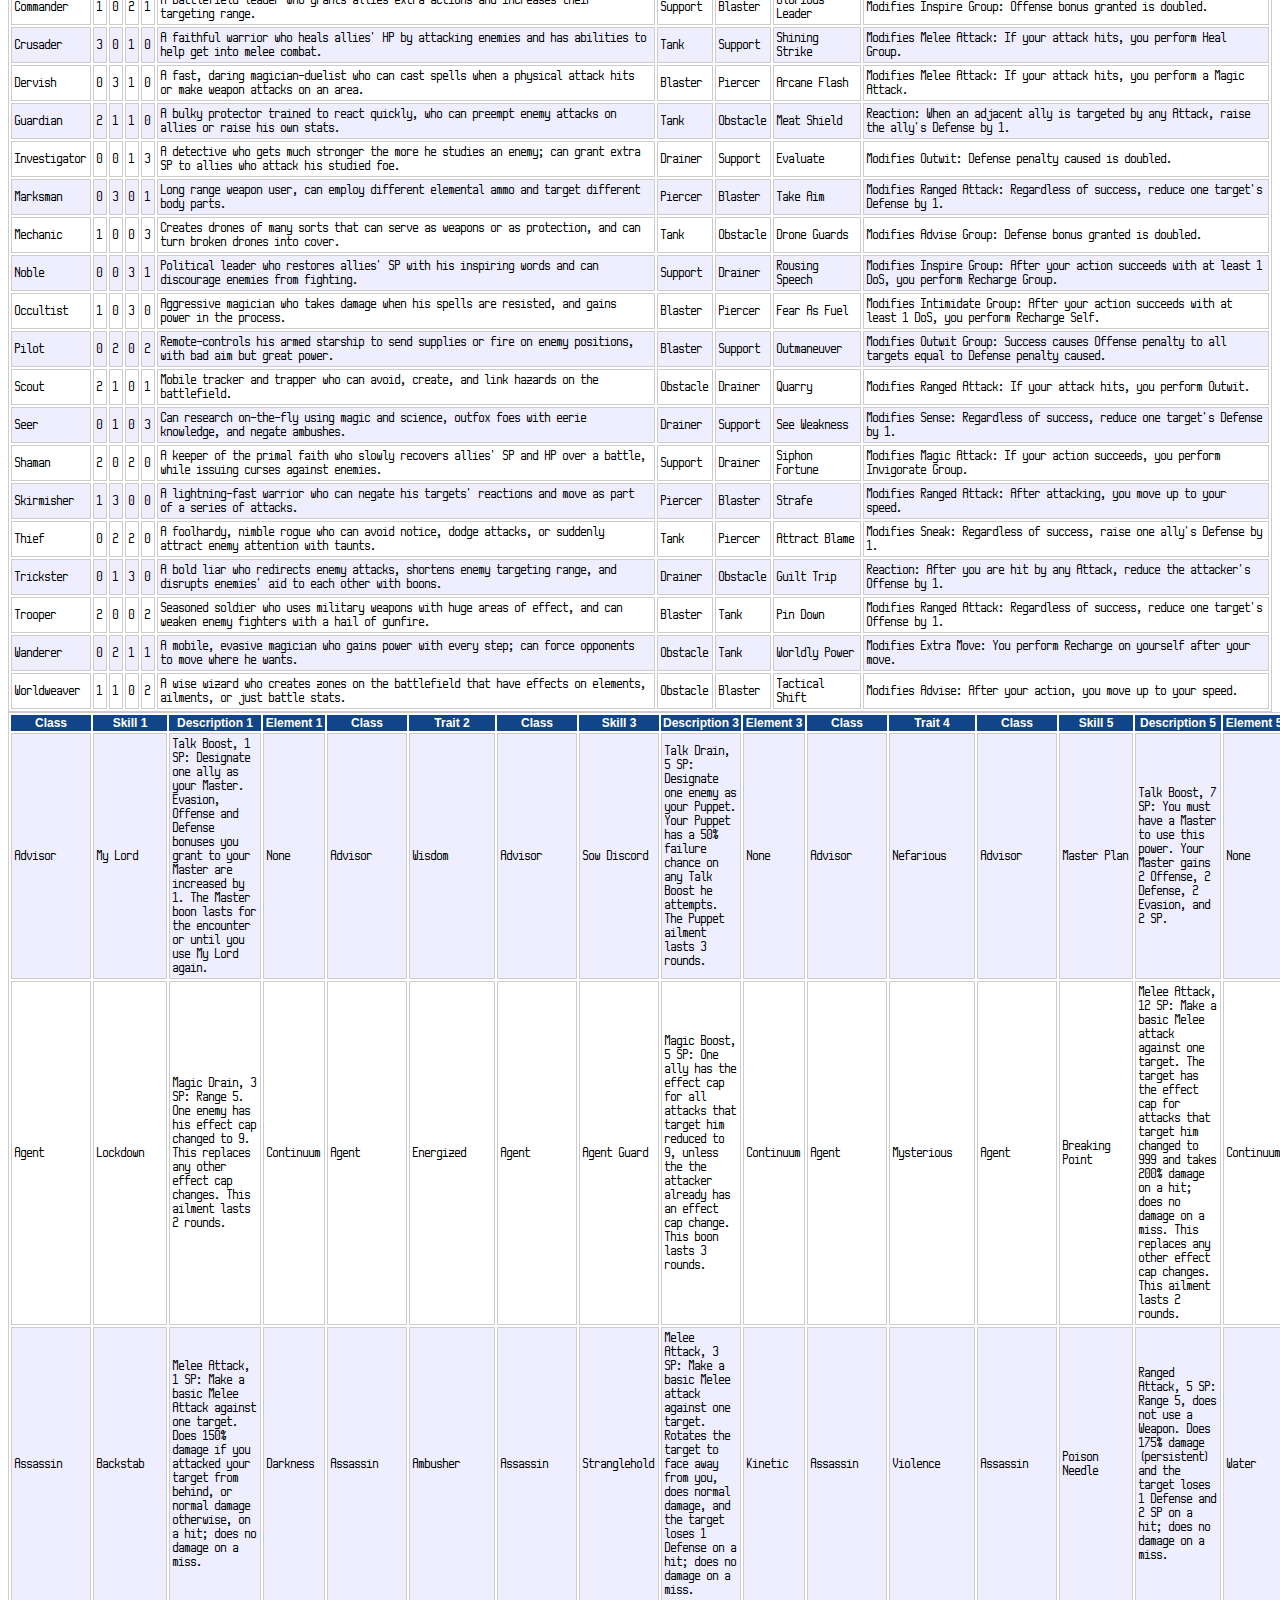
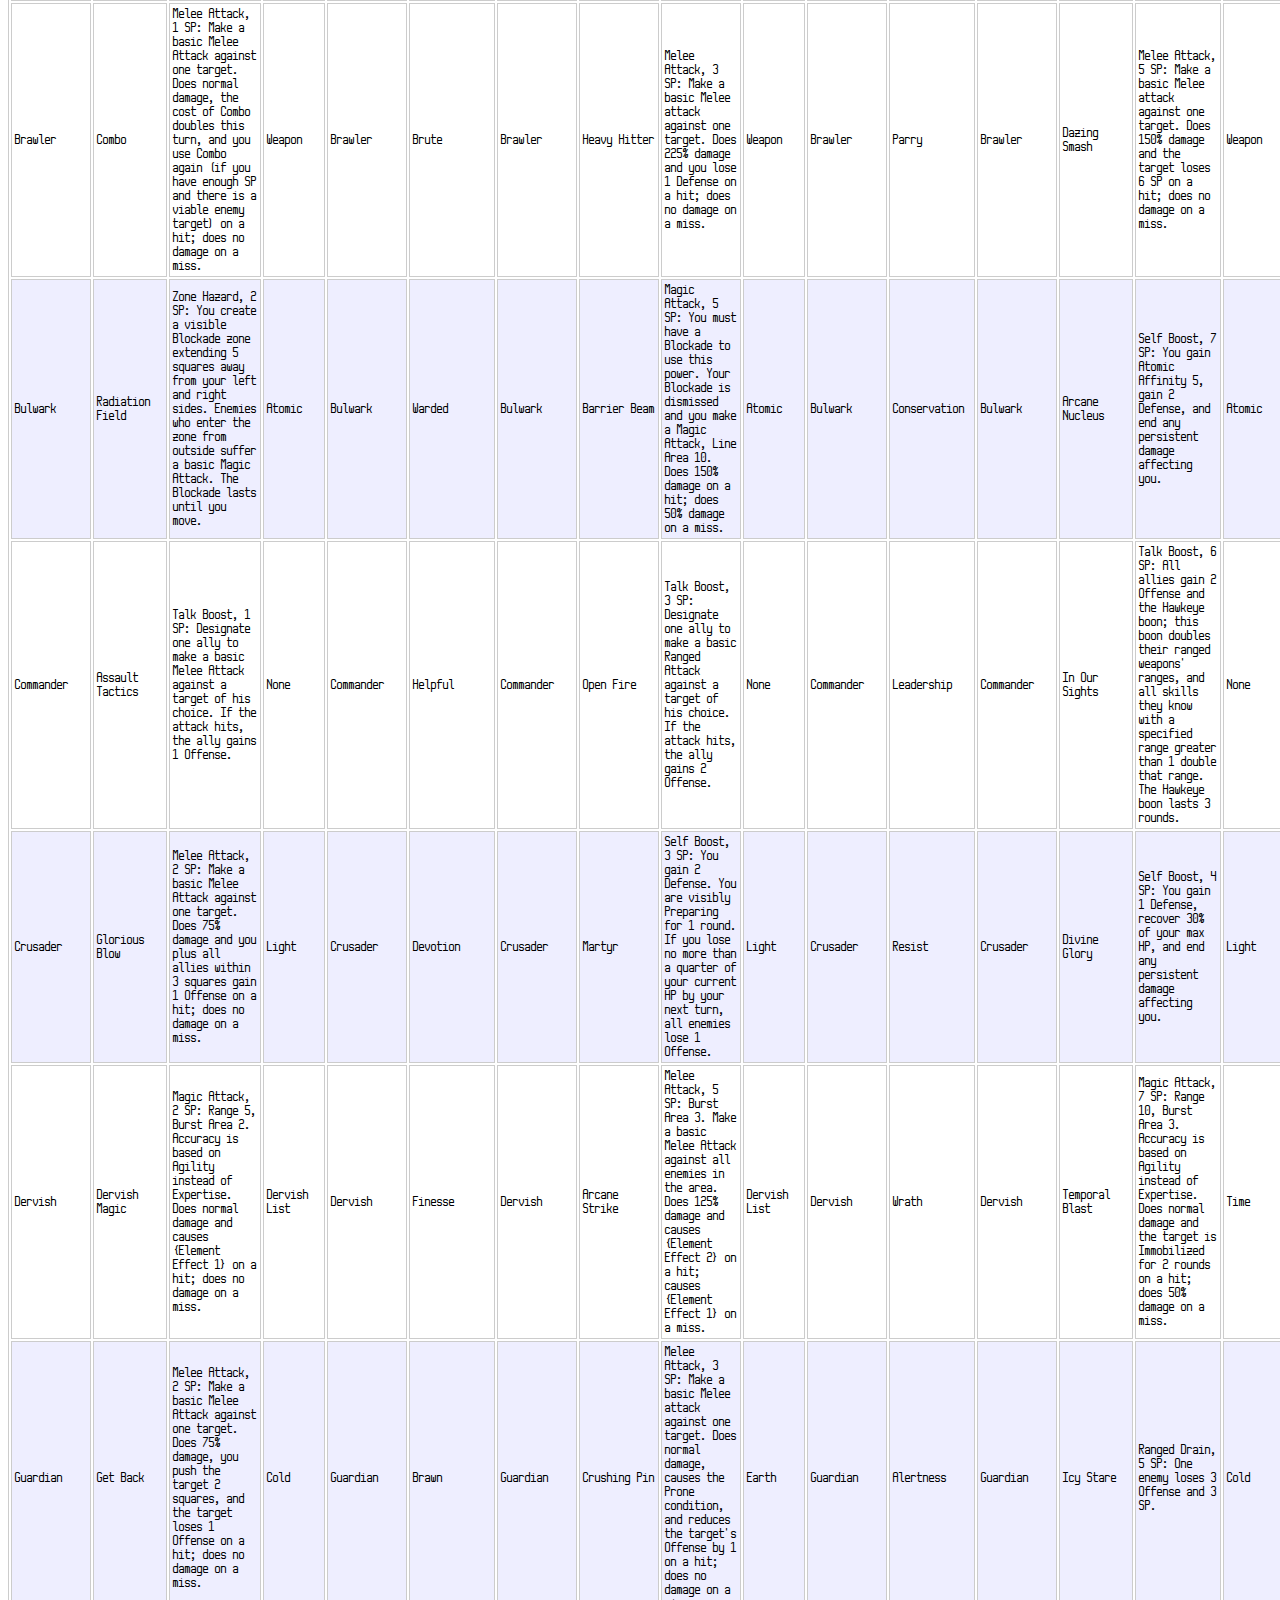
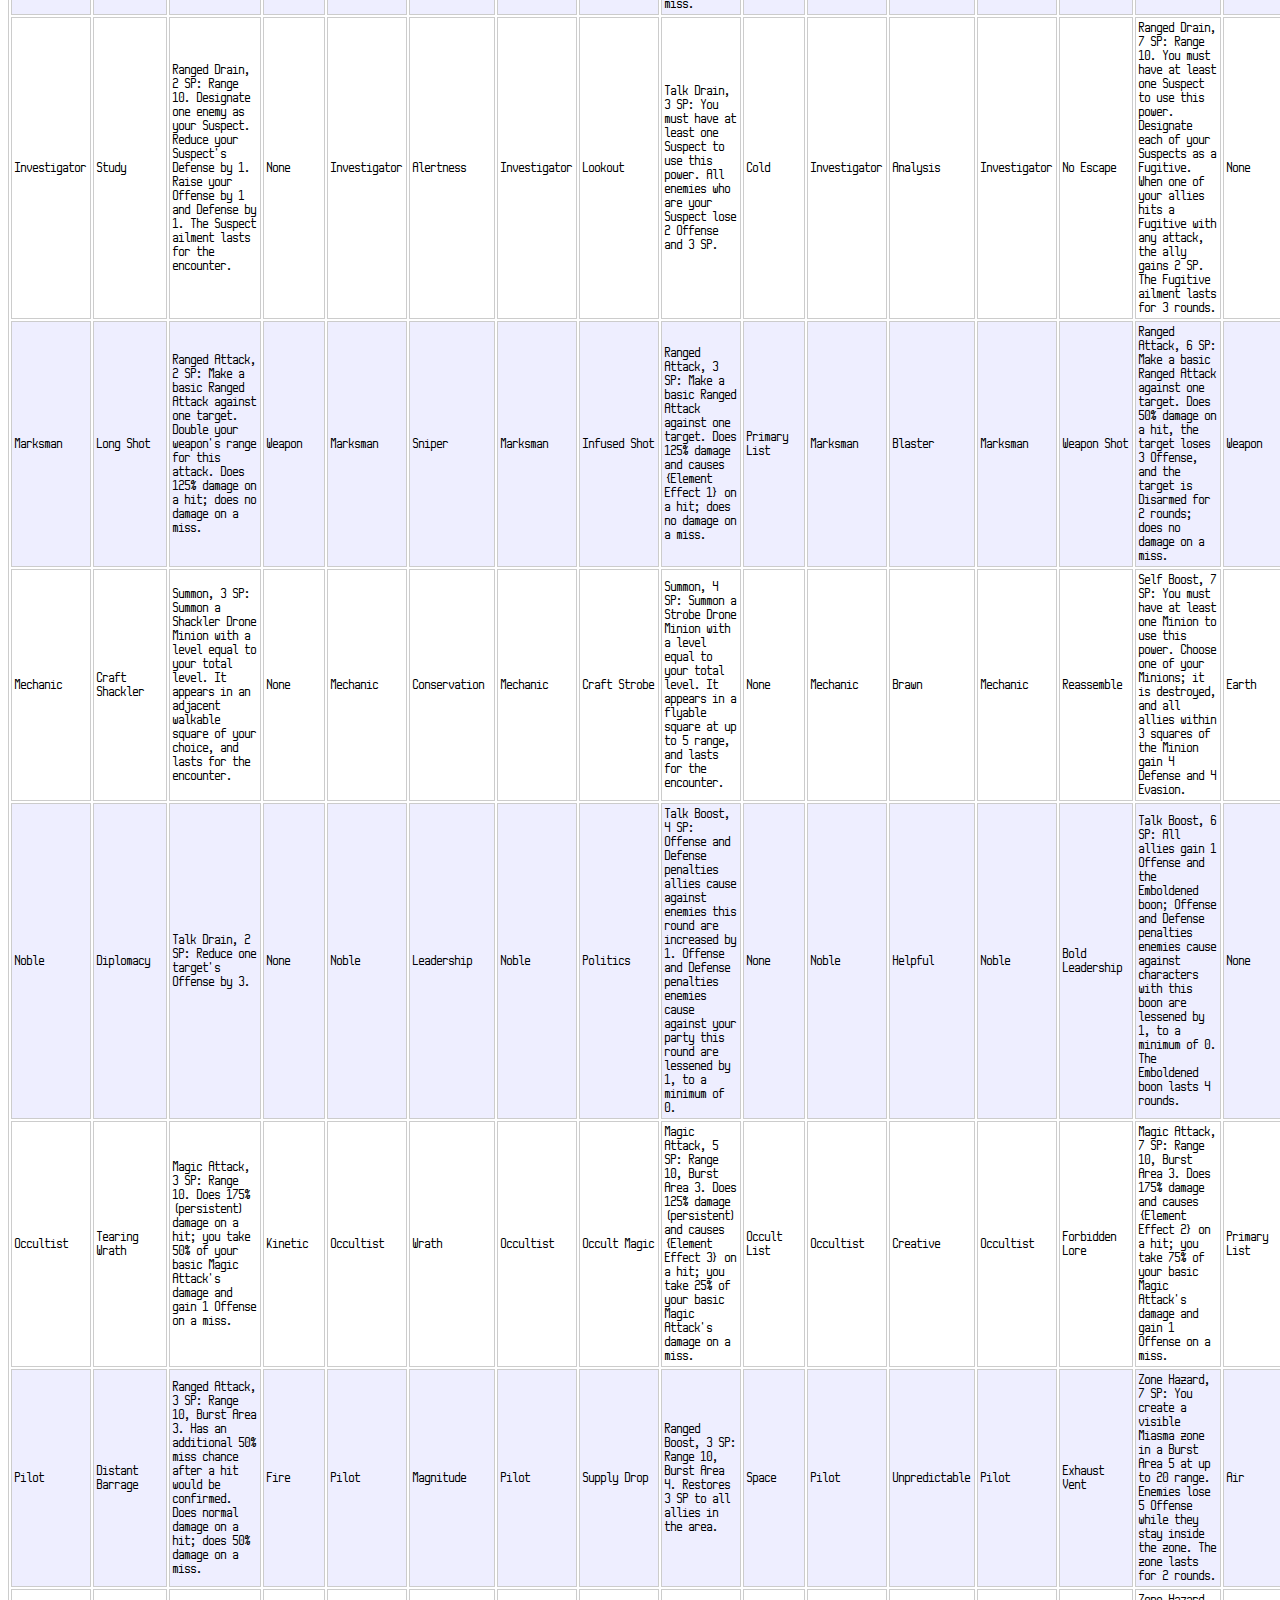
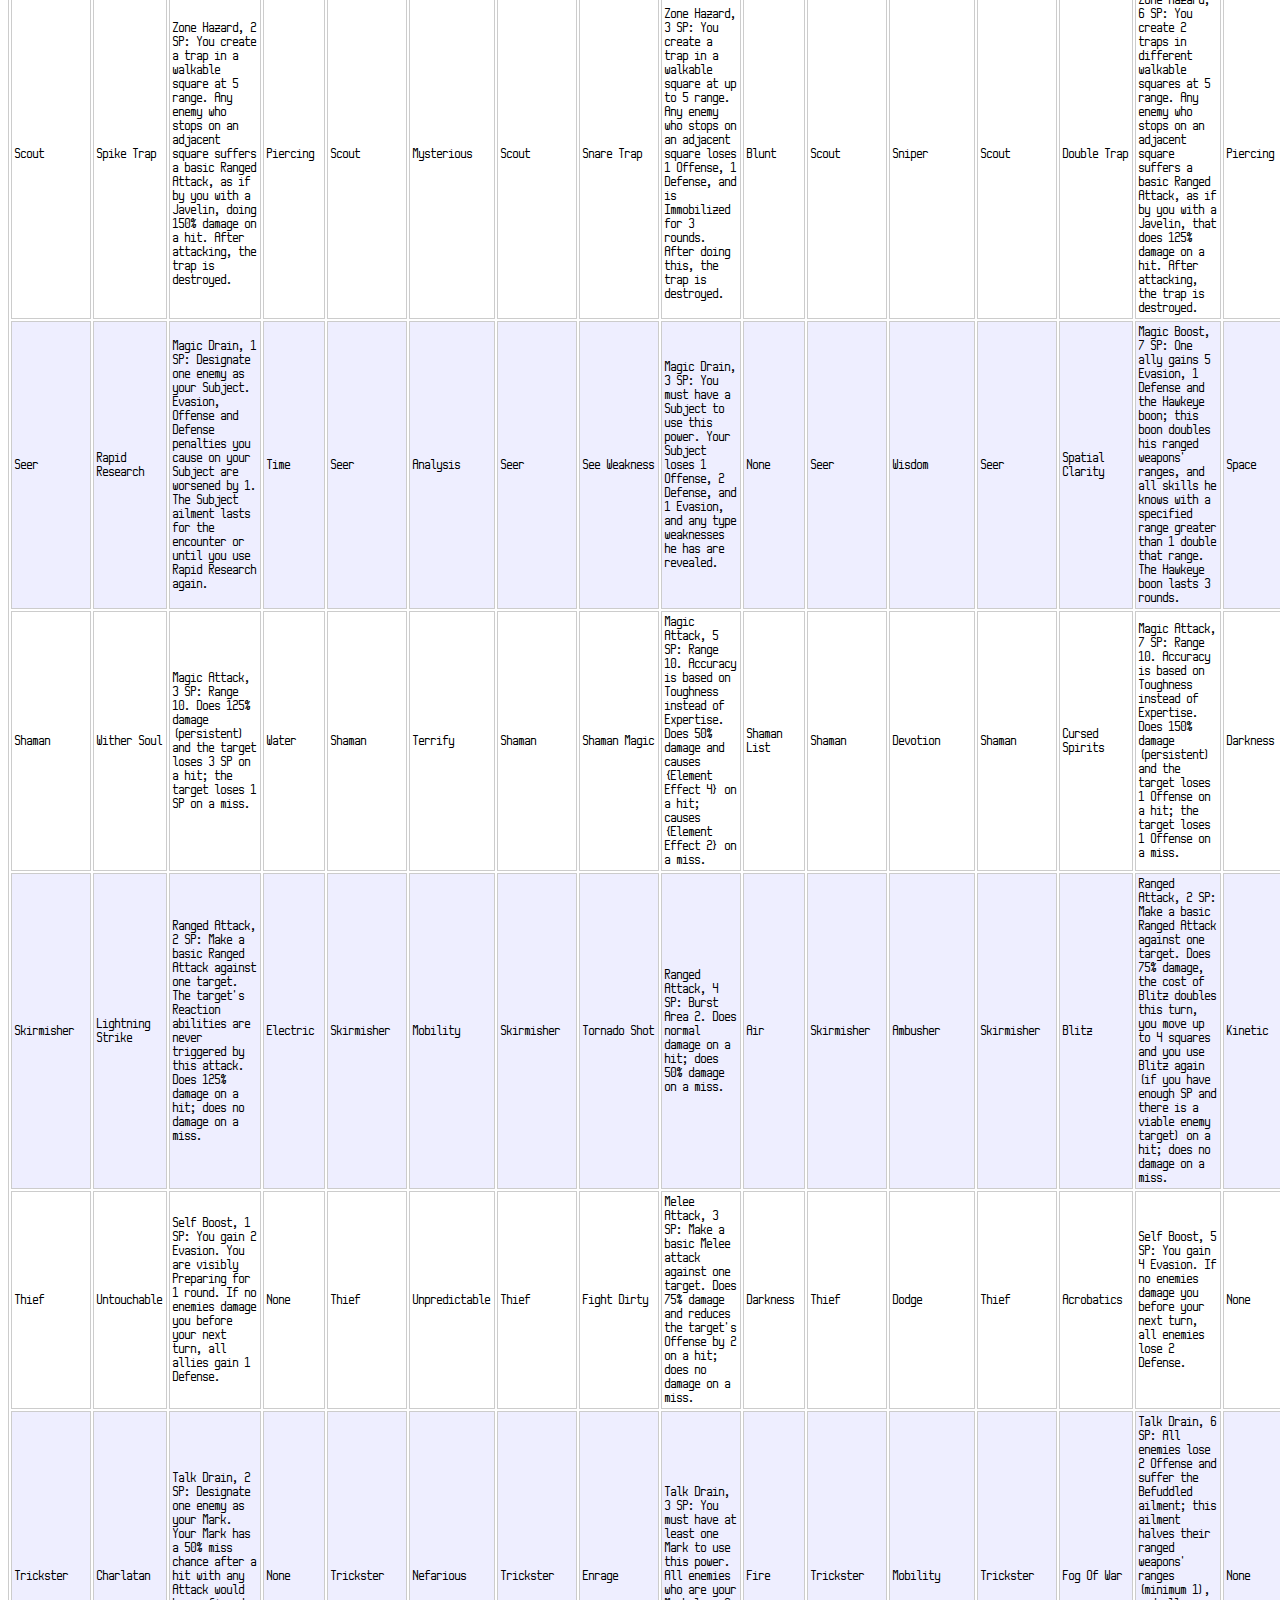
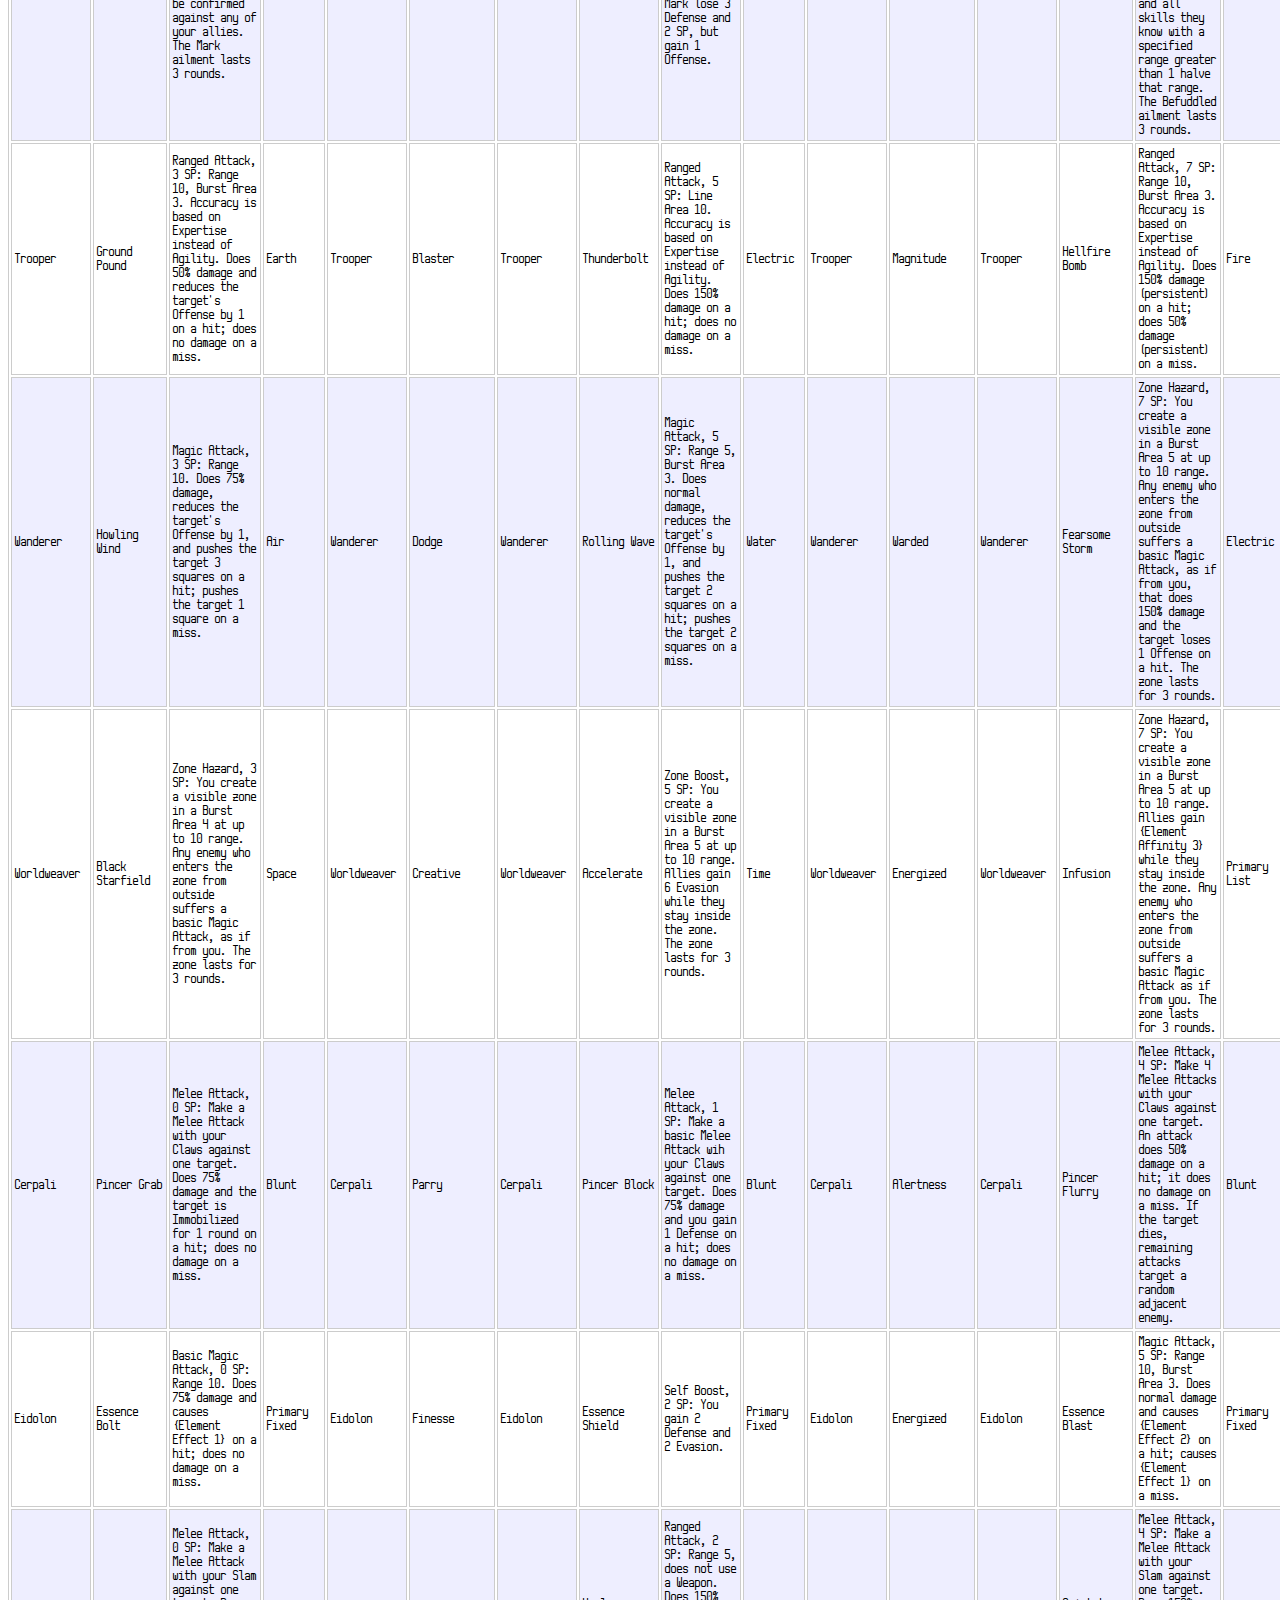
==== commit bbc70edc: "Added latest designs to index.html, better format" ====
--- a/Design/index.html
+++ b/Design/index.html
@@ -22,6 +22,10 @@
 	background-color: #148; 
 	color: #FFF;
 	font-weight: bold;
+}
+.auto-table tr:nth-of-type(2n)
+{
+	background-color: #eef; 
 }
 </style>
 </head>
@@ -94,6 +98,7 @@
 <tr><td>Brawn</td><td>You gain 20% more max HP.</td></tr>
 <tr><td>Brute</td><td>You deal 35% more damage with Melee Attacks.</td></tr>
 <tr><td>Conservation</td><td>The SP costs of all of your Skills are decreased by 15% (round down).</td></tr>
+<tr><td>Creative</td><td>You gain 35% more accuracy with Magic Attacks.</td></tr>
 <tr><td>Devotion</td><td>Offense penalties you receive from Intimidate are decreased by 2, to a minimum of 0.</td></tr>
 <tr><td>Dexterity</td><td>You gain 35% more accuracy with Melee Attacks.</td></tr>
 <tr><td>Dodge</td><td>The accuracy of all attacks against you is reducd by 25%.</td></tr>
@@ -102,7 +107,6 @@
 <tr><td>Helpful</td><td>The SP costs of your Boost Skills are decreased by 25% (round down).</td></tr>
 <tr><td>Leadership</td><td>Offense bonuses you grant with Inspire are increased by 1.</td></tr>
 <tr><td>Magnitude</td><td>The SP costs of your Skills with an Area are decreased by 25% (round down).</td></tr>
-<tr><td>Meticulous</td><td>You gain 35% more accuracy with Magic Attacks.</td></tr>
 <tr><td>Mobility</td><td>Against Ranged Attacks, your Soak increases by 25%, and the accuracy of those attacks is reduced by 25%.</td></tr>
 <tr><td>Mysterious</td><td>Offense and Defense penalties you receive from Outwit and Intimidate are decreased by 1, to a minimum of 0.</td></tr>
 <tr><td>Nefarious</td><td>The SP costs of your Drain Skills are decreased by 25% (round down).</td></tr>
@@ -180,45 +184,45 @@
 <tr><td>Worldweaver</td><td>1</td><td>1</td><td>0</td><td>2</td><td>A wise wizard who creates zones on the battlefield that have effects on elements, ailments, or just battle stats.</td><td>Obstacle</td><td>Blaster</td><td>Tactical Shift</td><td>Modifies Advise: After your action, you move up to your speed.</td></tr>
 </table>
 <table class="auto-table">
-<tr><th>Class</th><th>Skill 1</th><th>Description 1</th><th>Element 1</th><th>Class</th><th>Trait 2</th><th>Class</th><th>Skill 3</th><th>Description 3</th><th>Element 3</th><th>Class</th><th>Trait 2</th><th>Class</th><th>Skill 5</th><th>Description 5</th><th>Element 5</th></tr>
-<tr><td>Advisor</td><td>My Lord</td><td>Talk Boost, 1 SP: Designate one ally as your Master. Evasion, Offense and Defense bonuses you grant to your Master are increased by 1. The Master boon lasts for the encounter or until you use My Lord again.</td><td>None</td><td>Advisor</td><td>Wisdom</td><td>Advisor</td><td>Sow Discord</td><td>Talk Drain, 5 SP: Designate one enemy as your Puppet. Your Puppet has a 50% failure chance on any Talk Boost he attempts. The Puppet ailment lasts 3 rounds.</td><td>None</td><td>Advisor</td><td>Nefarious</td><td>Advisor</td><td>Master Plan</td><td>Talk Boost, 7 SP: You must have a Master to use this power. Your Master gains 2 Offense, 2 Defense, 2 Evasion, and 2 SP.</td><td>None</td></tr>
-<tr><td>Agent</td><td>Lockdown</td><td>Magic Drain, 3 SP: Range 5. One enemy has his effect cap changed to 9. This replaces any other effect cap changes.  This ailment lasts 2 rounds.</td><td>Continuum</td><td>Agent</td><td>Energized</td><td>Agent</td><td>Agent Guard</td><td>Magic Boost, 5 SP: One ally has the effect cap for all attacks that target him reduced to 9, unless the the attacker already has an effect cap change. This boon lasts 3 rounds.</td><td>Continuum</td><td>Agent</td><td></td><td>Agent</td><td>Breaking Point</td><td>Melee Attack, 12 SP: Make a basic Melee attack against one target. The target has the effect cap for attacks that target him changed to 999 and takes 200% damage on a hit; does no damage on a miss. This replaces any other effect cap changes. This ailment lasts 2 rounds.</td><td>Continuum</td></tr>
-<tr><td>Assassin</td><td>Backstab</td><td>Melee Attack, 1 SP: Make a basic Melee Attack against one target. Does 150% damage if you attacked your target from behind, or normal damage otherwise, on a hit; does no damage on a miss. </td><td>Darkness</td><td>Assassin</td><td>Ambusher</td><td>Assassin</td><td>Stranglehold</td><td>Melee Attack, 3 SP: Make a basic Melee attack against one target. Rotates the target to face away from you, does normal damage, and the target loses 1 Defense on a hit; does no damage on a miss.</td><td>Kinetic</td><td>Assassin</td><td>Violence</td><td>Assassin</td><td>Poison Needle</td><td>Ranged Attack, 5 SP: Range 5, does not use a Weapon. Does 175% damage (persistent) and the target loses 1 Defense and 2 SP on a hit; does no damage on a miss.</td><td>Water</td></tr>
-<tr><td>Brawler</td><td>Combo</td><td>Melee Attack, 1 SP: Make a basic Melee Attack against one target. Does normal damage, the cost of Combo doubles this turn, and you use Combo again (if you have enough SP and there is a viable enemy target) on a hit; does no damage on a miss.</td><td>Weapon</td><td>Brawler</td><td>Brute</td><td>Brawler</td><td>Heavy Hitter</td><td>Melee Attack, 3 SP: Make a basic Melee attack against one target. Does 225% damage and you lose 1 Defense on a hit; does no damage on a miss.</td><td>Weapon</td><td>Brawler</td><td>Parry</td><td>Brawler</td><td>Dazing Smash</td><td>Melee Attack, 5 SP: Make a basic Melee attack against one target. Does 150% damage and the target loses 6 SP on a hit; does no damage on a miss.</td><td>Weapon</td></tr>
-<tr><td>Bulwark</td><td>Radiation Field</td><td>Zone Hazard, 2 SP: You create a visible Blockade zone extending 5 squares away from your left and right sides. Enemies who enter the zone from outside suffer a basic Magic Attack. The Blockade lasts until you move.</td><td>Atomic</td><td>Bulwark</td><td>Warded</td><td>Bulwark</td><td>Barrier Beam</td><td>Magic Attack, 5 SP: You must have a Blockade to use this power. Your Blockade is dismissed and you make a Magic Attack, Line Area 10. Does 150% damage on a hit; does 50% damage on a miss.</td><td>Atomic</td><td>Bulwark</td><td>Conservation</td><td>Bulwark</td><td>Arcane Nucleus</td><td>Self Boost, 7 SP: You gain Atomic Affinity 5, gain 2 Defense, and end any persistent damage affecting you.</td><td>Atomic</td></tr>
-<tr><td>Commander</td><td>Assault Tactics</td><td>Talk Boost, 1 SP: Designate one ally to make a basic Melee Attack against a target of his choice. If the attack hits, the ally gains 1 Offense.</td><td>None</td><td>Commander</td><td>Helpful</td><td>Commander</td><td>Open Fire</td><td>Talk Boost, 3 SP: Designate one ally to make a basic Ranged Attack against a target of his choice. If the attack hits, the ally gains 2 Offense.</td><td>None</td><td>Commander</td><td>Leadership</td><td>Commander</td><td>In Our Sights</td><td>Talk Boost, 6 SP: All allies gain 2 Offense and the Hawkeye boon; this boon doubles their ranged weapons' ranges, and all skills they know with a specified range greater than 1 double that range. The Hawkeye boon lasts 3 rounds.</td><td>None</td></tr>
-<tr><td>Crusader</td><td>Glorious Blow</td><td>Melee Attack, 2 SP: Make a basic Melee Attack against one target. Does 75% damage and you plus all allies within 3 squares gain 1 Offense on a hit; does no damage on a miss.</td><td>Light</td><td>Crusader</td><td>Devotion</td><td>Crusader</td><td>Martyr</td><td>Self Boost, 3 SP: You gain 2 Defense. You are visibly Preparing for 1 round. If you lose no more than a quarter of your current HP by your next turn, all enemies lose 1 Offense.</td><td>Light</td><td>Crusader</td><td>Resist</td><td>Crusader</td><td>Divine Glory</td><td>Self Boost, 4 SP: You gain 1 Defense, recover 30% of your max HP, and end any persistent damage affecting you.</td><td>Light</td></tr>
-<tr><td>Dervish</td><td>Dervish Magic</td><td>Magic Attack, 2 SP: Range 5, Burst Area 2. Accuracy is based on Agility instead of Expertise. Does normal damage and causes {Element Effect 1} on a hit; does no damage on a miss.</td><td>Dervish List</td><td>Dervish</td><td>Finesse</td><td>Dervish</td><td>Arcane Strike</td><td>Melee Attack, 5 SP: Make a basic Melee Attack against all adjacent targets. Does 125% damage and causes {Element Effect 2} on a hit; causes {Element Effect 1} on a miss.</td><td>Dervish List</td><td>Dervish</td><td>Wrath</td><td>Dervish</td><td>Temporal Blast</td><td>Magic Attack, 7 SP: Range 10, Burst Area 3. Accuracy is based on Agility instead of Expertise. Does normal damage and the target is Immobilized for 2 rounds on a hit; does 50% damage on a miss.</td><td>Time</td></tr>
-<tr><td>Guardian</td><td>Get Back</td><td>Melee Attack, 2 SP: Make a basic Melee Attack against one target. Does 75% damage, you push the target 2 squares, and the target loses 1 Offense on a hit; does no damage on a miss.</td><td>Cold</td><td>Guardian</td><td>Brawn</td><td>Guardian</td><td>Crushing Pin</td><td>Melee Attack, 3 SP: Make a basic Melee attack against one target. Does normal damage, causes the Prone condition, and reduces the target's Offense by 1 on a hit; does no damage on a miss.</td><td>Earth</td><td>Guardian</td><td>Alertness</td><td>Guardian</td><td>Icy Stare</td><td>Ranged Drain, 5 SP: One enemy loses 3 Offense and 3 SP.</td><td>Cold</td></tr>
-<tr><td>Investigator</td><td>Study</td><td>Ranged Drain, 2 SP: Range 10. Designate one enemy as your Suspect. Reduce your Suspect's Defense by 1. Raise your Offense by 1 and Defense by 1. The Suspect ailment lasts for the encounter.</td><td>None</td><td>Investigator</td><td>Alertness</td><td>Investigator</td><td>Lookout</td><td>Talk Drain, 3 SP: You must have at least one Suspect to use this power. All enemies who are your Suspect lose 2 Offense and 3 SP.</td><td>Cold</td><td>Investigator</td><td>Analysis</td><td>Investigator</td><td>No Escape</td><td>Ranged Drain, 7 SP: Range 10. You must have at least one Suspect to use this power. Designate each of your Suspects as a Fugitive. When one of your allies hits a Fugitive with any attack, the ally gains 2 SP. The Fugitive ailment lasts for 2 rounds.</td><td>None</td></tr>
-<tr><td>Marksman</td><td>Long Shot</td><td>Ranged Attack, 2 SP: Make a basic Ranged Attack against one target. Double your weapon's range for this attack. Does 125% damage on a hit; does no damage on a miss.</td><td>Weapon</td><td>Marksman</td><td>Sniper</td><td>Marksman</td><td>Infused Shot</td><td>Ranged Attack, 3 SP: Make a basic Ranged Attack against one target. Does 125% damage and causes {Element Effect 1} on a hit; does no damage on a miss.</td><td>Primary List</td><td>Marksman</td><td>Blaster</td><td>Marksman</td><td>Weapon Shot</td><td>Ranged Attack, 6 SP: Make a basic Ranged Attack against one target. Does 50% damage on a hit, the target loses 3 Offense, and the target is Disarmed for 2 rounds; does no damage on a miss.</td><td>Weapon</td></tr>
-<tr><td>Mechanic</td><td>Craft Shackler</td><td>Summon, 3 SP: Summon a Shackler Drone Minion with a level equal to your total level. It appears in an adjacent walkable square of your choice, and lasts for the encounter.</td><td>None</td><td>Mechanic</td><td>Conservation</td><td>Mechanic</td><td>Craft Strobe</td><td>Summon, 4 SP: Summon a Strobe Drone Minion with a level equal to your total level. It appears in a flyable square at up to 5 range, and lasts for the encounter.</td><td>None</td><td>Mechanic</td><td>Brawn</td><td>Mechanic</td><td>Reassemble</td><td>Self Boost, 7 SP: You must have at least one Minion to use this power. Choose one of your Minions; it is destroyed, and all allies within 3 squares of the Minion gain 4 Defense and 4 Evasion.</td><td>Earth</td></tr>
-<tr><td>Noble</td><td>Diplomacy</td><td>Talk Drain, 2 SP: Reduce one target's Offense by 3.</td><td>None</td><td>Noble</td><td>Leadership</td><td>Noble</td><td>Politics</td><td>Talk Boost, 4 SP: Offense and Defense penalties allies cause against enemies this round are increased by 1. Offense and Defense penalties enemies cause against your party this round are lessened by 1, to a minimum of 0.</td><td>None</td><td>Noble</td><td>Helpful</td><td>Noble</td><td>Bold Leadership</td><td>Talk Boost, 6 SP: All allies gain 1 Offense and the Emboldened boon; Offense and Defense penalties enemies cause against characters with this boon are lessened by 1, to a minimum of 0. The Emboldened boon lasts 4 rounds.</td><td>None</td></tr>
-<tr><td>Occultist</td><td>Tearing Wrath</td><td>Magic Attack, 3 SP: Range 10. Does 175% (persistent) damage on a hit; you take 50% of your basic Magic Attack's damage and gain 1 Offense on a miss.</td><td>Kinetic</td><td>Occultist</td><td>Wrath</td><td>Occultist</td><td>Occult Magic</td><td>Magic Attack, 5 SP: Range 10, Burst Area 3. Does 125% damage (persistent) and causes {Element Effect 3} on a hit; you take 25% of your basic Magic Attack's damage on a miss.</td><td>Occult List</td><td>Occultist</td><td>Meticulous</td><td>Occultist</td><td>Forbidden Lore</td><td>Magic Attack, 7 SP: Range 10, Burst Area 3. Does 175% damage and causes {Element Effect 2} on a hit; you take 75% of your basic Magic Attack's damage and gain 1 Offense on a miss.</td><td>Primary List</td></tr>
-<tr><td>Pilot</td><td>Distant Barrage</td><td>Ranged Attack, 3 SP: Range 10, Burst Area 3. Has an additional 50% miss chance after a hit would be confirmed. Does normal damage on a hit; does 50% damage on a miss.</td><td>Fire</td><td>Pilot</td><td>Magnitude</td><td>Pilot</td><td>Supply Drop</td><td>Ranged Boost, 3 SP: Range 10, Burst Area 4. Restores 3 SP to all allies in the area.</td><td>Space</td><td>Pilot</td><td>Unpredictable</td><td>Pilot</td><td>Exhaust Vent</td><td>Zone Hazard, 7 SP: You create a visible Bombardment zone in a Burst Area 5 at up to 20 range. Enemies lose 5 Offense while they stay inside the zone. The zone lasts for 2 rounds.</td><td>Air</td></tr>
-<tr><td>Scout</td><td>Spike Trap</td><td>Zone Hazard, 2 SP: You create a trap in a walkable square at 5 range. Any enemy who stops on an adjacent square suffers a basic Ranged Attack, as if by you with a Javelin, doing 150% damage on a hit.  After attacking, the trap is destroyed.</td><td>Piercing</td><td>Scout</td><td>Mysterious</td><td>Scout</td><td>Snare Trap</td><td>Zone Hazard, 3 SP: You create a trap in a walkable square at up to 5 range. Any enemy who stops on an adjacent square loses 1 Offense, 1 Defense, and is Immobilized for 3 rounds.  After doing this, the trap is destroyed.</td><td>Blunt</td><td>Scout</td><td>Sniper</td><td>Scout</td><td>Double Trap</td><td>Zone Hazard, 6 SP: You create 2 traps in different walkable squares at 5 range. Any enemy who stops on an adjacent square suffers a basic Ranged Attack, as if by you with a Javelin, that does 125% damage on a hit.  After attacking, the trap is destroyed.</td><td>Piercing</td></tr>
-<tr><td>Seer</td><td>Rapid Research</td><td>Talk Drain, 1 SP: Designate one enemy as your Subject. Evasion, Offense and Defense penalties you cause on your Subject are worsened by 1. The Subject ailment lasts for the encounter or until you use Rapid Research again.</td><td>Time</td><td>Seer</td><td>Analysis</td><td>Seer</td><td>See Weakness</td><td>Talk Drain, 3 SP: You must have a Subject to use this power. Your Subject loses 1 Offense, 2 Defense, and 1 Evasion, and any type weaknesses he has are revealed.</td><td>None</td><td>Seer</td><td>Wisdom</td><td>Seer</td><td>Spatial Clarity</td><td>Talk Boost, 7 SP: One ally gains 5 Evasion, 1 Defense and the Hawkeye boon; this boon doubles his ranged weapons' ranges, and all skills he knows with a specified range greater than 1 double that range.  The Hawkeye boon lasts 3 rounds.</td><td>Space</td></tr>
-<tr><td>Shaman</td><td>Wither Soul</td><td>Magic Attack, 3 SP: Range 10. Does 125% damage (persistent) and the target loses 3 SP on a hit; the target loses 1 SP on a miss.</td><td>Water</td><td>Shaman</td><td>Terrify</td><td>Shaman</td><td>Shaman Magic</td><td>Magic Attack, 5 SP: Range 10. Accuracy is based on Toughness instead of Expertise. Does 50% damage and causes {Element Effect 4} on a hit; causes {Element Effect 2} on a miss.</td><td>Shaman List</td><td>Shaman</td><td>Devotion</td><td>Shaman</td><td>Cursed Spirits</td><td>Magic Attack, 7 SP: Range 10. Accuracy is based on Toughness instead of Expertise. Does 150% damage (persistent) and the target loses 1 Offense on a hit; the target loses 1 Offense on a miss.</td><td>Darkness</td></tr>
-<tr><td>Skirmisher</td><td>Lightning Strike</td><td>Ranged Attack, 2 SP: Make a basic Ranged Attack against one target. The target's Reaction abilities are never triggered by this attack. Does 125% damage on a hit; does no damage on a miss.</td><td>Electric</td><td>Skirmisher</td><td>Mobility</td><td>Skirmisher</td><td>Tornado Shot</td><td>Ranged Attack, 4 SP: Burst Area 2. Does normal damage on a hit; does 50% damage on a miss.</td><td>Air</td><td>Skirmisher</td><td>Ambusher</td><td>Skirmisher</td><td>Blitz</td><td>Ranged Attack, 2 SP: Make a basic Ranged Attack against one target. Does 75% damage, the cost of Blitz doubles this turn, you move up to 4 squares and you use Blitz again (if you have enough SP and there is a viable enemy target) on a hit; does no damage on a miss.</td><td>Kinetic</td></tr>
-<tr><td>Thief</td><td>Untouchable</td><td>Self Boost, 1 SP: You gain 2 Evasion. You are visibly Preparing for 1 round. If no enemies damage you before your next turn, all allies gain 1 Defense.</td><td>None</td><td>Thief</td><td>Unpredictable</td><td>Thief</td><td>Fight Dirty</td><td>Melee Attack, 3 SP: Make a basic Melee attack against one target. Does 75% damage and reduces the target's Offense by 2 on a hit; does no damage on a miss.</td><td>Darkness</td><td>Thief</td><td>Dodge</td><td>Thief</td><td>Acrobatics</td><td>Self Boost, 5 SP: You gain 4 Evasion. If no enemies damage you before your next turn, all enemies lose 2 Defense.</td><td>None</td></tr>
-<tr><td>Trickster</td><td>Charlatan</td><td>Talk Drain, 2 SP: Designate one enemy as your Mark. Your Mark has a 50% miss chance after a hit with any Attack would be confirmed against any of your allies. The Mark ailment lasts 3 rounds.</td><td>None</td><td>Trickster</td><td>Nefarious</td><td>Trickster</td><td>Enrage</td><td>Talk Drain, 3 SP: You must have at least one Mark to use this power. All enemies who are your Mark lose 3 Defense and 2 SP, but gain 1 Offense.</td><td>Fire</td><td>Trickster</td><td>Mobility</td><td>Trickster</td><td>Fog Of War</td><td>Talk Drain, 6 SP: All enemies lose 2 Offense and suffer the Befuddled ailment; this ailment halves their ranged weapons' ranges (minimum 1), and all skills they know with a specified range greater than 1 halve that range.  The Befuddled ailment lasts 3 rounds.</td><td>None</td></tr>
-<tr><td>Trooper</td><td>Ground Pound</td><td>Ranged Attack, 3 SP: Range 10, Burst Area 3. Accuracy is based on Expertise instead of Agility. Does 50% damage and reduces the target's Offense by 1 on a hit; does no damage on a miss.</td><td>Earth</td><td>Trooper</td><td>Blaster</td><td>Trooper</td><td>Thunderbolt</td><td>Ranged Attack, 5 SP: Line Area 10. Accuracy is based on Expertise instead of Agility. Does 150% damage on a hit; does no damage on a miss.</td><td>Electric</td><td>Trooper</td><td>Magnitude</td><td>Trooper</td><td>Hellfire Bomb</td><td>Ranged Attack, 7 SP: Range 10, Burst Area 3. Accuracy is based on Expertise instead of Agility. Does 150% damage (persistent) on a hit; does 50% damage (persistent) on a miss.</td><td>Fire</td></tr>
-<tr><td>Wanderer</td><td>Howling Wind</td><td>Magic Attack, 3 SP: Range 10. Does 75% damage, reduces the target's Offense by 1, and pushes the target 3 squares on a hit; pushes the target 1 square on a miss.</td><td>Air</td><td>Wanderer</td><td>Dodge</td><td>Wanderer</td><td>Rolling Wave</td><td>Magic Attack, 5 SP: Range 5, Burst Area 3. Does normal damage, reduces the target's Offense by 1, and pushes the target 2 squares on a hit; pushes the target 2 squares on a miss.</td><td>Water</td><td>Wanderer</td><td>Warded</td><td>Wanderer</td><td>Fearsome Storm</td><td>Zone Hazard, 7 SP: You create a visible zone in a Burst Area 5 at up to 10 range. Any enemy who enters the zone from outside suffers a basic Magic Attack, as if from you, that does 150% damage and the target loses 1 Offense on a hit. The zone lasts for 3 rounds.</td><td>Electric</td></tr>
-<tr><td>Worldweaver</td><td>Black Starfield</td><td>Zone Hazard, 3 SP: You create a visible zone in a Burst Area 4 at up to 10 range. Any enemy who enters the zone from outside suffers a basic Magic Attack, as if from you. The zone lasts for 3 rounds.</td><td>Space</td><td>Worldweaver</td><td>Meticulous</td><td>Worldweaver</td><td>Accelerate</td><td>Zone Boost, 5 SP: You create a visible zone in a Burst Area 5 at up to 10 range. Allies gain 6 Evasion while they stay inside the zone. The zone lasts for 3 rounds.</td><td>Time</td><td>Worldweaver</td><td>Energized</td><td>Worldweaver</td><td>Infusion</td><td>Zone Boost, 7 SP: You create a visible zone in a Burst Area 5 at up to 10 range. Allies gain {Element Affinity 3} while they stay inside the zone. Any enemy who enters the zone from outside suffers a basic Magic Attack as if from you. The zone lasts for 3 rounds.</td><td>Primary List</td></tr>
-<tr><td>Cerpali</td><td>Pincer Grab</td><td>Melee Attack, 0 SP: Make a Melee Attack with your Claws against one target. Does 75% damage and the target is Immobilized for 1 round on a hit; does no damage on a miss.</td><td>Blunt</td><td>Cerpali</td><td>Parry</td><td>Cerpali</td><td>Pincer Block</td><td>Melee Attack, 1 SP: Make a basic Melee Attack wih your Claws against one target. Does 75% damage and you gain 1 Defense on a hit; does no damage on a miss.</td><td>Blunt</td><td>Cerpali</td><td>Alertness</td><td>Cerpali</td><td>Pincer Flurry</td><td>Melee Attack, 4 SP: Make 4 Melee Attacks with your Claws against one target. An attack does 50% damage on a hit; it does no damage on a miss. If the target dies, remaining attacks target a random adjacent enemy.</td><td>Blunt</td></tr>
-<tr><td>Eidolon</td><td>Essence Bolt</td><td>Basic Magic Attack, 0 SP: Range 10. Does 75% damage and causes {Element Effect 1} on a hit; does no damage on a miss.</td><td>Primary Fixed</td><td>Eidolon</td><td>Finesse</td><td>Eidolon</td><td>Essence Shield</td><td>Self Boost, 2 SP: You gain 2 Defense and 2 Evasion.</td><td>Primary Fixed</td><td>Eidolon</td><td>Energized</td><td>Eidolon</td><td>Essence Blast</td><td>Magic Attack, 5 SP: Range 10, Burst Area 3. Does normal damage and causes {Element Effect 2} on a hit; causes {Element Effect 1} on a miss.</td><td>Primary Fixed</td></tr>
-<tr><td>Erezdo</td><td>Armor Pound</td><td>Melee Attack, 0 SP: Make a Melee Attack with your Slam against one target. Does 75% damage and the target loses 2 SP on a hit; does no damage on a miss.</td><td>Blunt</td><td>Erezdo</td><td>Resist</td><td>Erezdo</td><td>Hurl Saintstone</td><td>Ranged Attack, 2 SP: Range 5, does not use a Weapon. Does 150% damage and pushes the target 2 squares on a hit; does no damage on a miss.</td><td>Earth</td><td>Erezdo</td><td>Devotion</td><td>Erezdo</td><td>Saintstone Crush</td><td>Melee Attack, 4 SP: Make a Melee Attack with your Slam against one target. Does 150% damage and the target loses 1 Offense on a hit; does no damage on a miss.</td><td>Earth</td></tr>
-<tr><td>Glarosp</td><td>Venomous Maw</td><td>Melee Attack, 0 SP: Make a Melee Attack with your Bite against one target. Does 150% damage (persistent) and you lose 1 Defense on a hit; does no damage on a miss.</td><td>Water</td><td>Glarosp</td><td>Terrify</td><td>Glarosp</td><td>Blade Dance</td><td>Melee Attack, 2 SP: Make 2 Melee Attacks with your Talons against one target. An attack does 75% damage on a hit; it does no damage on a miss. If the target dies, remaining attacks target a random adjacent enemy.</td><td>Slashing</td><td>Glarosp</td><td>Finesse</td><td>Glarosp</td><td>Abandonment</td><td>Talk Drain, 5 SP: Designate one enemy as Isolated. An Isolated enemy causes any Talk Boost that targets him to automatically fail (the failure doesn't affect any other targets). The Isolated ailment lasts 2 rounds.</td><td>Darkness</td></tr>
-<tr><td>Human</td><td>Psychomatic Drop</td><td>Basic Magic Attack, 0 SP: Range 0, Burst Area 3. Gives you the Datapush boon, which lets you deal physical damage based on Expertise instead of Toughness and lasts for the encounter. Does 50% damage on a hit; does no damage on a miss.</td><td>Kinetic</td><td>Human</td><td>Unpredictable</td><td>Human</td><td>Data Weight</td><td>Zone Hazard, 2 SP: You must have the Datapush boon to use this power. You create a visible Weight zone in a Burst Area 5 centered on you. Enemies lose 2 Offense and 2 Evasion while they stay inside the zone. The zone lasts for 3 rounds.</td><td>Kinetic</td><td>Human</td><td>Analysis</td><td>Human</td><td>Psyche Force</td><td>Self Boost, 5 SP: You must have the Datapush boon to use this power. You gain 5 Offense.</td><td>Kinetic</td></tr>
-<tr><td>Ilapa</td><td>Stabbing Kick</td><td>Melee Attack, 0 SP: Make a Melee Attack with your Talons against one target. Does 75% damage and pushes the target 1 square on a hit; pushes the target 1 square on a miss.</td><td>Piercing</td><td>Ilapa</td><td>Leadership</td><td>Ilapa</td><td>False Bullseye</td><td>Talk Boost, 2 SP: Designate one ally as Obvious; that ally loses 1 Evasion. If an enemy hits the Obvious ally before your next turn, the ally loses the Obvious ailment and all allies gain 3 Offense. The Obvious ailment lasts 1 round.</td><td>None</td><td>Ilapa</td><td>Helpful</td><td>Ilapa</td><td>Mass Calm</td><td>Magic Attack, 5 SP: Range 10, Burst Area 4. Does no damage and the target loses 2 Offense on a hit; the target loses 1 Offense on a miss.</td><td>None</td></tr>
-<tr><td>Kurguiv</td><td>Slicing Beak</td><td>Melee Attack, 0 SP: Make a Melee Attack with your Bite against one target. Does 75% damage on a hit, with damage based on Agility instead of Toughness; does no damage on a miss.</td><td>Slashing</td><td>Kurguiv</td><td>Mobility</td><td>Kurguiv</td><td>Flying Charge</td><td>Melee Attack, 2 SP: Move your speed and end adjacent to an enemy. Make a basic Melee Attack against one target. Does 75% damage on a hit, with damage based on Agility instead of Toughness; does no damage on a miss.</td><td>Air</td><td>Kurguiv</td><td>Leadership</td><td>Kurguiv</td><td>Rushing Tackle</td><td>Melee Attack, 4 SP: Move your speed and end adjacent to an enemy. Make a basic Melee Attack with your Slam against one target. Does 125% damage on a hit and pushes the target 2 squares on a hit; does no damage on a miss.</td><td>Time</td></tr>
-<tr><td>Lomuk</td><td>Sudden Bite</td><td>Melee Attack, 0 SP: Make a Melee Attack with your Bite against one target. The target's Reaction abilities are never triggered by this attack. Does 75% damage on a hit; does no damage on a miss.</td><td>Blunt</td><td>Lomuk</td><td>Dexterity</td><td>Lomuk</td><td>Alter Distance</td><td>Ranged Drain, 2 SP: Range 10. Designate one enemy as your Prey. Your Prey can be targeted by you as if he is adjacent, regardless of his actual position. The Prey ailment lasts 4 rounds or until you use Alter Distance again.</td><td>Space</td><td>Lomuk</td><td>Mobility</td><td>Lomuk</td><td>Far From Harm</td><td>Zone Hazard, 4 SP: You create a visible Distortion zone in a Burst Area 5 centered on you. Enemies lose 3 Offense while they stay inside the zone. The zone lasts for 3 rounds.</td><td>Space</td></tr>
-<tr><td>Nodebpe</td><td>Massive Impact</td><td>Melee Attack, 0 SP: Make a Melee Attack with your Slam against one target. Does 75% damage on a hit; does 25% damage on a miss.</td><td>Blunt</td><td>Nodebpe</td><td>Brawn</td><td>Nodebpe</td><td>Quake Stomp</td><td>Basic Magic Attack, 3 SP: Range 0, Burst Area 5.  Accuracy is based on Toughness instead of Expertise. Does 75% damage on a hit; does 25% damage on a miss.</td><td>Earth</td><td>Nodebpe</td><td>Warded</td><td>Nodebpe</td><td>Body And Mind</td><td>Self Boost, 5 SP: You gain 2 Offense, 2 Defense, and the Channeling boon, which lets you base physical accuracy on Persona instead of Agility and lasts for the encounter.</td><td>None</td></tr>
-<tr><td>Pelmir</td><td>Flechette Seeds</td><td>Basic Magic Attack, 0 SP: Range 5. Does normal damage on a hit; does 25% damage on a miss.</td><td>Slashing</td><td>Pelmir</td><td>Wrath</td><td>Pelmir</td><td>Binding Vine</td><td>Magic Attack, 3 SP: Range 5. Does normal damage and the target is Immobilized (Stage 2) for 2 rounds on a hit; does no damage on a miss.</td><td>Blunt</td><td>Pelmir</td><td>Wrath</td><td>Pelmir</td><td>Acid Fruit</td><td>Zone Hazard, 4 SP: You create a trap in a walkable square at up to 5 range. Any enemy who stops on an adjacent square suffers a basic Magic Attack as if by you, doing 200% damage (persistent) on a hit.  After attacking, the trap is destroyed.</td><td>Water</td></tr>
-<tr><td>Robot</td><td>Computed Smash</td><td>Melee Attack, 0 SP: Make a Melee Attack with your Slam against one target. Accuracy is based on Expertise instead of Agility. Does 75% damage on a hit; does no damage on a miss.</td><td>Blunt</td><td>Robot</td><td>Analysis</td><td>Robot</td><td>Lock On</td><td>Ranged Drain, 1 SP: Range 20. Reduce one target's Evasion by 2 and Defense by 1.</td><td>None</td><td>Robot</td><td>Resist</td><td>Robot</td><td>Bombarding Pod</td><td>Zone Hazard, 5 SP: You create a visible zone in a Burst Area 5 at up to 20 range. Any enemy who enters the zone from outside suffers a basic Ranged Attack as if from you, doing 125% damage on a hit. The zone lasts for 2 rounds.</td><td>Atomic</td></tr>
-<tr><td>Sfyst</td><td>Trunk Grab</td><td>Melee Attack, 0 SP: Make a Melee Attack with your Slam against one target. Accuracy is based on Expertise instead of Agility. Does 50% damage and the target is Immobilized for 1 round on a hit; does no damage on a miss.</td><td>Blunt</td><td>Sfyst</td><td>Alertness</td><td>Sfyst</td><td>Super Senses</td><td>Ranged Drain, 2 SP: Range 20. Reduce one target's Evasion by 4 and any type weaknesses he has are revealed.</td><td>None</td><td>Sfyst</td><td>Wisdom</td><td>Sfyst</td><td>Ready For War</td><td>Talk Boost, 5 SP: All allies gain 2 Offense and 3 Evasion.</td><td>None</td></tr>
-<tr><td>Tassar</td><td>Glitch Caress</td><td>Melee Drain, 0 SP: The target is Malfunctioning for 4 rounds.</td><td>Electric</td><td>Tassar</td><td>Dodge</td><td>Tassar</td><td>Disabling Order</td><td>Magic Drain, 2 SP: The target is Jammed (Stage 2) for 3 rounds.</td><td>Electric</td><td>Tassar</td><td>Nefarious</td><td>Tassar</td><td>Monologue Taunt</td><td>Talk Boost, 5 SP: Reduce your Evasion by 1. All allies gain 4 Offense.</td><td>None</td></tr>
-<tr><td>Uljir</td><td>Barbed Shear</td><td>Melee Attack, 0 SP: Make a Melee Attack with your Slam against one target. Does 50% damage and reduces the target's Defense by 1 on a hit; does no damage on a miss.</td><td>Slashing</td><td>Uljir</td><td>Mysterious</td><td>Uljir</td><td>Scathe</td><td>Melee Attack, 2 SP: Make a Melee Attack with your Slam against one target. Does normal damage (persistent) and the target loses 1 Offense on a hit; does no damage on a miss.</td><td>Slashing</td><td>Uljir</td><td>Dexterity</td><td>Uljir</td><td>Mad Muttering</td><td>Talk Drain, 3 SP: All enemies lose 1 Offense. You are visibly Preparing for 1 round. If you lose no more than a quarter of your current HP by your next turn, all enemies lose 2 Defense.</td><td>None</td></tr>
-<tr><td>Vashk</td><td>Furious Assault</td><td>Melee Attack, 0 SP: Make 4 Melee Attacks, picked randomly from available body weapons, against one target. An attack does 25% damage on a hit; it does no damage on a miss. If the target dies, remaining attacks target a random adjacent enemy.</td><td>Weapon</td><td>Vashk</td><td>Violence</td><td>Vashk</td><td>Sudden Growth</td><td>Self Boost, 2 SP: You recover 30% of your max HP and gain 1 Offense.</td><td>None</td><td>Vashk</td><td>Brute</td><td>Vashk</td><td>Ripping Talons</td><td>Melee Attack, 3 SP: Make a Melee Attack with your Talons against one target. Does 150% damage (persistent) and reduces the target's Evasion by 1 on a hit; does no damage on a miss.</td><td>Piercing</td></tr>
+<tr><th>Class</th><th>Skill 1</th><th>Description 1</th><th>Element 1</th><th>Class</th><th>Trait 2</th><th>Class</th><th>Skill 3</th><th>Description 3</th><th>Element 3</th><th>Class</th><th>Trait 4</th><th>Class</th><th>Skill 5</th><th>Description 5</th><th>Element 5</th><th>Class</th><th>Trait 6</th></tr>
+<tr><td>Advisor</td><td>My Lord</td><td>Talk Boost, 1 SP: Designate one ally as your Master. Evasion, Offense and Defense bonuses you grant to your Master are increased by 1. The Master boon lasts for the encounter or until you use My Lord again.</td><td>None</td><td>Advisor</td><td>Wisdom</td><td>Advisor</td><td>Sow Discord</td><td>Talk Drain, 5 SP: Designate one enemy as your Puppet. Your Puppet has a 50% failure chance on any Talk Boost he attempts. The Puppet ailment lasts 3 rounds.</td><td>None</td><td>Advisor</td><td>Nefarious</td><td>Advisor</td><td>Master Plan</td><td>Talk Boost, 7 SP: You must have a Master to use this power. Your Master gains 2 Offense, 2 Defense, 2 Evasion, and 2 SP.</td><td>None</td><td>Advisor</td><td>Analysis</td></tr>
+<tr><td>Agent</td><td>Lockdown</td><td>Magic Drain, 3 SP: Range 5. One enemy has his effect cap changed to 9. This replaces any other effect cap changes.  This ailment lasts 2 rounds.</td><td>Continuum</td><td>Agent</td><td>Energized</td><td>Agent</td><td>Agent Guard</td><td>Magic Boost, 5 SP: One ally has the effect cap for all attacks that target him reduced to 9, unless the the attacker already has an effect cap change. This boon lasts 3 rounds.</td><td>Continuum</td><td>Agent</td><td>Mysterious</td><td>Agent</td><td>Breaking Point</td><td>Melee Attack, 12 SP: Make a basic Melee attack against one target. The target has the effect cap for attacks that target him changed to 999 and takes 200% damage on a hit; does no damage on a miss. This replaces any other effect cap changes. This ailment lasts 2 rounds.</td><td>Continuum</td><td>Agent</td><td>Warded</td></tr>
+<tr><td>Assassin</td><td>Backstab</td><td>Melee Attack, 1 SP: Make a basic Melee Attack against one target. Does 150% damage if you attacked your target from behind, or normal damage otherwise, on a hit; does no damage on a miss. </td><td>Darkness</td><td>Assassin</td><td>Ambusher</td><td>Assassin</td><td>Stranglehold</td><td>Melee Attack, 3 SP: Make a basic Melee attack against one target. Rotates the target to face away from you, does normal damage, and the target loses 1 Defense on a hit; does no damage on a miss.</td><td>Kinetic</td><td>Assassin</td><td>Violence</td><td>Assassin</td><td>Poison Needle</td><td>Ranged Attack, 5 SP: Range 5, does not use a Weapon. Does 175% damage (persistent) and the target loses 1 Defense and 2 SP on a hit; does no damage on a miss.</td><td>Water</td><td>Assassin</td><td>Finesse</td></tr>
+<tr><td>Brawler</td><td>Combo</td><td>Melee Attack, 1 SP: Make a basic Melee Attack against one target. Does normal damage, the cost of Combo doubles this turn, and you use Combo again (if you have enough SP and there is a viable enemy target) on a hit; does no damage on a miss.</td><td>Weapon</td><td>Brawler</td><td>Brute</td><td>Brawler</td><td>Heavy Hitter</td><td>Melee Attack, 3 SP: Make a basic Melee attack against one target. Does 225% damage and you lose 1 Defense on a hit; does no damage on a miss.</td><td>Weapon</td><td>Brawler</td><td>Parry</td><td>Brawler</td><td>Dazing Smash</td><td>Melee Attack, 5 SP: Make a basic Melee attack against one target. Does 150% damage and the target loses 6 SP on a hit; does no damage on a miss.</td><td>Weapon</td><td>Brawler</td><td>Brawn</td></tr>
+<tr><td>Bulwark</td><td>Radiation Field</td><td>Zone Hazard, 2 SP: You create a visible Blockade zone extending 5 squares away from your left and right sides. Enemies who enter the zone from outside suffer a basic Magic Attack. The Blockade lasts until you move.</td><td>Atomic</td><td>Bulwark</td><td>Warded</td><td>Bulwark</td><td>Barrier Beam</td><td>Magic Attack, 5 SP: You must have a Blockade to use this power. Your Blockade is dismissed and you make a Magic Attack, Line Area 10. Does 150% damage on a hit; does 50% damage on a miss.</td><td>Atomic</td><td>Bulwark</td><td>Conservation</td><td>Bulwark</td><td>Arcane Nucleus</td><td>Self Boost, 7 SP: You gain Atomic Affinity 5, gain 2 Defense, and end any persistent damage affecting you.</td><td>Atomic</td><td>Bulwark</td><td>Energized</td></tr>
+<tr><td>Commander</td><td>Assault Tactics</td><td>Talk Boost, 1 SP: Designate one ally to make a basic Melee Attack against a target of his choice. If the attack hits, the ally gains 1 Offense.</td><td>None</td><td>Commander</td><td>Helpful</td><td>Commander</td><td>Open Fire</td><td>Talk Boost, 3 SP: Designate one ally to make a basic Ranged Attack against a target of his choice. If the attack hits, the ally gains 2 Offense.</td><td>None</td><td>Commander</td><td>Leadership</td><td>Commander</td><td>In Our Sights</td><td>Talk Boost, 6 SP: All allies gain 2 Offense and the Hawkeye boon; this boon doubles their ranged weapons' ranges, and all skills they know with a specified range greater than 1 double that range. The Hawkeye boon lasts 3 rounds.</td><td>None</td><td>Commander</td><td>Unpredictable</td></tr>
+<tr><td>Crusader</td><td>Glorious Blow</td><td>Melee Attack, 2 SP: Make a basic Melee Attack against one target. Does 75% damage and you plus all allies within 3 squares gain 1 Offense on a hit; does no damage on a miss.</td><td>Light</td><td>Crusader</td><td>Devotion</td><td>Crusader</td><td>Martyr</td><td>Self Boost, 3 SP: You gain 2 Defense. You are visibly Preparing for 1 round. If you lose no more than a quarter of your current HP by your next turn, all enemies lose 1 Offense.</td><td>Light</td><td>Crusader</td><td>Resist</td><td>Crusader</td><td>Divine Glory</td><td>Self Boost, 4 SP: You gain 1 Defense, recover 30% of your max HP, and end any persistent damage affecting you.</td><td>Light</td><td>Crusader</td><td>Brute</td></tr>
+<tr><td>Dervish</td><td>Dervish Magic</td><td>Magic Attack, 2 SP: Range 5, Burst Area 2. Accuracy is based on Agility instead of Expertise. Does normal damage and causes {Element Effect 1} on a hit; does no damage on a miss.</td><td>Dervish List</td><td>Dervish</td><td>Finesse</td><td>Dervish</td><td>Arcane Strike</td><td>Melee Attack, 5 SP: Burst Area 3. Make a basic Melee Attack against all enemies in the area. Does 125% damage and causes {Element Effect 2} on a hit; causes {Element Effect 1} on a miss.</td><td>Dervish List</td><td>Dervish</td><td>Wrath</td><td>Dervish</td><td>Temporal Blast</td><td>Magic Attack, 7 SP: Range 10, Burst Area 3. Accuracy is based on Agility instead of Expertise. Does normal damage and the target is Immobilized for 2 rounds on a hit; does 50% damage on a miss.</td><td>Time</td><td>Dervish</td><td>Violence</td></tr>
+<tr><td>Guardian</td><td>Get Back</td><td>Melee Attack, 2 SP: Make a basic Melee Attack against one target. Does 75% damage, you push the target 2 squares, and the target loses 1 Offense on a hit; does no damage on a miss.</td><td>Cold</td><td>Guardian</td><td>Brawn</td><td>Guardian</td><td>Crushing Pin</td><td>Melee Attack, 3 SP: Make a basic Melee attack against one target. Does normal damage, causes the Prone condition, and reduces the target's Offense by 1 on a hit; does no damage on a miss.</td><td>Earth</td><td>Guardian</td><td>Alertness</td><td>Guardian</td><td>Icy Stare</td><td>Ranged Drain, 5 SP: One enemy loses 3 Offense and 3 SP.</td><td>Cold</td><td>Guardian</td><td>Parry</td></tr>
+<tr><td>Investigator</td><td>Study</td><td>Ranged Drain, 2 SP: Range 10. Designate one enemy as your Suspect. Reduce your Suspect's Defense by 1. Raise your Offense by 1 and Defense by 1. The Suspect ailment lasts for the encounter.</td><td>None</td><td>Investigator</td><td>Alertness</td><td>Investigator</td><td>Lookout</td><td>Talk Drain, 3 SP: You must have at least one Suspect to use this power. All enemies who are your Suspect lose 2 Offense and 3 SP.</td><td>Cold</td><td>Investigator</td><td>Analysis</td><td>Investigator</td><td>No Escape</td><td>Ranged Drain, 7 SP: Range 10. You must have at least one Suspect to use this power. Designate each of your Suspects as a Fugitive. When one of your allies hits a Fugitive with any attack, the ally gains 2 SP. The Fugitive ailment lasts for 3 rounds.</td><td>None</td><td>Investigator</td><td>Conservation</td></tr>
+<tr><td>Marksman</td><td>Long Shot</td><td>Ranged Attack, 2 SP: Make a basic Ranged Attack against one target. Double your weapon's range for this attack. Does 125% damage on a hit; does no damage on a miss.</td><td>Weapon</td><td>Marksman</td><td>Sniper</td><td>Marksman</td><td>Infused Shot</td><td>Ranged Attack, 3 SP: Make a basic Ranged Attack against one target. Does 125% damage and causes {Element Effect 1} on a hit; does no damage on a miss.</td><td>Primary List</td><td>Marksman</td><td>Blaster</td><td>Marksman</td><td>Weapon Shot</td><td>Ranged Attack, 6 SP: Make a basic Ranged Attack against one target. Does 50% damage on a hit, the target loses 3 Offense, and the target is Disarmed for 2 rounds; does no damage on a miss.</td><td>Weapon</td><td>Marksman</td><td>Dodge</td></tr>
+<tr><td>Mechanic</td><td>Craft Shackler</td><td>Summon, 3 SP: Summon a Shackler Drone Minion with a level equal to your total level. It appears in an adjacent walkable square of your choice, and lasts for the encounter.</td><td>None</td><td>Mechanic</td><td>Conservation</td><td>Mechanic</td><td>Craft Strobe</td><td>Summon, 4 SP: Summon a Strobe Drone Minion with a level equal to your total level. It appears in a flyable square at up to 5 range, and lasts for the encounter.</td><td>None</td><td>Mechanic</td><td>Brawn</td><td>Mechanic</td><td>Reassemble</td><td>Self Boost, 7 SP: You must have at least one Minion to use this power. Choose one of your Minions; it is destroyed, and all allies within 3 squares of the Minion gain 4 Defense and 4 Evasion.</td><td>Earth</td><td>Mechanic</td><td>Resist</td></tr>
+<tr><td>Noble</td><td>Diplomacy</td><td>Talk Drain, 2 SP: Reduce one target's Offense by 3.</td><td>None</td><td>Noble</td><td>Leadership</td><td>Noble</td><td>Politics</td><td>Talk Boost, 4 SP: Offense and Defense penalties allies cause against enemies this round are increased by 1. Offense and Defense penalties enemies cause against your party this round are lessened by 1, to a minimum of 0.</td><td>None</td><td>Noble</td><td>Helpful</td><td>Noble</td><td>Bold Leadership</td><td>Talk Boost, 6 SP: All allies gain 1 Offense and the Emboldened boon; Offense and Defense penalties enemies cause against characters with this boon are lessened by 1, to a minimum of 0. The Emboldened boon lasts 4 rounds.</td><td>None</td><td>Noble</td><td>Wisdom</td></tr>
+<tr><td>Occultist</td><td>Tearing Wrath</td><td>Magic Attack, 3 SP: Range 10. Does 175% (persistent) damage on a hit; you take 50% of your basic Magic Attack's damage and gain 1 Offense on a miss.</td><td>Kinetic</td><td>Occultist</td><td>Wrath</td><td>Occultist</td><td>Occult Magic</td><td>Magic Attack, 5 SP: Range 10, Burst Area 3. Does 125% damage (persistent) and causes {Element Effect 3} on a hit; you take 25% of your basic Magic Attack's damage on a miss.</td><td>Occult List</td><td>Occultist</td><td>Creative</td><td>Occultist</td><td>Forbidden Lore</td><td>Magic Attack, 7 SP: Range 10, Burst Area 3. Does 175% damage and causes {Element Effect 2} on a hit; you take 75% of your basic Magic Attack's damage and gain 1 Offense on a miss.</td><td>Primary List</td><td>Occultist</td><td>Terrify</td></tr>
+<tr><td>Pilot</td><td>Distant Barrage</td><td>Ranged Attack, 3 SP: Range 10, Burst Area 3. Has an additional 50% miss chance after a hit would be confirmed. Does normal damage on a hit; does 50% damage on a miss.</td><td>Fire</td><td>Pilot</td><td>Magnitude</td><td>Pilot</td><td>Supply Drop</td><td>Ranged Boost, 3 SP: Range 10, Burst Area 4. Restores 3 SP to all allies in the area.</td><td>Space</td><td>Pilot</td><td>Unpredictable</td><td>Pilot</td><td>Exhaust Vent</td><td>Zone Hazard, 7 SP: You create a visible Miasma zone in a Burst Area 5 at up to 20 range. Enemies lose 5 Offense while they stay inside the zone. The zone lasts for 2 rounds.</td><td>Air</td><td>Pilot</td><td>Mobility</td></tr>
+<tr><td>Scout</td><td>Spike Trap</td><td>Zone Hazard, 2 SP: You create a trap in a walkable square at 5 range. Any enemy who stops on an adjacent square suffers a basic Ranged Attack, as if by you with a Javelin, doing 150% damage on a hit.  After attacking, the trap is destroyed.</td><td>Piercing</td><td>Scout</td><td>Mysterious</td><td>Scout</td><td>Snare Trap</td><td>Zone Hazard, 3 SP: You create a trap in a walkable square at up to 5 range. Any enemy who stops on an adjacent square loses 1 Offense, 1 Defense, and is Immobilized for 3 rounds.  After doing this, the trap is destroyed.</td><td>Blunt</td><td>Scout</td><td>Sniper</td><td>Scout</td><td>Double Trap</td><td>Zone Hazard, 6 SP: You create 2 traps in different walkable squares at 5 range. Any enemy who stops on an adjacent square suffers a basic Ranged Attack, as if by you with a Javelin, that does 125% damage on a hit.  After attacking, the trap is destroyed.</td><td>Piercing</td><td>Scout</td><td>Blaster</td></tr>
+<tr><td>Seer</td><td>Rapid Research</td><td>Magic Drain, 1 SP: Designate one enemy as your Subject. Evasion, Offense and Defense penalties you cause on your Subject are worsened by 1. The Subject ailment lasts for the encounter or until you use Rapid Research again.</td><td>Time</td><td>Seer</td><td>Analysis</td><td>Seer</td><td>See Weakness</td><td>Magic Drain, 3 SP: You must have a Subject to use this power. Your Subject loses 1 Offense, 2 Defense, and 1 Evasion, and any type weaknesses he has are revealed.</td><td>None</td><td>Seer</td><td>Wisdom</td><td>Seer</td><td>Spatial Clarity</td><td>Magic Boost, 7 SP: One ally gains 5 Evasion, 1 Defense and the Hawkeye boon; this boon doubles his ranged weapons' ranges, and all skills he knows with a specified range greater than 1 double that range.  The Hawkeye boon lasts 3 rounds.</td><td>Space</td><td>Seer</td><td>Alertness</td></tr>
+<tr><td>Shaman</td><td>Wither Soul</td><td>Magic Attack, 3 SP: Range 10. Does 125% damage (persistent) and the target loses 3 SP on a hit; the target loses 1 SP on a miss.</td><td>Water</td><td>Shaman</td><td>Terrify</td><td>Shaman</td><td>Shaman Magic</td><td>Magic Attack, 5 SP: Range 10. Accuracy is based on Toughness instead of Expertise. Does 50% damage and causes {Element Effect 4} on a hit; causes {Element Effect 2} on a miss.</td><td>Shaman List</td><td>Shaman</td><td>Devotion</td><td>Shaman</td><td>Cursed Spirits</td><td>Magic Attack, 7 SP: Range 10. Accuracy is based on Toughness instead of Expertise. Does 150% damage (persistent) and the target loses 1 Offense on a hit; the target loses 1 Offense on a miss.</td><td>Darkness</td><td>Shaman</td><td>Wrath</td></tr>
+<tr><td>Skirmisher</td><td>Lightning Strike</td><td>Ranged Attack, 2 SP: Make a basic Ranged Attack against one target. The target's Reaction abilities are never triggered by this attack. Does 125% damage on a hit; does no damage on a miss.</td><td>Electric</td><td>Skirmisher</td><td>Mobility</td><td>Skirmisher</td><td>Tornado Shot</td><td>Ranged Attack, 4 SP: Burst Area 2. Does normal damage on a hit; does 50% damage on a miss.</td><td>Air</td><td>Skirmisher</td><td>Ambusher</td><td>Skirmisher</td><td>Blitz</td><td>Ranged Attack, 2 SP: Make a basic Ranged Attack against one target. Does 75% damage, the cost of Blitz doubles this turn, you move up to 4 squares and you use Blitz again (if you have enough SP and there is a viable enemy target) on a hit; does no damage on a miss.</td><td>Kinetic</td><td>Skirmisher</td><td>Sniper</td></tr>
+<tr><td>Thief</td><td>Untouchable</td><td>Self Boost, 1 SP: You gain 2 Evasion. You are visibly Preparing for 1 round. If no enemies damage you before your next turn, all allies gain 1 Defense.</td><td>None</td><td>Thief</td><td>Unpredictable</td><td>Thief</td><td>Fight Dirty</td><td>Melee Attack, 3 SP: Make a basic Melee attack against one target. Does 75% damage and reduces the target's Offense by 2 on a hit; does no damage on a miss.</td><td>Darkness</td><td>Thief</td><td>Dodge</td><td>Thief</td><td>Acrobatics</td><td>Self Boost, 5 SP: You gain 4 Evasion. If no enemies damage you before your next turn, all enemies lose 2 Defense.</td><td>None</td><td>Thief</td><td>Dexterity</td></tr>
+<tr><td>Trickster</td><td>Charlatan</td><td>Talk Drain, 2 SP: Designate one enemy as your Mark. Your Mark has a 50% miss chance after a hit with any Attack would be confirmed against any of your allies. The Mark ailment lasts 3 rounds.</td><td>None</td><td>Trickster</td><td>Nefarious</td><td>Trickster</td><td>Enrage</td><td>Talk Drain, 3 SP: You must have at least one Mark to use this power. All enemies who are your Mark lose 3 Defense and 2 SP, but gain 1 Offense.</td><td>Fire</td><td>Trickster</td><td>Mobility</td><td>Trickster</td><td>Fog Of War</td><td>Talk Drain, 6 SP: All enemies lose 2 Offense and suffer the Befuddled ailment; this ailment halves their ranged weapons' ranges (minimum 1), and all skills they know with a specified range greater than 1 halve that range.  The Befuddled ailment lasts 3 rounds.</td><td>None</td><td>Trickster</td><td>Nefarious</td></tr>
+<tr><td>Trooper</td><td>Ground Pound</td><td>Ranged Attack, 3 SP: Range 10, Burst Area 3. Accuracy is based on Expertise instead of Agility. Does 50% damage and reduces the target's Offense by 1 on a hit; does no damage on a miss.</td><td>Earth</td><td>Trooper</td><td>Blaster</td><td>Trooper</td><td>Thunderbolt</td><td>Ranged Attack, 5 SP: Line Area 10. Accuracy is based on Expertise instead of Agility. Does 150% damage on a hit; does no damage on a miss.</td><td>Electric</td><td>Trooper</td><td>Magnitude</td><td>Trooper</td><td>Hellfire Bomb</td><td>Ranged Attack, 7 SP: Range 10, Burst Area 3. Accuracy is based on Expertise instead of Agility. Does 150% damage (persistent) on a hit; does 50% damage (persistent) on a miss.</td><td>Fire</td><td>Trooper</td><td>Violence</td></tr>
+<tr><td>Wanderer</td><td>Howling Wind</td><td>Magic Attack, 3 SP: Range 10. Does 75% damage, reduces the target's Offense by 1, and pushes the target 3 squares on a hit; pushes the target 1 square on a miss.</td><td>Air</td><td>Wanderer</td><td>Dodge</td><td>Wanderer</td><td>Rolling Wave</td><td>Magic Attack, 5 SP: Range 5, Burst Area 3. Does normal damage, reduces the target's Offense by 1, and pushes the target 2 squares on a hit; pushes the target 2 squares on a miss.</td><td>Water</td><td>Wanderer</td><td>Warded</td><td>Wanderer</td><td>Fearsome Storm</td><td>Zone Hazard, 7 SP: You create a visible zone in a Burst Area 5 at up to 10 range. Any enemy who enters the zone from outside suffers a basic Magic Attack, as if from you, that does 150% damage and the target loses 1 Offense on a hit. The zone lasts for 3 rounds.</td><td>Electric</td><td>Wanderer</td><td>Devotion</td></tr>
+<tr><td>Worldweaver</td><td>Black Starfield</td><td>Zone Hazard, 3 SP: You create a visible zone in a Burst Area 4 at up to 10 range. Any enemy who enters the zone from outside suffers a basic Magic Attack, as if from you. The zone lasts for 3 rounds.</td><td>Space</td><td>Worldweaver</td><td>Creative</td><td>Worldweaver</td><td>Accelerate</td><td>Zone Boost, 5 SP: You create a visible zone in a Burst Area 5 at up to 10 range. Allies gain 6 Evasion while they stay inside the zone. The zone lasts for 3 rounds.</td><td>Time</td><td>Worldweaver</td><td>Energized</td><td>Worldweaver</td><td>Infusion</td><td>Zone Hazard, 7 SP: You create a visible zone in a Burst Area 5 at up to 10 range. Allies gain {Element Affinity 3} while they stay inside the zone. Any enemy who enters the zone from outside suffers a basic Magic Attack as if from you. The zone lasts for 3 rounds.</td><td>Primary List</td><td>Worldweaver</td><td>Magnitude</td></tr>
+<tr><td>Cerpali</td><td>Pincer Grab</td><td>Melee Attack, 0 SP: Make a Melee Attack with your Claws against one target. Does 75% damage and the target is Immobilized for 1 round on a hit; does no damage on a miss.</td><td>Blunt</td><td>Cerpali</td><td>Parry</td><td>Cerpali</td><td>Pincer Block</td><td>Melee Attack, 1 SP: Make a basic Melee Attack wih your Claws against one target. Does 75% damage and you gain 1 Defense on a hit; does no damage on a miss.</td><td>Blunt</td><td>Cerpali</td><td>Alertness</td><td>Cerpali</td><td>Pincer Flurry</td><td>Melee Attack, 4 SP: Make 4 Melee Attacks with your Claws against one target. An attack does 50% damage on a hit; it does no damage on a miss. If the target dies, remaining attacks target a random adjacent enemy.</td><td>Blunt</td><td>Cerpali</td><td>Conservation</td></tr>
+<tr><td>Eidolon</td><td>Essence Bolt</td><td>Basic Magic Attack, 0 SP: Range 10. Does 75% damage and causes {Element Effect 1} on a hit; does no damage on a miss.</td><td>Primary Fixed</td><td>Eidolon</td><td>Finesse</td><td>Eidolon</td><td>Essence Shield</td><td>Self Boost, 2 SP: You gain 2 Defense and 2 Evasion.</td><td>Primary Fixed</td><td>Eidolon</td><td>Energized</td><td>Eidolon</td><td>Essence Blast</td><td>Magic Attack, 5 SP: Range 10, Burst Area 3. Does normal damage and causes {Element Effect 2} on a hit; causes {Element Effect 1} on a miss.</td><td>Primary Fixed</td><td>Eidolon</td><td>Creative</td></tr>
+<tr><td>Erezdo</td><td>Armor Pound</td><td>Melee Attack, 0 SP: Make a Melee Attack with your Slam against one target. Does 75% damage and the target loses 2 SP on a hit; does no damage on a miss.</td><td>Blunt</td><td>Erezdo</td><td>Resist</td><td>Erezdo</td><td>Hurl Saintstone</td><td>Ranged Attack, 2 SP: Range 5, does not use a Weapon. Does 150% damage and pushes the target 2 squares on a hit; does no damage on a miss.</td><td>Earth</td><td>Erezdo</td><td>Devotion</td><td>Erezdo</td><td>Saintstone Crush</td><td>Melee Attack, 4 SP: Make a Melee Attack with your Slam against one target. Does 150% damage and the target loses 1 Offense on a hit; does no damage on a miss.</td><td>Earth</td><td>Erezdo</td><td>Leadership</td></tr>
+<tr><td>Glarosp</td><td>Venomous Maw</td><td>Melee Attack, 0 SP: Make a Melee Attack with your Bite against one target. Does 150% damage (persistent) and you lose 1 Defense on a hit; does no damage on a miss.</td><td>Water</td><td>Glarosp</td><td>Terrify</td><td>Glarosp</td><td>Blade Dance</td><td>Melee Attack, 2 SP: Make 2 Melee Attacks with your Talons against one target. An attack does 75% damage on a hit; it does no damage on a miss. If the target dies, remaining attacks target a random adjacent enemy.</td><td>Slashing</td><td>Glarosp</td><td>Finesse</td><td>Glarosp</td><td>Abandonment</td><td>Talk Drain, 5 SP: Designate one enemy as Isolated. An Isolated enemy causes any Talk Boost that targets him to automatically fail (the failure doesn't affect any other targets). The Isolated ailment lasts 2 rounds.</td><td>Darkness</td><td>Glarosp</td><td>Nefarious</td></tr>
+<tr><td>Human</td><td>Psychomatic Drop</td><td>Basic Magic Attack, 0 SP: Range 0, Burst Area 3. Gives you the Datapush boon, which lets you deal physical damage based on Expertise instead of Toughness and lasts for the encounter. Does 50% damage on a hit; does no damage on a miss.</td><td>Kinetic</td><td>Human</td><td>Unpredictable</td><td>Human</td><td>Data Weight</td><td>Zone Hazard, 2 SP: You must have the Datapush boon to use this power. You create a visible Weight zone in a Burst Area 5 centered on you. Enemies lose 2 Offense and 2 Evasion while they stay inside the zone. The zone lasts for 3 rounds.</td><td>Kinetic</td><td>Human</td><td>Analysis</td><td>Human</td><td>Psyche Force</td><td>Self Boost, 5 SP: You must have the Datapush boon to use this power. You gain 5 Offense.</td><td>Kinetic</td><td>Human</td><td>Energized</td></tr>
+<tr><td>Ilapa</td><td>Stabbing Kick</td><td>Melee Attack, 0 SP: Make a Melee Attack with your Talons against one target. Does 75% damage and pushes the target 1 square on a hit; pushes the target 1 square on a miss.</td><td>Piercing</td><td>Ilapa</td><td>Leadership</td><td>Ilapa</td><td>False Bullseye</td><td>Talk Boost, 2 SP: Designate one ally as Obvious; that ally loses 1 Evasion. If an enemy hits the Obvious ally before your next turn, the ally loses the Obvious ailment and all allies gain 3 Offense. The Obvious ailment lasts 1 round.</td><td>None</td><td>Ilapa</td><td>Helpful</td><td>Ilapa</td><td>Mass Calm</td><td>Magic Drain, 5 SP: Range 10, Burst Area 4. Each target loses 3 Offense on a hit.</td><td>None</td><td>Ilapa</td><td>Warded</td></tr>
+<tr><td>Kurguiv</td><td>Slicing Beak</td><td>Melee Attack, 0 SP: Make a Melee Attack with your Bite against one target. Does 75% damage on a hit, with damage based on Agility instead of Toughness; does no damage on a miss.</td><td>Slashing</td><td>Kurguiv</td><td>Mobility</td><td>Kurguiv</td><td>Flying Charge</td><td>Melee Attack, 2 SP: Move your speed and end adjacent to an enemy. Make a basic Melee Attack against one target. Does 75% damage on a hit, with damage based on Agility instead of Toughness; does no damage on a miss.</td><td>Air</td><td>Kurguiv</td><td>Leadership</td><td>Kurguiv</td><td>Rushing Tackle</td><td>Melee Attack, 4 SP: Move your speed and end adjacent to an enemy. Make a basic Melee Attack with your Slam against one target. Does 125% damage on a hit and pushes the target 2 squares on a hit; does no damage on a miss.</td><td>Time</td><td>Kurguiv</td><td>Ambusher</td></tr>
+<tr><td>Lomuk</td><td>Sudden Bite</td><td>Melee Attack, 0 SP: Make a Melee Attack with your Bite against one target. The target's Reaction abilities are never triggered by this attack. Does 75% damage on a hit; does no damage on a miss.</td><td>Blunt</td><td>Lomuk</td><td>Dexterity</td><td>Lomuk</td><td>Alter Distance</td><td>Ranged Drain, 2 SP: Range 10. Designate one enemy as your Prey. Your Prey can be targeted by you as if he is adjacent, regardless of his actual position. The Prey ailment lasts 4 rounds or until you use Alter Distance again.</td><td>Space</td><td>Lomuk</td><td>Mobility</td><td>Lomuk</td><td>Far From Harm</td><td>Zone Hazard, 4 SP: You create a visible Distortion zone in a Burst Area 5 centered on you. Enemies lose 3 Offense while they stay inside the zone. The zone lasts for 3 rounds.</td><td>Space</td><td>Lomuk</td><td>Brute</td></tr>
+<tr><td>Nodebpe</td><td>Massive Impact</td><td>Melee Attack, 0 SP: Make a Melee Attack with your Slam against one target. Does 75% damage on a hit; does 25% damage on a miss.</td><td>Blunt</td><td>Nodebpe</td><td>Brawn</td><td>Nodebpe</td><td>Quake Stomp</td><td>Basic Magic Attack, 3 SP: Range 0, Burst Area 5.  Accuracy is based on Toughness instead of Expertise. Does 75% damage on a hit; does 25% damage on a miss.</td><td>Earth</td><td>Nodebpe</td><td>Warded</td><td>Nodebpe</td><td>Body And Mind</td><td>Self Boost, 5 SP: You gain 2 Offense, 2 Defense, and the Channeling boon, which lets you base physical accuracy on Persona instead of Agility and lasts for the encounter.</td><td>None</td><td>Nodebpe</td><td>Helpful</td></tr>
+<tr><td>Pelmir</td><td>Flechette Seeds</td><td>Basic Magic Attack, 0 SP: Range 5. Does normal damage on a hit; does 25% damage on a miss.</td><td>Slashing</td><td>Pelmir</td><td>Wrath</td><td>Pelmir</td><td>Binding Vine</td><td>Magic Attack, 3 SP: Range 5. Does normal damage and the target is Immobilized (Stage 2) for 2 rounds on a hit; does no damage on a miss.</td><td>Blunt</td><td>Pelmir</td><td>Creative</td><td>Pelmir</td><td>Acid Fruit</td><td>Zone Hazard, 4 SP: You create a trap in a walkable square at up to 5 range. Any enemy who stops on an adjacent square suffers a basic Magic Attack as if by you, doing 200% damage (persistent) on a hit.  After attacking, the trap is destroyed.</td><td>Water</td><td>Pelmir</td><td>Alertness</td></tr>
+<tr><td>Robot</td><td>Computed Smash</td><td>Melee Attack, 0 SP: Make a Melee Attack with your Slam against one target. Accuracy is based on Expertise instead of Agility. Does 75% damage on a hit; does no damage on a miss.</td><td>Blunt</td><td>Robot</td><td>Analysis</td><td>Robot</td><td>Lock On</td><td>Ranged Drain, 1 SP: Range 20. Reduce one target's Evasion by 2 and Defense by 1.</td><td>None</td><td>Robot</td><td>Resist</td><td>Robot</td><td>Bombarding Pod</td><td>Zone Hazard, 5 SP: You create a visible zone in a Burst Area 5 at up to 20 range. Any enemy who enters the zone from outside suffers a basic Ranged Attack as if from you with a Ray Pistol, doing 125% damage on a hit. The zone lasts for 2 rounds.</td><td>Atomic</td><td>Robot</td><td>Finesse</td></tr>
+<tr><td>Sfyst</td><td>Trunk Grab</td><td>Melee Attack, 0 SP: Make a Melee Attack with your Slam against one target. Accuracy is based on Expertise instead of Agility. Does 50% damage and the target is Immobilized for 1 round on a hit; does no damage on a miss.</td><td>Blunt</td><td>Sfyst</td><td>Alertness</td><td>Sfyst</td><td>Super Senses</td><td>Ranged Drain, 2 SP: Range 20. Reduce one target's Evasion by 4 and any type weaknesses he has are revealed.</td><td>None</td><td>Sfyst</td><td>Wisdom</td><td>Sfyst</td><td>Ready For War</td><td>Talk Boost, 5 SP: All allies gain 2 Offense and 3 Evasion.</td><td>None</td><td>Sfyst</td><td>Analysis</td></tr>
+<tr><td>Tassar</td><td>Glitch Caress</td><td>Melee Drain, 0 SP: The target is Malfunctioning for 4 rounds.</td><td>Electric</td><td>Tassar</td><td>Dodge</td><td>Tassar</td><td>Disabling Order</td><td>Magic Drain, 2 SP: The target is Jammed (Stage 2) for 3 rounds.</td><td>Electric</td><td>Tassar</td><td>Nefarious</td><td>Tassar</td><td>Monologue Taunt</td><td>Talk Boost, 5 SP: Reduce your Evasion by 1. All allies gain 4 Offense.</td><td>None</td><td>Tassar</td><td>Unpredictable</td></tr>
+<tr><td>Uljir</td><td>Barbed Shear</td><td>Melee Attack, 0 SP: Make a Melee Attack with your Slam against one target. Does 50% damage and reduces the target's Defense by 1 on a hit; does no damage on a miss.</td><td>Slashing</td><td>Uljir</td><td>Mysterious</td><td>Uljir</td><td>Scathe</td><td>Melee Attack, 2 SP: Make a Melee Attack with your Slam against one target. Does normal damage (persistent) and the target loses 1 Offense on a hit; does no damage on a miss.</td><td>Slashing</td><td>Uljir</td><td>Dexterity</td><td>Uljir</td><td>Mad Muttering</td><td>Talk Drain, 3 SP: All enemies lose 1 Offense. You are visibly Preparing for 1 round. If you lose no more than a quarter of your current HP by your next turn, all enemies lose 2 Defense.</td><td>None</td><td>Uljir</td><td>Mobility</td></tr>
+<tr><td>Vashk</td><td>Furious Assault</td><td>Melee Attack, 0 SP: Make 4 Melee Attacks, picked randomly from available body weapons, against one target. An attack does 25% damage on a hit; it does no damage on a miss. If the target dies, remaining attacks target a random adjacent enemy.</td><td>Weapon</td><td>Vashk</td><td>Violence</td><td>Vashk</td><td>Sudden Growth</td><td>Self Boost, 2 SP: You recover 30% of your max HP and gain 1 Offense.</td><td>None</td><td>Vashk</td><td>Brute</td><td>Vashk</td><td>Ripping Talons</td><td>Melee Attack, 3 SP: Make a Melee Attack with your Talons against one target. Does 150% damage (persistent) and reduces the target's Evasion by 1 on a hit; does no damage on a miss.</td><td>Piercing</td><td>Vashk</td><td>Brawn</td></tr>
 </table>
 </body></html>
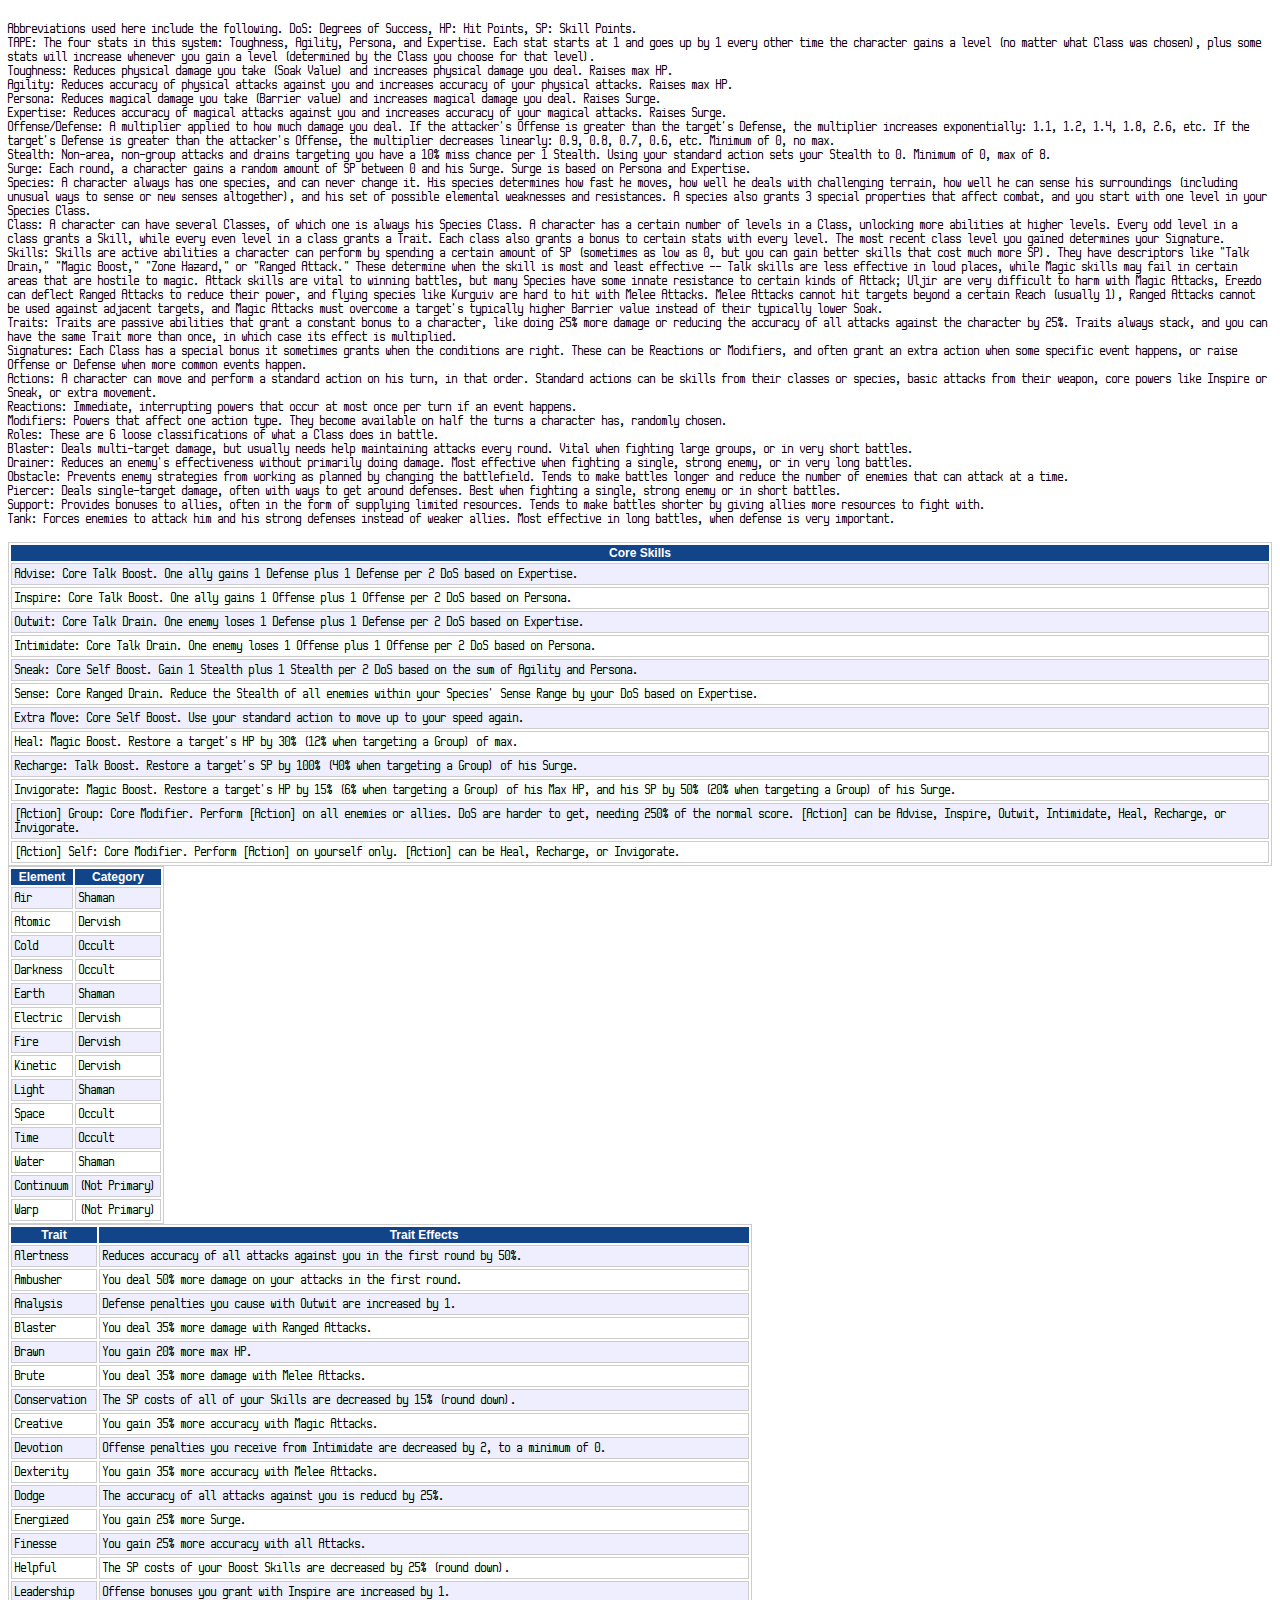
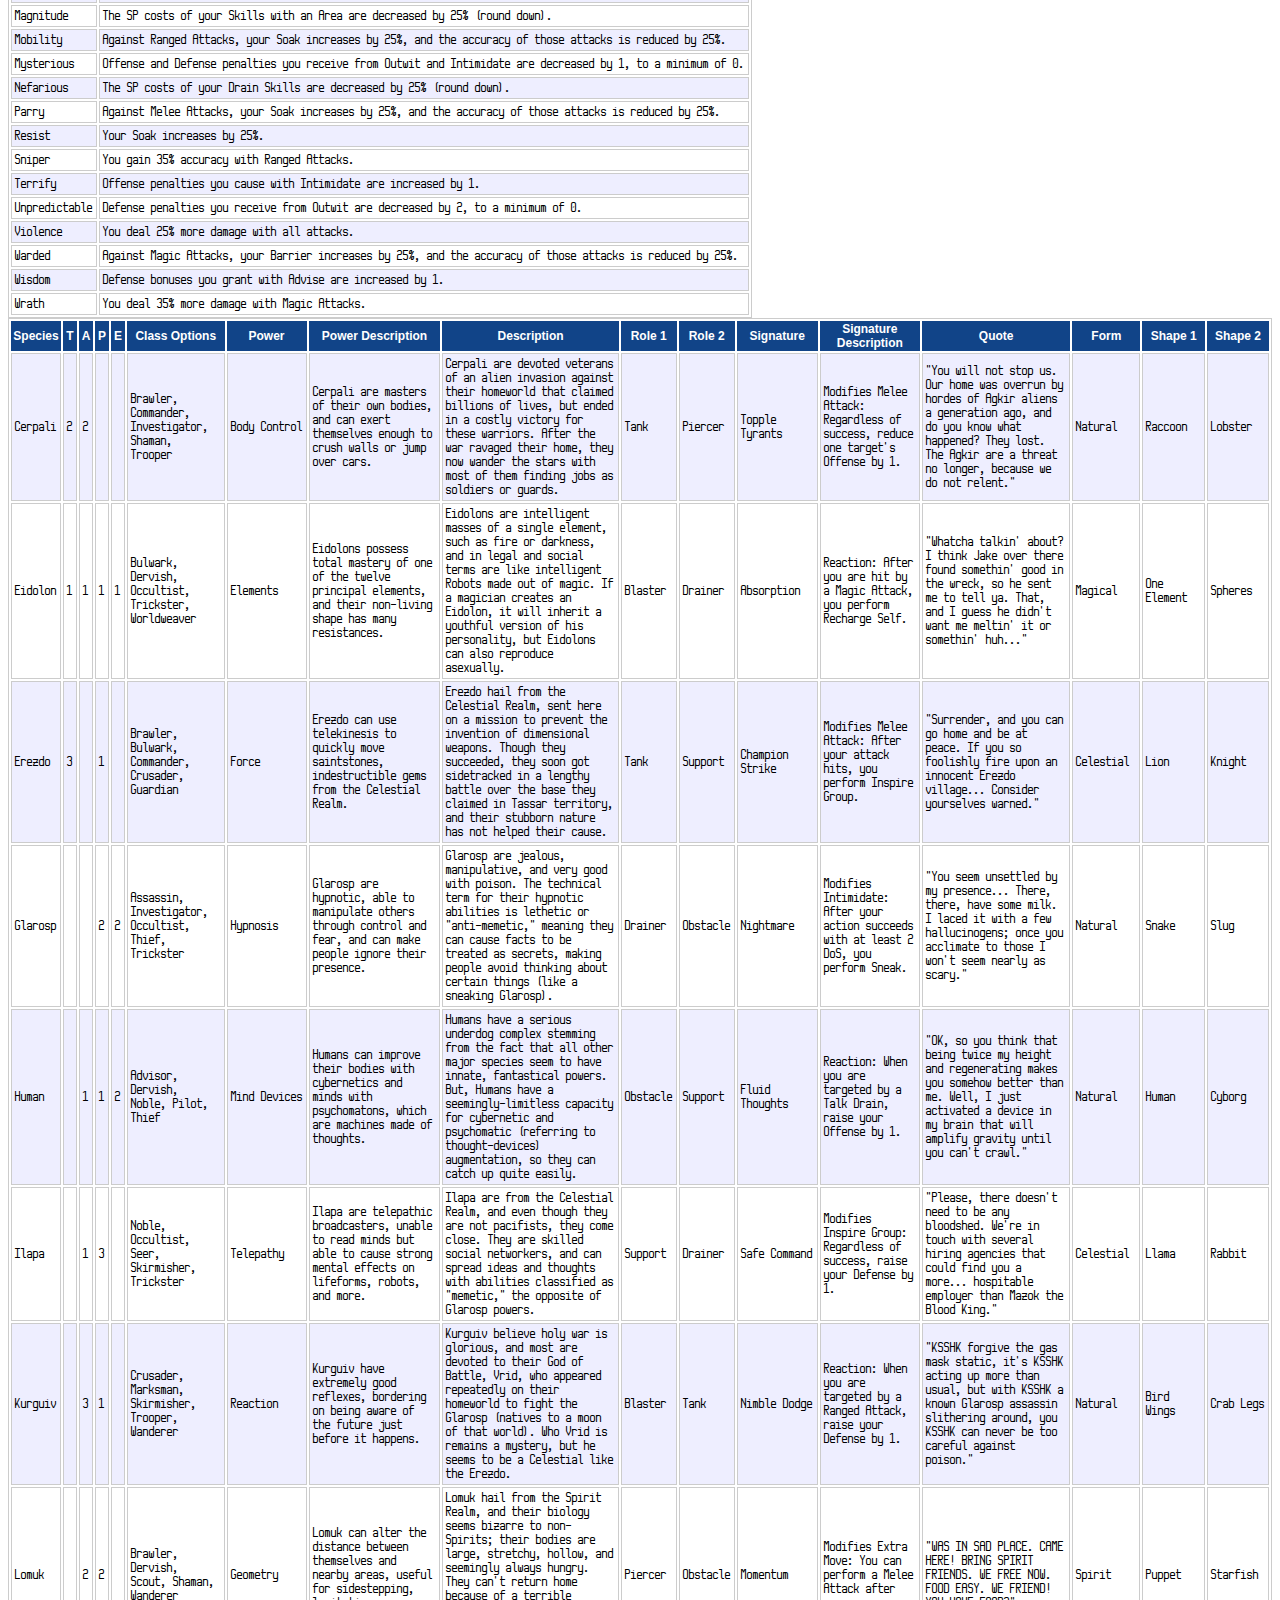
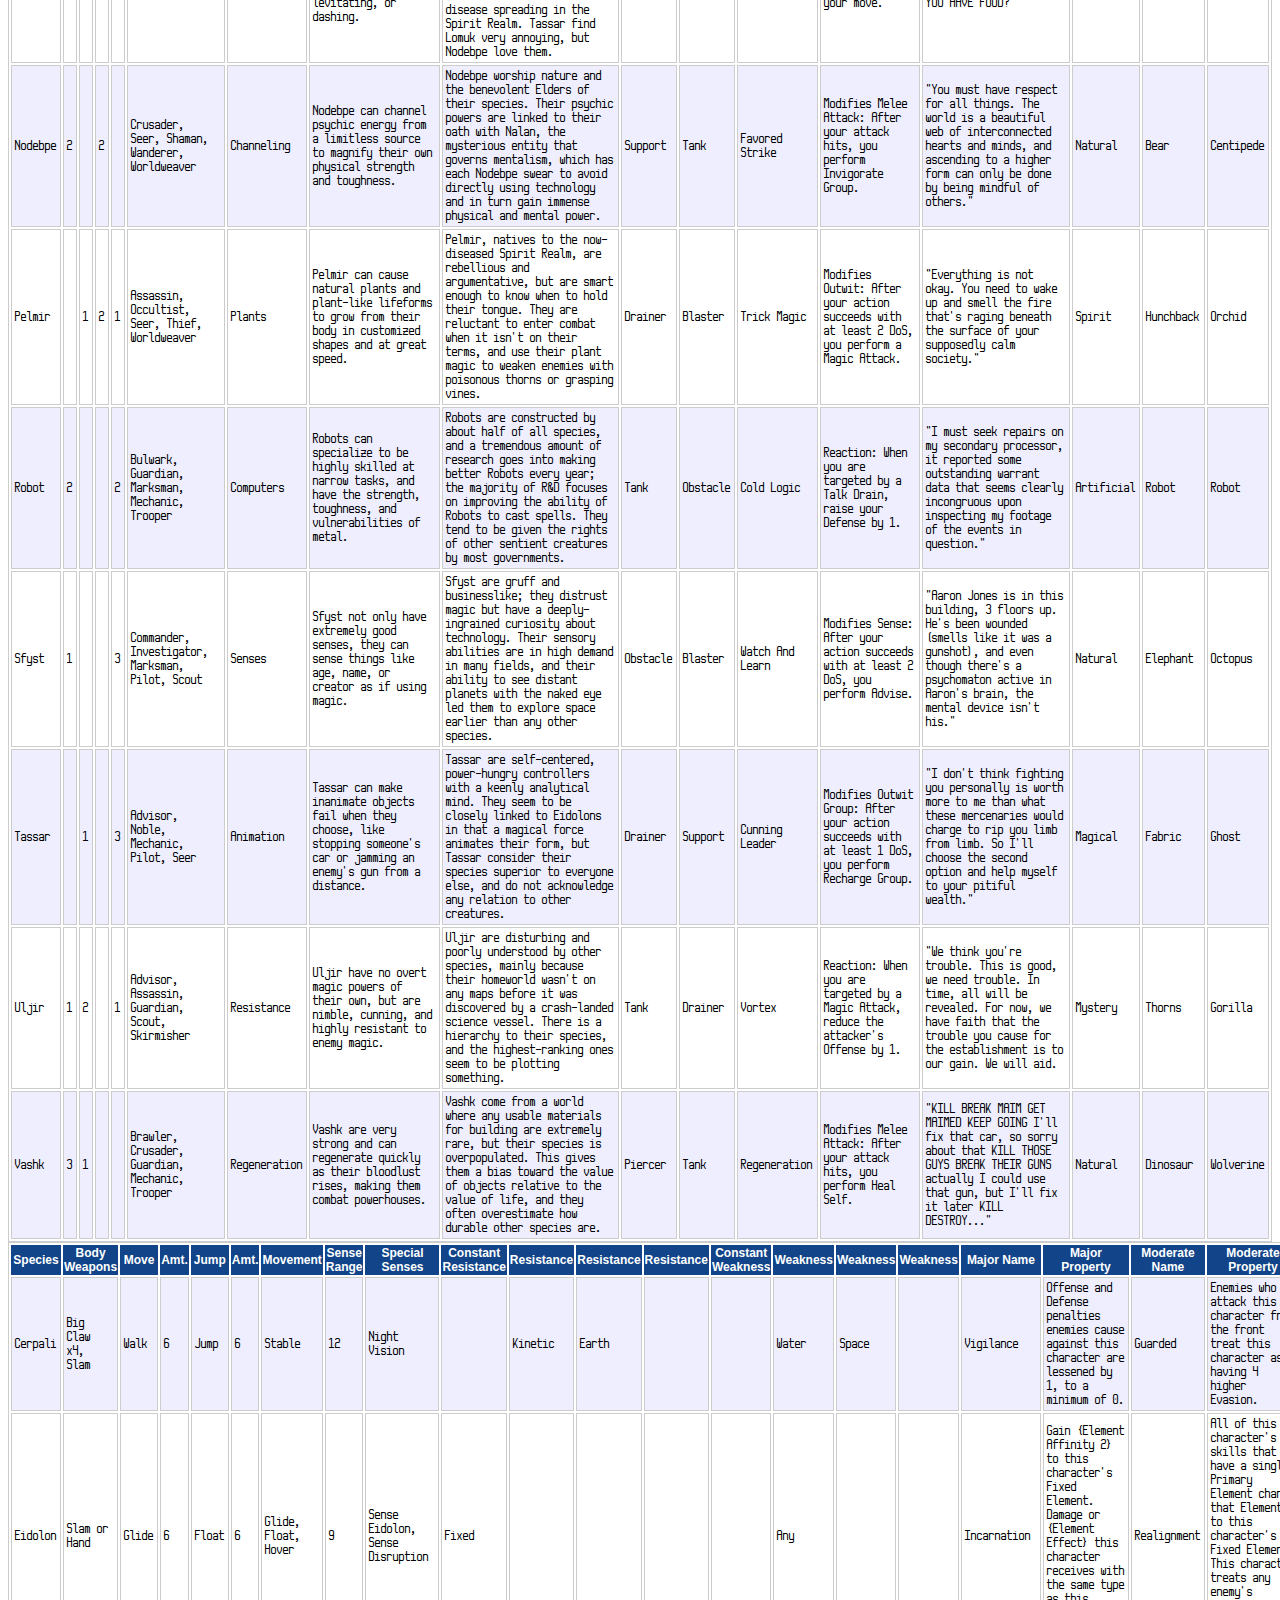
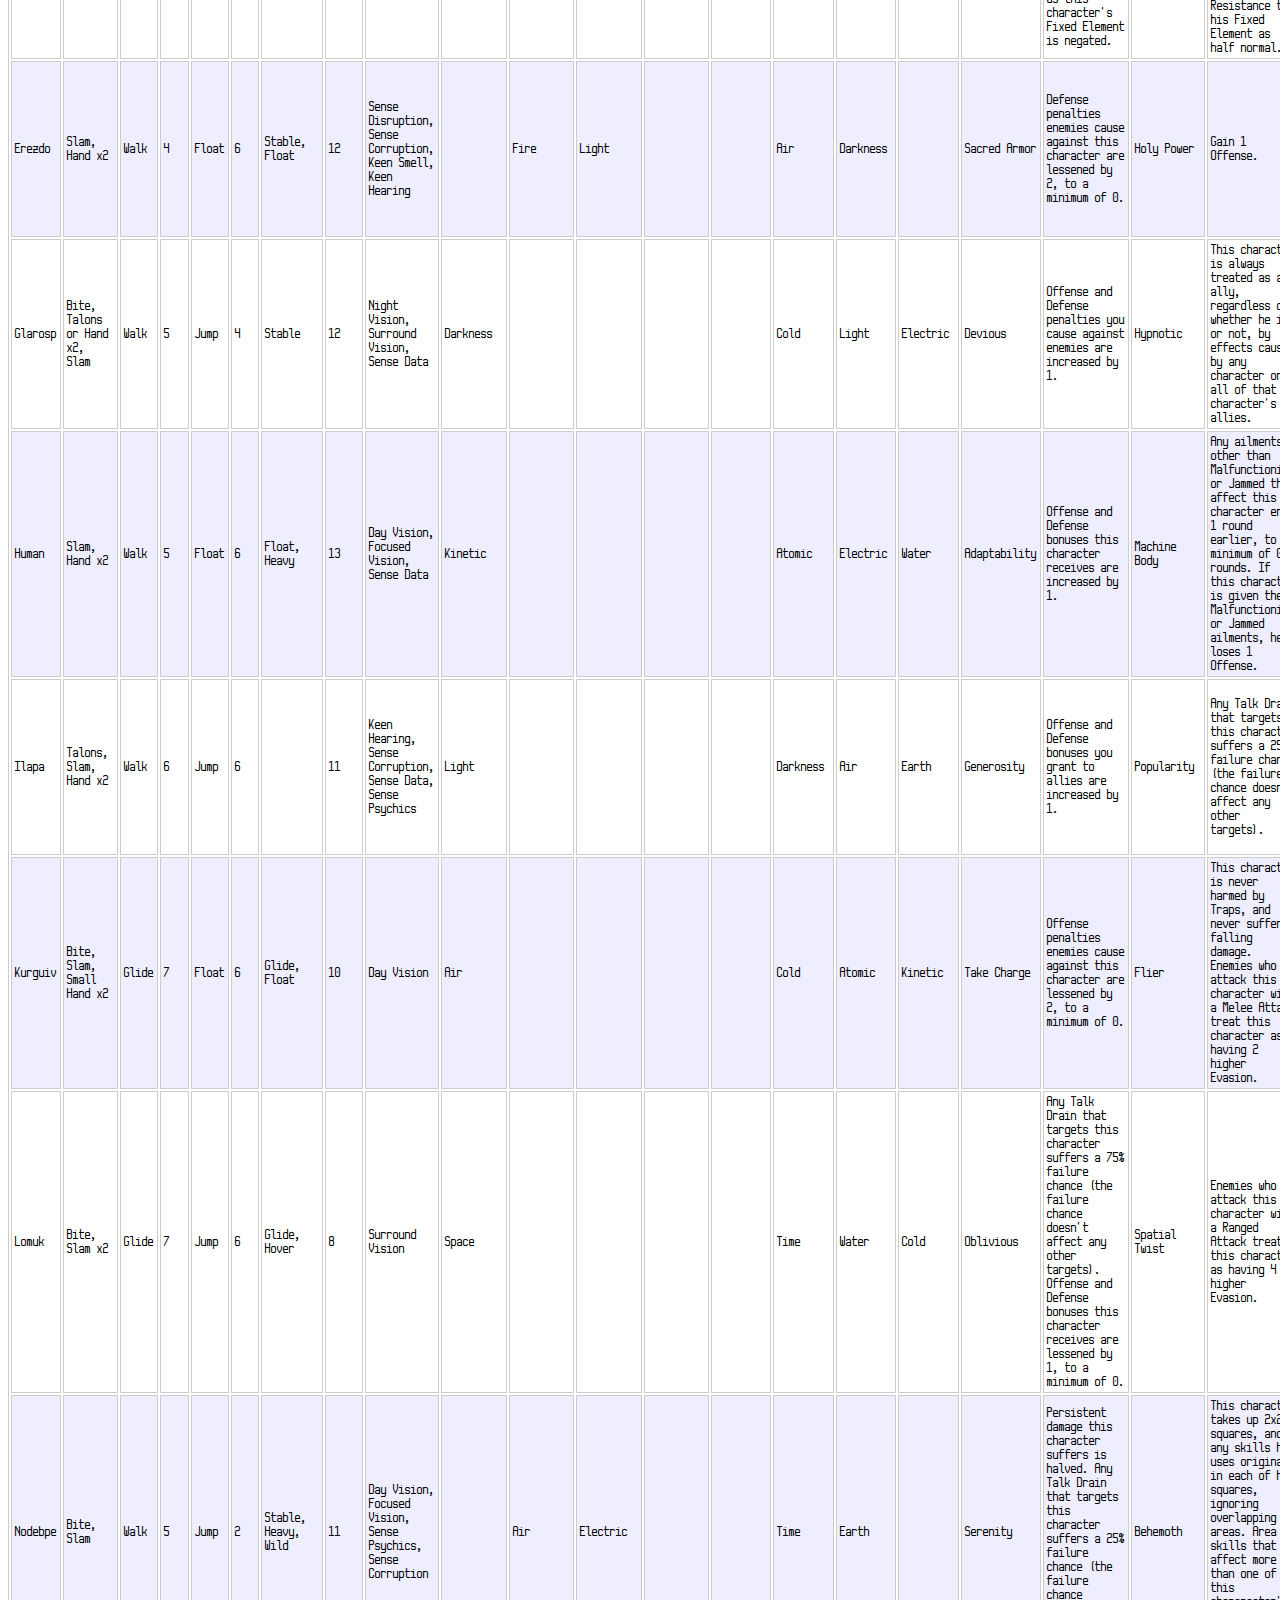
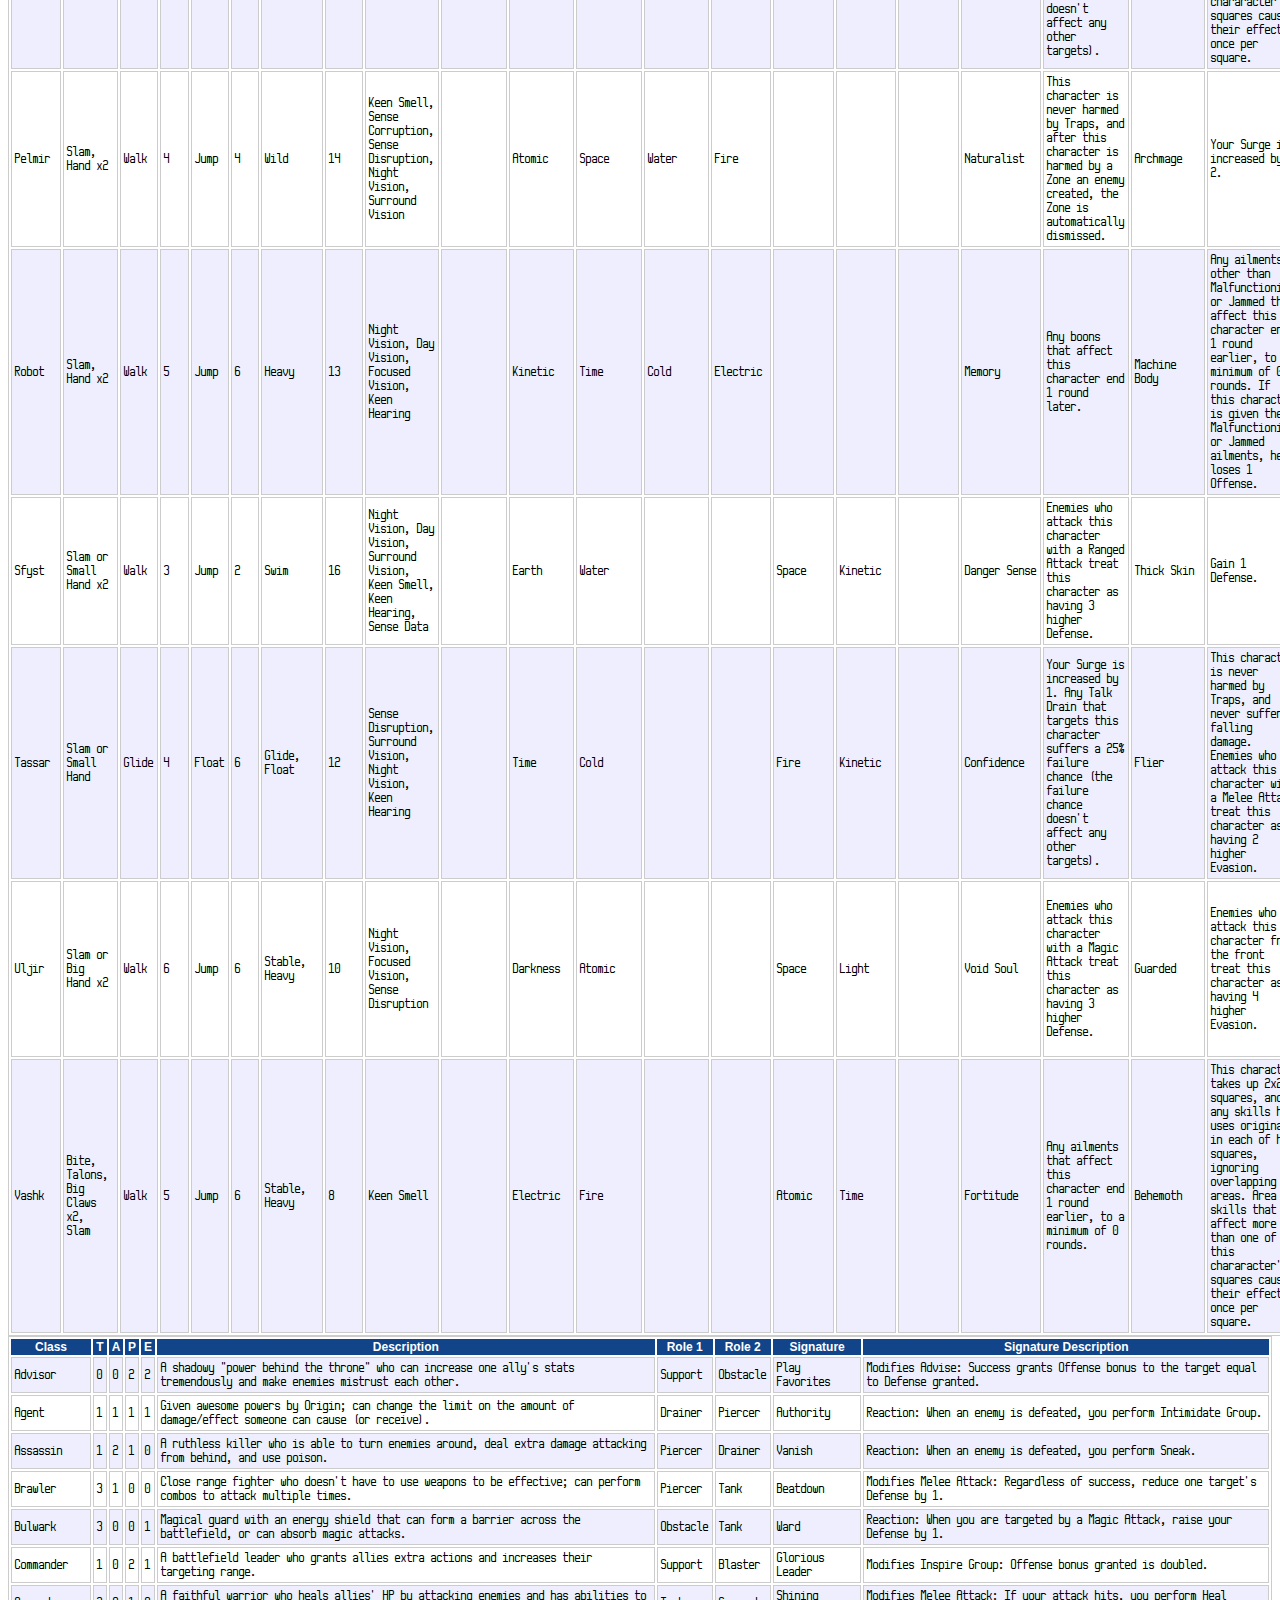
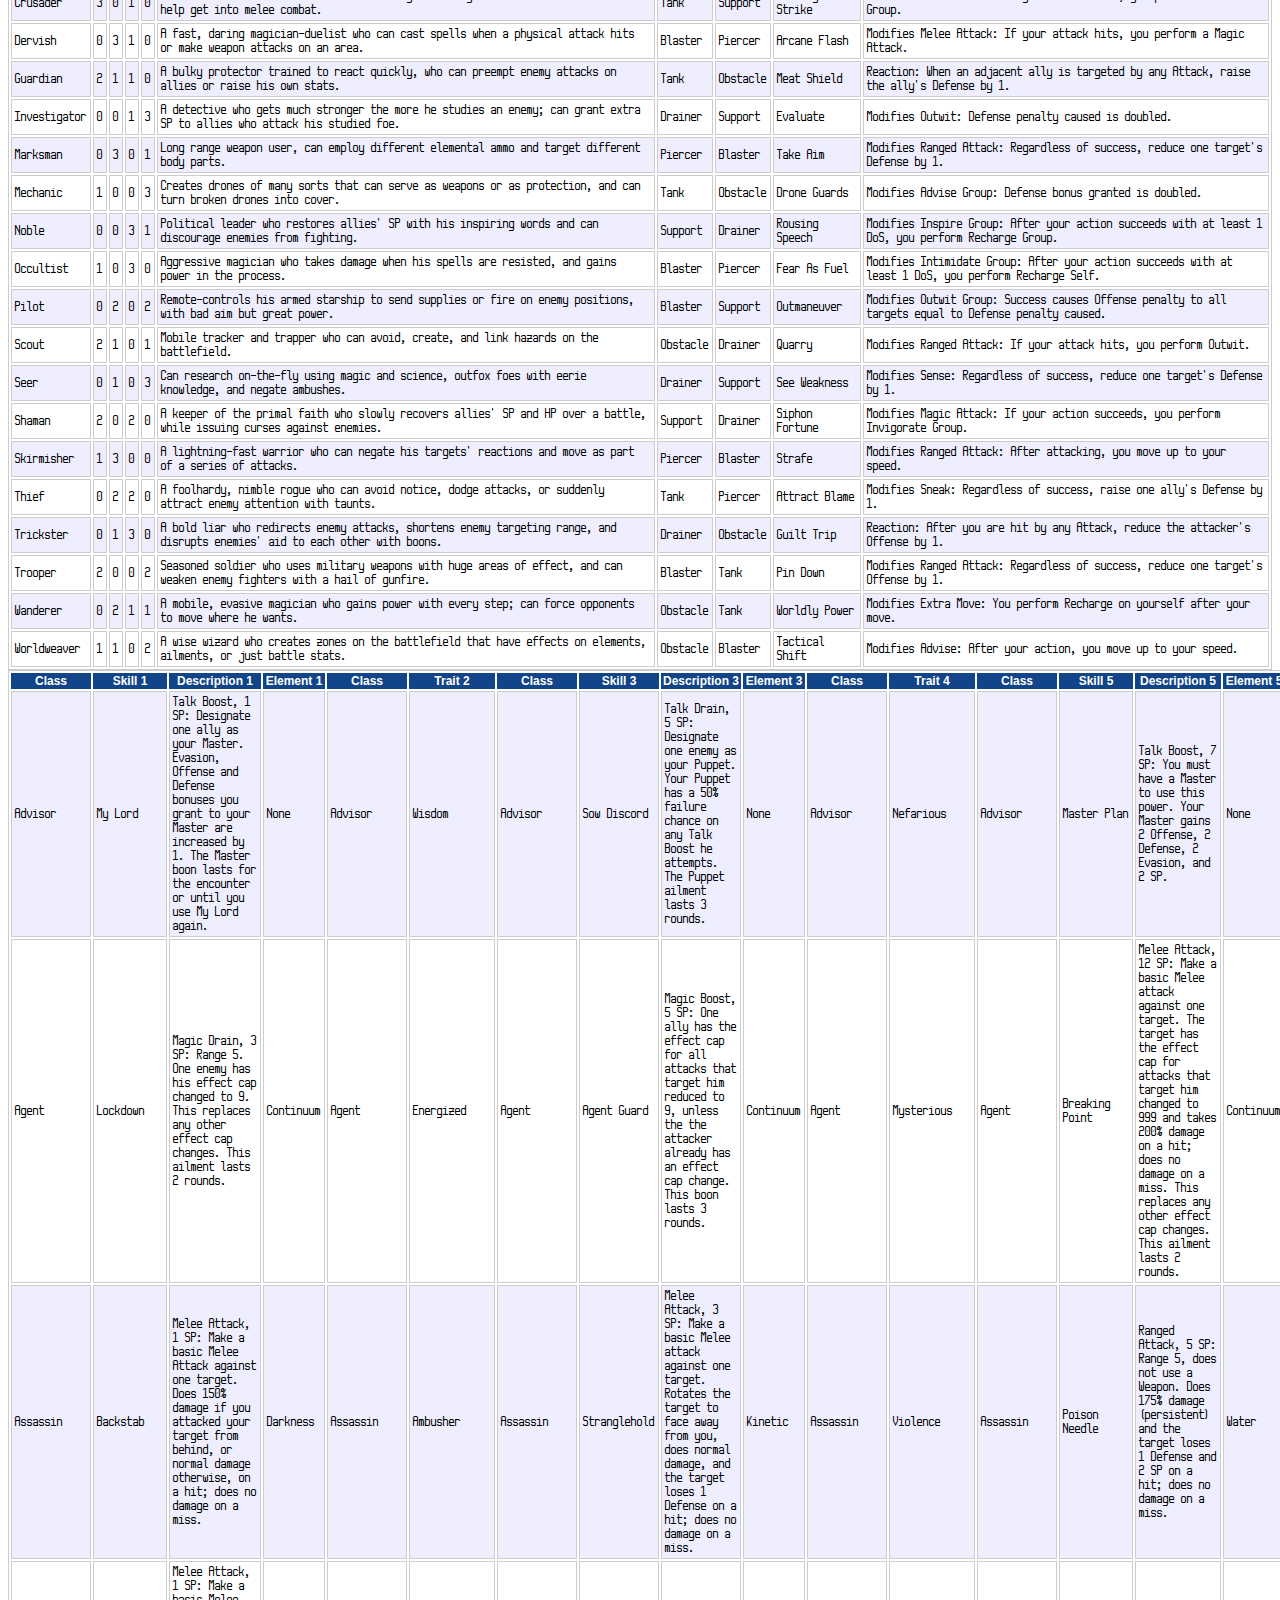
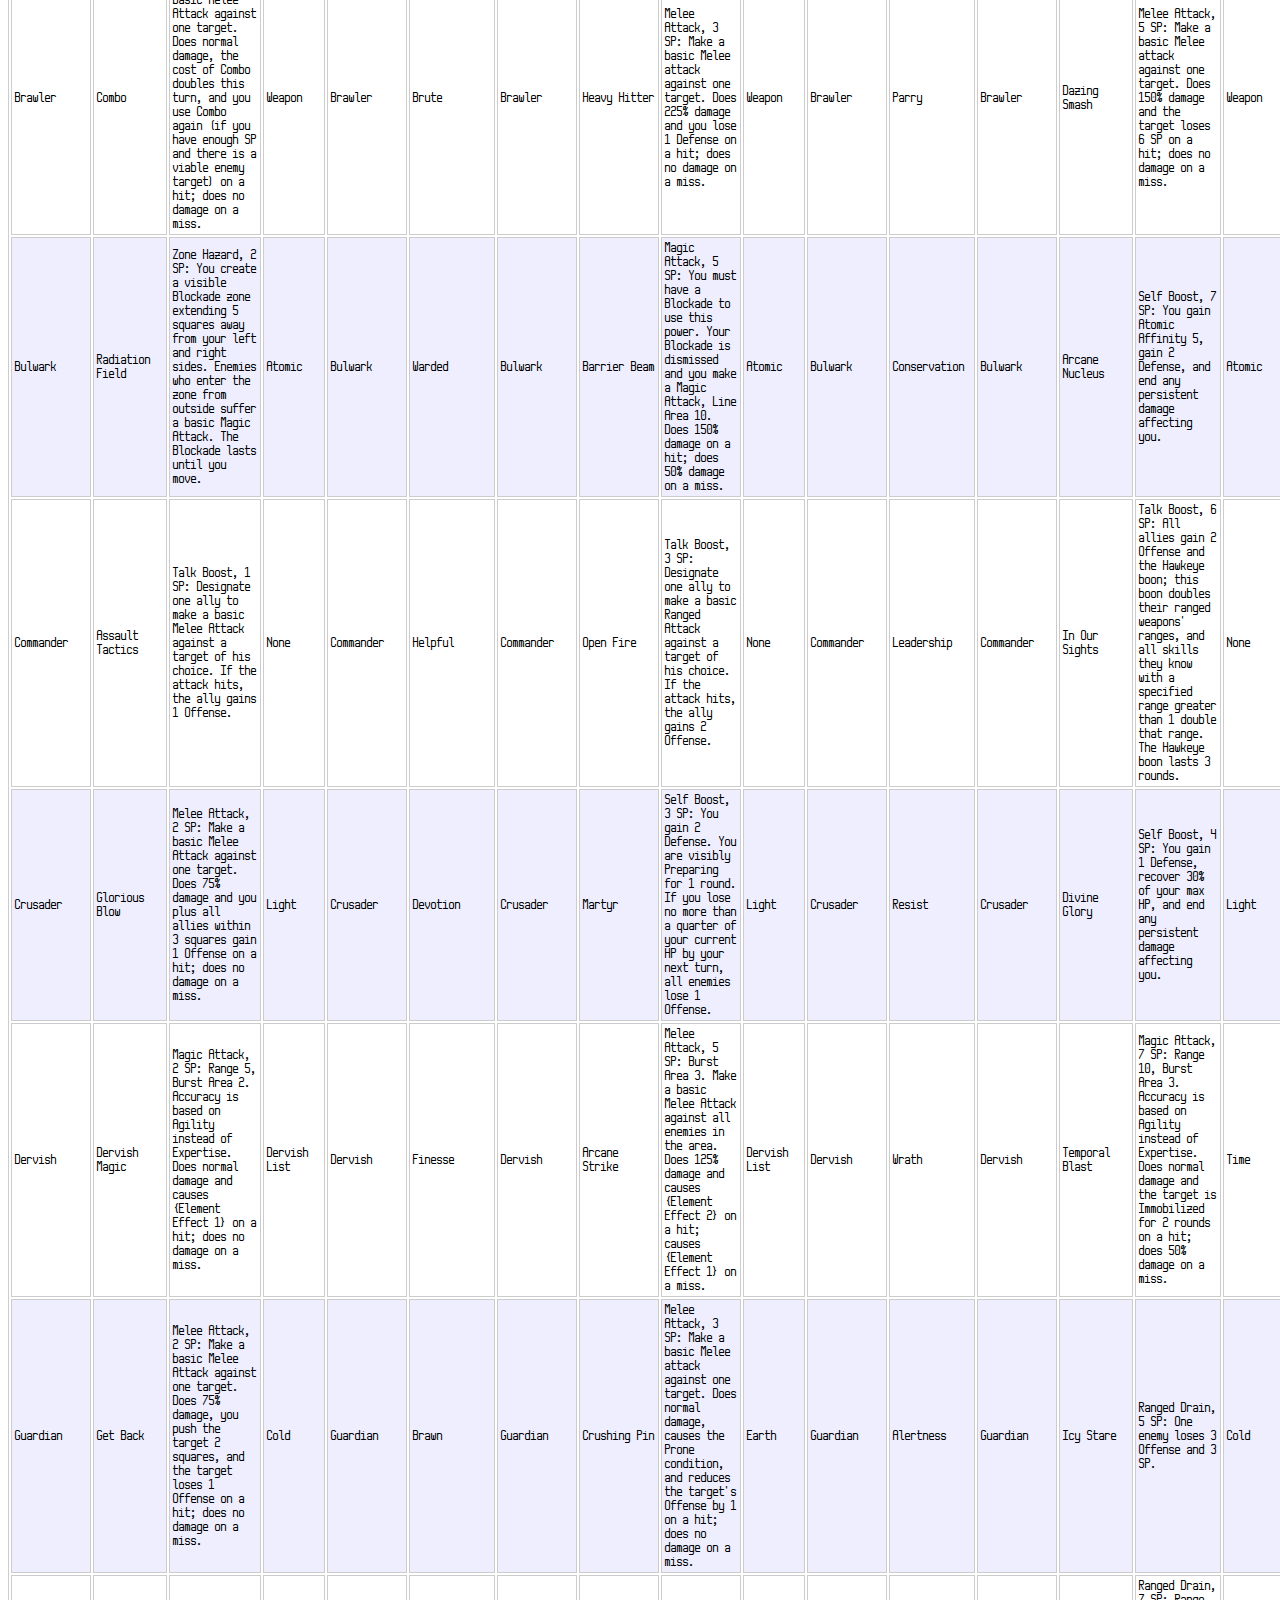
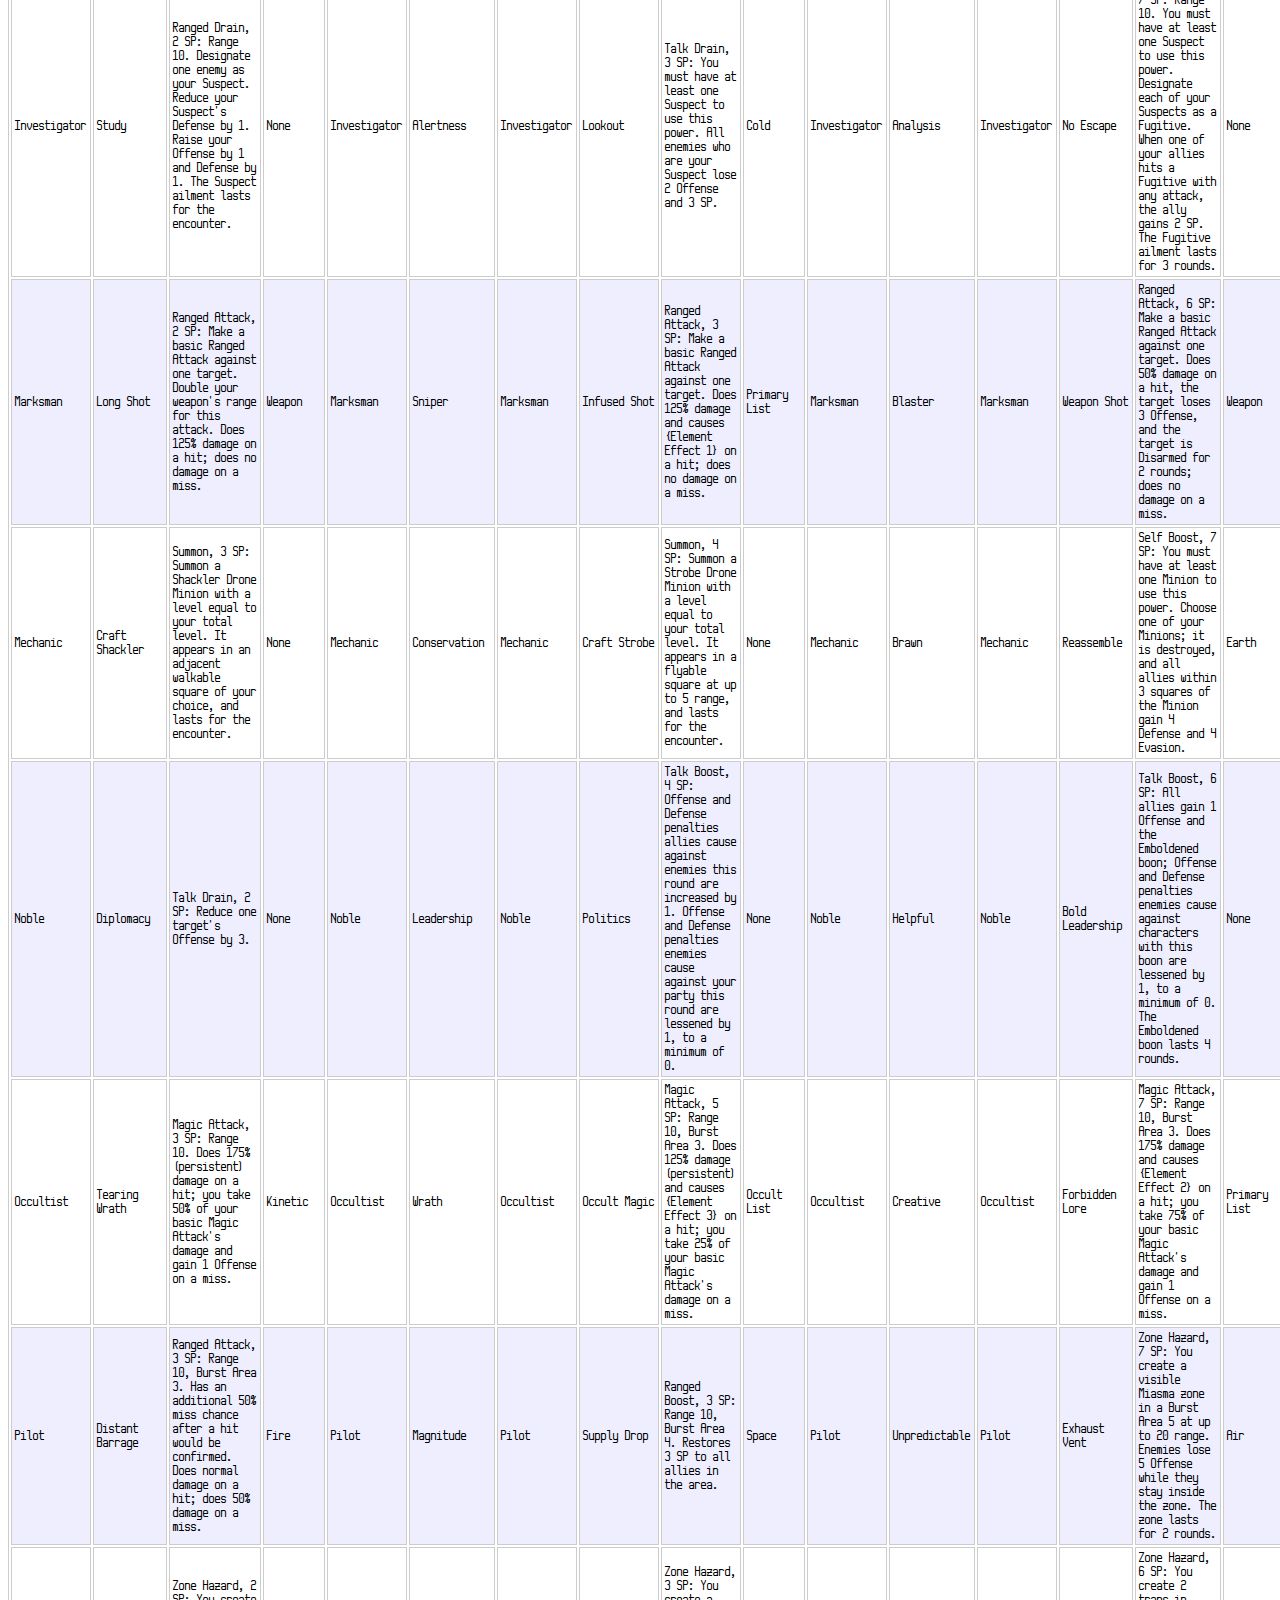
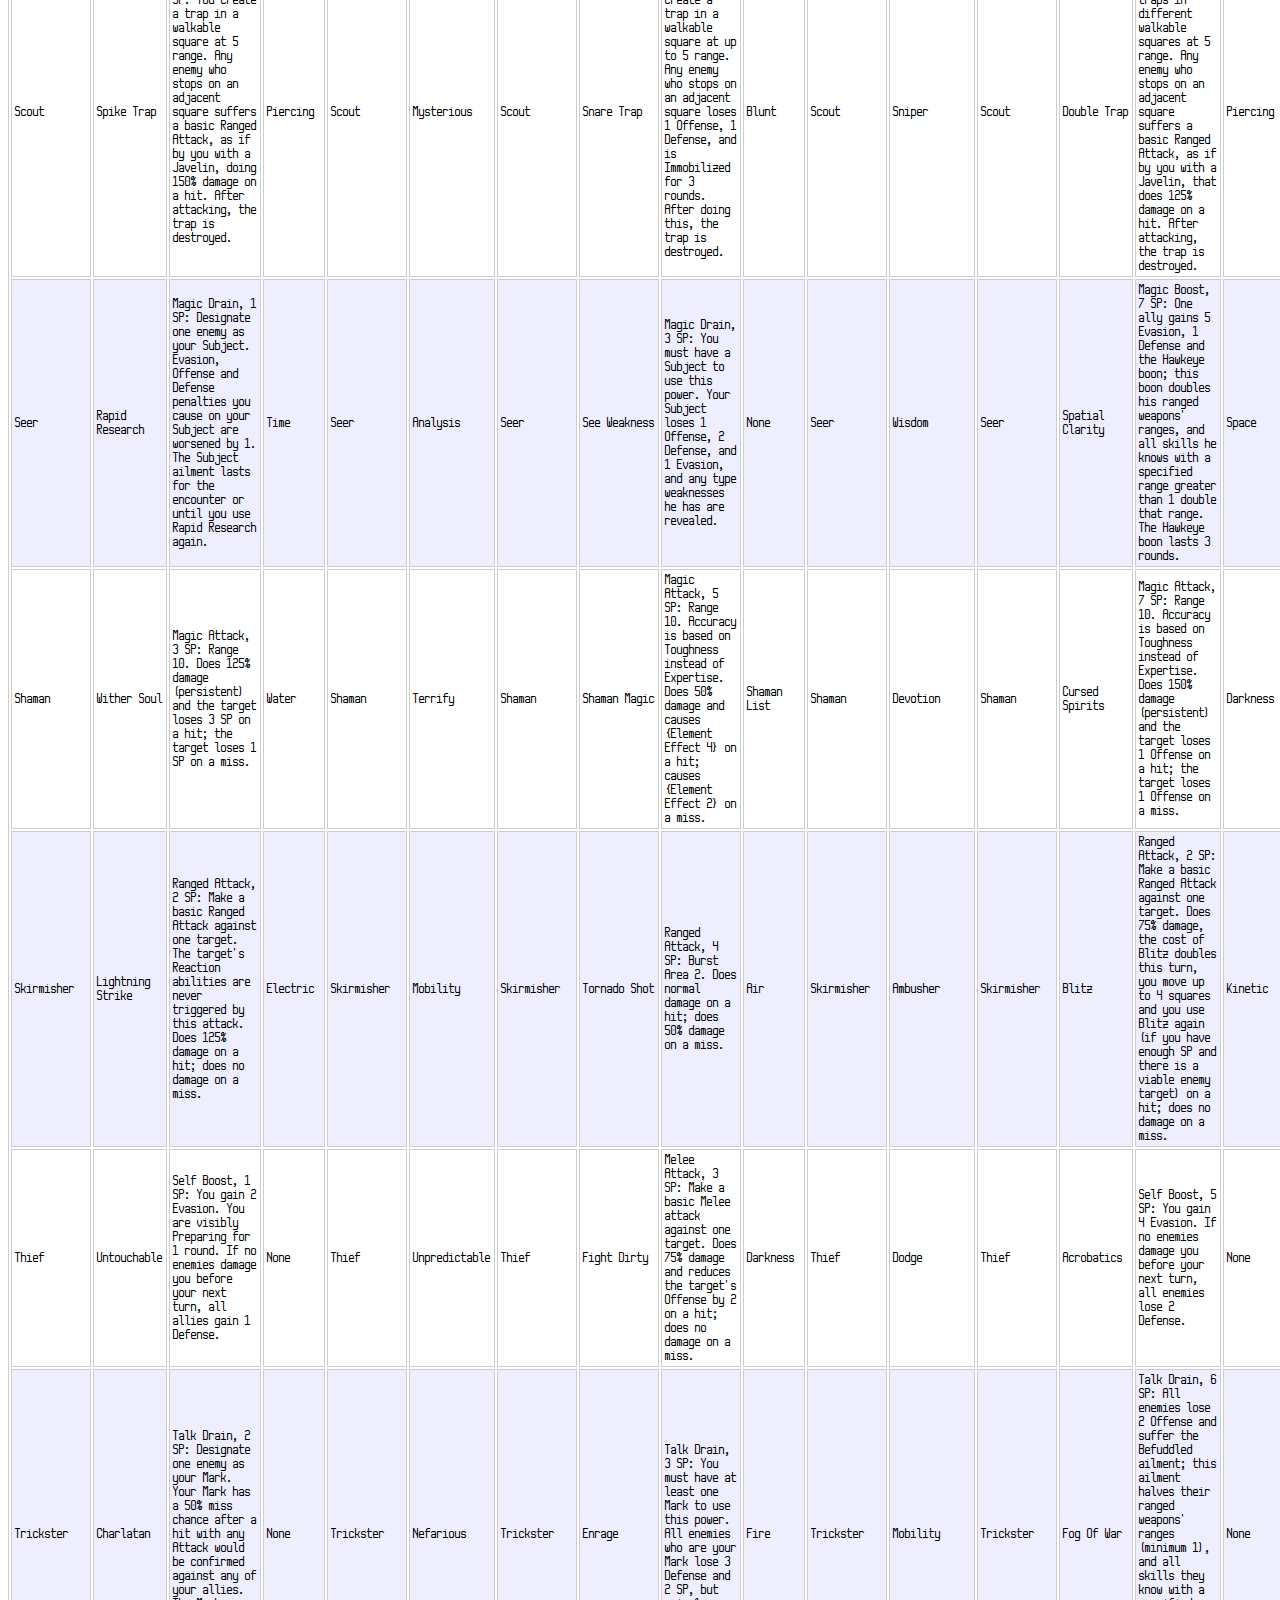
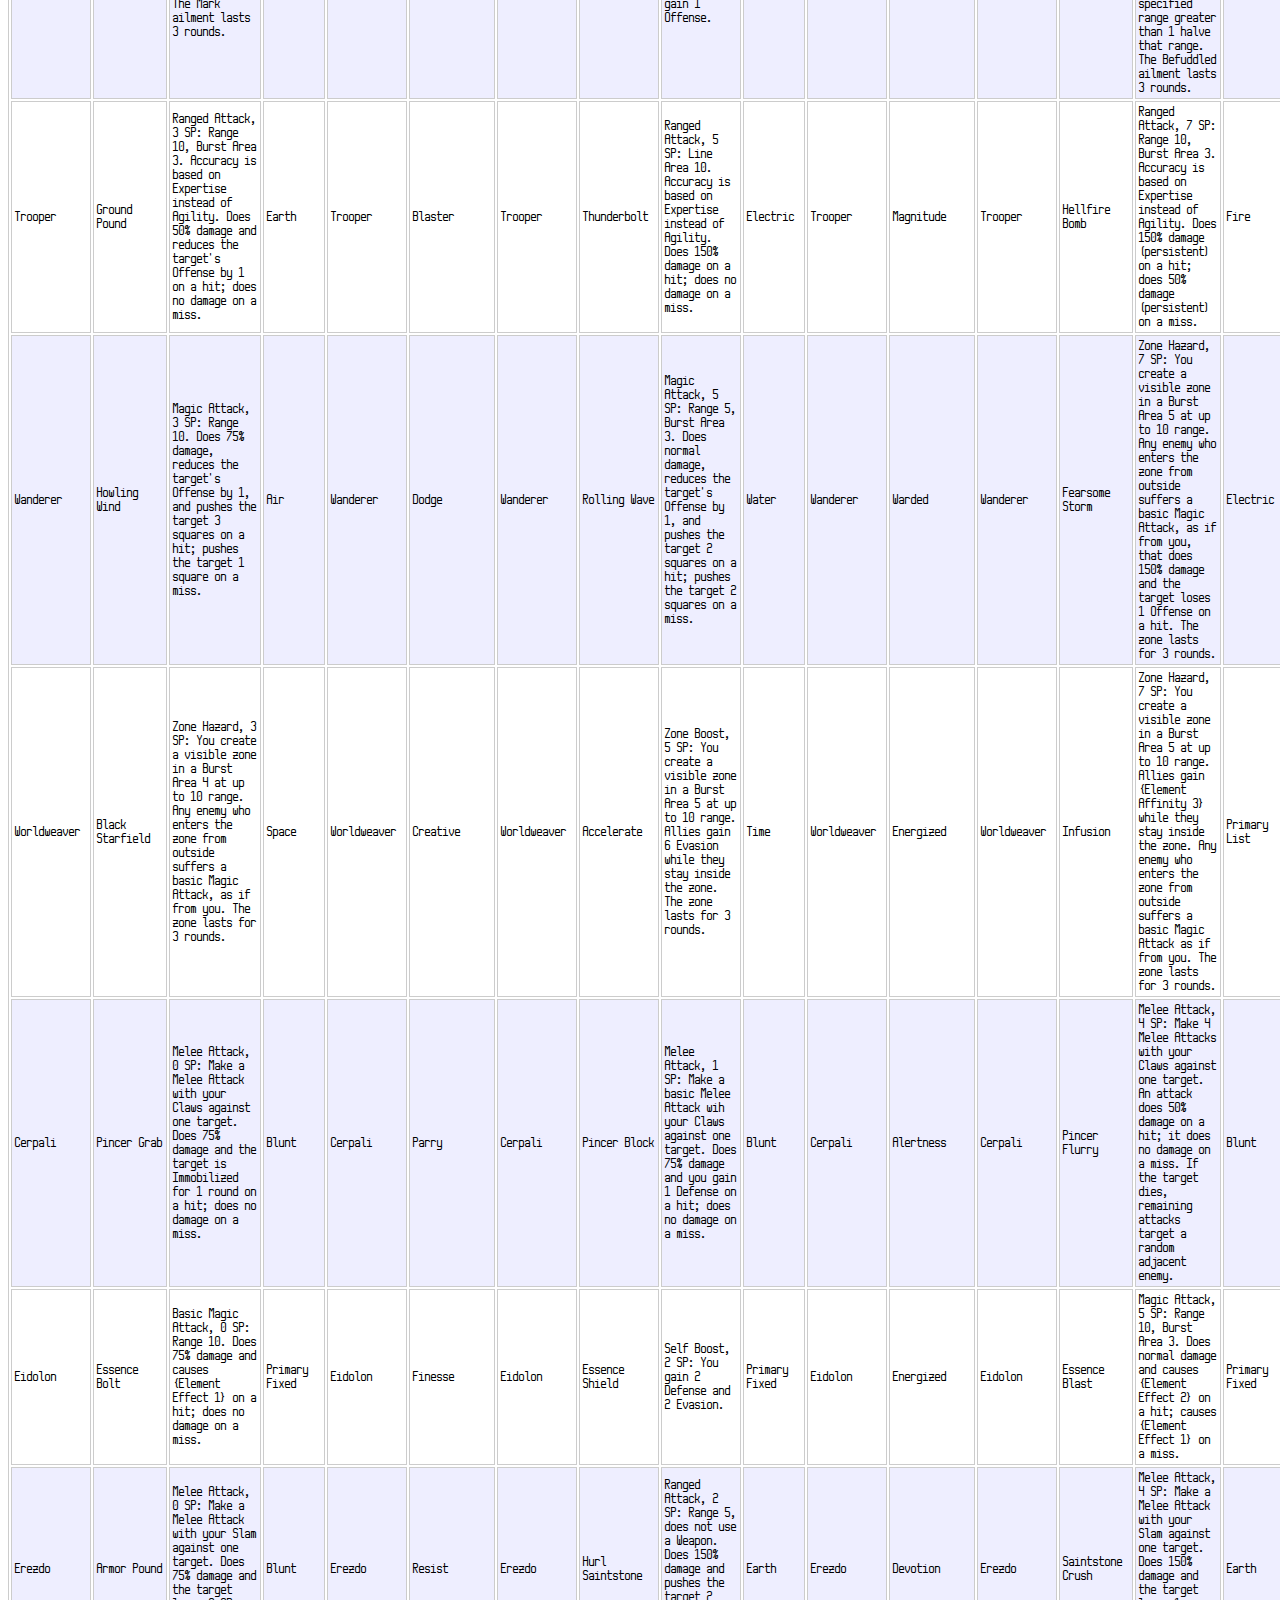
==== commit 42410846: "Updates to species stuff." ====
--- a/Design/index.html
+++ b/Design/index.html
@@ -140,21 +140,21 @@
 </table>
 <table class="auto-table">
 <tr><th>Species</th><th>Body Weapons</th><th>Move</th><th>Amt.</th><th>Jump</th><th>Amt.</th><th>Movement</th><th>Sense Range</th><th>Special Senses</th><th>Constant Resistance</th><th>Resistance</th><th>Resistance</th><th>Resistance</th><th>Constant Weakness</th><th>Weakness</th><th>Weakness</th><th>Weakness</th><th>Major Name</th><th>Major Property</th><th>Moderate Name</th><th>Moderate Property</th><th>Minor Name</th><th>Minor Property</th></tr>
-<tr><td>Cerpali</td><td>Claw x4, Slam</td><td>Walk</td><td>6</td><td>Jump</td><td>6</td><td>Stable</td><td>11</td><td>Night Vision</td><td></td><td>Kinetic</td><td>Earth</td><td></td><td></td><td>Water</td><td>Space</td><td></td><td>Vigilance</td><td>Offense and Defense penalties enemies cause against this character are lessened by 1, to a minimum of 0.</td><td>Guarded</td><td>Enemies who attack this character from the front treat this character as having 4 higher Evasion.</td><td>Resilient</td><td>Persistent damage this character suffers is halved.</td></tr>
-<tr><td>Eidolon</td><td>Slam</td><td>Glide</td><td>6</td><td>Float</td><td>6</td><td>Glide, Float, Hover</td><td>7</td><td>Sense Eidolon, Sense Disruption</td><td>Fixed</td><td></td><td></td><td></td><td></td><td>Any</td><td></td><td></td><td>Incarnation</td><td>Gain {Element Affinity 2} to this character's Fixed Element. Damage or {Element Effect} this character receives with the same type as this character's Fixed Element is negated.</td><td>Realignment</td><td>All of this character's skills that have a single Primary Element change that Element to this character's Fixed Element. This character treats any enemy's Resistance to his Fixed Element as half normal.</td><td>Perceptive</td><td>Enemies gain no bonus for attacking this character from the side or back. This character still has a facing direction.</td></tr>
-<tr><td>Erezdo</td><td>Slam x2</td><td>Walk</td><td>4</td><td>Float</td><td>6</td><td>Stable, Float</td><td>12</td><td>Sense Disruption, Sense Corruption, Keen Smell, Keen Hearing</td><td></td><td>Fire</td><td>Light</td><td></td><td></td><td>Air</td><td>Darkness</td><td></td><td>Sacred Armor</td><td>Defense penalties enemies cause against this character are lessened by 2, to a minimum of 0.</td><td>Holy Power</td><td>Gain 1 Offense.</td><td>Deflection</td><td>Enemies who attack this character with a Ranged Attack treat this character as having 2 higher Evasion.</td></tr>
-<tr><td>Glarosp</td><td>Bite, Talons x2, Slam</td><td>Walk</td><td>4</td><td>Jump</td><td>4</td><td>Stable</td><td>13</td><td>Night Vision, Surround Vision, Sense Data</td><td>Darkness</td><td></td><td></td><td></td><td></td><td>Cold</td><td>Light</td><td>Electric</td><td>Devious</td><td>Offense and Defense penalties you cause against enemies are increased by 1.</td><td>Hypnotic</td><td>This character is always treated as an ally, regardless of whether he is or not, by effects caused by any character on all of that character's allies.</td><td>Nimble</td><td>Gain 1 Evasion.</td></tr>
-<tr><td>Human</td><td>Slam</td><td>Walk</td><td>5</td><td>Float</td><td>6</td><td>Float, Heavy</td><td>13</td><td>Day Vision, Focused Vision, Sense Data</td><td>Kinetic</td><td></td><td></td><td></td><td></td><td>Atomic</td><td>Electric</td><td>Water</td><td>Adaptability</td><td>Offense and Defense bonuses this character receives are increased by 1.</td><td>Machine Body</td><td>Any ailments other than Malfunctioning or Jammed that affect this character end 1 round earlier, to a minimum of 0 rounds. If this character is given the Malfunctioning or Jammed ailments, he loses 1 Offense.</td><td>Potency</td><td>Your Surge is increased by 1.</td></tr>
-<tr><td>Ilapa</td><td>Talons, Slam</td><td>Walk</td><td>6</td><td>Jump</td><td>6</td><td></td><td>11</td><td>Keen Hearing, Sense Corruption, Sense Data, Sense Psychics</td><td>Light</td><td></td><td></td><td></td><td></td><td>Darkness</td><td>Air</td><td>Earth</td><td>Generosity</td><td>Offense and Defense bonuses you grant to allies are increased by 1.</td><td>Popularity</td><td>Any Talk Drain that targets this character suffers a 25% failure chance (the failure chance doesn't affect any other targets).</td><td>Purity</td><td>Enemies who attack this character with a Magic Attack treat this character as having 1 higher Defense.</td></tr>
-<tr><td>Kurguiv</td><td>Bite, Slam</td><td>Glide</td><td>7</td><td>Float</td><td>6</td><td>Glide, Float</td><td>9</td><td>Day Vision</td><td>Air</td><td></td><td></td><td></td><td></td><td>Cold</td><td>Atomic</td><td>Kinetic</td><td>Take Charge</td><td>Offense penalties enemies cause against this character are lessened by 2, to a minimum of 0.</td><td>Flier</td><td>This character is never harmed by Traps, and never suffers falling damage. Enemies who attack this character with a Melee Attack treat this character as having 2 higher Evasion.</td><td>Nimble</td><td>Gain 1 Evasion.</td></tr>
-<tr><td>Lomuk</td><td>Bite, Slam x2</td><td>Glide</td><td>6</td><td>Jump</td><td>6</td><td>Glide, Hover</td><td>8</td><td>Surround Vision</td><td>Space</td><td></td><td></td><td></td><td></td><td>Time</td><td>Water</td><td>Cold</td><td>Oblivious</td><td>Any Talk Drain that targets this character suffers a 75% failure chance (the failure chance doesn't affect any other targets). Offense and Defense bonuses this character receives are lessened by 1, to a minimum of 0.</td><td>Spatial Twist</td><td>Enemies who attack this character with a Ranged Attack treat this character as having 4 higher Evasion.</td><td>Perceptive</td><td>Enemies gain no bonus for attacking this character from the side or back. This character still has a facing direction.</td></tr>
-<tr><td>Nodebpe</td><td>Bite, Slam</td><td>Walk</td><td>5</td><td>Jump</td><td>2</td><td>Stable, Heavy, Wild</td><td>11</td><td>Day Vision, Focused Vision, Sense Psychics</td><td></td><td>Air</td><td>Electric</td><td></td><td></td><td>Time</td><td>Earth</td><td></td><td>Serenity</td><td>Persistent damage this character suffers is halved. Any Talk Drain that targets this character suffers a 25% failure chance (the failure chance doesn't affect any other targets).</td><td>Behemoth</td><td>This character takes up 2x2 squares, and any skills he uses originate in each of his squares, ignoring overlapping areas. Area skills that affect more than one of this chararacter's squares cause their effect once per square.</td><td>Potency</td><td>Your Surge is increased by 1.</td></tr>
-<tr><td>Pelmir</td><td>Slam</td><td>Walk</td><td>4</td><td>Jump</td><td>4</td><td>Wild</td><td>14</td><td>Keen Smell, Sense Corruption, Sense Disruption, Night Vision, Surround Vision</td><td></td><td>Atomic</td><td>Space</td><td>Water</td><td>Fire</td><td></td><td></td><td></td><td>Naturalist</td><td>This character is never harmed by Traps, and after this character is harmed by a Zone an enemy created, the Zone is automatically dismissed.</td><td>Archmage</td><td>Your Surge is increased by 2.</td><td>Purity</td><td>Enemies who attack this character with a Magic Attack treat this character as having 1 higher Defense.</td></tr>
-<tr><td>Robot</td><td>Slam</td><td>Walk</td><td>5</td><td>Jump</td><td>6</td><td>Heavy</td><td>13</td><td>Night Vision, Day Vision, Focused Vision, Keen Hearing</td><td></td><td>Kinetic</td><td>Time</td><td>Cold</td><td>Electric</td><td></td><td></td><td></td><td>Memory</td><td>Any boons that affect this character end 1 round later.</td><td>Machine Body</td><td>Any ailments other than Malfunctioning or Jammed that affect this character end 1 round earlier, to a minimum of 0 rounds. If this character is given the Malfunctioning or Jammed ailments, he loses 1 Offense.</td><td>Resilient</td><td>Persistent damage this character suffers is halved.</td></tr>
-<tr><td>Sfyst</td><td>Slam</td><td>Walk</td><td>3</td><td>Jump</td><td>2</td><td>Swim</td><td>15</td><td>Night Vision, Day Vision, Surround Vision, Keen Smell, Keen Hearing, Sense Data</td><td></td><td>Earth</td><td>Water</td><td></td><td></td><td>Space</td><td>Kinetic</td><td></td><td>Sixth Sense</td><td>Enemies who attack this character with a Ranged Attack treat this character as having 3 higher Defense.</td><td>Thick Skin</td><td>Gain 1 Defense.</td><td>Perceptive</td><td>Enemies gain no bonus for attacking this character from the side or back. This character still has a facing direction.</td></tr>
-<tr><td>Tassar</td><td>Slam</td><td>Glide</td><td>4</td><td>Float</td><td>6</td><td>Glide, Float</td><td>11</td><td>Sense Disruption, Surround Vision, Night Vision, Keen Hearing</td><td></td><td>Time</td><td>Cold</td><td></td><td></td><td>Fire</td><td>Kinetic</td><td></td><td>Confidence</td><td>Your Surge is increased by 1. Any Talk Drain that targets this character suffers a 25% failure chance (the failure chance doesn't affect any other targets).</td><td>Flier</td><td>This character is never harmed by Traps, and never suffers falling damage. Enemies who attack this character with a Melee Attack treat this character as having 2 higher Evasion.</td><td>Perceptive</td><td>Enemies gain no bonus for attacking this character from the side or back. This character still has a facing direction.</td></tr>
-<tr><td>Uljir</td><td>Slam x2</td><td>Walk</td><td>6</td><td>Jump</td><td>6</td><td>Stable, Heavy</td><td>10</td><td>Night Vision, Focused Vision, Sense Disruption</td><td></td><td>Darkness</td><td>Atomic</td><td></td><td></td><td>Space</td><td>Light</td><td></td><td>Void Soul</td><td>Enemies who attack this character with a Magic Attack treat this character as having 3 higher Defense.</td><td>Guarded</td><td>Enemies who attack this character from the front treat this character as having 4 higher Evasion.</td><td>Ferocity</td><td>Enemies who attack this character with a Melee Attack treat this character as having 1 higher Defense.</td></tr>
-<tr><td>Vashk</td><td>Bite, Talons, Claws x2, Slam</td><td>Walk</td><td>5</td><td>Jump</td><td>6</td><td>Stable, Heavy</td><td>8</td><td>Keen Smell</td><td></td><td>Electric</td><td>Fire</td><td></td><td></td><td>Atomic</td><td>Time</td><td></td><td>Fortitude</td><td>Any ailments that affect this character end 1 round earlier, to a minimum of 0 rounds.</td><td>Behemoth</td><td>This character takes up 2x2 squares, and any skills he uses originate in each of his squares, ignoring overlapping areas. Area skills that affect more than one of this chararacter's squares cause their effect once per square.</td><td>Ferocity</td><td>Enemies who attack this character with a Melee Attack treat this character as having 1 higher Defense.</td></tr>
+<tr><td>Cerpali</td><td>Big Claw x4, Slam</td><td>Walk</td><td>6</td><td>Jump</td><td>6</td><td>Stable</td><td>12</td><td>Night Vision</td><td></td><td>Kinetic</td><td>Earth</td><td></td><td></td><td>Water</td><td>Space</td><td></td><td>Vigilance</td><td>Offense and Defense penalties enemies cause against this character are lessened by 1, to a minimum of 0.</td><td>Guarded</td><td>Enemies who attack this character from the front treat this character as having 4 higher Evasion.</td><td>Resilient</td><td>Persistent damage this character suffers is halved.</td></tr>
+<tr><td>Eidolon</td><td>Slam or Hand</td><td>Glide</td><td>6</td><td>Float</td><td>6</td><td>Glide, Float, Hover</td><td>9</td><td>Sense Eidolon, Sense Disruption</td><td>Fixed</td><td></td><td></td><td></td><td></td><td>Any</td><td></td><td></td><td>Incarnation</td><td>Gain {Element Affinity 2} to this character's Fixed Element. Damage or {Element Effect} this character receives with the same type as this character's Fixed Element is negated.</td><td>Realignment</td><td>All of this character's skills that have a single Primary Element change that Element to this character's Fixed Element. This character treats any enemy's Resistance to his Fixed Element as half normal.</td><td>Awareness</td><td>Enemies gain no bonus for attacking this character from the side or back. This character still has a facing direction.</td></tr>
+<tr><td>Erezdo</td><td>Slam, Hand x2</td><td>Walk</td><td>4</td><td>Float</td><td>6</td><td>Stable, Float</td><td>12</td><td>Sense Disruption, Sense Corruption, Keen Smell, Keen Hearing</td><td></td><td>Fire</td><td>Light</td><td></td><td></td><td>Air</td><td>Darkness</td><td></td><td>Sacred Armor</td><td>Defense penalties enemies cause against this character are lessened by 2, to a minimum of 0.</td><td>Holy Power</td><td>Gain 1 Offense.</td><td>Covered</td><td>Enemies who attack this character with a Ranged Attack treat this character as having 2 higher Evasion.</td></tr>
+<tr><td>Glarosp</td><td>Bite, Talons or Hand x2, Slam</td><td>Walk</td><td>5</td><td>Jump</td><td>4</td><td>Stable</td><td>12</td><td>Night Vision, Surround Vision, Sense Data</td><td>Darkness</td><td></td><td></td><td></td><td></td><td>Cold</td><td>Light</td><td>Electric</td><td>Devious</td><td>Offense and Defense penalties you cause against enemies are increased by 1.</td><td>Hypnotic</td><td>This character is always treated as an ally, regardless of whether he is or not, by effects caused by any character on all of that character's allies.</td><td>Awareness</td><td>Enemies gain no bonus for attacking this character from the side or back. This character still has a facing direction.</td></tr>
+<tr><td>Human</td><td>Slam, Hand x2</td><td>Walk</td><td>5</td><td>Float</td><td>6</td><td>Float, Heavy</td><td>13</td><td>Day Vision, Focused Vision, Sense Data</td><td>Kinetic</td><td></td><td></td><td></td><td></td><td>Atomic</td><td>Electric</td><td>Water</td><td>Adaptability</td><td>Offense and Defense bonuses this character receives are increased by 1.</td><td>Machine Body</td><td>Any ailments other than Malfunctioning or Jammed that affect this character end 1 round earlier, to a minimum of 0 rounds. If this character is given the Malfunctioning or Jammed ailments, he loses 1 Offense.</td><td>Potency</td><td>Your Surge is increased by 1.</td></tr>
+<tr><td>Ilapa</td><td>Talons, Slam, Hand x2</td><td>Walk</td><td>6</td><td>Jump</td><td>6</td><td></td><td>11</td><td>Keen Hearing, Sense Corruption, Sense Data, Sense Psychics</td><td>Light</td><td></td><td></td><td></td><td></td><td>Darkness</td><td>Air</td><td>Earth</td><td>Generosity</td><td>Offense and Defense bonuses you grant to allies are increased by 1.</td><td>Popularity</td><td>Any Talk Drain that targets this character suffers a 25% failure chance (the failure chance doesn't affect any other targets).</td><td>Purity</td><td>Enemies who attack this character with a Magic Attack treat this character as having 1 higher Defense.</td></tr>
+<tr><td>Kurguiv</td><td>Bite, Slam, Small Hand x2</td><td>Glide</td><td>7</td><td>Float</td><td>6</td><td>Glide, Float</td><td>10</td><td>Day Vision</td><td>Air</td><td></td><td></td><td></td><td></td><td>Cold</td><td>Atomic</td><td>Kinetic</td><td>Take Charge</td><td>Offense penalties enemies cause against this character are lessened by 2, to a minimum of 0.</td><td>Flier</td><td>This character is never harmed by Traps, and never suffers falling damage. Enemies who attack this character with a Melee Attack treat this character as having 2 higher Evasion.</td><td>Covered</td><td>Enemies who attack this character with a Ranged Attack treat this character as having 2 higher Evasion.</td></tr>
+<tr><td>Lomuk</td><td>Bite, Slam x2</td><td>Glide</td><td>7</td><td>Jump</td><td>6</td><td>Glide, Hover</td><td>8</td><td>Surround Vision</td><td>Space</td><td></td><td></td><td></td><td></td><td>Time</td><td>Water</td><td>Cold</td><td>Oblivious</td><td>Any Talk Drain that targets this character suffers a 75% failure chance (the failure chance doesn't affect any other targets). Offense and Defense bonuses this character receives are lessened by 1, to a minimum of 0.</td><td>Spatial Twist</td><td>Enemies who attack this character with a Ranged Attack treat this character as having 4 higher Evasion.</td><td>Awareness</td><td>Enemies gain no bonus for attacking this character from the side or back. This character still has a facing direction.</td></tr>
+<tr><td>Nodebpe</td><td>Bite, Slam</td><td>Walk</td><td>5</td><td>Jump</td><td>2</td><td>Stable, Heavy, Wild</td><td>11</td><td>Day Vision, Focused Vision, Sense Psychics, Sense Corruption</td><td></td><td>Air</td><td>Electric</td><td></td><td></td><td>Time</td><td>Earth</td><td></td><td>Serenity</td><td>Persistent damage this character suffers is halved. Any Talk Drain that targets this character suffers a 25% failure chance (the failure chance doesn't affect any other targets).</td><td>Behemoth</td><td>This character takes up 2x2 squares, and any skills he uses originate in each of his squares, ignoring overlapping areas. Area skills that affect more than one of this chararacter's squares cause their effect once per square.</td><td>Potency</td><td>Your Surge is increased by 1.</td></tr>
+<tr><td>Pelmir</td><td>Slam, Hand x2</td><td>Walk</td><td>4</td><td>Jump</td><td>4</td><td>Wild</td><td>14</td><td>Keen Smell, Sense Corruption, Sense Disruption, Night Vision, Surround Vision</td><td></td><td>Atomic</td><td>Space</td><td>Water</td><td>Fire</td><td></td><td></td><td></td><td>Naturalist</td><td>This character is never harmed by Traps, and after this character is harmed by a Zone an enemy created, the Zone is automatically dismissed.</td><td>Archmage</td><td>Your Surge is increased by 2.</td><td>Purity</td><td>Enemies who attack this character with a Magic Attack treat this character as having 1 higher Defense.</td></tr>
+<tr><td>Robot</td><td>Slam, Hand x2</td><td>Walk</td><td>5</td><td>Jump</td><td>6</td><td>Heavy</td><td>13</td><td>Night Vision, Day Vision, Focused Vision, Keen Hearing</td><td></td><td>Kinetic</td><td>Time</td><td>Cold</td><td>Electric</td><td></td><td></td><td></td><td>Memory</td><td>Any boons that affect this character end 1 round later.</td><td>Machine Body</td><td>Any ailments other than Malfunctioning or Jammed that affect this character end 1 round earlier, to a minimum of 0 rounds. If this character is given the Malfunctioning or Jammed ailments, he loses 1 Offense.</td><td>Resilient</td><td>Persistent damage this character suffers is halved.</td></tr>
+<tr><td>Sfyst</td><td>Slam or Small Hand x2</td><td>Walk</td><td>3</td><td>Jump</td><td>2</td><td>Swim</td><td>16</td><td>Night Vision, Day Vision, Surround Vision, Keen Smell, Keen Hearing, Sense Data</td><td></td><td>Earth</td><td>Water</td><td></td><td></td><td>Space</td><td>Kinetic</td><td></td><td>Danger Sense</td><td>Enemies who attack this character with a Ranged Attack treat this character as having 3 higher Defense.</td><td>Thick Skin</td><td>Gain 1 Defense.</td><td>Resilient</td><td>Persistent damage this character suffers is halved.</td></tr>
+<tr><td>Tassar</td><td>Slam or Small Hand</td><td>Glide</td><td>4</td><td>Float</td><td>6</td><td>Glide, Float</td><td>12</td><td>Sense Disruption, Surround Vision, Night Vision, Keen Hearing</td><td></td><td>Time</td><td>Cold</td><td></td><td></td><td>Fire</td><td>Kinetic</td><td></td><td>Confidence</td><td>Your Surge is increased by 1. Any Talk Drain that targets this character suffers a 25% failure chance (the failure chance doesn't affect any other targets).</td><td>Flier</td><td>This character is never harmed by Traps, and never suffers falling damage. Enemies who attack this character with a Melee Attack treat this character as having 2 higher Evasion.</td><td>Awareness</td><td>Enemies gain no bonus for attacking this character from the side or back. This character still has a facing direction.</td></tr>
+<tr><td>Uljir</td><td>Slam or Big Hand x2</td><td>Walk</td><td>6</td><td>Jump</td><td>6</td><td>Stable, Heavy</td><td>10</td><td>Night Vision, Focused Vision, Sense Disruption</td><td></td><td>Darkness</td><td>Atomic</td><td></td><td></td><td>Space</td><td>Light</td><td></td><td>Void Soul</td><td>Enemies who attack this character with a Magic Attack treat this character as having 3 higher Defense.</td><td>Guarded</td><td>Enemies who attack this character from the front treat this character as having 4 higher Evasion.</td><td>Ferocity</td><td>Enemies who attack this character with a Melee Attack treat this character as having 1 higher Defense.</td></tr>
+<tr><td>Vashk</td><td>Bite, Talons, Big Claws x2, Slam</td><td>Walk</td><td>5</td><td>Jump</td><td>6</td><td>Stable, Heavy</td><td>8</td><td>Keen Smell</td><td></td><td>Electric</td><td>Fire</td><td></td><td></td><td>Atomic</td><td>Time</td><td></td><td>Fortitude</td><td>Any ailments that affect this character end 1 round earlier, to a minimum of 0 rounds.</td><td>Behemoth</td><td>This character takes up 2x2 squares, and any skills he uses originate in each of his squares, ignoring overlapping areas. Area skills that affect more than one of this chararacter's squares cause their effect once per square.</td><td>Ferocity</td><td>Enemies who attack this character with a Melee Attack treat this character as having 1 higher Defense.</td></tr>
 </table>
 <table class="auto-table">
 <tr><th>Class</th><th>T</th><th>A</th><th>P</th><th>E</th><th>Description</th><th>Role 1</th><th>Role 2</th><th>Signature</th><th>Signature Description</th></tr>
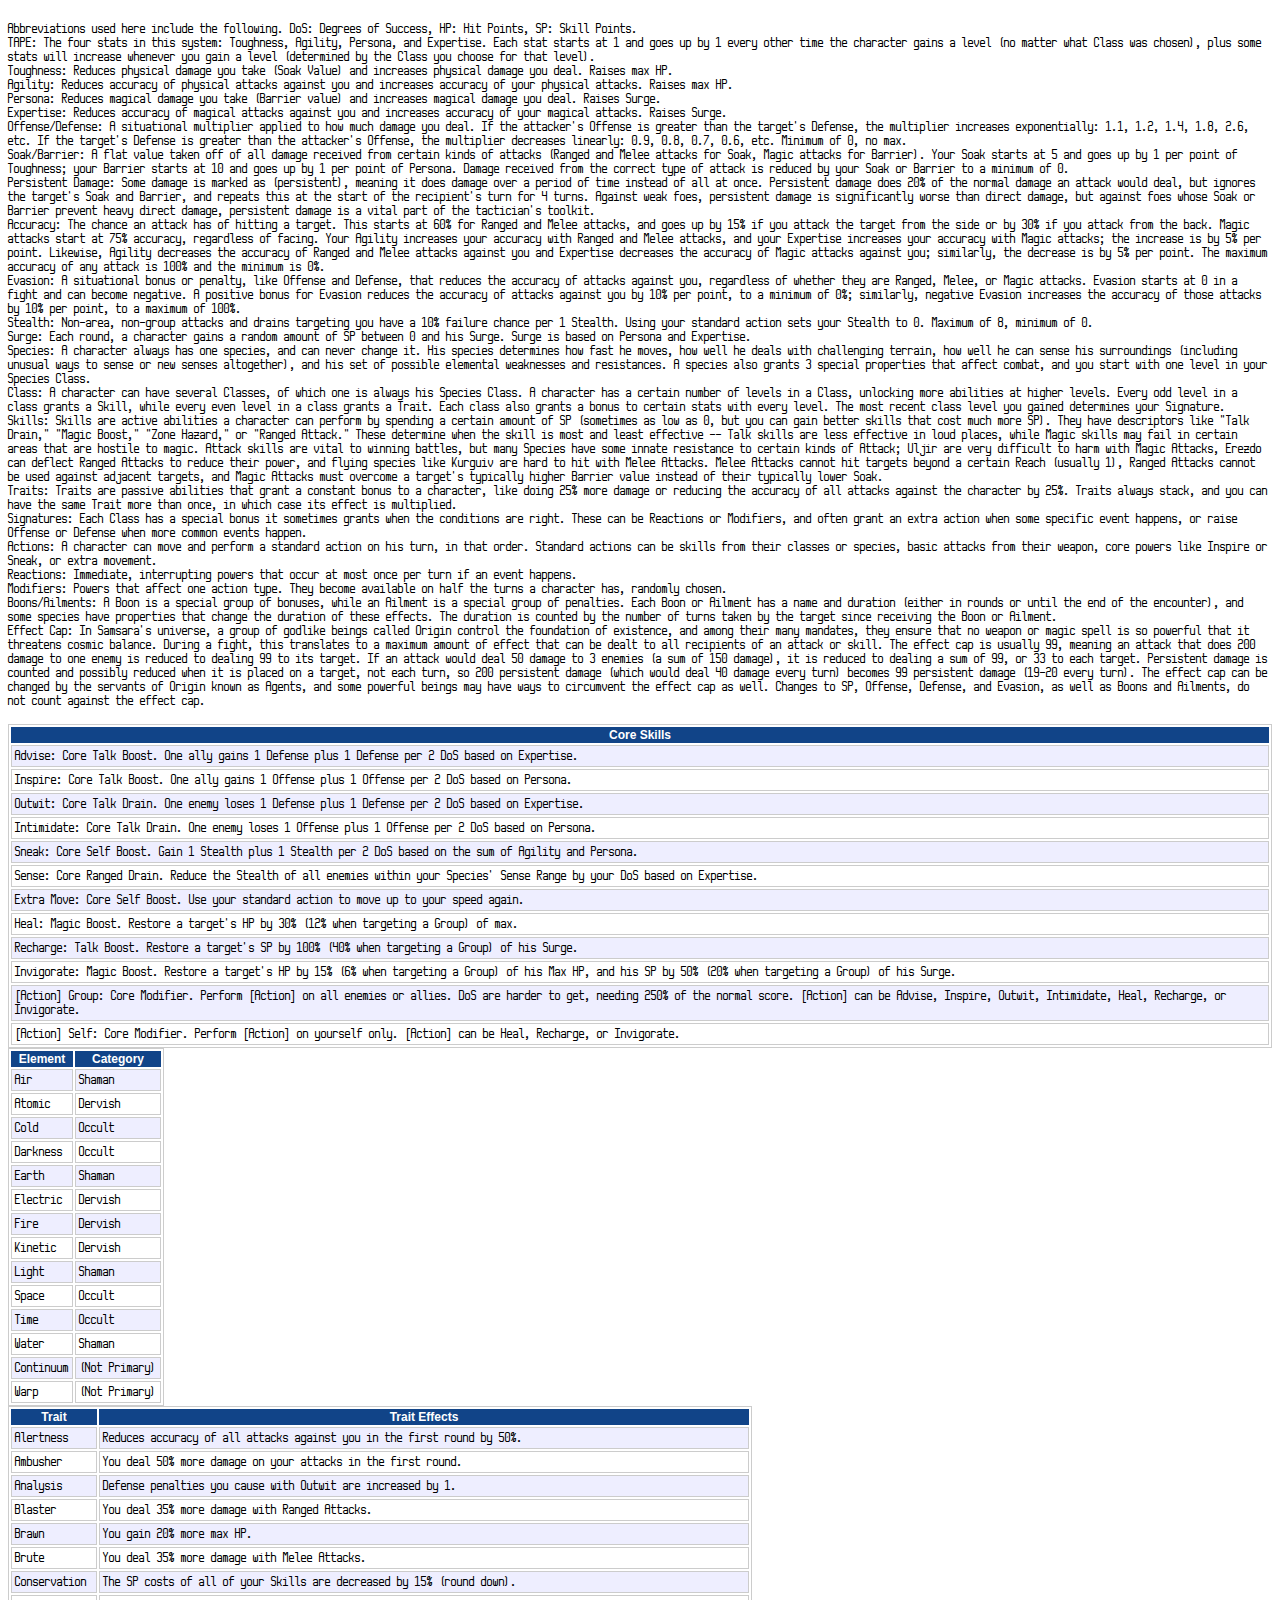
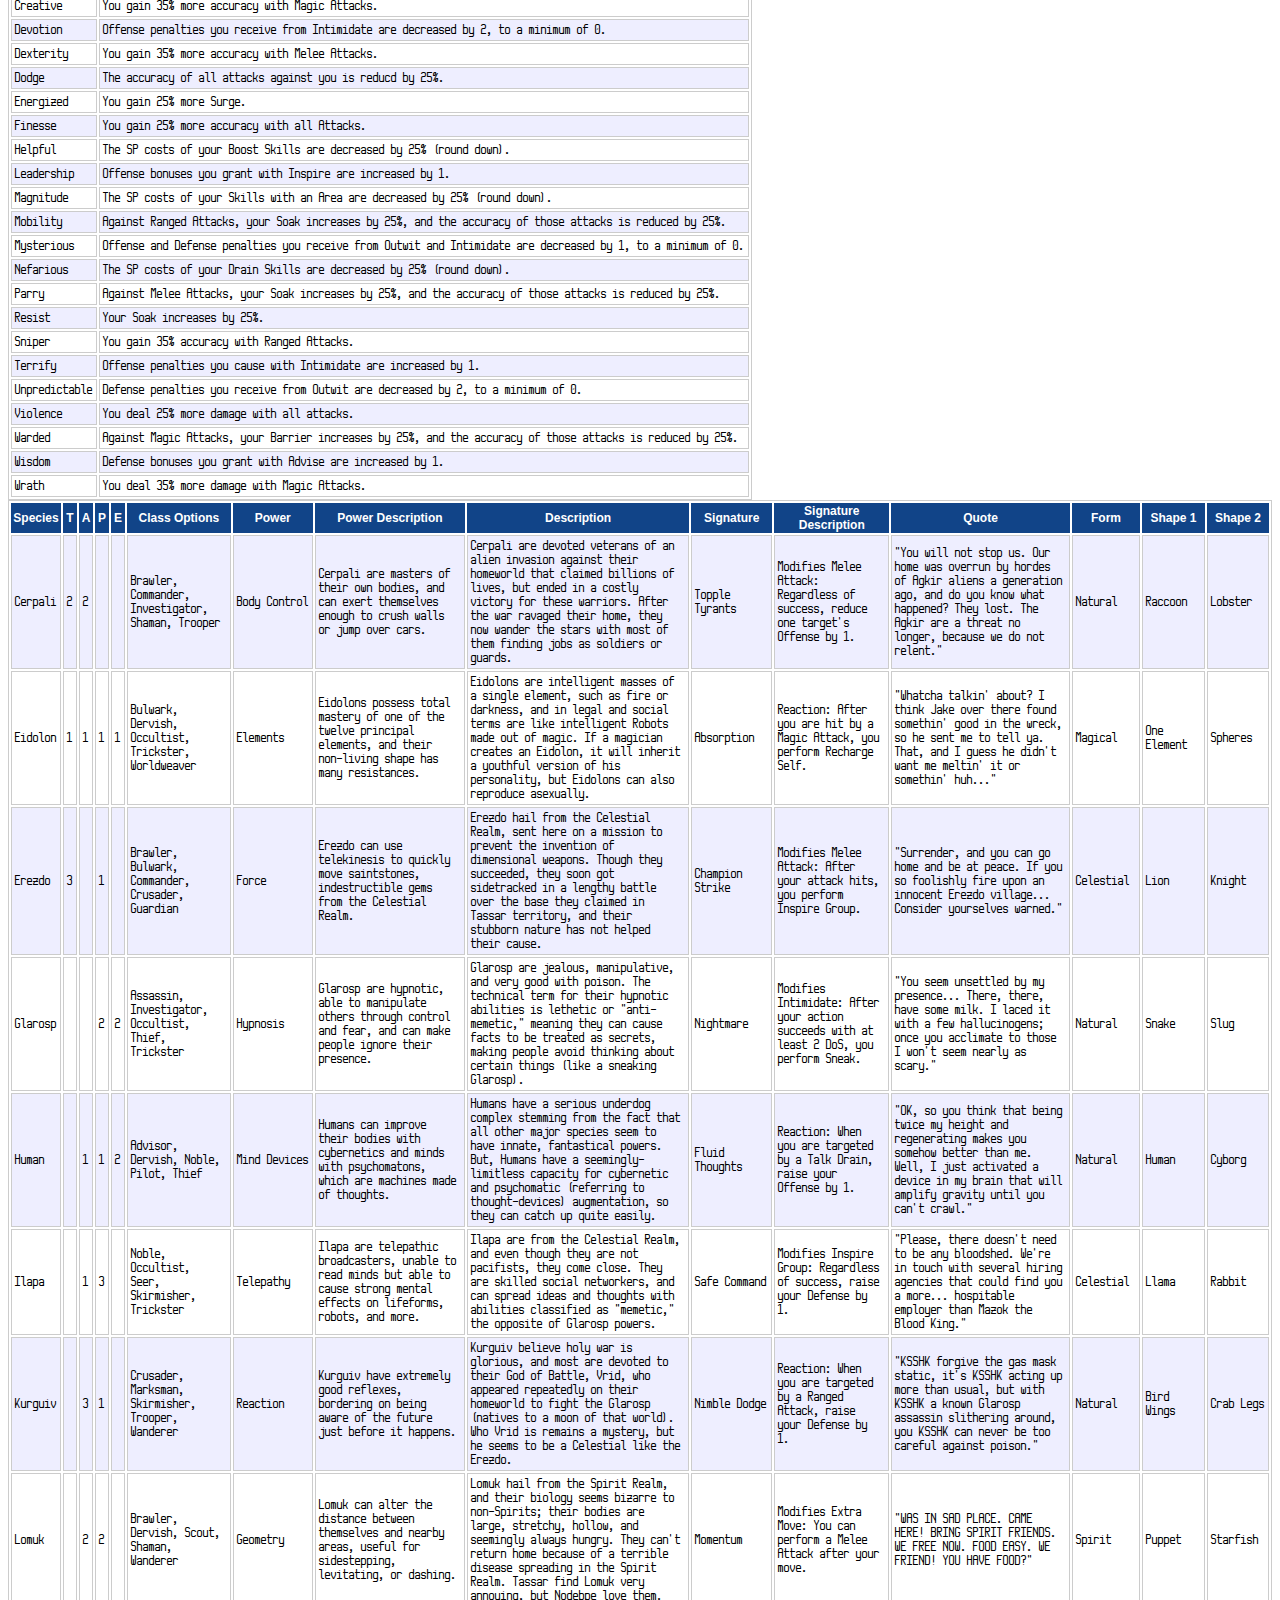
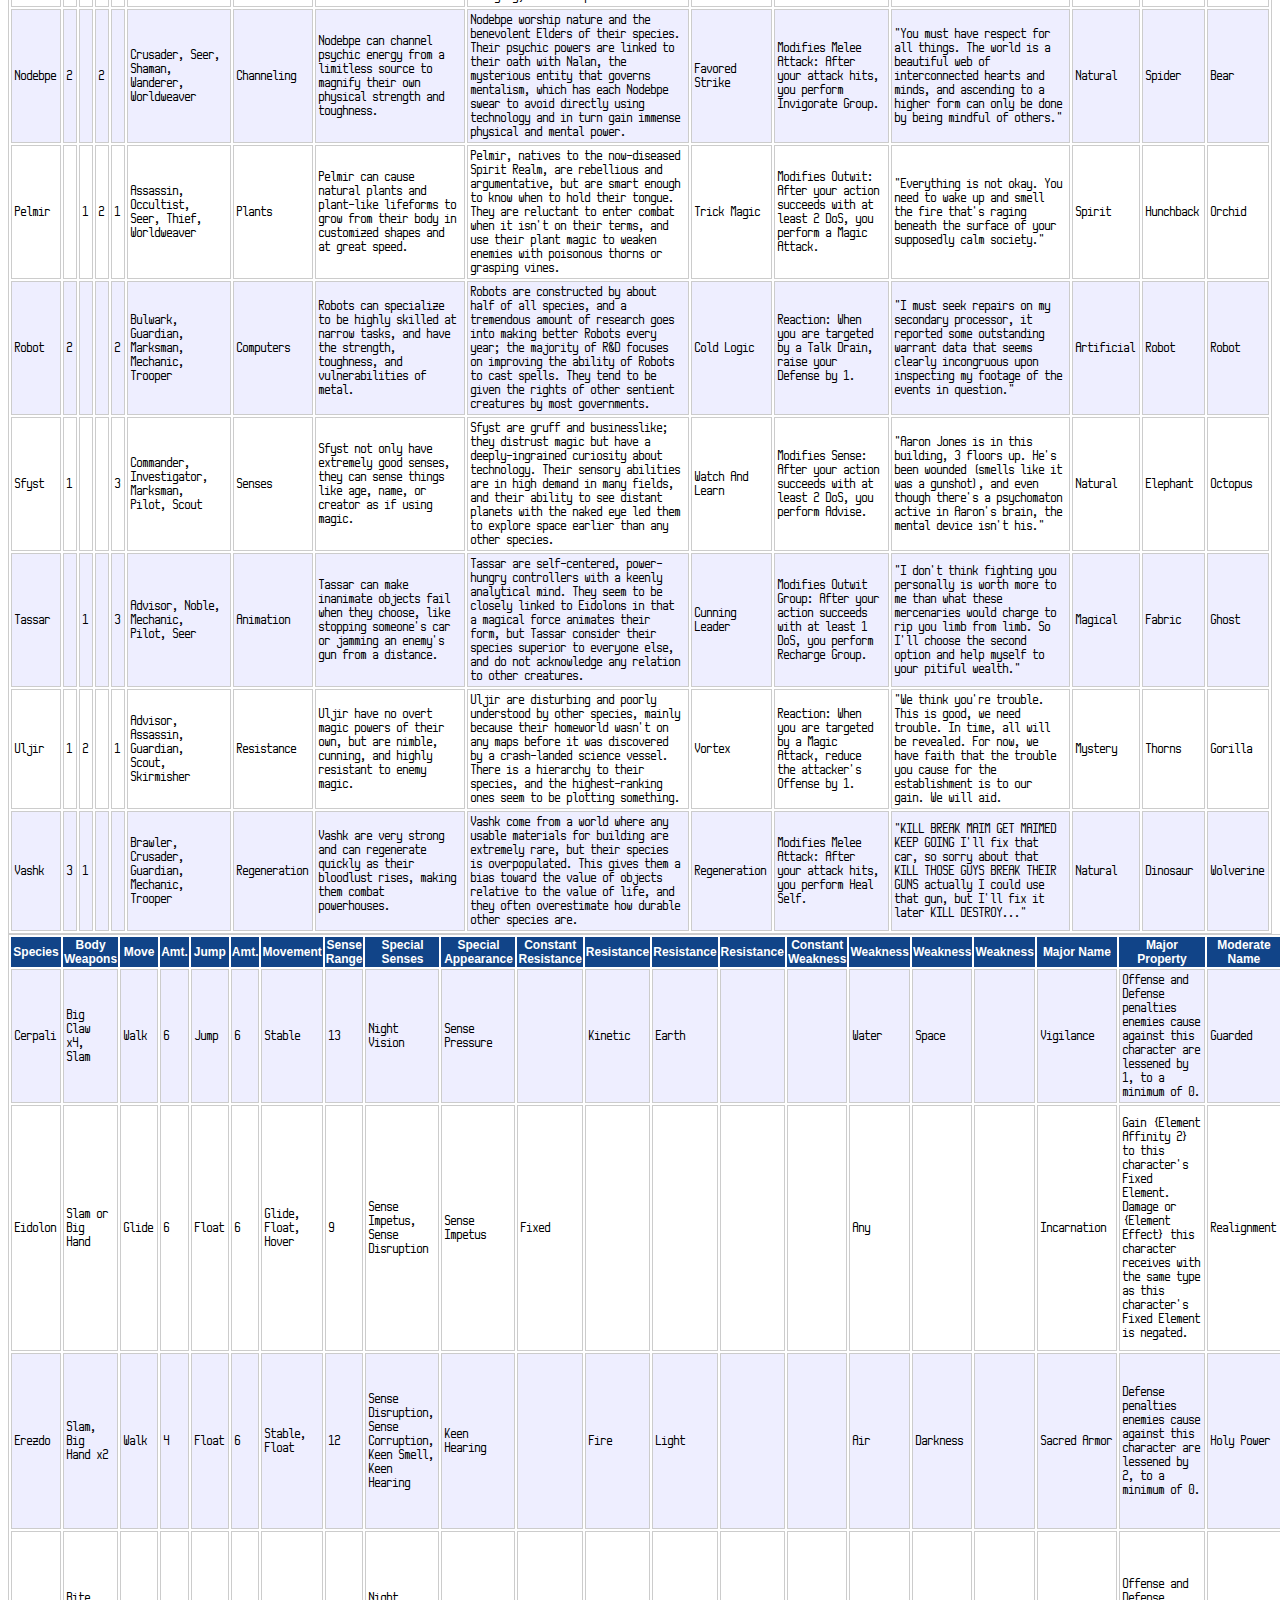
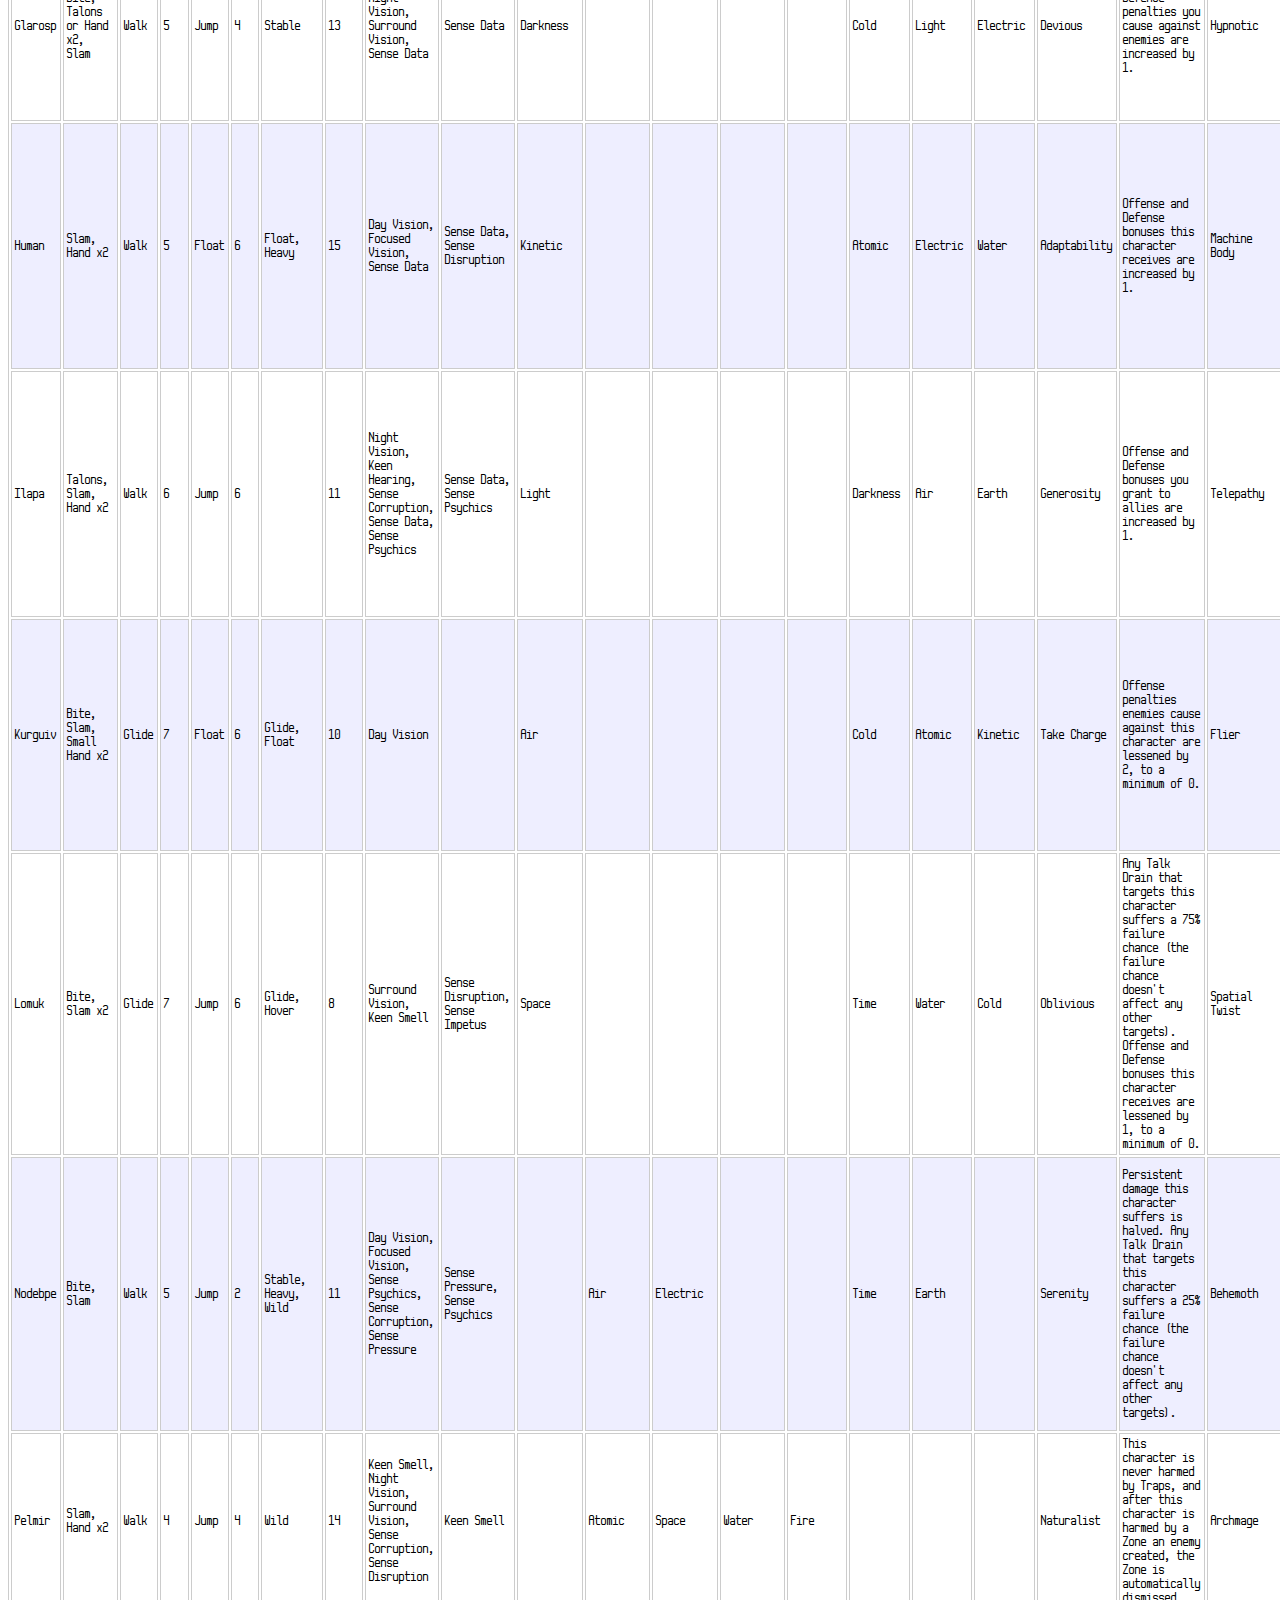
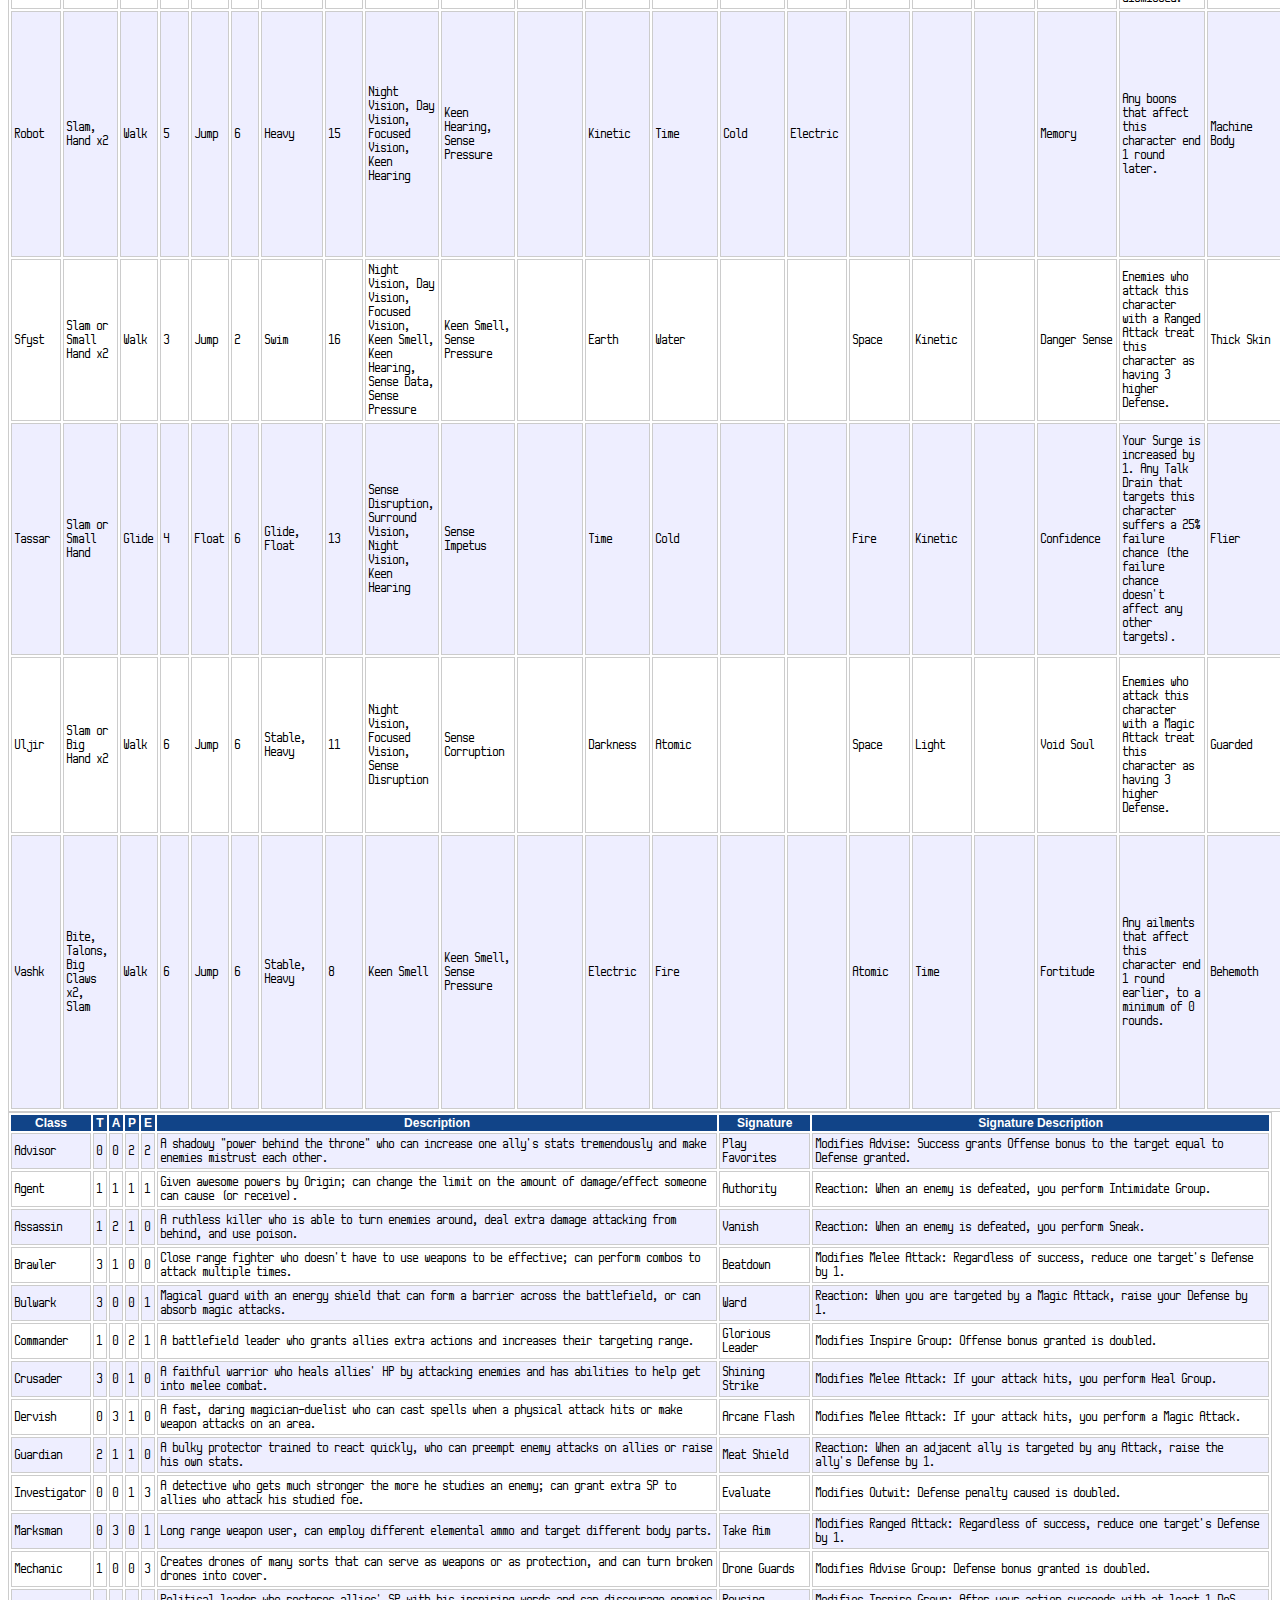
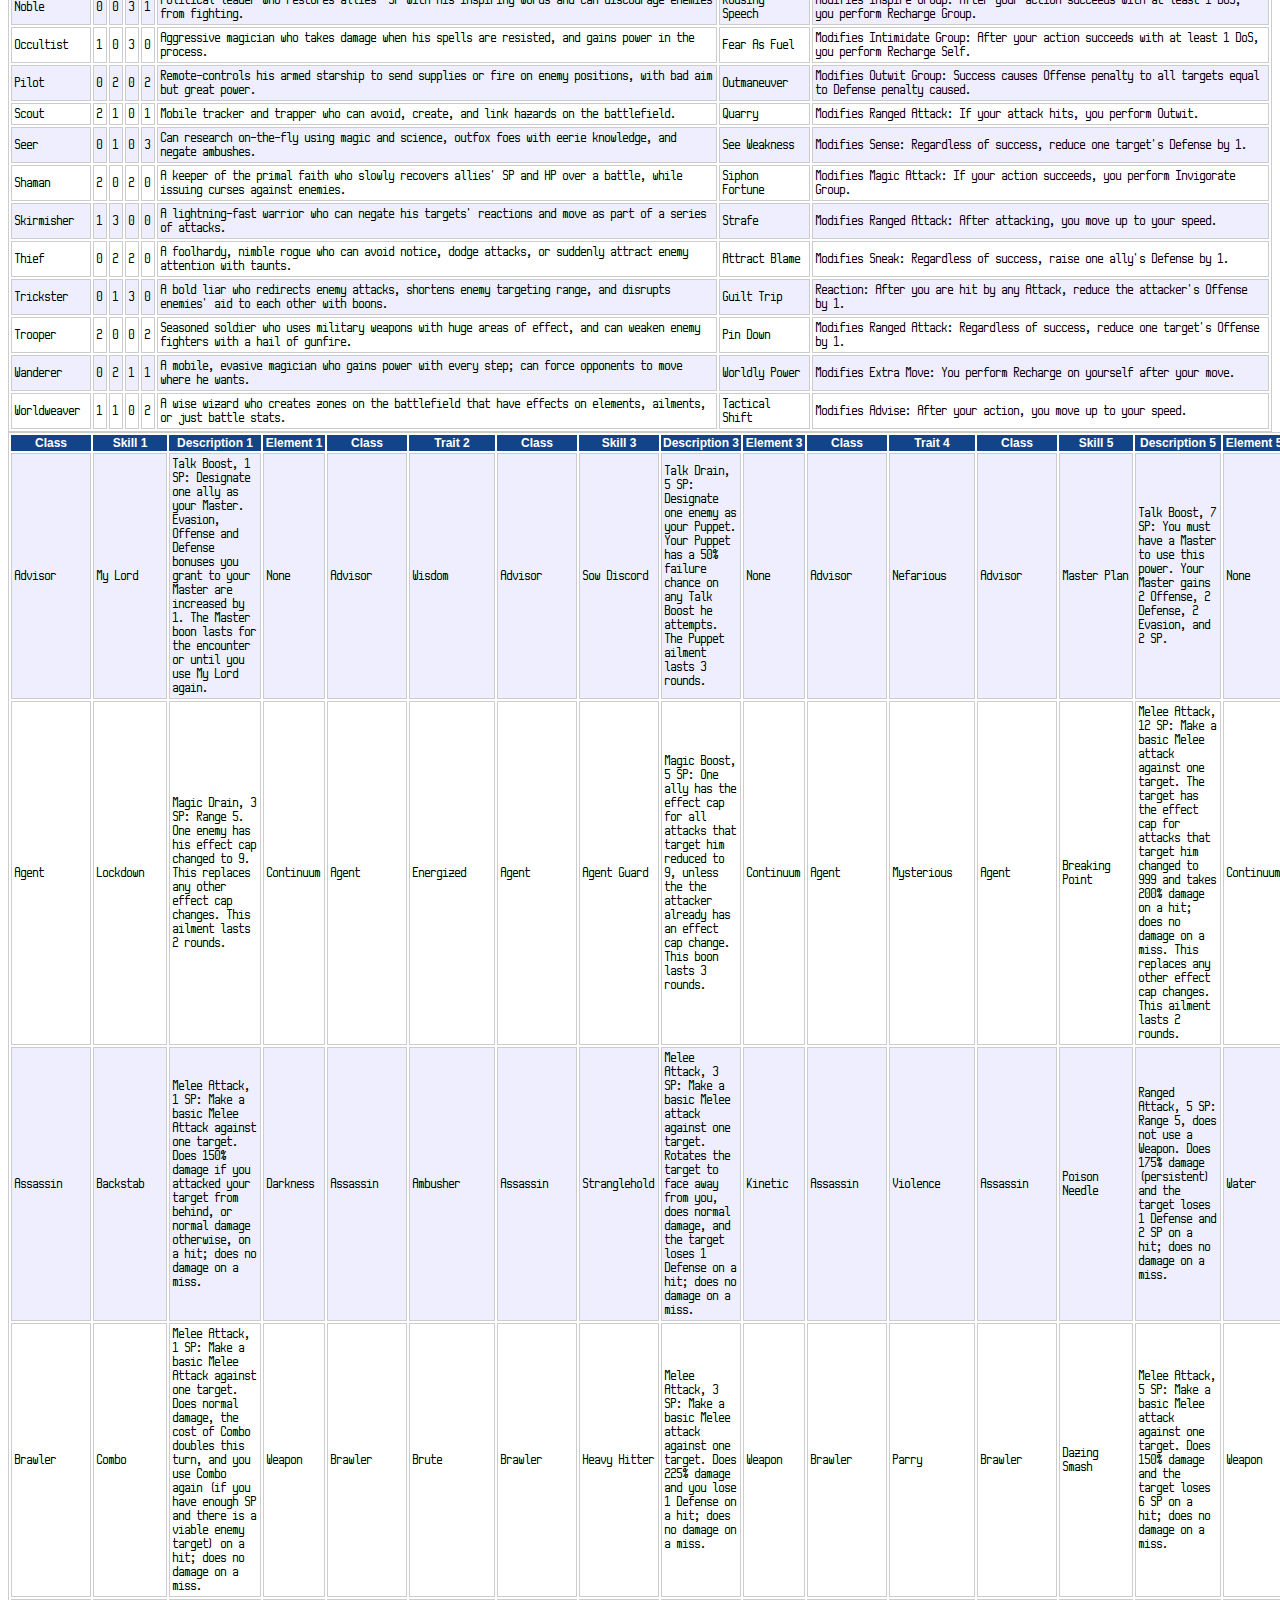
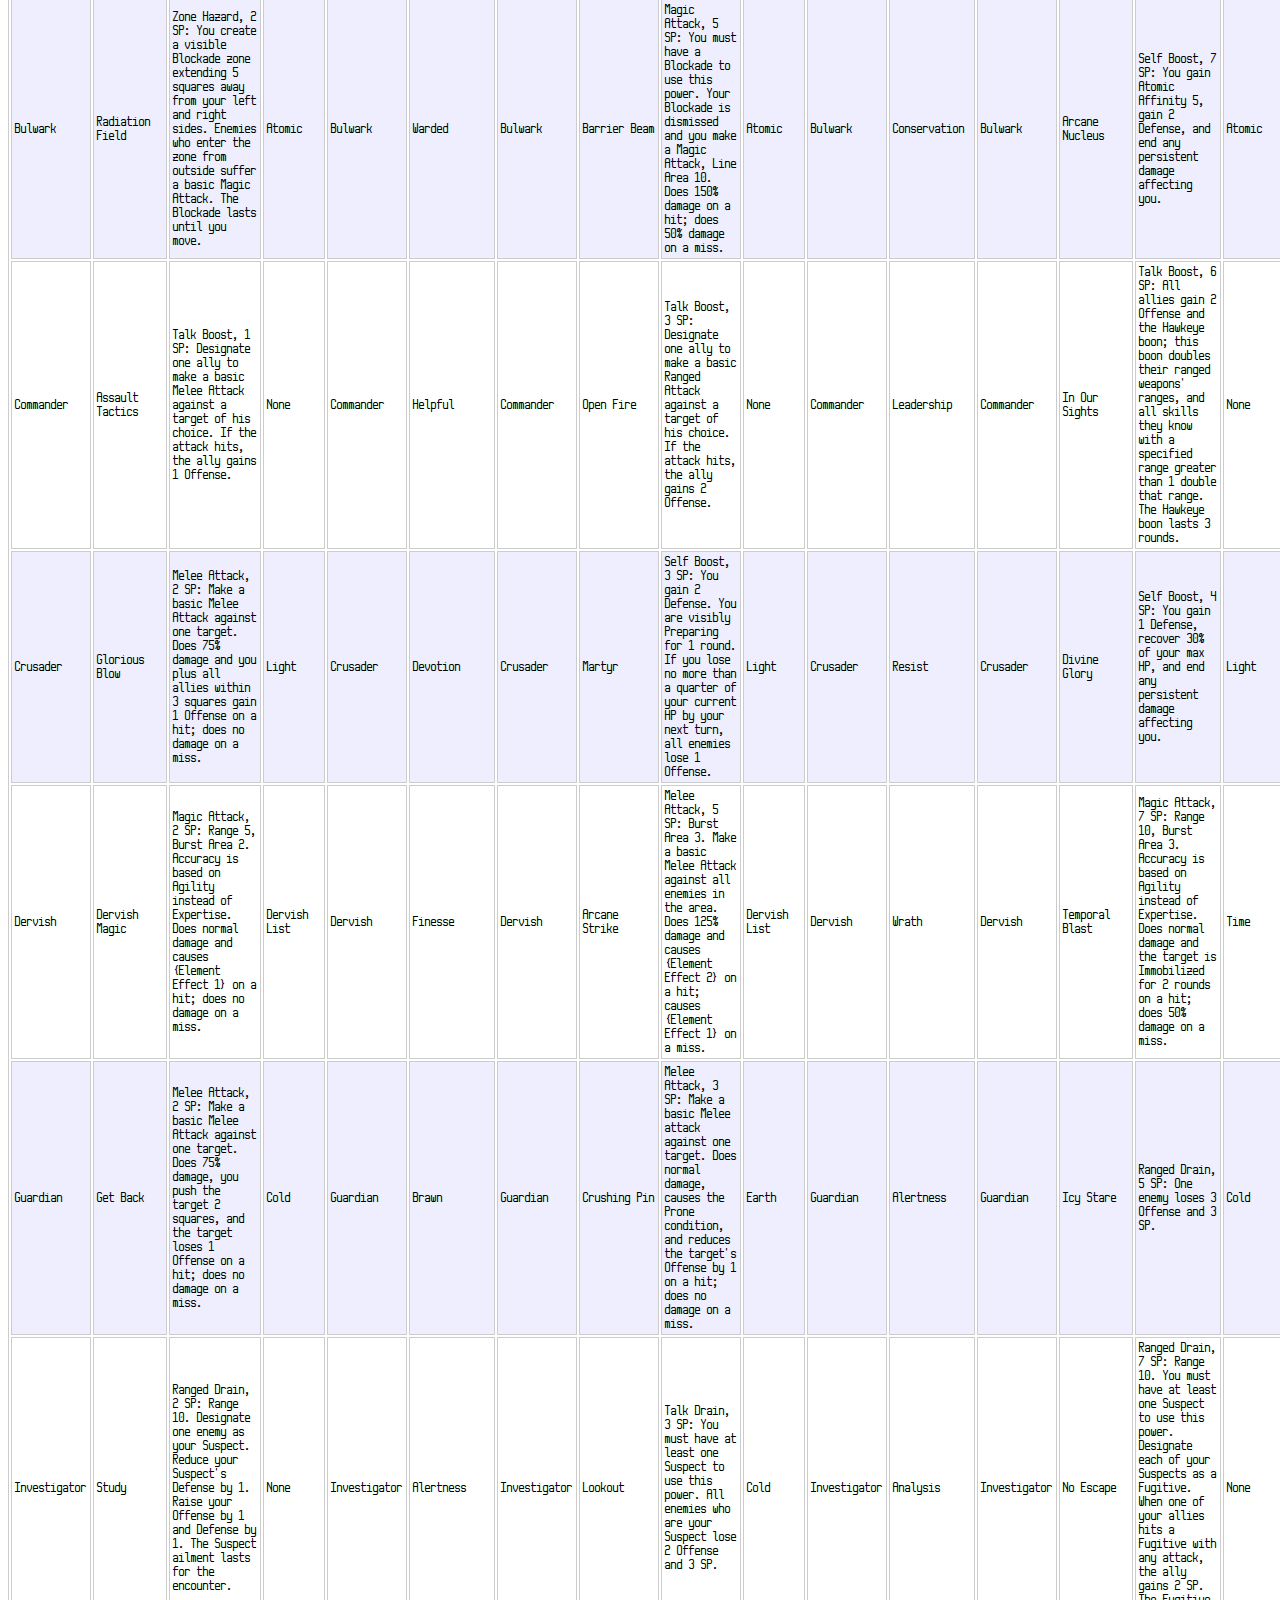
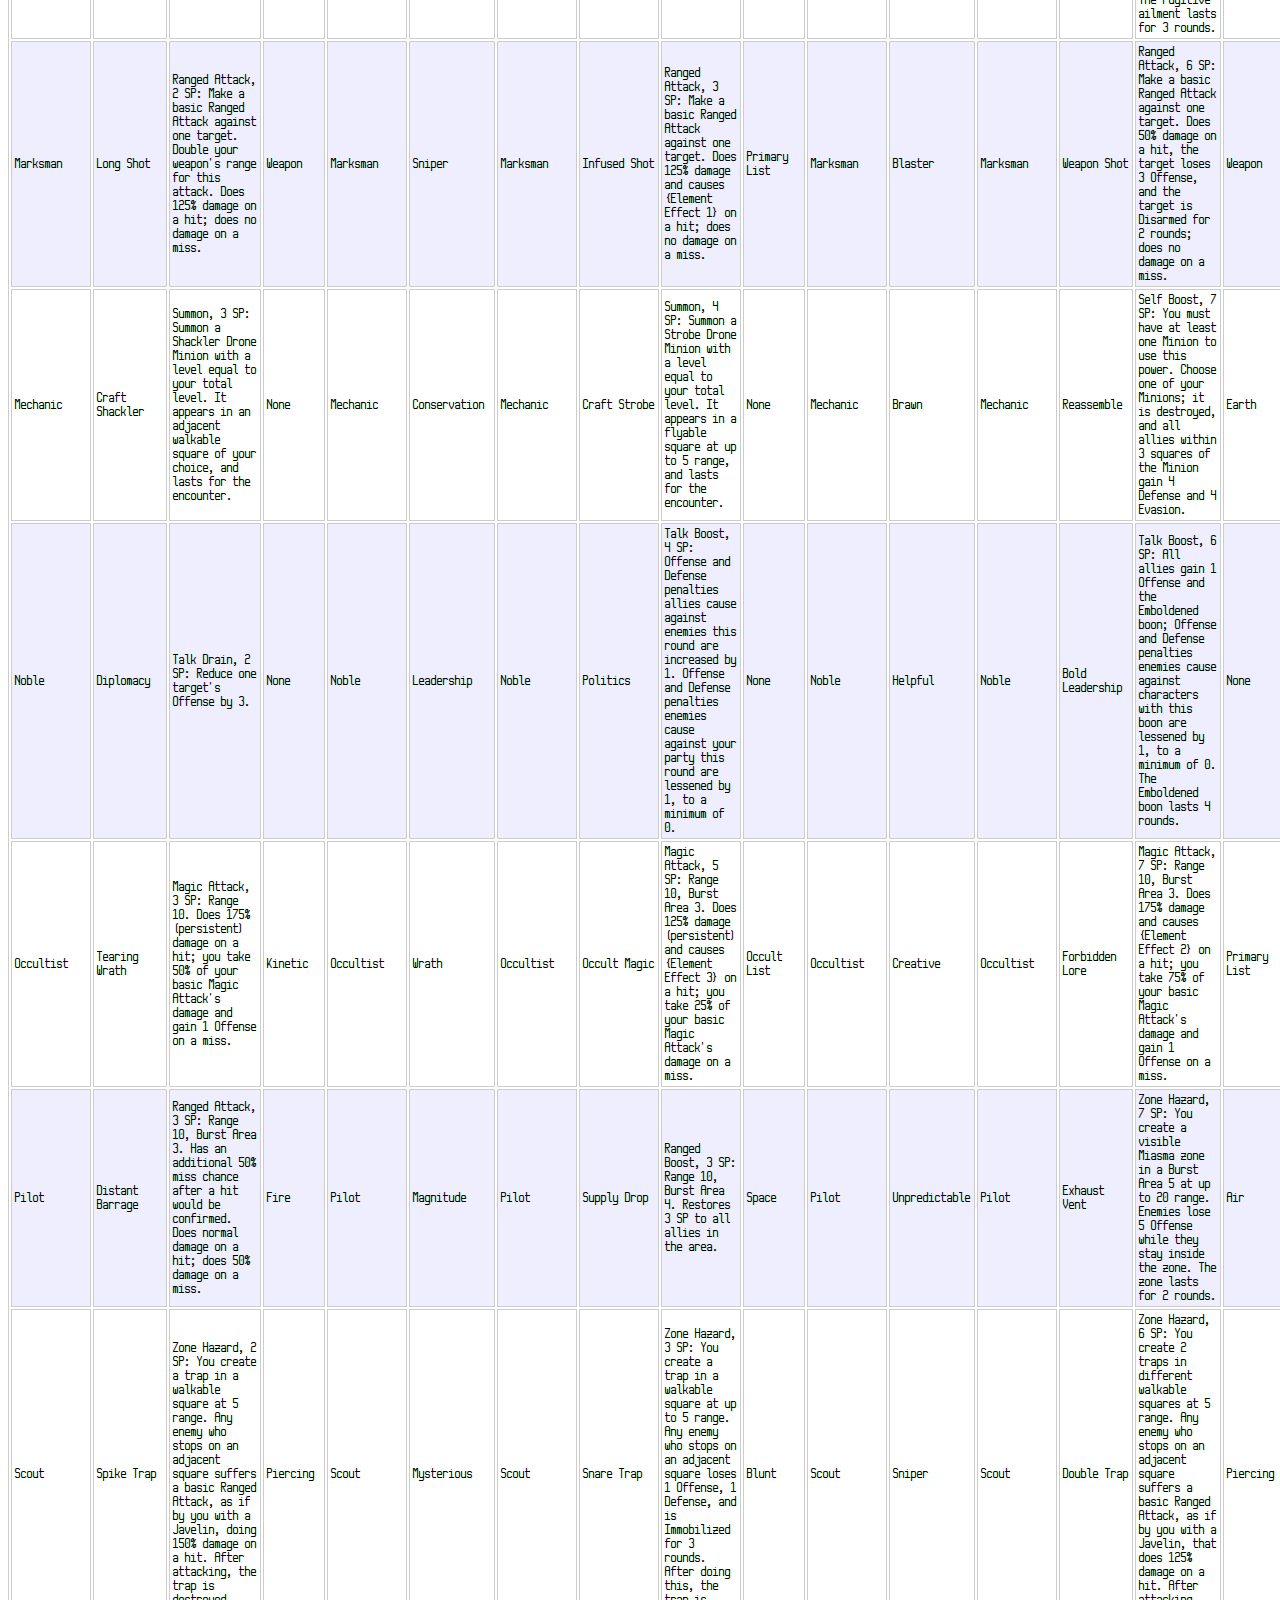
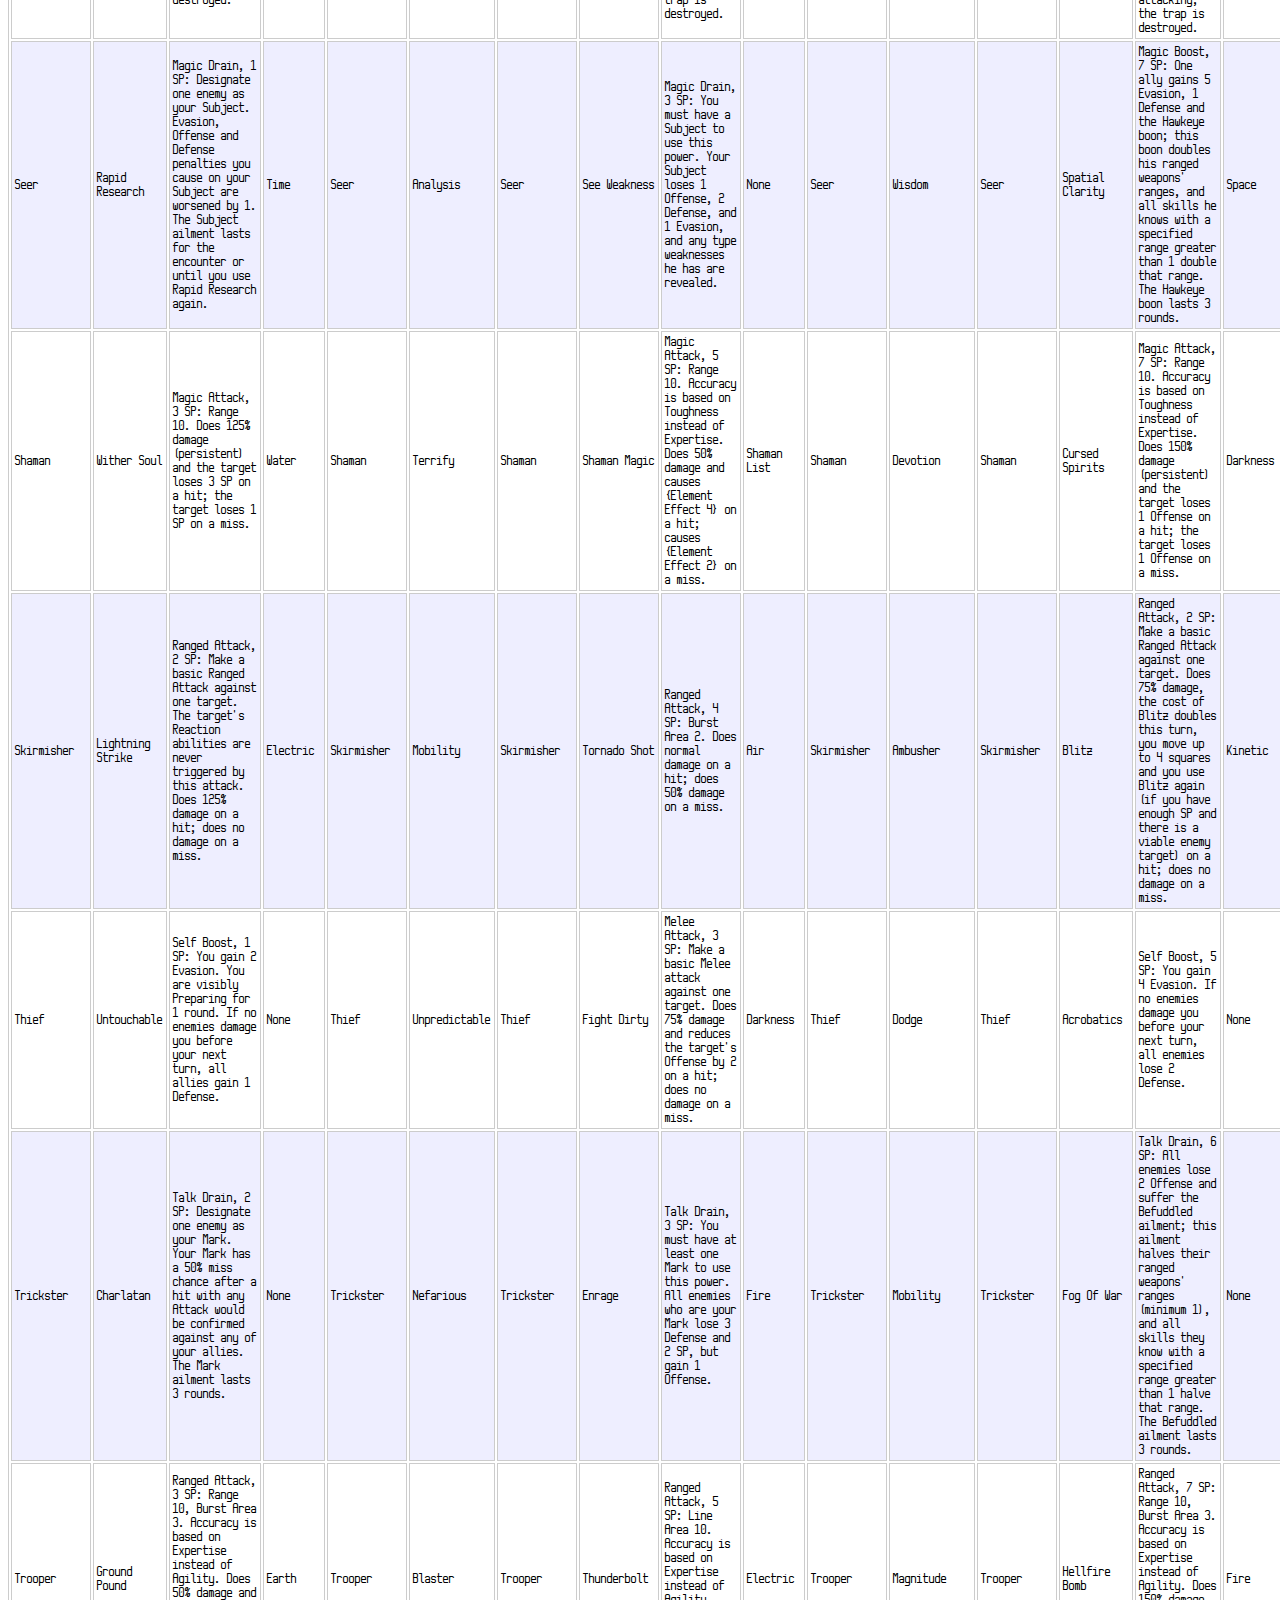
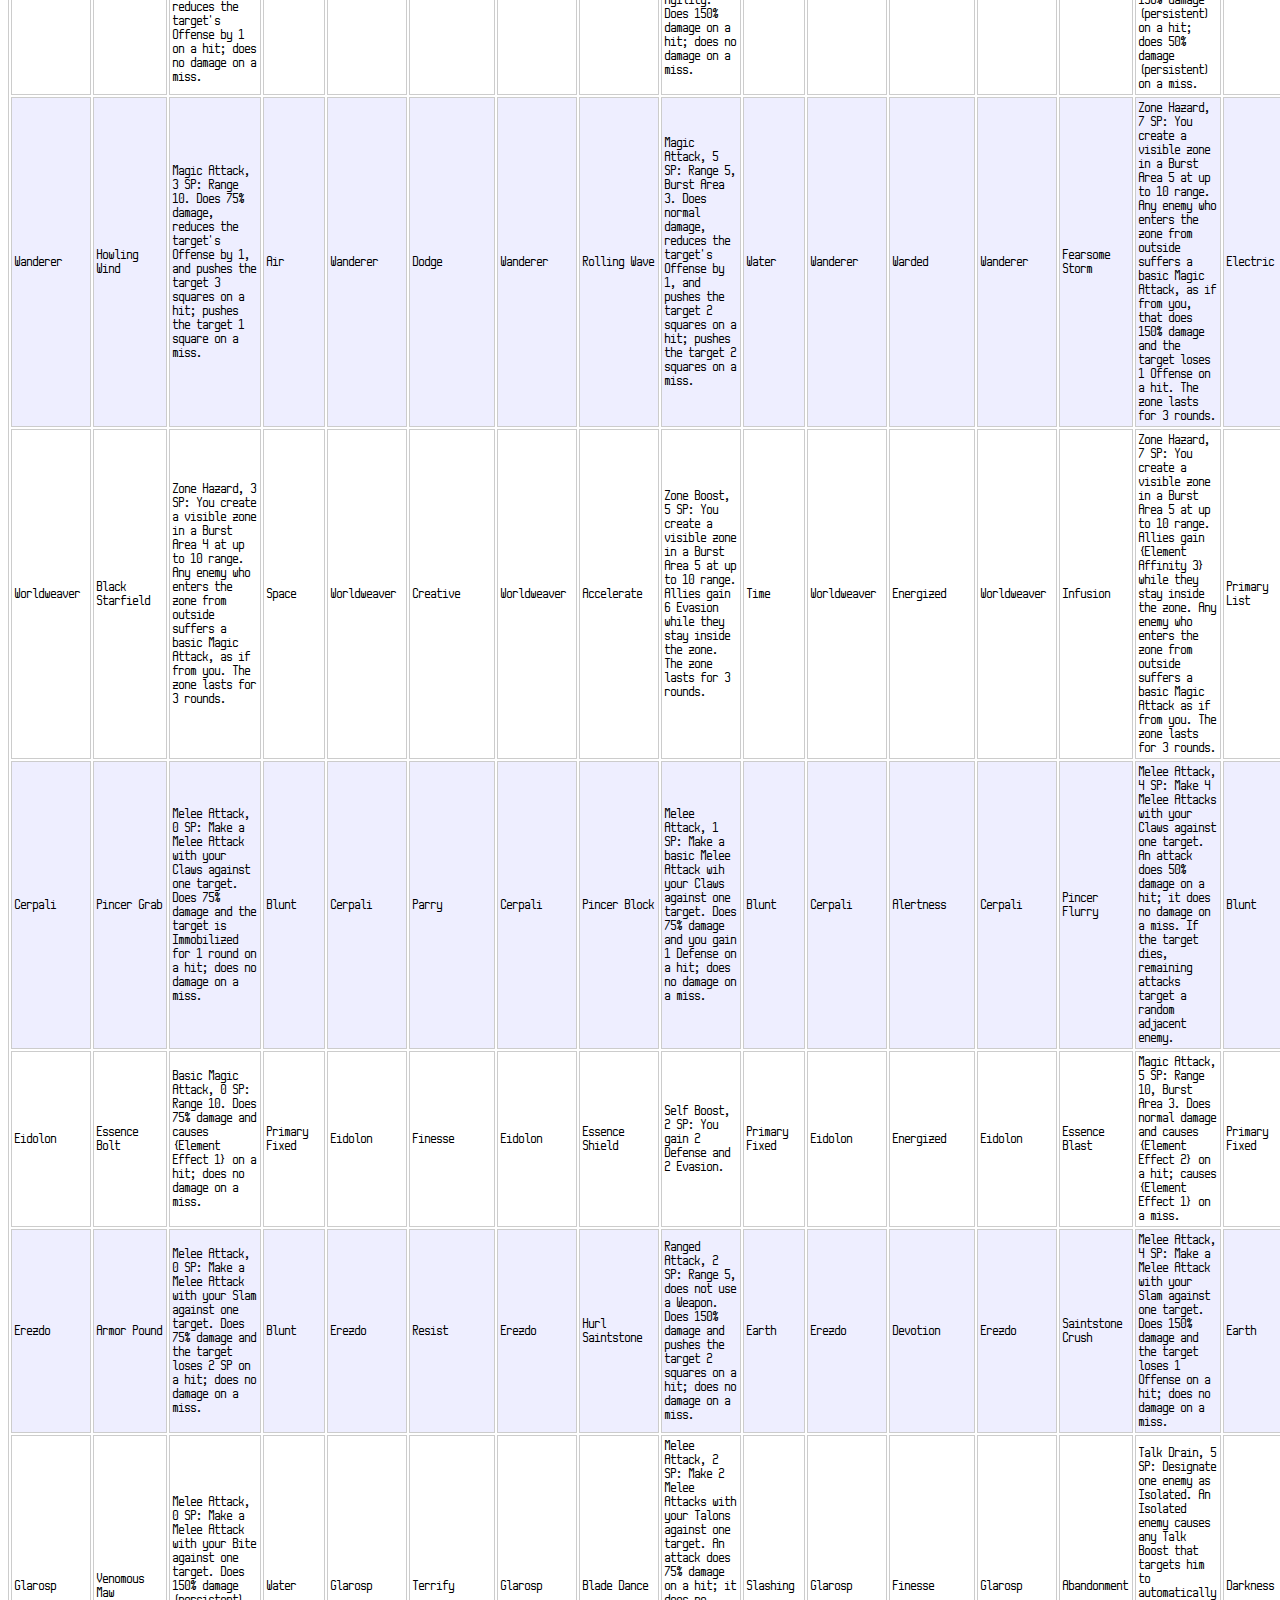
==== commit 1c02d7aa: "More rules info, special senses for species" ====
--- a/Design/index.html
+++ b/Design/index.html
@@ -27,6 +27,7 @@
 {
 	background-color: #eef; 
 }
+
 </style>
 </head>
 <body>
@@ -38,8 +39,12 @@
 <br />Agility: Reduces accuracy of physical attacks against you and increases accuracy of your physical attacks. Raises max HP.
 <br />Persona: Reduces magical damage you take (Barrier value) and increases magical damage you deal. Raises Surge.
 <br />Expertise: Reduces accuracy of magical attacks against you and increases accuracy of your magical attacks. Raises Surge.
-<br />Offense/Defense: A multiplier applied to how much damage you deal. If the attacker's Offense is greater than the target's Defense, the multiplier increases exponentially: 1.1, 1.2, 1.4, 1.8, 2.6, etc. If the target's Defense is greater than the attacker's Offense, the multiplier decreases linearly: 0.9, 0.8, 0.7, 0.6, etc. Minimum of 0, no max.
-<br />Stealth: Non-area, non-group attacks and drains targeting you have a 10% miss chance per 1 Stealth. Using your standard action sets your Stealth to 0. Minimum of 0, max of 8.
+<br />Offense/Defense: A situational multiplier applied to how much damage you deal. If the attacker's Offense is greater than the target's Defense, the multiplier increases exponentially: 1.1, 1.2, 1.4, 1.8, 2.6, etc. If the target's Defense is greater than the attacker's Offense, the multiplier decreases linearly: 0.9, 0.8, 0.7, 0.6, etc. Minimum of 0, no max.
+<br />Soak/Barrier: A flat value taken off of all damage received from certain kinds of attacks (Ranged and Melee attacks for Soak, Magic attacks for Barrier).  Your Soak starts at 5 and goes up by 1 per point of Toughness; your Barrier starts at 10 and goes up by 1 per point of Persona. Damage received from the correct type of attack is reduced by your Soak or Barrier to a minimum of 0.
+<br />Persistent Damage: Some damage is marked as (persistent), meaning it does damage over a period of time instead of all at once.  Persistent damage does 20% of the normal damage an attack would deal, but ignores the target's Soak and Barrier, and repeats this at the start of the recipient's turn for 4 turns. Against weak foes, persistent damage is significantly worse than direct damage, but against foes whose Soak or Barrier prevent heavy direct damage, persistent damage is a vital part of the tactician's toolkit.
+<br />Accuracy: The chance an attack has of hitting a target. This starts at 60% for Ranged and Melee attacks, and goes up by 15% if you attack the target from the side or by 30% if you attack from the back. Magic attacks start at 75% accuracy, regardless of facing. Your Agility increases your accuracy with Ranged and Melee attacks, and your Expertise increases your accuracy with Magic attacks; the increase is by 5% per point. Likewise, Agility decreases the accuracy of Ranged and Melee attacks against you and Expertise decreases the accuracy of Magic attacks against you; similarly, the decrease is by 5% per point.  The maximum accuracy of any attack is 100% and the minimum is 0%.
+<br />Evasion: A situational bonus or penalty, like Offense and Defense, that reduces the accuracy of attacks against you, regardless of whether they are Ranged, Melee, or Magic attacks.  Evasion starts at 0 in a fight and can become negative.  A positive bonus for Evasion reduces the accuracy of attacks against you by 10% per point, to a minimum of 0%; similarly, negative Evasion increases the accuracy of those attacks by 10% per point, to a maximum of 100%.
+<br />Stealth: Non-area, non-group attacks and drains targeting you have a 10% failure chance per 1 Stealth. Using your standard action sets your Stealth to 0. Maximum of 8, minimum of 0.
 <br />Surge: Each round, a character gains a random amount of SP between 0 and his Surge. Surge is based on Persona and Expertise.
 <br />Species: A character always has one species, and can never change it. His species determines how fast he moves, how well he deals with challenging terrain, how well he can sense his surroundings (including unusual ways to sense or new senses altogether), and his set of possible elemental weaknesses and resistances. A species also grants 3 special properties that affect combat, and you start with one level in your Species Class.
 <br />Class: A character can have several Classes, of which one is always his Species Class.  A character has a certain number of levels in a Class, unlocking more abilities at higher levels.  Every odd level in a class grants a Skill, while every even level in a class grants a Trait. Each class also grants a bonus to certain stats with every level. The most recent class level you gained determines your Signature.
@@ -49,14 +54,15 @@
 <br />Actions: A character can move and perform a standard action on his turn, in that order. Standard actions can be skills from their classes or species, basic attacks from their weapon, core powers like Inspire or Sneak, or extra movement.
 <br />Reactions: Immediate, interrupting powers that occur at most once per turn if an event happens.
 <br />Modifiers: Powers that affect one action type. They become available on half the turns a character has, randomly chosen.
-<br />Roles: These are 6 loose classifications of what a Class does in battle.
+<br />Boons/Ailments: A Boon is a special group of bonuses, while an Ailment is a special group of penalties. Each Boon or Ailment has a name and duration (either in rounds or until the end of the encounter), and some species have properties that change the duration of these effects. The duration is counted by the number of turns taken by the target since receiving the Boon or Ailment.
+<br />Effect Cap: In Samsara's universe, a group of godlike beings called Origin control the foundation of existence, and among their many mandates, they ensure that no weapon or magic spell is so powerful that it threatens cosmic balance. During a fight, this translates to a maximum amount of effect that can be dealt to all recipients of an attack or skill.  The effect cap is usually 99, meaning an attack that does 200 damage to one enemy is reduced to dealing 99 to its target.  If an attack would deal 50 damage to 3 enemies (a sum of 150 damage), it is reduced to dealing a sum of 99, or 33 to each target. Persistent damage is counted and possibly reduced when it is placed on a target, not each turn, so 200 persistent damage (which would deal 40 damage every turn) becomes 99 persistent damage (19-20 every turn). The effect cap can be changed by the servants of Origin known as Agents, and some powerful beings may have ways to circumvent the effect cap as well. Changes to SP, Offense, Defense, and Evasion, as well as Boons and Ailments, do not count against the effect cap. 
+</p><!--<br />Roles: These are 6 loose classifications of what a Class does in battle.
 <br />Blaster: Deals multi-target damage, but usually needs help maintaining attacks every round. Vital when fighting large groups, or in very short battles.
 <br />Drainer: Reduces an enemy's effectiveness without primarily doing damage. Most effective when fighting a single, strong enemy, or in very long battles.
 <br />Obstacle: Prevents enemy strategies from working as planned by changing the battlefield. Tends to make battles longer and reduce the number of enemies that can attack at a time.
 <br />Piercer: Deals single-target damage, often with ways to get around defenses. Best when fighting a single, strong enemy or in short battles.
 <br />Support: Provides bonuses to allies, often in the form of supplying limited resources. Tends to make battles shorter by giving allies more resources to fight with.
-<br />Tank: Forces enemies to attack him and his strong defenses instead of weaker allies. Most effective in long battles, when defense is very important.
-</p>
+<br />Tank: Forces enemies to attack him and his strong defenses instead of weaker allies. Most effective in long battles, when defense is very important.-->
 <table class="auto-table">
 <tr><th>Core Skills</th></tr>
 <tr><td>Advise: Core Talk Boost. One ally gains 1 Defense plus 1 Defense per 2 DoS based on Expertise.</td></tr>
@@ -121,67 +127,67 @@
 <tr><td>Wrath</td><td>You deal 35% more damage with Magic Attacks.</td></tr>
 </table>
 <table class="auto-table">
-<tr><th>Species</th><th>T</th><th>A</th><th>P</th><th>E</th><th>Class Options</th><th>Power</th><th>Power Description</th><th>Description</th><th>Role 1</th><th>Role 2</th><th>Signature</th><th>Signature Description</th><th>Quote</th><th>Form</th><th>Shape 1</th><th>Shape 2</th></tr>
-<tr><td>Cerpali</td><td>2</td><td>2</td><td></td><td></td><td>Brawler, Commander, Investigator, Shaman, Trooper</td><td>Body Control</td><td>Cerpali are masters of their own bodies, and can exert themselves enough to crush walls or jump over cars.</td><td>Cerpali are devoted veterans of an alien invasion against their homeworld that claimed billions of lives, but ended in a costly victory for these warriors. After the war ravaged their home, they now wander the stars with most of them finding jobs as soldiers or guards.</td><td>Tank</td><td>Piercer</td><td>Topple Tyrants</td><td>Modifies Melee Attack: Regardless of success, reduce one target's Offense by 1.</td><td>"You will not stop us. Our home was overrun by hordes of Agkir aliens a generation ago, and do you know what happened? They lost. The Agkir are a threat no longer, because we do not relent."</td><td>Natural</td><td>Raccoon</td><td>Lobster</td></tr>
-<tr><td>Eidolon</td><td>1</td><td>1</td><td>1</td><td>1</td><td>Bulwark, Dervish, Occultist, Trickster, Worldweaver</td><td>Elements</td><td>Eidolons possess total mastery of one of the twelve principal elements, and their non-living shape has many resistances.</td><td>Eidolons are intelligent masses of a single element, such as fire or darkness, and in legal and social terms are like intelligent Robots made out of magic. If a magician creates an Eidolon, it will inherit a youthful version of his personality, but Eidolons can also reproduce asexually.</td><td>Blaster</td><td>Drainer</td><td>Absorption</td><td>Reaction: After you are hit by a Magic Attack, you perform Recharge Self.</td><td>"Whatcha talkin' about? I think Jake over there found somethin' good in the wreck, so he sent me to tell ya.  That, and I guess he didn't want me meltin' it or somethin' huh..."</td><td>Magical</td><td>One Element</td><td>Spheres</td></tr>
-<tr><td>Erezdo</td><td>3</td><td></td><td>1</td><td></td><td>Brawler, Bulwark, Commander, Crusader, Guardian</td><td>Force</td><td>Erezdo can use telekinesis to quickly move saintstones, indestructible gems from the Celestial Realm.</td><td>Erezdo hail from the Celestial Realm, sent here on a mission to prevent the invention of dimensional weapons. Though they succeeded, they soon got sidetracked in a lengthy battle over the base they claimed in Tassar territory, and their stubborn nature has not helped their cause.</td><td>Tank</td><td>Support</td><td>Champion Strike</td><td>Modifies Melee Attack: After your attack hits, you perform Inspire Group.</td><td>"Surrender, and you can go home and be at peace. If you so foolishly fire upon an innocent Erezdo village... Consider yourselves warned."</td><td>Celestial</td><td>Lion</td><td>Knight</td></tr>
-<tr><td>Glarosp</td><td></td><td></td><td>2</td><td>2</td><td>Assassin, Investigator, Occultist, Thief, Trickster</td><td>Hypnosis</td><td>Glarosp are hypnotic, able to manipulate others through control and fear, and can make people ignore their presence.</td><td>Glarosp are jealous, manipulative, and very good with poison. The technical term for their hypnotic abilities is lethetic or "anti-memetic," meaning they can cause facts to be treated as secrets, making people avoid thinking about certain things (like a sneaking Glarosp).</td><td>Drainer</td><td>Obstacle</td><td>Nightmare</td><td>Modifies Intimidate: After your action succeeds with at least 2 DoS, you perform Sneak.</td><td>"You seem unsettled by my presence... There, there, have some milk. I laced it with a few hallucinogens; once you acclimate to those I won't seem nearly as scary."</td><td>Natural</td><td>Snake</td><td>Slug</td></tr>
-<tr><td>Human</td><td></td><td>1</td><td>1</td><td>2</td><td>Advisor, Dervish, Noble, Pilot, Thief</td><td>Mind Devices</td><td>Humans can improve their bodies with cybernetics and minds with psychomatons, which are machines made of thoughts.</td><td>Humans have a serious underdog complex stemming from the fact that all other major species seem to have innate, fantastical powers. But, Humans have a seemingly-limitless capacity for cybernetic and psychomatic (referring to thought-devices) augmentation, so they can catch up quite easily.</td><td>Obstacle</td><td>Support</td><td>Fluid Thoughts</td><td>Reaction: When you are targeted by a Talk Drain, raise your Offense by 1.</td><td>"OK, so you think that being twice my height and regenerating makes you somehow better than me. Well, I just activated a device in my brain that will amplify gravity until you can't crawl."</td><td>Natural</td><td>Human</td><td>Cyborg</td></tr>
-<tr><td>Ilapa</td><td></td><td>1</td><td>3</td><td></td><td>Noble, Occultist, Seer, Skirmisher, Trickster</td><td>Telepathy</td><td>Ilapa are telepathic broadcasters, unable to read minds but able to cause strong mental effects on lifeforms, robots, and more.</td><td>Ilapa are from the Celestial Realm, and even though they are not pacifists, they come close. They are skilled social networkers, and can spread ideas and thoughts with abilities classified as "memetic," the opposite of Glarosp powers.</td><td>Support</td><td>Drainer</td><td>Safe Command</td><td>Modifies Inspire Group: Regardless of success, raise your Defense by 1.</td><td>"Please, there doesn't need to be any bloodshed. We're in touch with several hiring agencies that could find you a more... hospitable employer than Mazok the Blood King."</td><td>Celestial</td><td>Llama</td><td>Rabbit</td></tr>
-<tr><td>Kurguiv</td><td></td><td>3</td><td>1</td><td></td><td>Crusader, Marksman, Skirmisher, Trooper, Wanderer</td><td>Reaction</td><td>Kurguiv have extremely good reflexes, bordering on being aware of the future just before it happens.</td><td>Kurguiv believe holy war is glorious, and most are devoted to their God of Battle, Vrid, who appeared repeatedly on their homeworld to fight the Glarosp (natives to a moon of that world). Who Vrid is remains a mystery, but he seems to be a Celestial like the Erezdo.</td><td>Blaster</td><td>Tank</td><td>Nimble Dodge</td><td>Reaction: When you are targeted by a Ranged Attack, raise your Defense by 1.</td><td>"KSSHK forgive the gas mask static, it's KSSHK acting up more than usual, but with KSSHK a known Glarosp assassin slithering around, you KSSHK can never be too careful against poison."</td><td>Natural</td><td>Bird Wings</td><td>Crab Legs</td></tr>
-<tr><td>Lomuk</td><td></td><td>2</td><td>2</td><td></td><td>Brawler, Dervish, Scout, Shaman, Wanderer</td><td>Geometry</td><td>Lomuk can alter the distance between themselves and nearby areas, useful for sidestepping, levitating, or dashing.</td><td>Lomuk hail from the Spirit Realm, and their biology seems bizarre to non-Spirits; their bodies are large, stretchy, hollow, and seemingly always hungry. They can't return home because of a terrible disease spreading in the Spirit Realm. Tassar find Lomuk very annoying, but Nodebpe love them.</td><td>Piercer</td><td>Obstacle</td><td>Momentum</td><td>Modifies Extra Move: You can perform a Melee Attack after your move.</td><td>"WAS IN SAD PLACE. CAME HERE! BRING SPIRIT FRIENDS. WE FREE NOW. FOOD EASY. WE FRIEND! YOU HAVE FOOD?"</td><td>Spirit</td><td>Puppet</td><td>Starfish</td></tr>
-<tr><td>Nodebpe</td><td>2</td><td></td><td>2</td><td></td><td>Crusader, Seer, Shaman, Wanderer, Worldweaver</td><td>Channeling</td><td>Nodebpe can channel psychic energy from a limitless source to magnify their own physical strength and toughness.</td><td>Nodebpe worship nature and the benevolent Elders of their species. Their psychic powers are linked to their oath with Nalan, the mysterious entity that governs mentalism, which has each Nodebpe swear to avoid directly using technology and in turn gain immense physical and mental power.</td><td>Support</td><td>Tank</td><td>Favored Strike</td><td>Modifies Melee Attack: After your attack hits, you perform Invigorate Group.</td><td>"You must have respect for all things. The world is a beautiful web of interconnected hearts and minds, and ascending to a higher form can only be done by being mindful of others."</td><td>Natural</td><td>Bear</td><td>Centipede</td></tr>
-<tr><td>Pelmir</td><td></td><td>1</td><td>2</td><td>1</td><td>Assassin, Occultist, Seer, Thief, Worldweaver</td><td>Plants</td><td>Pelmir can cause natural plants and plant-like lifeforms to grow from their body in customized shapes and at great speed.</td><td>Pelmir, natives to the now-diseased Spirit Realm, are rebellious and argumentative, but are smart enough to know when to hold their tongue. They are reluctant to enter combat when it isn't on their terms, and use their plant magic to weaken enemies with poisonous thorns or grasping vines.</td><td>Drainer</td><td>Blaster</td><td>Trick Magic</td><td>Modifies Outwit: After your action succeeds with at least 2 DoS, you perform a Magic Attack.</td><td>"Everything is not okay. You need to wake up and smell the fire that's raging beneath the surface of your supposedly calm society."</td><td>Spirit</td><td>Hunchback</td><td>Orchid</td></tr>
-<tr><td>Robot</td><td>2</td><td></td><td></td><td>2</td><td>Bulwark, Guardian, Marksman, Mechanic, Trooper</td><td>Computers</td><td>Robots can specialize to be highly skilled at narrow tasks, and have the strength, toughness, and vulnerabilities of metal.</td><td>Robots are constructed by about half of all species, and a tremendous amount of research goes into making better Robots every year; the majority of R&D focuses on improving the ability of Robots to cast spells. They tend to be given the rights of other sentient creatures by most governments.</td><td>Tank</td><td>Obstacle</td><td>Cold Logic</td><td>Reaction: When you are targeted by a Talk Drain, raise your Defense by 1.</td><td>"I must seek repairs on my secondary processor, it reported some outstanding warrant data that seems clearly incongruous upon inspecting my footage of the events in question."</td><td>Artificial</td><td>Robot</td><td>Robot</td></tr>
-<tr><td>Sfyst</td><td>1</td><td></td><td></td><td>3</td><td>Commander, Investigator, Marksman, Pilot, Scout</td><td>Senses</td><td>Sfyst not only have extremely good senses, they can sense things like age, name, or creator as if using magic.</td><td>Sfyst are gruff and businesslike; they distrust magic but have a deeply-ingrained curiosity about technology. Their sensory abilities are in high demand in many fields, and their ability to see distant planets with the naked eye led them to explore space earlier than any other species.</td><td>Obstacle</td><td>Blaster</td><td>Watch And Learn</td><td>Modifies Sense: After your action succeeds with at least 2 DoS, you perform Advise.</td><td>"Aaron Jones is in this building, 3 floors up. He's been wounded (smells like it was a gunshot), and even though there's a psychomaton active in Aaron's brain, the mental device isn't his."</td><td>Natural</td><td>Elephant</td><td>Octopus</td></tr>
-<tr><td>Tassar</td><td></td><td>1</td><td></td><td>3</td><td>Advisor, Noble, Mechanic, Pilot, Seer</td><td>Animation</td><td>Tassar can make inanimate objects fail when they choose, like stopping someone's car or jamming an enemy's gun from a distance.</td><td>Tassar are self-centered, power-hungry controllers with a keenly analytical mind. They seem to be closely linked to Eidolons in that a magical force animates their form, but Tassar consider their species superior to everyone else, and do not acknowledge any relation to other creatures.</td><td>Drainer</td><td>Support</td><td>Cunning Leader</td><td>Modifies Outwit Group: After your action succeeds with at least 1 DoS, you perform Recharge Group.</td><td>"I don't think fighting you personally is worth more to me than what these mercenaries would charge to rip you limb from limb. So I'll choose the second option and help myself to your pitiful wealth."</td><td>Magical</td><td>Fabric</td><td>Ghost</td></tr>
-<tr><td>Uljir</td><td>1</td><td>2</td><td></td><td>1</td><td>Advisor, Assassin, Guardian, Scout, Skirmisher</td><td>Resistance</td><td>Uljir have no overt magic powers of their own, but are nimble, cunning, and highly resistant to enemy magic.</td><td>Uljir are disturbing and poorly understood by other species, mainly because their homeworld wasn't on any maps before it was discovered by a crash-landed science vessel.  There is a hierarchy to their species, and the highest-ranking ones seem to be plotting something.</td><td>Tank</td><td>Drainer</td><td>Vortex</td><td>Reaction: When you are targeted by a Magic Attack, reduce the attacker's Offense by 1.</td><td>"We think you're trouble. This is good, we need trouble.  In time, all will be revealed. For now, we have faith that the trouble you cause for the establishment is to our gain. We will aid.</td><td>Mystery</td><td>Thorns</td><td>Gorilla</td></tr>
-<tr><td>Vashk</td><td>3</td><td>1</td><td></td><td></td><td>Brawler, Crusader, Guardian, Mechanic, Trooper</td><td>Regeneration</td><td>Vashk are very strong and can regenerate quickly as their bloodlust rises, making them combat powerhouses.</td><td>Vashk come from a world where any usable materials for building are extremely rare, but their species is overpopulated. This gives them a bias toward the value of objects relative to the value of life, and they often overestimate how durable other species are.</td><td>Piercer</td><td>Tank</td><td>Regeneration</td><td>Modifies Melee Attack: After your attack hits, you perform Heal Self.</td><td>"KILL BREAK MAIM GET MAIMED KEEP GOING I'll fix that car, so sorry about that KILL THOSE GUYS BREAK THEIR GUNS actually I could use that gun, but I'll fix it later KILL DESTROY..."</td><td>Natural</td><td>Dinosaur</td><td>Wolverine</td></tr>
-</table>
-<table class="auto-table">
-<tr><th>Species</th><th>Body Weapons</th><th>Move</th><th>Amt.</th><th>Jump</th><th>Amt.</th><th>Movement</th><th>Sense Range</th><th>Special Senses</th><th>Constant Resistance</th><th>Resistance</th><th>Resistance</th><th>Resistance</th><th>Constant Weakness</th><th>Weakness</th><th>Weakness</th><th>Weakness</th><th>Major Name</th><th>Major Property</th><th>Moderate Name</th><th>Moderate Property</th><th>Minor Name</th><th>Minor Property</th></tr>
-<tr><td>Cerpali</td><td>Big Claw x4, Slam</td><td>Walk</td><td>6</td><td>Jump</td><td>6</td><td>Stable</td><td>12</td><td>Night Vision</td><td></td><td>Kinetic</td><td>Earth</td><td></td><td></td><td>Water</td><td>Space</td><td></td><td>Vigilance</td><td>Offense and Defense penalties enemies cause against this character are lessened by 1, to a minimum of 0.</td><td>Guarded</td><td>Enemies who attack this character from the front treat this character as having 4 higher Evasion.</td><td>Resilient</td><td>Persistent damage this character suffers is halved.</td></tr>
-<tr><td>Eidolon</td><td>Slam or Hand</td><td>Glide</td><td>6</td><td>Float</td><td>6</td><td>Glide, Float, Hover</td><td>9</td><td>Sense Eidolon, Sense Disruption</td><td>Fixed</td><td></td><td></td><td></td><td></td><td>Any</td><td></td><td></td><td>Incarnation</td><td>Gain {Element Affinity 2} to this character's Fixed Element. Damage or {Element Effect} this character receives with the same type as this character's Fixed Element is negated.</td><td>Realignment</td><td>All of this character's skills that have a single Primary Element change that Element to this character's Fixed Element. This character treats any enemy's Resistance to his Fixed Element as half normal.</td><td>Awareness</td><td>Enemies gain no bonus for attacking this character from the side or back. This character still has a facing direction.</td></tr>
-<tr><td>Erezdo</td><td>Slam, Hand x2</td><td>Walk</td><td>4</td><td>Float</td><td>6</td><td>Stable, Float</td><td>12</td><td>Sense Disruption, Sense Corruption, Keen Smell, Keen Hearing</td><td></td><td>Fire</td><td>Light</td><td></td><td></td><td>Air</td><td>Darkness</td><td></td><td>Sacred Armor</td><td>Defense penalties enemies cause against this character are lessened by 2, to a minimum of 0.</td><td>Holy Power</td><td>Gain 1 Offense.</td><td>Covered</td><td>Enemies who attack this character with a Ranged Attack treat this character as having 2 higher Evasion.</td></tr>
-<tr><td>Glarosp</td><td>Bite, Talons or Hand x2, Slam</td><td>Walk</td><td>5</td><td>Jump</td><td>4</td><td>Stable</td><td>12</td><td>Night Vision, Surround Vision, Sense Data</td><td>Darkness</td><td></td><td></td><td></td><td></td><td>Cold</td><td>Light</td><td>Electric</td><td>Devious</td><td>Offense and Defense penalties you cause against enemies are increased by 1.</td><td>Hypnotic</td><td>This character is always treated as an ally, regardless of whether he is or not, by effects caused by any character on all of that character's allies.</td><td>Awareness</td><td>Enemies gain no bonus for attacking this character from the side or back. This character still has a facing direction.</td></tr>
-<tr><td>Human</td><td>Slam, Hand x2</td><td>Walk</td><td>5</td><td>Float</td><td>6</td><td>Float, Heavy</td><td>13</td><td>Day Vision, Focused Vision, Sense Data</td><td>Kinetic</td><td></td><td></td><td></td><td></td><td>Atomic</td><td>Electric</td><td>Water</td><td>Adaptability</td><td>Offense and Defense bonuses this character receives are increased by 1.</td><td>Machine Body</td><td>Any ailments other than Malfunctioning or Jammed that affect this character end 1 round earlier, to a minimum of 0 rounds. If this character is given the Malfunctioning or Jammed ailments, he loses 1 Offense.</td><td>Potency</td><td>Your Surge is increased by 1.</td></tr>
-<tr><td>Ilapa</td><td>Talons, Slam, Hand x2</td><td>Walk</td><td>6</td><td>Jump</td><td>6</td><td></td><td>11</td><td>Keen Hearing, Sense Corruption, Sense Data, Sense Psychics</td><td>Light</td><td></td><td></td><td></td><td></td><td>Darkness</td><td>Air</td><td>Earth</td><td>Generosity</td><td>Offense and Defense bonuses you grant to allies are increased by 1.</td><td>Popularity</td><td>Any Talk Drain that targets this character suffers a 25% failure chance (the failure chance doesn't affect any other targets).</td><td>Purity</td><td>Enemies who attack this character with a Magic Attack treat this character as having 1 higher Defense.</td></tr>
-<tr><td>Kurguiv</td><td>Bite, Slam, Small Hand x2</td><td>Glide</td><td>7</td><td>Float</td><td>6</td><td>Glide, Float</td><td>10</td><td>Day Vision</td><td>Air</td><td></td><td></td><td></td><td></td><td>Cold</td><td>Atomic</td><td>Kinetic</td><td>Take Charge</td><td>Offense penalties enemies cause against this character are lessened by 2, to a minimum of 0.</td><td>Flier</td><td>This character is never harmed by Traps, and never suffers falling damage. Enemies who attack this character with a Melee Attack treat this character as having 2 higher Evasion.</td><td>Covered</td><td>Enemies who attack this character with a Ranged Attack treat this character as having 2 higher Evasion.</td></tr>
-<tr><td>Lomuk</td><td>Bite, Slam x2</td><td>Glide</td><td>7</td><td>Jump</td><td>6</td><td>Glide, Hover</td><td>8</td><td>Surround Vision</td><td>Space</td><td></td><td></td><td></td><td></td><td>Time</td><td>Water</td><td>Cold</td><td>Oblivious</td><td>Any Talk Drain that targets this character suffers a 75% failure chance (the failure chance doesn't affect any other targets). Offense and Defense bonuses this character receives are lessened by 1, to a minimum of 0.</td><td>Spatial Twist</td><td>Enemies who attack this character with a Ranged Attack treat this character as having 4 higher Evasion.</td><td>Awareness</td><td>Enemies gain no bonus for attacking this character from the side or back. This character still has a facing direction.</td></tr>
-<tr><td>Nodebpe</td><td>Bite, Slam</td><td>Walk</td><td>5</td><td>Jump</td><td>2</td><td>Stable, Heavy, Wild</td><td>11</td><td>Day Vision, Focused Vision, Sense Psychics, Sense Corruption</td><td></td><td>Air</td><td>Electric</td><td></td><td></td><td>Time</td><td>Earth</td><td></td><td>Serenity</td><td>Persistent damage this character suffers is halved. Any Talk Drain that targets this character suffers a 25% failure chance (the failure chance doesn't affect any other targets).</td><td>Behemoth</td><td>This character takes up 2x2 squares, and any skills he uses originate in each of his squares, ignoring overlapping areas. Area skills that affect more than one of this chararacter's squares cause their effect once per square.</td><td>Potency</td><td>Your Surge is increased by 1.</td></tr>
-<tr><td>Pelmir</td><td>Slam, Hand x2</td><td>Walk</td><td>4</td><td>Jump</td><td>4</td><td>Wild</td><td>14</td><td>Keen Smell, Sense Corruption, Sense Disruption, Night Vision, Surround Vision</td><td></td><td>Atomic</td><td>Space</td><td>Water</td><td>Fire</td><td></td><td></td><td></td><td>Naturalist</td><td>This character is never harmed by Traps, and after this character is harmed by a Zone an enemy created, the Zone is automatically dismissed.</td><td>Archmage</td><td>Your Surge is increased by 2.</td><td>Purity</td><td>Enemies who attack this character with a Magic Attack treat this character as having 1 higher Defense.</td></tr>
-<tr><td>Robot</td><td>Slam, Hand x2</td><td>Walk</td><td>5</td><td>Jump</td><td>6</td><td>Heavy</td><td>13</td><td>Night Vision, Day Vision, Focused Vision, Keen Hearing</td><td></td><td>Kinetic</td><td>Time</td><td>Cold</td><td>Electric</td><td></td><td></td><td></td><td>Memory</td><td>Any boons that affect this character end 1 round later.</td><td>Machine Body</td><td>Any ailments other than Malfunctioning or Jammed that affect this character end 1 round earlier, to a minimum of 0 rounds. If this character is given the Malfunctioning or Jammed ailments, he loses 1 Offense.</td><td>Resilient</td><td>Persistent damage this character suffers is halved.</td></tr>
-<tr><td>Sfyst</td><td>Slam or Small Hand x2</td><td>Walk</td><td>3</td><td>Jump</td><td>2</td><td>Swim</td><td>16</td><td>Night Vision, Day Vision, Surround Vision, Keen Smell, Keen Hearing, Sense Data</td><td></td><td>Earth</td><td>Water</td><td></td><td></td><td>Space</td><td>Kinetic</td><td></td><td>Danger Sense</td><td>Enemies who attack this character with a Ranged Attack treat this character as having 3 higher Defense.</td><td>Thick Skin</td><td>Gain 1 Defense.</td><td>Resilient</td><td>Persistent damage this character suffers is halved.</td></tr>
-<tr><td>Tassar</td><td>Slam or Small Hand</td><td>Glide</td><td>4</td><td>Float</td><td>6</td><td>Glide, Float</td><td>12</td><td>Sense Disruption, Surround Vision, Night Vision, Keen Hearing</td><td></td><td>Time</td><td>Cold</td><td></td><td></td><td>Fire</td><td>Kinetic</td><td></td><td>Confidence</td><td>Your Surge is increased by 1. Any Talk Drain that targets this character suffers a 25% failure chance (the failure chance doesn't affect any other targets).</td><td>Flier</td><td>This character is never harmed by Traps, and never suffers falling damage. Enemies who attack this character with a Melee Attack treat this character as having 2 higher Evasion.</td><td>Awareness</td><td>Enemies gain no bonus for attacking this character from the side or back. This character still has a facing direction.</td></tr>
-<tr><td>Uljir</td><td>Slam or Big Hand x2</td><td>Walk</td><td>6</td><td>Jump</td><td>6</td><td>Stable, Heavy</td><td>10</td><td>Night Vision, Focused Vision, Sense Disruption</td><td></td><td>Darkness</td><td>Atomic</td><td></td><td></td><td>Space</td><td>Light</td><td></td><td>Void Soul</td><td>Enemies who attack this character with a Magic Attack treat this character as having 3 higher Defense.</td><td>Guarded</td><td>Enemies who attack this character from the front treat this character as having 4 higher Evasion.</td><td>Ferocity</td><td>Enemies who attack this character with a Melee Attack treat this character as having 1 higher Defense.</td></tr>
-<tr><td>Vashk</td><td>Bite, Talons, Big Claws x2, Slam</td><td>Walk</td><td>5</td><td>Jump</td><td>6</td><td>Stable, Heavy</td><td>8</td><td>Keen Smell</td><td></td><td>Electric</td><td>Fire</td><td></td><td></td><td>Atomic</td><td>Time</td><td></td><td>Fortitude</td><td>Any ailments that affect this character end 1 round earlier, to a minimum of 0 rounds.</td><td>Behemoth</td><td>This character takes up 2x2 squares, and any skills he uses originate in each of his squares, ignoring overlapping areas. Area skills that affect more than one of this chararacter's squares cause their effect once per square.</td><td>Ferocity</td><td>Enemies who attack this character with a Melee Attack treat this character as having 1 higher Defense.</td></tr>
-</table>
-<table class="auto-table">
-<tr><th>Class</th><th>T</th><th>A</th><th>P</th><th>E</th><th>Description</th><th>Role 1</th><th>Role 2</th><th>Signature</th><th>Signature Description</th></tr>
-<tr><td>Advisor</td><td>0</td><td>0</td><td>2</td><td>2</td><td>A shadowy "power behind the throne" who can increase one ally's stats tremendously and make enemies mistrust each other.</td><td>Support</td><td>Obstacle</td><td>Play Favorites</td><td>Modifies Advise: Success grants Offense bonus to the target equal to Defense granted.</td></tr>
-<tr><td>Agent</td><td>1</td><td>1</td><td>1</td><td>1</td><td>Given awesome powers by Origin; can change the limit on the amount of damage/effect someone can cause (or receive). </td><td>Drainer</td><td>Piercer</td><td>Authority</td><td>Reaction: When an enemy is defeated, you perform Intimidate Group.</td></tr>
-<tr><td>Assassin</td><td>1</td><td>2</td><td>1</td><td>0</td><td>A ruthless killer who is able to turn enemies around, deal extra damage attacking from behind, and use poison.</td><td>Piercer</td><td>Drainer</td><td>Vanish</td><td>Reaction: When an enemy is defeated, you perform Sneak.</td></tr>
-<tr><td>Brawler</td><td>3</td><td>1</td><td>0</td><td>0</td><td>Close range fighter who doesn't have to use weapons to be effective; can perform combos to attack multiple times.</td><td>Piercer</td><td>Tank</td><td>Beatdown</td><td>Modifies Melee Attack: Regardless of success, reduce one target's Defense by 1.</td></tr>
-<tr><td>Bulwark</td><td>3</td><td>0</td><td>0</td><td>1</td><td>Magical guard with an energy shield that can form a barrier across the battlefield, or can absorb magic attacks.</td><td>Obstacle</td><td>Tank</td><td>Ward</td><td>Reaction: When you are targeted by a Magic Attack, raise your Defense by 1.</td></tr>
-<tr><td>Commander</td><td>1</td><td>0</td><td>2</td><td>1</td><td>A battlefield leader who grants allies extra actions and increases their targeting range.</td><td>Support</td><td>Blaster</td><td>Glorious Leader</td><td>Modifies Inspire Group: Offense bonus granted is doubled.</td></tr>
-<tr><td>Crusader</td><td>3</td><td>0</td><td>1</td><td>0</td><td>A faithful warrior who heals allies' HP by attacking enemies and has abilities to help get into melee combat.</td><td>Tank</td><td>Support</td><td>Shining Strike</td><td>Modifies Melee Attack: If your attack hits, you perform Heal Group.</td></tr>
-<tr><td>Dervish</td><td>0</td><td>3</td><td>1</td><td>0</td><td>A fast, daring magician-duelist who can cast spells when a physical attack hits or make weapon attacks on an area.</td><td>Blaster</td><td>Piercer</td><td>Arcane Flash</td><td>Modifies Melee Attack: If your attack hits, you perform a Magic Attack.</td></tr>
-<tr><td>Guardian</td><td>2</td><td>1</td><td>1</td><td>0</td><td>A bulky protector trained to react quickly, who can preempt enemy attacks on allies or raise his own stats.</td><td>Tank</td><td>Obstacle</td><td>Meat Shield</td><td>Reaction: When an adjacent ally is targeted by any Attack, raise the ally's Defense by 1.</td></tr>
-<tr><td>Investigator</td><td>0</td><td>0</td><td>1</td><td>3</td><td>A detective who gets much stronger the more he studies an enemy; can grant extra SP to allies who attack his studied foe.</td><td>Drainer</td><td>Support</td><td>Evaluate</td><td>Modifies Outwit: Defense penalty caused is doubled.</td></tr>
-<tr><td>Marksman</td><td>0</td><td>3</td><td>0</td><td>1</td><td>Long range weapon user, can employ different elemental ammo and target different body parts.</td><td>Piercer</td><td>Blaster</td><td>Take Aim</td><td>Modifies Ranged Attack: Regardless of success, reduce one target's Defense by 1.</td></tr>
-<tr><td>Mechanic</td><td>1</td><td>0</td><td>0</td><td>3</td><td>Creates drones of many sorts that can serve as weapons or as protection, and can turn broken drones into cover.</td><td>Tank</td><td>Obstacle</td><td>Drone Guards</td><td>Modifies Advise Group: Defense bonus granted is doubled.</td></tr>
-<tr><td>Noble</td><td>0</td><td>0</td><td>3</td><td>1</td><td>Political leader who restores allies' SP with his inspiring words and can discourage enemies from fighting.</td><td>Support</td><td>Drainer</td><td>Rousing Speech</td><td>Modifies Inspire Group: After your action succeeds with at least 1 DoS, you perform Recharge Group.</td></tr>
-<tr><td>Occultist</td><td>1</td><td>0</td><td>3</td><td>0</td><td>Aggressive magician who takes damage when his spells are resisted, and gains power in the process.</td><td>Blaster</td><td>Piercer</td><td>Fear As Fuel</td><td>Modifies Intimidate Group: After your action succeeds with at least 1 DoS, you perform Recharge Self.</td></tr>
-<tr><td>Pilot</td><td>0</td><td>2</td><td>0</td><td>2</td><td>Remote-controls his armed starship to send supplies or fire on enemy positions, with bad aim but great power.</td><td>Blaster</td><td>Support</td><td>Outmaneuver</td><td>Modifies Outwit Group: Success causes Offense penalty to all targets equal to Defense penalty caused.</td></tr>
-<tr><td>Scout</td><td>2</td><td>1</td><td>0</td><td>1</td><td>Mobile tracker and trapper who can avoid, create, and link hazards on the battlefield.</td><td>Obstacle</td><td>Drainer</td><td>Quarry</td><td>Modifies Ranged Attack: If your attack hits, you perform Outwit.</td></tr>
-<tr><td>Seer</td><td>0</td><td>1</td><td>0</td><td>3</td><td>Can research on-the-fly using magic and science, outfox foes with eerie knowledge, and negate ambushes.</td><td>Drainer</td><td>Support</td><td>See Weakness</td><td>Modifies Sense: Regardless of success, reduce one target's Defense by 1.</td></tr>
-<tr><td>Shaman</td><td>2</td><td>0</td><td>2</td><td>0</td><td>A keeper of the primal faith who slowly recovers allies' SP and HP over a battle, while issuing curses against enemies.</td><td>Support</td><td>Drainer</td><td>Siphon Fortune</td><td>Modifies Magic Attack: If your action succeeds, you perform Invigorate Group.</td></tr>
-<tr><td>Skirmisher</td><td>1</td><td>3</td><td>0</td><td>0</td><td>A lightning-fast warrior who can negate his targets' reactions and move as part of a series of attacks.</td><td>Piercer</td><td>Blaster</td><td>Strafe</td><td>Modifies Ranged Attack: After attacking, you move up to your speed.</td></tr>
-<tr><td>Thief</td><td>0</td><td>2</td><td>2</td><td>0</td><td>A foolhardy, nimble rogue who can avoid notice, dodge attacks, or suddenly attract enemy attention with taunts.</td><td>Tank</td><td>Piercer</td><td>Attract Blame</td><td>Modifies Sneak: Regardless of success, raise one ally's Defense by 1.</td></tr>
-<tr><td>Trickster</td><td>0</td><td>1</td><td>3</td><td>0</td><td>A bold liar who redirects enemy attacks, shortens enemy targeting range, and disrupts enemies' aid to each other with boons.</td><td>Drainer</td><td>Obstacle</td><td>Guilt Trip</td><td>Reaction: After you are hit by any Attack, reduce the attacker's Offense by 1.</td></tr>
-<tr><td>Trooper</td><td>2</td><td>0</td><td>0</td><td>2</td><td>Seasoned soldier who uses military weapons with huge areas of effect, and can weaken enemy fighters with a hail of gunfire.</td><td>Blaster</td><td>Tank</td><td>Pin Down</td><td>Modifies Ranged Attack: Regardless of success, reduce one target's Offense by 1.</td></tr>
-<tr><td>Wanderer</td><td>0</td><td>2</td><td>1</td><td>1</td><td>A mobile, evasive magician who gains power with every step; can force opponents to move where he wants.</td><td>Obstacle</td><td>Tank</td><td>Worldly Power</td><td>Modifies Extra Move: You perform Recharge on yourself after your move.</td></tr>
-<tr><td>Worldweaver</td><td>1</td><td>1</td><td>0</td><td>2</td><td>A wise wizard who creates zones on the battlefield that have effects on elements, ailments, or just battle stats.</td><td>Obstacle</td><td>Blaster</td><td>Tactical Shift</td><td>Modifies Advise: After your action, you move up to your speed.</td></tr>
+<tr><th>Species</th><th>T</th><th>A</th><th>P</th><th>E</th><th>Class Options</th><th>Power</th><th>Power Description</th><th>Description</th><th>Signature</th><th>Signature Description</th><th>Quote</th><th>Form</th><th>Shape 1</th><th>Shape 2</th></tr>
+<tr><td>Cerpali</td><td>2</td><td>2</td><td></td><td></td><td>Brawler, Commander, Investigator, Shaman, Trooper</td><td>Body Control</td><td>Cerpali are masters of their own bodies, and can exert themselves enough to crush walls or jump over cars.</td><td>Cerpali are devoted veterans of an alien invasion against their homeworld that claimed billions of lives, but ended in a costly victory for these warriors. After the war ravaged their home, they now wander the stars with most of them finding jobs as soldiers or guards.</td><td>Topple Tyrants</td><td>Modifies Melee Attack: Regardless of success, reduce one target's Offense by 1.</td><td>"You will not stop us. Our home was overrun by hordes of Agkir aliens a generation ago, and do you know what happened? They lost. The Agkir are a threat no longer, because we do not relent."</td><td>Natural</td><td>Raccoon</td><td>Lobster</td></tr>
+<tr><td>Eidolon</td><td>1</td><td>1</td><td>1</td><td>1</td><td>Bulwark, Dervish, Occultist, Trickster, Worldweaver</td><td>Elements</td><td>Eidolons possess total mastery of one of the twelve principal elements, and their non-living shape has many resistances.</td><td>Eidolons are intelligent masses of a single element, such as fire or darkness, and in legal and social terms are like intelligent Robots made out of magic. If a magician creates an Eidolon, it will inherit a youthful version of his personality, but Eidolons can also reproduce asexually.</td><td>Absorption</td><td>Reaction: After you are hit by a Magic Attack, you perform Recharge Self.</td><td>"Whatcha talkin' about? I think Jake over there found somethin' good in the wreck, so he sent me to tell ya.  That, and I guess he didn't want me meltin' it or somethin' huh..."</td><td>Magical</td><td>One Element</td><td>Spheres</td></tr>
+<tr><td>Erezdo</td><td>3</td><td></td><td>1</td><td></td><td>Brawler, Bulwark, Commander, Crusader, Guardian</td><td>Force</td><td>Erezdo can use telekinesis to quickly move saintstones, indestructible gems from the Celestial Realm.</td><td>Erezdo hail from the Celestial Realm, sent here on a mission to prevent the invention of dimensional weapons. Though they succeeded, they soon got sidetracked in a lengthy battle over the base they claimed in Tassar territory, and their stubborn nature has not helped their cause.</td><td>Champion Strike</td><td>Modifies Melee Attack: After your attack hits, you perform Inspire Group.</td><td>"Surrender, and you can go home and be at peace. If you so foolishly fire upon an innocent Erezdo village... Consider yourselves warned."</td><td>Celestial</td><td>Lion</td><td>Knight</td></tr>
+<tr><td>Glarosp</td><td></td><td></td><td>2</td><td>2</td><td>Assassin, Investigator, Occultist, Thief, Trickster</td><td>Hypnosis</td><td>Glarosp are hypnotic, able to manipulate others through control and fear, and can make people ignore their presence.</td><td>Glarosp are jealous, manipulative, and very good with poison. The technical term for their hypnotic abilities is lethetic or "anti-memetic," meaning they can cause facts to be treated as secrets, making people avoid thinking about certain things (like a sneaking Glarosp).</td><td>Nightmare</td><td>Modifies Intimidate: After your action succeeds with at least 2 DoS, you perform Sneak.</td><td>"You seem unsettled by my presence... There, there, have some milk. I laced it with a few hallucinogens; once you acclimate to those I won't seem nearly as scary."</td><td>Natural</td><td>Snake</td><td>Slug</td></tr>
+<tr><td>Human</td><td></td><td>1</td><td>1</td><td>2</td><td>Advisor, Dervish, Noble, Pilot, Thief</td><td>Mind Devices</td><td>Humans can improve their bodies with cybernetics and minds with psychomatons, which are machines made of thoughts.</td><td>Humans have a serious underdog complex stemming from the fact that all other major species seem to have innate, fantastical powers. But, Humans have a seemingly-limitless capacity for cybernetic and psychomatic (referring to thought-devices) augmentation, so they can catch up quite easily.</td><td>Fluid Thoughts</td><td>Reaction: When you are targeted by a Talk Drain, raise your Offense by 1.</td><td>"OK, so you think that being twice my height and regenerating makes you somehow better than me. Well, I just activated a device in my brain that will amplify gravity until you can't crawl."</td><td>Natural</td><td>Human</td><td>Cyborg</td></tr>
+<tr><td>Ilapa</td><td></td><td>1</td><td>3</td><td></td><td>Noble, Occultist, Seer, Skirmisher, Trickster</td><td>Telepathy</td><td>Ilapa are telepathic broadcasters, unable to read minds but able to cause strong mental effects on lifeforms, robots, and more.</td><td>Ilapa are from the Celestial Realm, and even though they are not pacifists, they come close. They are skilled social networkers, and can spread ideas and thoughts with abilities classified as "memetic," the opposite of Glarosp powers.</td><td>Safe Command</td><td>Modifies Inspire Group: Regardless of success, raise your Defense by 1.</td><td>"Please, there doesn't need to be any bloodshed. We're in touch with several hiring agencies that could find you a more... hospitable employer than Mazok the Blood King."</td><td>Celestial</td><td>Llama</td><td>Rabbit</td></tr>
+<tr><td>Kurguiv</td><td></td><td>3</td><td>1</td><td></td><td>Crusader, Marksman, Skirmisher, Trooper, Wanderer</td><td>Reaction</td><td>Kurguiv have extremely good reflexes, bordering on being aware of the future just before it happens.</td><td>Kurguiv believe holy war is glorious, and most are devoted to their God of Battle, Vrid, who appeared repeatedly on their homeworld to fight the Glarosp (natives to a moon of that world). Who Vrid is remains a mystery, but he seems to be a Celestial like the Erezdo.</td><td>Nimble Dodge</td><td>Reaction: When you are targeted by a Ranged Attack, raise your Defense by 1.</td><td>"KSSHK forgive the gas mask static, it's KSSHK acting up more than usual, but with KSSHK a known Glarosp assassin slithering around, you KSSHK can never be too careful against poison."</td><td>Natural</td><td>Bird Wings</td><td>Crab Legs</td></tr>
+<tr><td>Lomuk</td><td></td><td>2</td><td>2</td><td></td><td>Brawler, Dervish, Scout, Shaman, Wanderer</td><td>Geometry</td><td>Lomuk can alter the distance between themselves and nearby areas, useful for sidestepping, levitating, or dashing.</td><td>Lomuk hail from the Spirit Realm, and their biology seems bizarre to non-Spirits; their bodies are large, stretchy, hollow, and seemingly always hungry. They can't return home because of a terrible disease spreading in the Spirit Realm. Tassar find Lomuk very annoying, but Nodebpe love them.</td><td>Momentum</td><td>Modifies Extra Move: You can perform a Melee Attack after your move.</td><td>"WAS IN SAD PLACE. CAME HERE! BRING SPIRIT FRIENDS. WE FREE NOW. FOOD EASY. WE FRIEND! YOU HAVE FOOD?"</td><td>Spirit</td><td>Puppet</td><td>Starfish</td></tr>
+<tr><td>Nodebpe</td><td>2</td><td></td><td>2</td><td></td><td>Crusader, Seer, Shaman, Wanderer, Worldweaver</td><td>Channeling</td><td>Nodebpe can channel psychic energy from a limitless source to magnify their own physical strength and toughness.</td><td>Nodebpe worship nature and the benevolent Elders of their species. Their psychic powers are linked to their oath with Nalan, the mysterious entity that governs mentalism, which has each Nodebpe swear to avoid directly using technology and in turn gain immense physical and mental power.</td><td>Favored Strike</td><td>Modifies Melee Attack: After your attack hits, you perform Invigorate Group.</td><td>"You must have respect for all things. The world is a beautiful web of interconnected hearts and minds, and ascending to a higher form can only be done by being mindful of others."</td><td>Natural</td><td>Spider</td><td>Bear</td></tr>
+<tr><td>Pelmir</td><td></td><td>1</td><td>2</td><td>1</td><td>Assassin, Occultist, Seer, Thief, Worldweaver</td><td>Plants</td><td>Pelmir can cause natural plants and plant-like lifeforms to grow from their body in customized shapes and at great speed.</td><td>Pelmir, natives to the now-diseased Spirit Realm, are rebellious and argumentative, but are smart enough to know when to hold their tongue. They are reluctant to enter combat when it isn't on their terms, and use their plant magic to weaken enemies with poisonous thorns or grasping vines.</td><td>Trick Magic</td><td>Modifies Outwit: After your action succeeds with at least 2 DoS, you perform a Magic Attack.</td><td>"Everything is not okay. You need to wake up and smell the fire that's raging beneath the surface of your supposedly calm society."</td><td>Spirit</td><td>Hunchback</td><td>Orchid</td></tr>
+<tr><td>Robot</td><td>2</td><td></td><td></td><td>2</td><td>Bulwark, Guardian, Marksman, Mechanic, Trooper</td><td>Computers</td><td>Robots can specialize to be highly skilled at narrow tasks, and have the strength, toughness, and vulnerabilities of metal.</td><td>Robots are constructed by about half of all species, and a tremendous amount of research goes into making better Robots every year; the majority of R&D focuses on improving the ability of Robots to cast spells. They tend to be given the rights of other sentient creatures by most governments.</td><td>Cold Logic</td><td>Reaction: When you are targeted by a Talk Drain, raise your Defense by 1.</td><td>"I must seek repairs on my secondary processor, it reported some outstanding warrant data that seems clearly incongruous upon inspecting my footage of the events in question."</td><td>Artificial</td><td>Robot</td><td>Robot</td></tr>
+<tr><td>Sfyst</td><td>1</td><td></td><td></td><td>3</td><td>Commander, Investigator, Marksman, Pilot, Scout</td><td>Senses</td><td>Sfyst not only have extremely good senses, they can sense things like age, name, or creator as if using magic.</td><td>Sfyst are gruff and businesslike; they distrust magic but have a deeply-ingrained curiosity about technology. Their sensory abilities are in high demand in many fields, and their ability to see distant planets with the naked eye led them to explore space earlier than any other species.</td><td>Watch And Learn</td><td>Modifies Sense: After your action succeeds with at least 2 DoS, you perform Advise.</td><td>"Aaron Jones is in this building, 3 floors up. He's been wounded (smells like it was a gunshot), and even though there's a psychomaton active in Aaron's brain, the mental device isn't his."</td><td>Natural</td><td>Elephant</td><td>Octopus</td></tr>
+<tr><td>Tassar</td><td></td><td>1</td><td></td><td>3</td><td>Advisor, Noble, Mechanic, Pilot, Seer</td><td>Animation</td><td>Tassar can make inanimate objects fail when they choose, like stopping someone's car or jamming an enemy's gun from a distance.</td><td>Tassar are self-centered, power-hungry controllers with a keenly analytical mind. They seem to be closely linked to Eidolons in that a magical force animates their form, but Tassar consider their species superior to everyone else, and do not acknowledge any relation to other creatures.</td><td>Cunning Leader</td><td>Modifies Outwit Group: After your action succeeds with at least 1 DoS, you perform Recharge Group.</td><td>"I don't think fighting you personally is worth more to me than what these mercenaries would charge to rip you limb from limb. So I'll choose the second option and help myself to your pitiful wealth."</td><td>Magical</td><td>Fabric</td><td>Ghost</td></tr>
+<tr><td>Uljir</td><td>1</td><td>2</td><td></td><td>1</td><td>Advisor, Assassin, Guardian, Scout, Skirmisher</td><td>Resistance</td><td>Uljir have no overt magic powers of their own, but are nimble, cunning, and highly resistant to enemy magic.</td><td>Uljir are disturbing and poorly understood by other species, mainly because their homeworld wasn't on any maps before it was discovered by a crash-landed science vessel.  There is a hierarchy to their species, and the highest-ranking ones seem to be plotting something.</td><td>Vortex</td><td>Reaction: When you are targeted by a Magic Attack, reduce the attacker's Offense by 1.</td><td>"We think you're trouble. This is good, we need trouble.  In time, all will be revealed. For now, we have faith that the trouble you cause for the establishment is to our gain. We will aid.</td><td>Mystery</td><td>Thorns</td><td>Gorilla</td></tr>
+<tr><td>Vashk</td><td>3</td><td>1</td><td></td><td></td><td>Brawler, Crusader, Guardian, Mechanic, Trooper</td><td>Regeneration</td><td>Vashk are very strong and can regenerate quickly as their bloodlust rises, making them combat powerhouses.</td><td>Vashk come from a world where any usable materials for building are extremely rare, but their species is overpopulated. This gives them a bias toward the value of objects relative to the value of life, and they often overestimate how durable other species are.</td><td>Regeneration</td><td>Modifies Melee Attack: After your attack hits, you perform Heal Self.</td><td>"KILL BREAK MAIM GET MAIMED KEEP GOING I'll fix that car, so sorry about that KILL THOSE GUYS BREAK THEIR GUNS actually I could use that gun, but I'll fix it later KILL DESTROY..."</td><td>Natural</td><td>Dinosaur</td><td>Wolverine</td></tr>
+</table>
+<table class="auto-table">
+<tr><th>Species</th><th>Body Weapons</th><th>Move</th><th>Amt.</th><th>Jump</th><th>Amt.</th><th>Movement</th><th>Sense Range</th><th>Special Senses</th><th>Special Appearance</th><th>Constant Resistance</th><th>Resistance</th><th>Resistance</th><th>Resistance</th><th>Constant Weakness</th><th>Weakness</th><th>Weakness</th><th>Weakness</th><th>Major Name</th><th>Major Property</th><th>Moderate Name</th><th>Moderate Property</th><th>Minor Name</th><th>Minor Property</th></tr>
+<tr><td>Cerpali</td><td>Big Claw x4, Slam</td><td>Walk</td><td>6</td><td>Jump</td><td>6</td><td>Stable</td><td>13</td><td>Night Vision</td><td>Sense Pressure</td><td></td><td>Kinetic</td><td>Earth</td><td></td><td></td><td>Water</td><td>Space</td><td></td><td>Vigilance</td><td>Offense and Defense penalties enemies cause against this character are lessened by 1, to a minimum of 0.</td><td>Guarded</td><td>Enemies who attack this character from the front treat this character as having 4 higher Evasion.</td><td>Resilient</td><td>Persistent damage this character suffers is halved.</td></tr>
+<tr><td>Eidolon</td><td>Slam or Big Hand</td><td>Glide</td><td>6</td><td>Float</td><td>6</td><td>Glide, Float, Hover</td><td>9</td><td>Sense Impetus, Sense Disruption</td><td>Sense Impetus</td><td>Fixed</td><td></td><td></td><td></td><td></td><td>Any</td><td></td><td></td><td>Incarnation</td><td>Gain {Element Affinity 2} to this character's Fixed Element. Damage or {Element Effect} this character receives with the same type as this character's Fixed Element is negated.</td><td>Realignment</td><td>All of this character's skills that have a single Primary Element change that Element to this character's Fixed Element. This character treats any enemy's Resistance to his Fixed Element as half normal.</td><td>Awareness</td><td>Enemies gain no bonus for attacking this character from the side or back. This character still has a facing direction.</td></tr>
+<tr><td>Erezdo</td><td>Slam, Big Hand x2</td><td>Walk</td><td>4</td><td>Float</td><td>6</td><td>Stable, Float</td><td>12</td><td>Sense Disruption, Sense Corruption, Keen Smell, Keen Hearing</td><td>Keen Hearing</td><td></td><td>Fire</td><td>Light</td><td></td><td></td><td>Air</td><td>Darkness</td><td></td><td>Sacred Armor</td><td>Defense penalties enemies cause against this character are lessened by 2, to a minimum of 0.</td><td>Holy Power</td><td>Gain 1 Offense.</td><td>Covered</td><td>Enemies who attack this character with a Ranged Attack treat this character as having 2 higher Evasion.</td></tr>
+<tr><td>Glarosp</td><td>Bite, Talons or Hand x2, Slam</td><td>Walk</td><td>5</td><td>Jump</td><td>4</td><td>Stable</td><td>13</td><td>Night Vision, Surround Vision, Sense Data</td><td>Sense Data</td><td>Darkness</td><td></td><td></td><td></td><td></td><td>Cold</td><td>Light</td><td>Electric</td><td>Devious</td><td>Offense and Defense penalties you cause against enemies are increased by 1.</td><td>Hypnotic</td><td>This character is always treated as an ally, regardless of whether he is or not, by effects caused by any character on all of that character's allies.</td><td>Awareness</td><td>Enemies gain no bonus for attacking this character from the side or back. This character still has a facing direction.</td></tr>
+<tr><td>Human</td><td>Slam, Hand x2</td><td>Walk</td><td>5</td><td>Float</td><td>6</td><td>Float, Heavy</td><td>15</td><td>Day Vision, Focused Vision, Sense Data</td><td>Sense Data, Sense Disruption</td><td>Kinetic</td><td></td><td></td><td></td><td></td><td>Atomic</td><td>Electric</td><td>Water</td><td>Adaptability</td><td>Offense and Defense bonuses this character receives are increased by 1.</td><td>Machine Body</td><td>Any ailments other than Malfunctioning or Jammed that affect this character end 1 round earlier, to a minimum of 0 rounds. If this character is given the Malfunctioning or Jammed ailments, he loses 1 Offense.</td><td>Potency</td><td>Your Surge is increased by 1.</td></tr>
+<tr><td>Ilapa</td><td>Talons, Slam, Hand x2</td><td>Walk</td><td>6</td><td>Jump</td><td>6</td><td></td><td>11</td><td>Night Vision, Keen Hearing, Sense Corruption, Sense Data, Sense Psychics</td><td>Sense Data, Sense Psychics</td><td>Light</td><td></td><td></td><td></td><td></td><td>Darkness</td><td>Air</td><td>Earth</td><td>Generosity</td><td>Offense and Defense bonuses you grant to allies are increased by 1.</td><td>Telepathy</td><td>The failure chance for this character's Talk Drains and Talk Boosts is unaffected by all environmental effects and by all abilities possessed by the target, except the Mindless ability.</td><td>Purity</td><td>Enemies who attack this character with a Magic Attack treat this character as having 1 higher Defense.</td></tr>
+<tr><td>Kurguiv</td><td>Bite, Slam, Small Hand x2</td><td>Glide</td><td>7</td><td>Float</td><td>6</td><td>Glide, Float</td><td>10</td><td>Day Vision</td><td></td><td>Air</td><td></td><td></td><td></td><td></td><td>Cold</td><td>Atomic</td><td>Kinetic</td><td>Take Charge</td><td>Offense penalties enemies cause against this character are lessened by 2, to a minimum of 0.</td><td>Flier</td><td>This character is never harmed by Traps, and never suffers falling damage. Enemies who attack this character with a Melee Attack treat this character as having 2 higher Evasion.</td><td>Covered</td><td>Enemies who attack this character with a Ranged Attack treat this character as having 2 higher Evasion.</td></tr>
+<tr><td>Lomuk</td><td>Bite, Slam x2</td><td>Glide</td><td>7</td><td>Jump</td><td>6</td><td>Glide, Hover</td><td>8</td><td>Surround Vision, Keen Smell</td><td>Sense Disruption, Sense Impetus</td><td>Space</td><td></td><td></td><td></td><td></td><td>Time</td><td>Water</td><td>Cold</td><td>Oblivious</td><td>Any Talk Drain that targets this character suffers a 75% failure chance (the failure chance doesn't affect any other targets). Offense and Defense bonuses this character receives are lessened by 1, to a minimum of 0.</td><td>Spatial Twist</td><td>Enemies who attack this character with a Ranged Attack treat this character as having 4 higher Evasion.</td><td>Awareness</td><td>Enemies gain no bonus for attacking this character from the side or back. This character still has a facing direction.</td></tr>
+<tr><td>Nodebpe</td><td>Bite, Slam</td><td>Walk</td><td>5</td><td>Jump</td><td>2</td><td>Stable, Heavy, Wild</td><td>11</td><td>Day Vision, Focused Vision, Sense Psychics, Sense Corruption, Sense Pressure</td><td>Sense Pressure, Sense Psychics</td><td></td><td>Air</td><td>Electric</td><td></td><td></td><td>Time</td><td>Earth</td><td></td><td>Serenity</td><td>Persistent damage this character suffers is halved. Any Talk Drain that targets this character suffers a 25% failure chance (the failure chance doesn't affect any other targets).</td><td>Behemoth</td><td>This character takes up 2x2 squares, and any skills he uses originate in each of his squares, ignoring overlapping areas. Area skills that affect more than one of this chararacter's squares cause their effect once per square.</td><td>Potency</td><td>Your Surge is increased by 1.</td></tr>
+<tr><td>Pelmir</td><td>Slam, Hand x2</td><td>Walk</td><td>4</td><td>Jump</td><td>4</td><td>Wild</td><td>14</td><td>Keen Smell, Night Vision, Surround Vision, Sense Corruption, Sense Disruption</td><td>Keen Smell</td><td></td><td>Atomic</td><td>Space</td><td>Water</td><td>Fire</td><td></td><td></td><td></td><td>Naturalist</td><td>This character is never harmed by Traps, and after this character is harmed by a Zone an enemy created, the Zone is automatically dismissed.</td><td>Archmage</td><td>Your Surge is increased by 2.</td><td>Purity</td><td>Enemies who attack this character with a Magic Attack treat this character as having 1 higher Defense.</td></tr>
+<tr><td>Robot</td><td>Slam, Hand x2</td><td>Walk</td><td>5</td><td>Jump</td><td>6</td><td>Heavy</td><td>15</td><td>Night Vision, Day Vision, Focused Vision, Keen Hearing</td><td>Keen Hearing, Sense Pressure</td><td></td><td>Kinetic</td><td>Time</td><td>Cold</td><td>Electric</td><td></td><td></td><td></td><td>Memory</td><td>Any boons that affect this character end 1 round later.</td><td>Machine Body</td><td>Any ailments other than Malfunctioning or Jammed that affect this character end 1 round earlier, to a minimum of 0 rounds. If this character is given the Malfunctioning or Jammed ailments, he loses 1 Offense.</td><td>Resilient</td><td>Persistent damage this character suffers is halved.</td></tr>
+<tr><td>Sfyst</td><td>Slam or Small Hand x2</td><td>Walk</td><td>3</td><td>Jump</td><td>2</td><td>Swim</td><td>16</td><td>Night Vision, Day Vision, Focused Vision, Keen Smell, Keen Hearing, Sense Data, Sense Pressure</td><td>Keen Smell, Sense Pressure</td><td></td><td>Earth</td><td>Water</td><td></td><td></td><td>Space</td><td>Kinetic</td><td></td><td>Danger Sense</td><td>Enemies who attack this character with a Ranged Attack treat this character as having 3 higher Defense.</td><td>Thick Skin</td><td>Gain 1 Defense.</td><td>Resilient</td><td>Persistent damage this character suffers is halved.</td></tr>
+<tr><td>Tassar</td><td>Slam or Small Hand</td><td>Glide</td><td>4</td><td>Float</td><td>6</td><td>Glide, Float</td><td>13</td><td>Sense Disruption, Surround Vision, Night Vision, Keen Hearing</td><td>Sense Impetus</td><td></td><td>Time</td><td>Cold</td><td></td><td></td><td>Fire</td><td>Kinetic</td><td></td><td>Confidence</td><td>Your Surge is increased by 1. Any Talk Drain that targets this character suffers a 25% failure chance (the failure chance doesn't affect any other targets).</td><td>Flier</td><td>This character is never harmed by Traps, and never suffers falling damage. Enemies who attack this character with a Melee Attack treat this character as having 2 higher Evasion.</td><td>Awareness</td><td>Enemies gain no bonus for attacking this character from the side or back. This character still has a facing direction.</td></tr>
+<tr><td>Uljir</td><td>Slam or Big Hand x2</td><td>Walk</td><td>6</td><td>Jump</td><td>6</td><td>Stable, Heavy</td><td>11</td><td>Night Vision, Focused Vision, Sense Disruption</td><td>Sense Corruption</td><td></td><td>Darkness</td><td>Atomic</td><td></td><td></td><td>Space</td><td>Light</td><td></td><td>Void Soul</td><td>Enemies who attack this character with a Magic Attack treat this character as having 3 higher Defense.</td><td>Guarded</td><td>Enemies who attack this character from the front treat this character as having 4 higher Evasion.</td><td>Ferocity</td><td>Enemies who attack this character with a Melee Attack treat this character as having 1 higher Defense.</td></tr>
+<tr><td>Vashk</td><td>Bite, Talons, Big Claws x2, Slam</td><td>Walk</td><td>6</td><td>Jump</td><td>6</td><td>Stable, Heavy</td><td>8</td><td>Keen Smell</td><td>Keen Smell, Sense Pressure</td><td></td><td>Electric</td><td>Fire</td><td></td><td></td><td>Atomic</td><td>Time</td><td></td><td>Fortitude</td><td>Any ailments that affect this character end 1 round earlier, to a minimum of 0 rounds.</td><td>Behemoth</td><td>This character takes up 2x2 squares, and any skills he uses originate in each of his squares, ignoring overlapping areas. Area skills that affect more than one of this chararacter's squares cause their effect once per square.</td><td>Ferocity</td><td>Enemies who attack this character with a Melee Attack treat this character as having 1 higher Defense.</td></tr>
+</table>
+<table class="auto-table">
+<tr><th>Class</th><th>T</th><th>A</th><th>P</th><th>E</th><th>Description</th><th>Signature</th><th>Signature Description</th></tr>
+<tr><td>Advisor</td><td>0</td><td>0</td><td>2</td><td>2</td><td>A shadowy "power behind the throne" who can increase one ally's stats tremendously and make enemies mistrust each other.</td><td>Play Favorites</td><td>Modifies Advise: Success grants Offense bonus to the target equal to Defense granted.</td></tr>
+<tr><td>Agent</td><td>1</td><td>1</td><td>1</td><td>1</td><td>Given awesome powers by Origin; can change the limit on the amount of damage/effect someone can cause (or receive). </td><td>Authority</td><td>Reaction: When an enemy is defeated, you perform Intimidate Group.</td></tr>
+<tr><td>Assassin</td><td>1</td><td>2</td><td>1</td><td>0</td><td>A ruthless killer who is able to turn enemies around, deal extra damage attacking from behind, and use poison.</td><td>Vanish</td><td>Reaction: When an enemy is defeated, you perform Sneak.</td></tr>
+<tr><td>Brawler</td><td>3</td><td>1</td><td>0</td><td>0</td><td>Close range fighter who doesn't have to use weapons to be effective; can perform combos to attack multiple times.</td><td>Beatdown</td><td>Modifies Melee Attack: Regardless of success, reduce one target's Defense by 1.</td></tr>
+<tr><td>Bulwark</td><td>3</td><td>0</td><td>0</td><td>1</td><td>Magical guard with an energy shield that can form a barrier across the battlefield, or can absorb magic attacks.</td><td>Ward</td><td>Reaction: When you are targeted by a Magic Attack, raise your Defense by 1.</td></tr>
+<tr><td>Commander</td><td>1</td><td>0</td><td>2</td><td>1</td><td>A battlefield leader who grants allies extra actions and increases their targeting range.</td><td>Glorious Leader</td><td>Modifies Inspire Group: Offense bonus granted is doubled.</td></tr>
+<tr><td>Crusader</td><td>3</td><td>0</td><td>1</td><td>0</td><td>A faithful warrior who heals allies' HP by attacking enemies and has abilities to help get into melee combat.</td><td>Shining Strike</td><td>Modifies Melee Attack: If your attack hits, you perform Heal Group.</td></tr>
+<tr><td>Dervish</td><td>0</td><td>3</td><td>1</td><td>0</td><td>A fast, daring magician-duelist who can cast spells when a physical attack hits or make weapon attacks on an area.</td><td>Arcane Flash</td><td>Modifies Melee Attack: If your attack hits, you perform a Magic Attack.</td></tr>
+<tr><td>Guardian</td><td>2</td><td>1</td><td>1</td><td>0</td><td>A bulky protector trained to react quickly, who can preempt enemy attacks on allies or raise his own stats.</td><td>Meat Shield</td><td>Reaction: When an adjacent ally is targeted by any Attack, raise the ally's Defense by 1.</td></tr>
+<tr><td>Investigator</td><td>0</td><td>0</td><td>1</td><td>3</td><td>A detective who gets much stronger the more he studies an enemy; can grant extra SP to allies who attack his studied foe.</td><td>Evaluate</td><td>Modifies Outwit: Defense penalty caused is doubled.</td></tr>
+<tr><td>Marksman</td><td>0</td><td>3</td><td>0</td><td>1</td><td>Long range weapon user, can employ different elemental ammo and target different body parts.</td><td>Take Aim</td><td>Modifies Ranged Attack: Regardless of success, reduce one target's Defense by 1.</td></tr>
+<tr><td>Mechanic</td><td>1</td><td>0</td><td>0</td><td>3</td><td>Creates drones of many sorts that can serve as weapons or as protection, and can turn broken drones into cover.</td><td>Drone Guards</td><td>Modifies Advise Group: Defense bonus granted is doubled.</td></tr>
+<tr><td>Noble</td><td>0</td><td>0</td><td>3</td><td>1</td><td>Political leader who restores allies' SP with his inspiring words and can discourage enemies from fighting.</td><td>Rousing Speech</td><td>Modifies Inspire Group: After your action succeeds with at least 1 DoS, you perform Recharge Group.</td></tr>
+<tr><td>Occultist</td><td>1</td><td>0</td><td>3</td><td>0</td><td>Aggressive magician who takes damage when his spells are resisted, and gains power in the process.</td><td>Fear As Fuel</td><td>Modifies Intimidate Group: After your action succeeds with at least 1 DoS, you perform Recharge Self.</td></tr>
+<tr><td>Pilot</td><td>0</td><td>2</td><td>0</td><td>2</td><td>Remote-controls his armed starship to send supplies or fire on enemy positions, with bad aim but great power.</td><td>Outmaneuver</td><td>Modifies Outwit Group: Success causes Offense penalty to all targets equal to Defense penalty caused.</td></tr>
+<tr><td>Scout</td><td>2</td><td>1</td><td>0</td><td>1</td><td>Mobile tracker and trapper who can avoid, create, and link hazards on the battlefield.</td><td>Quarry</td><td>Modifies Ranged Attack: If your attack hits, you perform Outwit.</td></tr>
+<tr><td>Seer</td><td>0</td><td>1</td><td>0</td><td>3</td><td>Can research on-the-fly using magic and science, outfox foes with eerie knowledge, and negate ambushes.</td><td>See Weakness</td><td>Modifies Sense: Regardless of success, reduce one target's Defense by 1.</td></tr>
+<tr><td>Shaman</td><td>2</td><td>0</td><td>2</td><td>0</td><td>A keeper of the primal faith who slowly recovers allies' SP and HP over a battle, while issuing curses against enemies.</td><td>Siphon Fortune</td><td>Modifies Magic Attack: If your action succeeds, you perform Invigorate Group.</td></tr>
+<tr><td>Skirmisher</td><td>1</td><td>3</td><td>0</td><td>0</td><td>A lightning-fast warrior who can negate his targets' reactions and move as part of a series of attacks.</td><td>Strafe</td><td>Modifies Ranged Attack: After attacking, you move up to your speed.</td></tr>
+<tr><td>Thief</td><td>0</td><td>2</td><td>2</td><td>0</td><td>A foolhardy, nimble rogue who can avoid notice, dodge attacks, or suddenly attract enemy attention with taunts.</td><td>Attract Blame</td><td>Modifies Sneak: Regardless of success, raise one ally's Defense by 1.</td></tr>
+<tr><td>Trickster</td><td>0</td><td>1</td><td>3</td><td>0</td><td>A bold liar who redirects enemy attacks, shortens enemy targeting range, and disrupts enemies' aid to each other with boons.</td><td>Guilt Trip</td><td>Reaction: After you are hit by any Attack, reduce the attacker's Offense by 1.</td></tr>
+<tr><td>Trooper</td><td>2</td><td>0</td><td>0</td><td>2</td><td>Seasoned soldier who uses military weapons with huge areas of effect, and can weaken enemy fighters with a hail of gunfire.</td><td>Pin Down</td><td>Modifies Ranged Attack: Regardless of success, reduce one target's Offense by 1.</td></tr>
+<tr><td>Wanderer</td><td>0</td><td>2</td><td>1</td><td>1</td><td>A mobile, evasive magician who gains power with every step; can force opponents to move where he wants.</td><td>Worldly Power</td><td>Modifies Extra Move: You perform Recharge on yourself after your move.</td></tr>
+<tr><td>Worldweaver</td><td>1</td><td>1</td><td>0</td><td>2</td><td>A wise wizard who creates zones on the battlefield that have effects on elements, ailments, or just battle stats.</td><td>Tactical Shift</td><td>Modifies Advise: After your action, you move up to your speed.</td></tr>
 </table>
 <table class="auto-table">
 <tr><th>Class</th><th>Skill 1</th><th>Description 1</th><th>Element 1</th><th>Class</th><th>Trait 2</th><th>Class</th><th>Skill 3</th><th>Description 3</th><th>Element 3</th><th>Class</th><th>Trait 4</th><th>Class</th><th>Skill 5</th><th>Description 5</th><th>Element 5</th><th>Class</th><th>Trait 6</th></tr>
